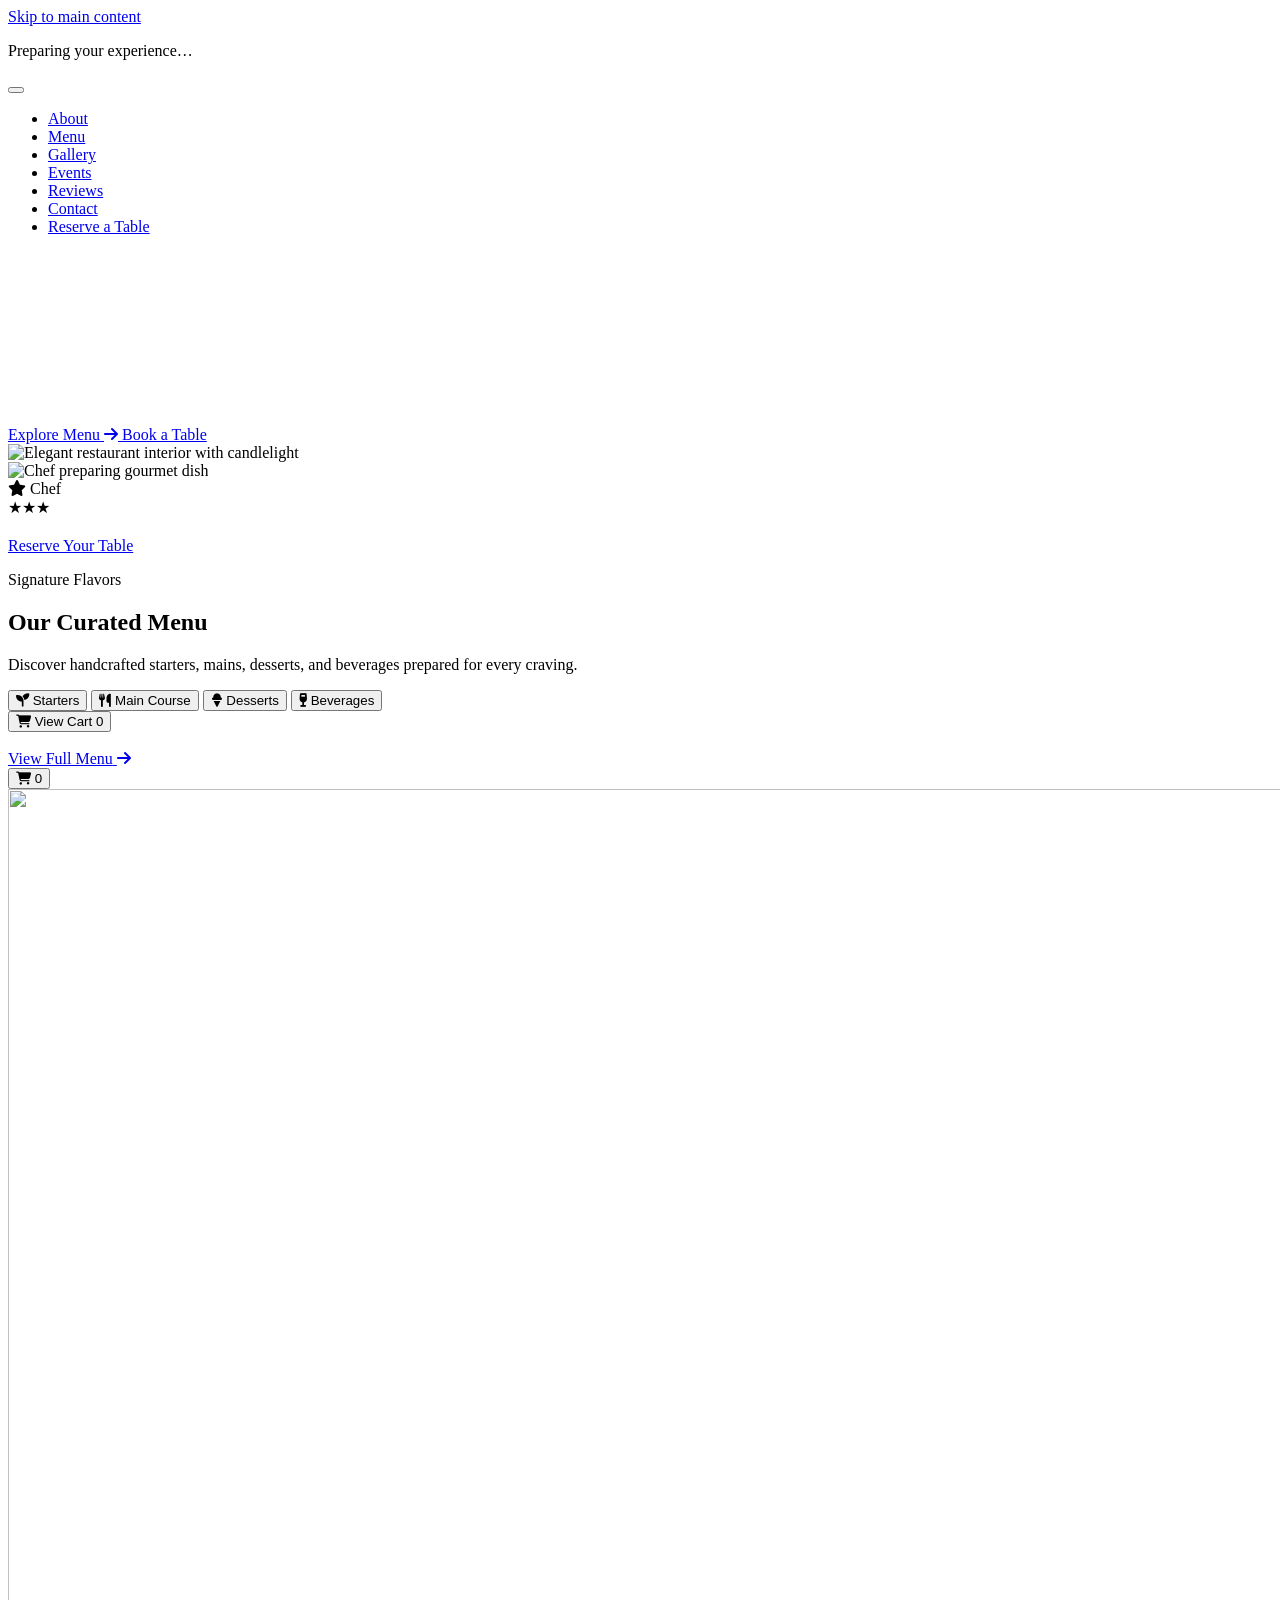
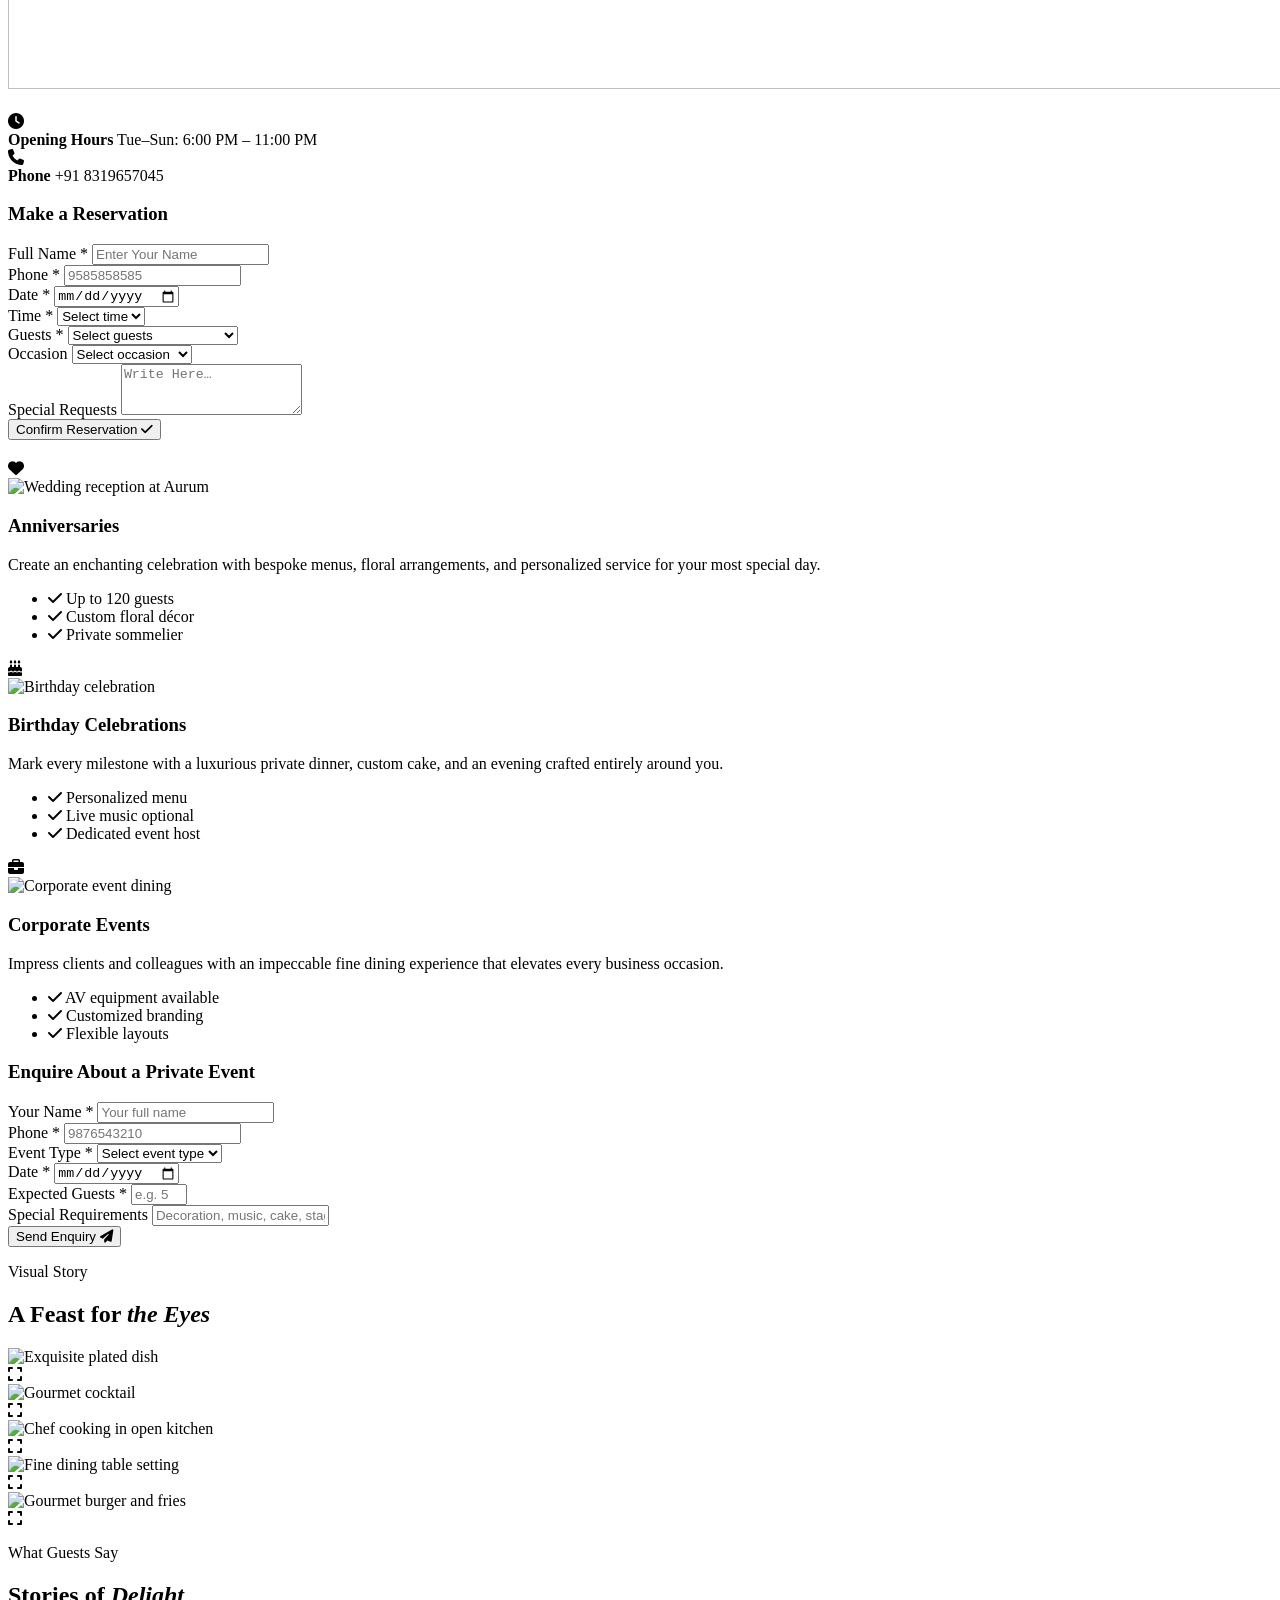
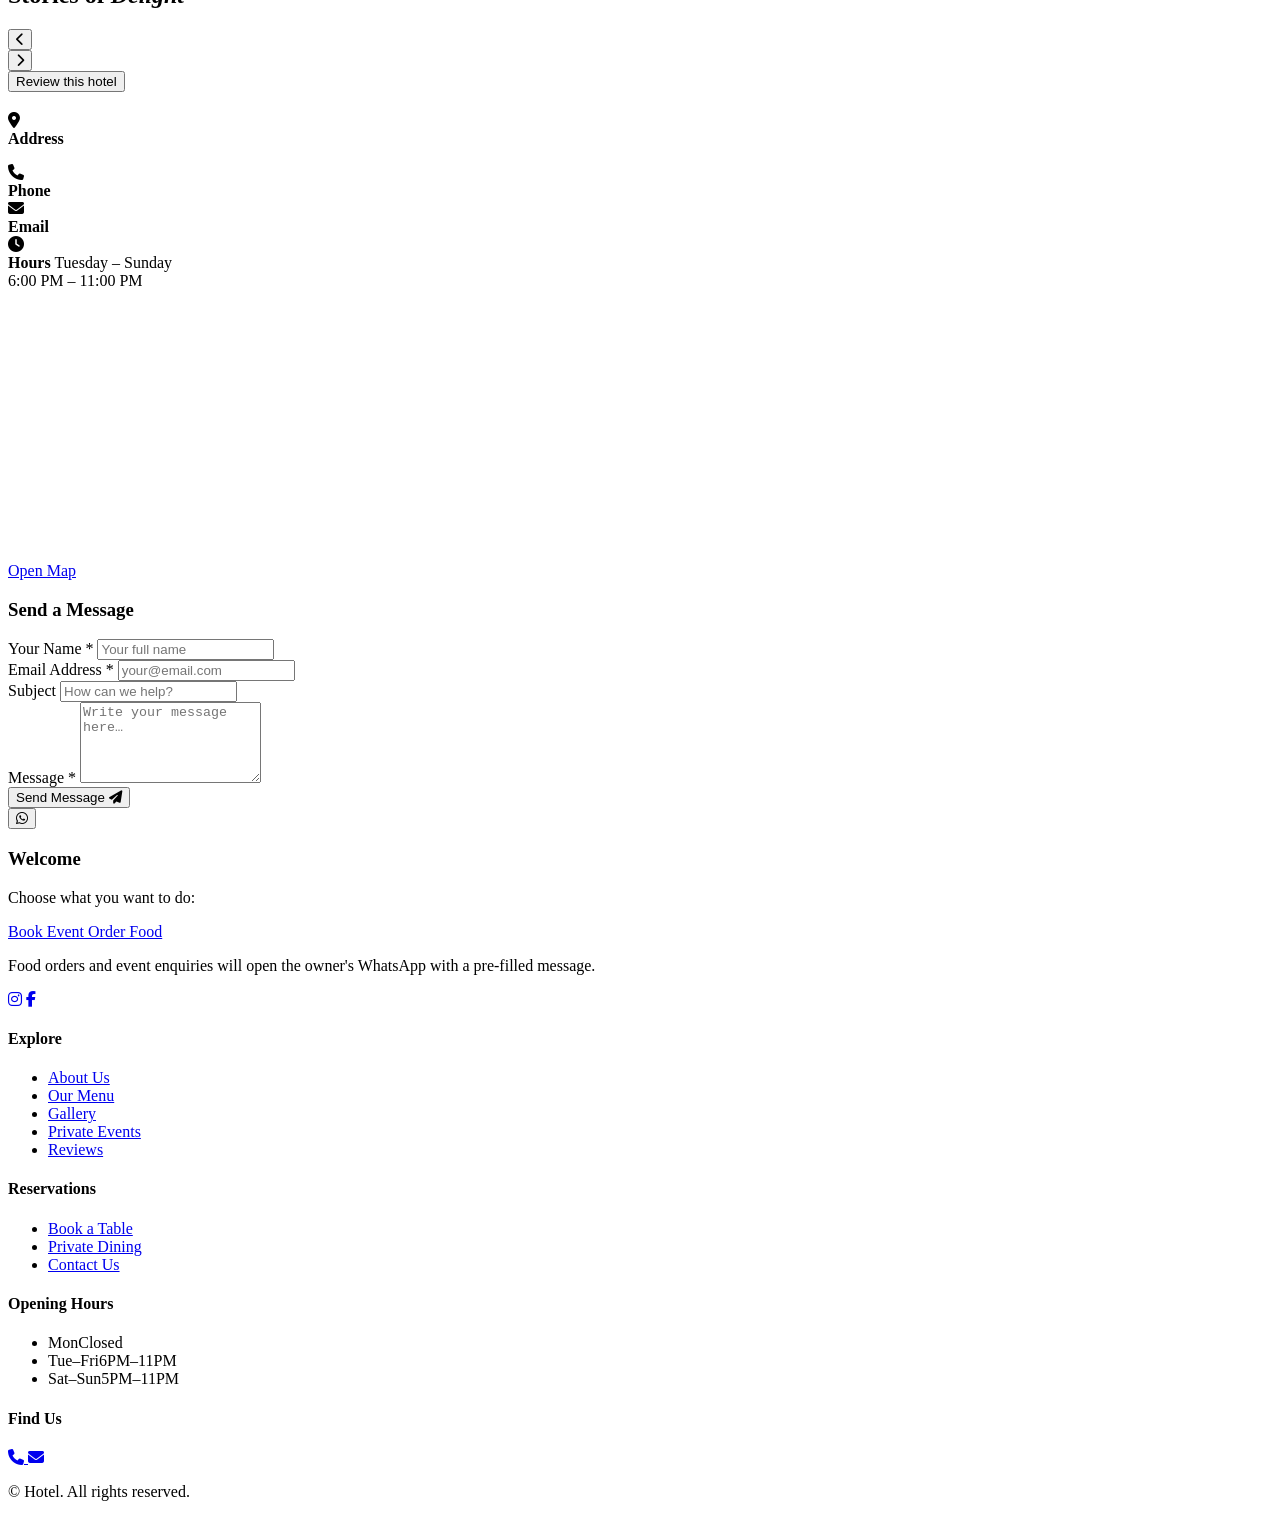
==== index.html @ 35f01dd2 "URL Updated" ====
<!DOCTYPE html>
<html lang="en">
<head>
  <meta charset="UTF-8" />
  <meta name="viewport" content="width=device-width, initial-scale=1.0" />
<meta name="app-backend-base-url" content="https://atithisarthibackendcode-production.up.railway.app" />
<meta name="app-api-base-url" content="https://atithisarthibackendcode-production.up.railway.app/api" />
<meta name="app-allow-order-whatsapp-fallback-on-save-failure" content="false" />
<meta name="app-open-whatsapp-after-verified-online-payment" content="true" />
<meta name="app-room-combined-checkout-frontend-enabled" content="false" />
<meta name="app-contact-sheet-url" content="" />

  <title>Hotel Dining Experience</title>
  <meta name="description" content="Discover hotel dining, menus, reservations, gallery, reviews, and contact details for your selected hotel." />
  <meta name="keywords" content="hotel dining, restaurant menu, reservation, private events, hotel gallery" />
  <meta property="og:title" content="Hotel Dining Experience" />
  <meta property="og:description" content="Discover hotel dining, menus, reservations, gallery, reviews, and contact details for your selected hotel." />
  <meta property="og:type" content="website" />
  <link rel="icon" href="data:," />

  <!-- Fonts -->
  <link rel="preconnect" href="https://fonts.googleapis.com" />
  <link rel="preconnect" href="https://fonts.gstatic.com" crossorigin />
  <link href="https://fonts.googleapis.com/css2?family=Cormorant+Garamond:ital,wght@0,300;0,400;0,500;0,600;0,700;1,400;1,600&family=Jost:wght@300;400;500;600&display=swap" rel="stylesheet" />

  <!-- Icons -->
  <link rel="stylesheet" href="https://cdn.jsdelivr.net/npm/@fortawesome/fontawesome-free@6.4.0/css/all.min.css" />

  <!-- Three.js -->
  <script src="https://cdn.jsdelivr.net/npm/three@0.128.0/build/three.min.js" defer></script>

  <!-- GSAP + ScrollTrigger -->
  <script src="https://cdn.jsdelivr.net/npm/gsap@3.12.4/dist/gsap.min.js" defer></script>
  <script src="https://cdn.jsdelivr.net/npm/gsap@3.12.4/dist/ScrollTrigger.min.js" defer></script>

  <link rel="stylesheet" href="css/style.css" />
</head>
<body class="public-home-page app-booting">
  <a class="skip-link" href="#mainContent">Skip to main content</a>

  <!-- ─── CUSTOM CURSOR ─────────────────────────────────── -->
  <div class="cursor-dot" id="cursorDot" aria-hidden="true"></div>
  <div class="cursor-ring" id="cursorRing" aria-hidden="true"></div>

  <!-- ─── LOADING SCREEN ───────────────────────────────── -->
  <div id="loader" class="loader" role="status" aria-label="Loading">
    <div class="loader-inner">
      <div class="loader-logo">
        <span class="loader-a"></span><span class="loader-urum"></span>
      </div>
      <div class="loader-bar-wrap"><div class="loader-bar" id="loaderBar"></div></div>
      <p class="loader-tagline">Preparing your experience…</p>
    </div>
  </div>

  <div id="notificationRegion" class="notification-region" aria-live="polite" aria-atomic="false" aria-relevant="additions text"></div>

  <div id="pageShell">

  <!-- ─── SCROLL PROGRESS ──────────────────────────────── -->
  <div class="scroll-progress" id="scrollProgress" role="progressbar" aria-valuenow="0" aria-valuemin="0" aria-valuemax="100"></div>

  <!-- ─── NAVBAR ─────────────────────────────────────────── -->
  <nav class="navbar" id="navbar" role="navigation" aria-label="Main navigation">
    <div class="nav-container">
     <a href="#hero" class="nav-logo" aria-label="Hotel home">
      <span class="logo-a" id="brandPrimary"></span><span class="logo-urum" id="brandSecondary"></span>
     </a>
      <button class="nav-toggle" id="navToggle" aria-label="Toggle navigation" aria-expanded="false">
        <span></span><span></span><span></span>
      </button>
      <ul class="nav-links" id="navLinks" role="list">
        <li><a href="#about" class="nav-link" data-nav-label="about">About</a></li>
        <li><a href="#menu" class="nav-link" data-nav-label="menu">Menu</a></li>
        <li data-room-booking-nav hidden><a href="#rooms" class="nav-link" data-nav-label="rooms">Rooms</a></li>
        <li><a href="#gallery" class="nav-link" data-nav-label="gallery">Gallery</a></li>
        <li><a href="#events" class="nav-link" data-nav-label="events">Events</a></li>
        <li><a href="#testimonials" class="nav-link" data-nav-label="testimonials">Reviews</a></li>
        <li><a href="#contact" class="nav-link" data-nav-label="contact">Contact</a></li>
        <li><a href="#reservation" class="nav-link nav-cta" data-nav-label="reservation">Reserve a Table</a></li>
      </ul>
    </div>
  </nav>

  <main id="mainContent" tabindex="-1">

  <!-- ─── HERO SECTION ─────────────────────────────────── -->
  <section id="hero" class="hero" aria-label="Hero">
    <canvas id="heroCanvas" aria-hidden="true"></canvas>
    <img id="heroBackgroundImage" class="hero-background-image" alt="" width="1920" height="1080" hidden decoding="async" fetchpriority="high" referrerpolicy="no-referrer" />
    <div class="hero-overlay" aria-hidden="true"></div>
    <div class="hero-content">
      <!-- <div class="hero-badge" data-anim="fadeDown">Fine Dining Experience</div> -->
     <h1 class="hero-title" data-anim="fadeUp">
  <span class="hero-title-line" id="heroTitleLine1"></span>
  <span class="hero-title-line italic" id="heroTitleLine2"></span>
  <span class="hero-title-line" id="heroTitleLine3"></span>
</h1>

     <p class="hero-sub" data-anim="fadeUp" data-delay="0.3" id="heroTagline"></p>
      <div class="hero-btns" data-anim="fadeUp" data-delay="0.5">
        <a href="#menu" class="btn btn-primary">
          <span data-cta-label="heroPrimary">Explore Menu</span>
          <i class="fa fa-arrow-right" aria-hidden="true"></i>
        </a>
        <a href="#reservation" class="btn btn-outline">
          <span data-cta-label="heroReservation">Book a Table</span>
        </a>
      </div>
      <div class="hero-stats" data-anim="fadeUp" data-delay="0.7" id="heroStats"></div>
    </div>
    <!-- <div class="hero-scroll-hint" aria-hidden="true">
      <span>Scroll to explore</span>
      <div class="scroll-arrow"></div>
    </div> -->
  </section>

  <!-- ─── ABOUT SECTION ────────────────────────────────── -->
  <section id="about" class="about section" aria-label="About Hotel">
    <div class="container">
      <div class="about-grid">
        <div class="about-images">
          <div class="about-img-main reveal-img">
            <img src="img/about.jpg" alt="Elegant restaurant interior with candlelight" width="500" height="333" loading="lazy" decoding="async" />
          </div>
          <div class="about-img-sub reveal-img">
            <img src="https://images.unsplash.com/photo-1600565193348-f74bd3c7ccdf?w=400&q=80" alt="Chef preparing gourmet dish" width="400" height="500" loading="lazy" decoding="async" fetchpriority="low" referrerpolicy="no-referrer" />
            <!-- <img src="https://images.unsplash.com/photo-1600565193348-f74bd3c7ccdf?w=400&q=80" alt="Chef preparing gourmet dish" width="1376" height="768" loading="lazy" decoding="async" /> -->
         
          </div>
          <div class="about-award glass-card">
            <i class="fas fa-star" aria-hidden="true"></i>
            <span>Chef<br/>★★★</span>
          </div>
        </div>
         <div class="about-text">
        
          <p class="section-eyebrow reveal-text" id="aboutEyebrow"></p>
<h2 class="section-title reveal-text" id="aboutTitle"></h2>
<div id="aboutParagraphs"></div>
           <div class="about-features" id="aboutFeatures"></div>
         
          <a href="#reservation" class="btn btn-primary mt-8 reveal-text"><span data-cta-label="aboutReservation">Reserve Your Table</span></a>
        </div>
         </div>
      </div>
    </div>
  </section>

  <!-- ─── MENU SECTION ─────────────────────────────────── -->
    <!-- ─── MENU SECTION ─────────────────────────────────── -->
<!-- ─── MENU SECTION ─────────────────────────────────── -->
<section id="menu" class="menu-section section" aria-label="Restaurant Menu">
  <div class="container">
   <div class="section-header">
  <p class="section-eyebrow reveal-text" id="menuSectionEyebrow">Signature Flavors</p>
  <h2 class="section-title reveal-text" id="menuSectionTitle">Our Curated Menu</h2>
  <p class="section-sub reveal-text" id="menuSectionSubtitle">Discover handcrafted starters, mains, desserts, and beverages prepared for every craving.</p>
</div>

    <div class="menu-tabs" role="tablist" aria-label="Menu categories">
      <button class="menu-tab active" data-cat="starters" role="tab" aria-selected="true" aria-controls="menuGrid">
        <i class="fas fa-seedling" aria-hidden="true"></i> <span data-menu-tab-label="starters">Starters</span>
      </button>
      <button class="menu-tab" data-cat="mains" role="tab" aria-selected="false" aria-controls="menuGrid">
        <i class="fas fa-utensils" aria-hidden="true"></i> <span data-menu-tab-label="mains">Main Course</span>
      </button>
      <button class="menu-tab" data-cat="desserts" role="tab" aria-selected="false" aria-controls="menuGrid">
        <i class="fas fa-ice-cream" aria-hidden="true"></i> <span data-menu-tab-label="desserts">Desserts</span>
      </button>
      <button class="menu-tab" data-cat="drinks" role="tab" aria-selected="false" aria-controls="menuGrid">
        <i class="fas fa-wine-glass" aria-hidden="true"></i> <span data-menu-tab-label="drinks">Beverages</span>
      </button>
    </div>

    <div class="menu-cart-toolbar reveal-text">
      <button id="openCartBtn" class="btn btn-primary">
        <i class="fas fa-shopping-cart" aria-hidden="true"></i>
        <span data-cta-label="cartButton">View Cart</span>
        <span id="cartCount" class="cart-count-badge">0</span>
      </button>
    </div>

    <div id="menuScrollHint" class="menu-scroll-hint" hidden>
      <span data-cta-label="menuScrollHint">Explore more dishes below</span>
    </div>

    <div class="menu-grid" id="menuGrid" data-menu-mode="preview" data-preview-limit="4" role="tabpanel" aria-live="polite"></div>

    <!-- <div class="menu-grid-footer">
      <button type="button" id="menuLoadMoreBtn" class="btn btn-outline menu-load-more" hidden>
        <span>Load More</span>
      </button>
    </div> -->
<br>
    <div class="menu-preview-cta reveal-text">
      <a href="menu.html" class="btn btn-gold">
        <span data-menu-action-label="viewFullMenu">View Full Menu</span>
        <i class="fas fa-arrow-right" aria-hidden="true"></i>
      </a>
    </div>
  </div>
</section>

  <section id="rooms" class="rooms-section section" aria-label="Room Booking" hidden>
    <div class="container">
      <div class="section-header">
        <p class="section-eyebrow reveal-text">Stay With Us</p>
        <h2 class="section-title reveal-text">Rooms &amp; Suites</h2>
        <p class="section-sub reveal-text">Discover a curated selection, then explore availability for every stay.</p>
      </div>

      <form id="publicRoomAvailabilityForm" class="rooms-search glass-card" autocomplete="off">
        <div class="form-group">
          <label for="publicRoomCheckIn">Check-in</label>
          <input type="date" id="publicRoomCheckIn" name="checkInDate" required />
        </div>
        <div class="form-group">
          <label for="publicRoomCheckOut">Check-out</label>
          <input type="date" id="publicRoomCheckOut" name="checkOutDate" required />
        </div>
        <div class="form-group">
          <label for="publicRoomAdults">Adults</label>
          <input type="number" id="publicRoomAdults" name="adults" min="1" max="20" value="1" required />
        </div>
        <div class="form-group">
          <label for="publicRoomChildren">Children</label>
          <input type="number" id="publicRoomChildren" name="children" min="0" max="20" value="0" />
        </div>
        <button type="submit" class="btn btn-primary rooms-search-btn">
          <i class="fas fa-calendar-check" aria-hidden="true"></i>
          <span>Check Availability</span>
        </button>
      </form>

      <p id="publicRoomsStatus" class="rooms-status" aria-live="polite"></p>
      <div id="publicRoomsGrid" class="rooms-grid" aria-live="polite"></div>
      <div class="rooms-explore-cta">
        <a id="publicRoomsExploreAll" class="btn btn-gold" href="rooms.html">
          <span>Explore All Rooms</span>
          <i class="fas fa-arrow-right" aria-hidden="true"></i>
        </a>
      </div>

      <form id="publicRoomBookingForm" class="room-booking-form glass-card" autocomplete="off" hidden>
        <input type="hidden" id="publicBookingRoomId" name="roomId" />
        <div class="room-booking-form-head">
          <div>
            <p class="section-eyebrow">Booking Request</p>
            <h3 id="publicBookingRoomTitle">Selected Room</h3>
          </div>
          <button type="button" id="publicBookingCloseBtn" class="room-booking-close" aria-label="Close booking request">
            <i class="fas fa-times" aria-hidden="true"></i>
          </button>
        </div>

        <div id="publicBookingSummary" class="room-booking-summary"></div>

        <div class="form-row">
          <div class="form-group">
            <label for="publicBookingGuestName">Guest Name *</label>
            <input type="text" id="publicBookingGuestName" name="guestName" maxlength="160" required />
          </div>
          <div class="form-group">
            <label for="publicBookingGuestPhone">Phone *</label>
            <input type="tel" id="publicBookingGuestPhone" name="guestPhone" maxlength="30" required />
          </div>
        </div>

        <div class="form-row">
          <div class="form-group">
            <label for="publicBookingGuestEmail">Email</label>
            <input type="email" id="publicBookingGuestEmail" name="guestEmail" maxlength="320" />
          </div>
          <div class="form-group">
            <label for="publicBookingNotes">Notes</label>
            <input type="text" id="publicBookingNotes" name="notes" maxlength="1000" placeholder="Arrival time, extra bed, etc." />
          </div>
        </div>

        <button type="submit" class="btn btn-gold room-booking-submit">
          <i class="fas fa-paper-plane" aria-hidden="true"></i>
          <span>Submit Booking Request</span>
        </button>
      </form>

      <dialog id="publicRoomGalleryDialog" class="public-room-gallery room-gallery" aria-labelledby="publicRoomGalleryTitle" aria-describedby="publicRoomGalleryCaption" aria-modal="true">
        <header class="public-room-gallery-head room-gallery__header">
          <div class="room-gallery__heading">
            <p class="section-eyebrow">Room Gallery</p>
            <h3 id="publicRoomGalleryTitle">Room photos</h3>
          </div>
          <div class="public-room-gallery-head-actions room-gallery__header-actions">
            <span id="publicRoomGalleryCounter" class="room-gallery__counter" aria-live="polite" aria-atomic="true">1 / 1</span>
            <button id="publicRoomGalleryFullscreen" type="button" class="room-booking-close room-gallery__utility" aria-label="View gallery full screen"><i class="fas fa-expand" aria-hidden="true"></i></button>
            <button id="publicRoomGalleryClose" type="button" class="room-booking-close room-gallery__close" aria-label="Close room gallery"><i class="fas fa-times" aria-hidden="true"></i></button>
          </div>
        </header>
        <div id="publicRoomGalleryStage" class="public-room-gallery-stage room-gallery__stage" aria-busy="true">
          <p id="publicRoomGalleryLoading" class="room-gallery__loading" role="status">Loading room photo…</p>
          <p id="publicRoomGalleryError" class="room-gallery__error" role="status" hidden>This room photo could not be loaded.</p>
          <button id="publicRoomGalleryPrevious" type="button" class="public-room-gallery-arrow room-gallery__nav room-gallery__nav--previous is-previous" aria-label="Previous room photo"><i class="fas fa-chevron-left" aria-hidden="true"></i></button>
          <img id="publicRoomGalleryImage" class="room-gallery__image" alt="" width="1600" height="900" loading="eager" fetchpriority="high" decoding="async" referrerpolicy="no-referrer">
          <button id="publicRoomGalleryNext" type="button" class="public-room-gallery-arrow room-gallery__nav room-gallery__nav--next is-next" aria-label="Next room photo"><i class="fas fa-chevron-right" aria-hidden="true"></i></button>
        </div>
        <div class="public-room-gallery-meta room-gallery__meta">
          <p id="publicRoomGalleryCaption"></p>
        </div>
        <div id="publicRoomGalleryThumbnails" class="public-room-gallery-thumbnails room-gallery__thumbnails" role="listbox" aria-label="Choose a room photo"></div>
        <footer class="room-gallery__footer">
          <button id="publicRoomGalleryBook" type="button" class="btn btn-gold room-gallery__book"><span>Request this room</span></button>
        </footer>
      </dialog>
    </div>
  </section>

  <div id="cartBackdrop" class="cart-backdrop" hidden></div>

  <aside id="cartDrawer" class="cart-drawer" aria-label="Food cart" hidden>
    <div class="cart-drawer-head">
      <div>
        <p class="section-eyebrow">Your Order</p>
        <h3 class="cart-drawer-title">Food Cart</h3>
      </div>
      <button id="closeCartBtn" class="cart-close-btn" aria-label="Close cart">
        <i class="fas fa-times" aria-hidden="true"></i>
      </button>
    </div>

    <div id="cartItems" class="cart-items-wrap">
      <p class="cart-empty-text">Your cart is empty.</p>
    </div>
    
    <div class="cart-totals glass-card">
      <div class="cart-total-row">
        <span>Subtotal</span>
        <strong id="cartSubtotal">₹0</strong>
      </div>
      <div class="cart-total-row">
        <span>GST (<span id="gstPercentLabel">5</span>%)</span>
        <strong id="cartGst">₹0</strong>
      </div>
      <div class="cart-total-row" id="cartDeliveryChargeRow" hidden>
        <span>Delivery Charge</span>
        <strong id="cartDeliveryCharge">₹0</strong>
      </div>
      <div class="cart-total-row grand">
        <span>Total</span>
        <strong id="cartTotal">₹0</strong>
      </div>
    </div>

    <form id="checkoutForm" class="checkout-form">
      <div class="form-group">
        <label for="orderName">Your Name *</label>
        <input type="text" id="orderName" placeholder="Enter your name" required />
      </div>

      <div class="form-group">
        <label for="orderPhone">Phone *</label>
        <input type="tel" id="orderPhone" maxlength="10" placeholder="9876543210" required />
      </div>

      <div class="form-group" id="orderAddressField">
  <label for="orderAddress">Delivery Address *</label>
  <textarea id="orderAddress" rows="3" placeholder="Enter full address" required></textarea>
</div>

      <div class="form-group">
        <label for="orderNote">Special Note</label>
        <textarea id="orderNote" rows="3" placeholder="Less spicy, no onion, etc."></textarea>
      </div>
<div class="payment-box glass-card">
  <p class="payment-title">Select Payment Method:</p>

  <label class="payment-option">
    <input type="radio" name="paymentMethod" value="COD" checked />
    <span>1️⃣ COD</span>
  </label>

  <label class="payment-option">
    <input type="radio" name="paymentMethod" value="UPI" />
    <span>2️⃣ Google Pay / UPI</span>
  </label>

  <div id="upiBox" class="upi-box" hidden>
    <div class="upi-offer-card glass-card">
      <p class="upi-offer-badge" id="upiOfferBadge">Pay with Google Pay / UPI</p>
      <p class="upi-offer-note">Discount is applied only for Google Pay / UPI payments.</p>

      <div class="upi-summary">
        <div class="cart-total-row">
          <span>Original Total</span>
          <strong id="upiOriginalTotal">₹0</strong>
        </div>
        <div class="cart-total-row">
          <span id="upiDiscountLabel">Google Pay Discount</span>
          <strong id="upiDiscountAmount">-₹0</strong>
        </div>
        <div class="cart-total-row grand">
          <span>Final Payable</span>
          <strong id="upiFinalAmount">₹0</strong>
        </div>
      </div>

      <button type="button" id="payWithGpayBtn" class="btn btn-gold btn-full">
        <span>Pay with Google Pay</span>
        <i class="fas fa-arrow-up-right-from-square" aria-hidden="true"></i>
      </button>

      <p class="upi-support-note">
        Direct Google Pay opening works best on supported mobile devices with a UPI app installed.
      </p>

      <div id="upiFallbackBox" class="upi-fallback-box" hidden>
        <p class="upi-line">
          UPI Link:
          <a id="upiFallbackLink" href="#" target="_blank" rel="noopener noreferrer">Open payment manually</a>
        </p>
        <p class="upi-line">UPI ID: <strong id="orderUpiId"></strong></p>
        <p class="upi-line">Amount: <strong id="upiManualAmount">₹0</strong></p>
      </div>

      <label class="payment-option payment-confirm">
        <input type="checkbox" id="orderPaymentConfirmed" />
        <span>I have completed the Google Pay / UPI payment</span>
      </label>
    </div>
  </div>
</div>

      <button type="submit" class="btn btn-gold btn-full">
        <span>Place Order</span>
        <i class="fab fa-whatsapp" aria-hidden="true"></i>
      </button>
    </form>

    <div class="order-preview-wrap">
      <h4>Order Summary Preview</h4>
      <pre id="orderPreview" class="order-preview-text">No order yet.</pre>
    </div>
  </aside>

  <button id="floatingCartBtn" class="floating-cart-btn" aria-label="Open cart">
    <i class="fas fa-shopping-cart" aria-hidden="true"></i>
    <span id="floatingCartCount">0</span>
  </button>

  <!-- ─── RESERVATION SECTION ──────────────────────────── -->
  <section id="reservation" class="reservation section" aria-label="Table Reservation">
    <div class="reservation-bg" aria-hidden="true">
      <img src="https://images.unsplash.com/photo-1550966871-3ed3cfd27974?w=1600&q=80" alt="" role="presentation" width="1600" height="900" loading="lazy" decoding="async" fetchpriority="low" referrerpolicy="no-referrer" />
      <div class="reservation-overlay"></div>
    </div>
    <div class="container">
      <div class="reservation-wrapper">
        <div class="reservation-info">
       <p class="section-eyebrow reveal-text" id="reservationEyebrow"></p>
<h2 class="section-title reveal-text" id="reservationTitle" style="animation-delay: 0.12s;color: aliceblue;"></h2>
<p class="section-sub reveal-text" id="reservationSubtitle"></p>
          <div class="reservation-details">
            <div class="res-detail">
              <i class="fas fa-clock" aria-hidden="true"></i>
              <div>
                <strong>Opening Hours</strong>
                <span>Tue–Sun: 6:00 PM – 11:00 PM</span>
              </div>
            </div>
            <div class="res-detail">
              <i class="fas fa-phone" aria-hidden="true"></i>
              <div>
                <strong>Phone</strong>
                <span>+91 8319657045</span>
              </div>
            </div>
            <!-- <div class="res-detail">
              <i class="fas fa-envelope" aria-hidden="true"></i>
              <div>
                <strong>Email</strong>
                <span><a href="/cdn-cgi/l/email-protection" class="__cf_email__" data-cfemail="2b594e584e595d4e6b43445f4e47584a42594a41054245">[email&#160;protected]</a></span>
              </div>
            </div> -->
          </div>
        </div>
        <div class="reservation-form-wrap glass-card">
          <h3>Make a Reservation</h3>
          <form id="reservationForm" class="res-form"  aria-label="Reservation form">
            <div class="form-row">
              <div class="form-group">
                <label for="reservationName">Full Name *</label>
                <input type="text" id="reservationName" name="name" placeholder="Enter Your Name" required aria-required="true" />
                <span class="form-error" aria-live="polite"></span>
              </div>
              <div class="form-group">
                <label for="reservationPhone">Phone *</label>
                <input type="tel" id="reservationPhone" name="phone" maxlength="10" placeholder="9585858585" required aria-required="true" />
                <span class="form-error" aria-live="polite"></span>
              </div>
            </div>
            <div class="form-row">
              <div class="form-group">
                <label for="reservationDate">Date *</label>
                <input type="date" id="reservationDate" name="date" required aria-required="true" />
                <span class="form-error" aria-live="polite"></span>
              </div>
              <div class="form-group">
                <label for="reservationTime">Time *</label>
                <select id="reservationTime" name="time" required aria-required="true">
                  <option value="">Select time</option>
                  <option>6:00 PM</option>
                  <option>6:30 PM</option>
                  <option>7:00 PM</option>
                  <option>7:30 PM</option>
                  <option>8:00 PM</option>
                  <option>8:30 PM</option>
                  <option>9:00 PM</option>
                  <option>9:30 PM</option>
                  <option>10:00 PM</option>
                </select>
                <span class="form-error" aria-live="polite"></span>
              </div>
            </div>
            <div class="form-row">
              <div class="form-group">
                <label for="reservationGuests">Guests *</label>
                <select id="reservationGuests" name="guests" required aria-required="true">
                  <option value="">Select guests</option>
                  <option>1 Guest</option>
                  <option>2 Guests</option>
                  <option>3 Guests</option>
                  <option>4 Guests</option>
                  <option>5 Guests</option>
                  <option>6 Guests</option>
                  <option>7–10 Guests</option>
                  <option>10+ Guests (Contact Us)</option>
                </select>
                <span class="form-error" aria-live="polite"></span>
              </div>
              <div class="form-group">
                <label for="reservationType">Occasion</label>
                <select id="reservationType" name="occasion">
                  <option value="">Select occasion</option>
                  <option>Anniversary</option>
                  <option>Birthday</option>
                  <option>Business Dinner</option>
                  <option>Date Night</option>
                  <option>Other</option>
                </select>
              </div>
            </div>
            <div class="form-group full">
              <label for="reservationNote">Special Requests</label>
              <textarea id="reservationNote" name="note" placeholder="Write Here…" rows="3"></textarea>
            </div>
            <button type="submit" class="btn btn-gold btn-full">
              <span>Confirm Reservation</span>
              <i class="fas fa-check" aria-hidden="true"></i>
            </button>
          </form>
          <div class="form-success" id="resSuccess" role="alert" aria-live="assertive" hidden>
            <i class="fas fa-check-circle" aria-hidden="true"></i>
            <h4>Reservation Confirmed!</h4>
            <p>We'll send a confirmation to your phone. See you soon.</p>
          </div>
        </div>
      </div>
    </div>
  </section>

  <!-- ─── EVENTS SECTION ───────────────────────────────── -->
  <section id="events" class="events section" aria-label="Private Events">
    <div class="container">
      <div class="section-header">
    <p class="section-eyebrow reveal-text" id="eventsEyebrow"></p>
  <h2 class="section-title reveal-text" id="eventsTitle"></h2>
  <p class="section-sub reveal-text" id="eventsSubtitle"></p>
      </div>
      <div class="events-grid" id="eventsCards">
        <div class="event-card glass-card reveal-card" tabindex="0">
          <div class="event-icon"><i class="fas fa-heart" aria-hidden="true"></i></div>
          <img src="img/eventarea1.webp" alt="Wedding reception at Aurum" width="1376" height="768" loading="lazy" decoding="async" />
          <div class="event-content">
            <h3>Anniversaries</h3>
            <p>Create an enchanting celebration with bespoke menus, floral arrangements, and personalized service for your most special day.</p>
            <ul>
              <li><i class="fas fa-check" aria-hidden="true"></i> Up to 120 guests</li>
              <li><i class="fas fa-check" aria-hidden="true"></i> Custom floral décor</li>
              <li><i class="fas fa-check" aria-hidden="true"></i> Private sommelier</li>
            </ul>
          </div>
        </div>
        <div class="event-card glass-card reveal-card" tabindex="0">
          <div class="event-icon"><i class="fas fa-birthday-cake" aria-hidden="true"></i></div>
          <img src="img/eventarea1.webp" alt="Birthday celebration" width="1376" height="768" loading="lazy" decoding="async" />
          <div class="event-content">
            <h3>Birthday Celebrations</h3>
            <p>Mark every milestone with a luxurious private dinner, custom cake, and an evening crafted entirely around you.</p>
            <ul>
              <li><i class="fas fa-check" aria-hidden="true"></i> Personalized menu</li>
              <li><i class="fas fa-check" aria-hidden="true"></i> Live music optional</li>
              <li><i class="fas fa-check" aria-hidden="true"></i> Dedicated event host</li>
            </ul>
          </div>
        </div>
        <div class="event-card glass-card reveal-card" tabindex="0">
          <div class="event-icon"><i class="fas fa-briefcase" aria-hidden="true"></i></div>
          <img src="img/eventarea3.webp" alt="Corporate event dining" width="1376" height="768" loading="lazy" decoding="async" />
          <div class="event-content">
            <h3>Corporate Events</h3>
            <p>Impress clients and colleagues with an impeccable fine dining experience that elevates every business occasion.</p>
            <ul>
              <li><i class="fas fa-check" aria-hidden="true"></i> AV equipment available</li>
              <li><i class="fas fa-check" aria-hidden="true"></i> Customized branding</li>
              <li><i class="fas fa-check" aria-hidden="true"></i> Flexible layouts</li>
            </ul>
          </div>
        </div>
      </div>
      <!-- Event Inquiry Form -->
           <div class="event-form-wrap glass-card reveal-card">
        <h3>Enquire About a Private Event</h3>
        <form id="eventForm" class="event-form" aria-label="Event inquiry form">
          <div class="form-row">
            <div class="form-group">
              <label for="eventName">Your Name *</label>
              <input type="text" id="eventName" name="name" placeholder="Your full name" required aria-required="true" />
            </div>
            <div class="form-group">
              <label for="eventPhone">Phone *</label>
              <input type="tel" id="eventPhone" name="phone" maxlength="10" placeholder="9876543210" required aria-required="true" />
            </div>
          </div>

          <div class="form-row">
            <div class="form-group">
              <label for="eventType">Event Type *</label>
              <select id="eventType" name="eventType" required aria-required="true">
                <option value="">Select event type</option>
                <option>Wedding</option>
                <option>Anniversary</option>
                <option>Birthday</option>
              </select>
            </div>
            <div class="form-group">
              <label for="eventDate">Date *</label>
              <input type="date" id="eventDate" name="date" required aria-required="true" />
            </div>
          </div>

          <div class="form-row">
            <div class="form-group">
              <label for="eventGuests">Expected Guests *</label>
              <input type="number" id="eventGuests" name="guests" placeholder="e.g. 50" min="1" max="500" required aria-required="true" />
            </div>
            <div class="form-group">
              <label for="specialRequirements">Special Requirements</label>
              <input type="text" id="specialRequirements" name="specialRequirements" placeholder="Decoration, music, cake, stage..." />
            </div>
          </div>

          <button type="submit" class="btn btn-primary">
            <span>Send Enquiry</span>
            <i class="fas fa-paper-plane" aria-hidden="true"></i>
          </button>
        </form>

        <div class="form-success" id="evtSuccess" role="alert" aria-live="assertive" hidden>
          <i class="fas fa-check-circle" aria-hidden="true"></i>
          <h4>Enquiry Ready!</h4>
          <p>Your event inquiry has been prepared and WhatsApp will open for owner notification.</p>
        </div>
      </div>

    </div>
  </section>

  <!-- ─── GALLERY SECTION ──────────────────────────────── -->
  <section id="gallery" class="gallery section" aria-label="Photo Gallery">
    <div class="container">
      <div class="section-header">
        <p class="section-eyebrow reveal-text">Visual Story</p>
        <h2 class="section-title reveal-text">A Feast for <em>the Eyes</em></h2>
      </div>
      <div class="gallery-grid" role="list">
        <div class="gallery-item gallery-item--large" role="listitem">
          <img src="img/1.webp" alt="Exquisite plated dish" width="1376" height="768" loading="lazy" decoding="async" />
          <div class="gallery-overlay"><i class="fas fa-expand" aria-hidden="true"></i></div>
        </div>
        <!-- <div class="gallery-item" role="listitem">
          <img src="img/2.png" alt="Restaurant ambiance" width="1376" height="768" loading="lazy" decoding="async" />
          <div class="gallery-overlay"><i class="fas fa-expand" aria-hidden="true"></i></div>
        </div> -->
        <div class="gallery-item" role="listitem">
          <img src="img/3.webp" alt="Gourmet cocktail" width="1376" height="768" loading="lazy" decoding="async" />
          <div class="gallery-overlay"><i class="fas fa-expand" aria-hidden="true"></i></div>
        </div>
        <div class="gallery-item gallery-item--tall" role="listitem">
          <img src="img/4.webp" alt="Chef cooking in open kitchen" width="1376" height="768" loading="lazy" decoding="async" />
          <div class="gallery-overlay"><i class="fas fa-expand" aria-hidden="true"></i></div>
        </div>
        <!-- <div class="gallery-item" role="listitem">
          <img src="img/5.png" alt="Colorful gourmet salad" width="1376" height="768" loading="lazy" decoding="async" />
          <div class="gallery-overlay"><i class="fas fa-expand" aria-hidden="true"></i></div>
        </div> -->
        <!-- <div class="gallery-item" role="listitem">
          <img src="img/6.png" alt="Artisan pancakes" width="1376" height="768" loading="lazy" decoding="async" />
          <div class="gallery-overlay"><i class="fas fa-expand" aria-hidden="true"></i></div>
        </div> -->
        <div class="gallery-item gallery-item--wide" role="listitem">
          <img src="img/8.webp" alt="Fine dining table setting" width="1376" height="768" loading="lazy" decoding="async" />
          <div class="gallery-overlay"><i class="fas fa-expand" aria-hidden="true"></i></div>
        </div>
        <div class="gallery-item" role="listitem">
          <img src="img/7.webp" alt="Gourmet burger and fries" width="1376" height="768" loading="lazy" decoding="async" />
          <div class="gallery-overlay"><i class="fas fa-expand" aria-hidden="true"></i></div>
        </div>
      </div>
    </div>
    <!-- Lightbox -->
    <div class="lightbox" id="lightbox" role="dialog" aria-modal="true" aria-label="Image viewer" hidden>
      <button class="lightbox-close" id="lightboxClose" aria-label="Close lightbox"><i class="fas fa-times" aria-hidden="true"></i></button>
      <button class="lightbox-prev" id="lightboxPrev" aria-label="Previous image"><i class="fas fa-chevron-left" aria-hidden="true"></i></button>
      <button class="lightbox-next" id="lightboxNext" aria-label="Next image"><i class="fas fa-chevron-right" aria-hidden="true"></i></button>
      <div class="lightbox-content">
        <img id="lightboxImg" src="" alt="Gallery full view" width="1376" height="768" decoding="async" />
      </div>
    </div>
  </section>

  <!-- ─── TESTIMONIALS ─────────────────────────────────── -->
  <section id="testimonials" class="testimonials section" aria-label="Customer Testimonials">
    <div class="testimonials-bg" aria-hidden="true"></div>
    <div class="container">
      <div class="section-header">
        <p class="section-eyebrow reveal-text">What Guests Say</p>
        <h2 class="section-title reveal-text">Stories of <em>Delight</em></h2>
      </div>
      <div class="testimonials-slider" role="region" aria-label="Testimonials carousel">
        <div class="testimonials-track" id="testimonialsTrack">
          <!-- Cards injected via JS -->
        </div>
        <div class="testimonials-controls">
          <button class="testi-btn" id="testPrev" aria-label="Previous testimonial"><i class="fas fa-chevron-left" aria-hidden="true"></i></button>
          <div class="testi-dots" id="testiDots" role="list" aria-label="Testimonial pages"></div>
          <button class="testi-btn" id="testNext" aria-label="Next testimonial"><i class="fas fa-chevron-right" aria-hidden="true"></i></button>
        </div>
      </div>
      <div class="testimonials-actions">
        <button type="button" id="openTestimonialReviewBtn" class="btn btn-gold">
          Review this hotel
        </button>
      </div>
      <div id="testimonialReviewWrap" class="testimonial-review-wrap glass-card" hidden>
        <div class="testimonial-review-head">
          <h3>Share Your Experience</h3>
          <p>Your review will stay linked to this hotel and will appear after admin approval.</p>
        </div>
        <form id="testimonialReviewForm" class="testimonial-review-form" aria-label="Hotel review form">
          <div class="form-row">
            <div class="form-group">
              <label for="testimonialReviewName">Your Name *</label>
              <input
                type="text"
                id="testimonialReviewName"
                name="name"
                placeholder="Enter your name"
                required />
            </div>
            <div class="form-group">
              <label for="testimonialReviewRole">Visit Type</label>
              <input
                type="text"
                id="testimonialReviewRole"
                name="role"
                placeholder="Family Dinner, Weekend Stay, etc." />
            </div>
          </div>
          <div class="form-row">
            <div class="form-group">
              <label for="testimonialReviewStars">Stars *</label>
              <select id="testimonialReviewStars" name="stars" required>
                <option value="5">5 Stars</option>
                <option value="4">4 Stars</option>
                <option value="3">3 Stars</option>
                <option value="2">2 Stars</option>
                <option value="1">1 Star</option>
              </select>
            </div>
            <div class="form-group testimonial-review-note">
              <p>Only approved reviews are shown publicly.</p>
            </div>
          </div>
          <div class="form-group full">
            <label for="testimonialReviewText">Your Review *</label>
            <textarea
              id="testimonialReviewText"
              name="text"
              rows="4"
              placeholder="Tell us about your experience"
              required></textarea>
          </div>
          <div class="testimonial-review-actions-row">
            <button type="submit" class="btn btn-gold">Submit Review</button>
            <button type="button" id="cancelTestimonialReviewBtn" class="btn btn-outline">
              Cancel
            </button>
          </div>
        </form>
      </div>
    </div>
  </section>

  <!-- ─── CONTACT SECTION ──────────────────────────────── -->
  <section id="contact" class="contact section" aria-label="Contact">
  <div class="container">
    <div class="section-header">
      <p class="section-eyebrow reveal-text" id="contactEyebrow"></p>
      <h2 class="section-title reveal-text" id="contactTitle"></h2>
      <p class="section-sub reveal-text" id="contactSubtitle"></p>
    </div>

    <div class="contact-grid">
      <div class="contact-info">

        <!-- Address -->
        <div class="contact-card glass-card reveal-card">
          <i class="fas fa-map-marker-alt"></i>
          <div>
            <strong>Address</strong>
            <p id="contactAddress"></p>
          </div>
        </div>

        <!-- Phone -->
        <div class="contact-card glass-card reveal-card">
          <i class="fas fa-phone"></i>
          <div>
            <strong>Phone</strong>
            <a href="#" id="contactPhone"></a>
          </div>
        </div>

        <!-- Email -->
        <div class="contact-card glass-card reveal-card">
          <i class="fas fa-envelope"></i>
          <div>
            <strong>Email</strong>
            <a href="#" id="contactEmail"></a>
          </div>
        </div>

        <!-- Hours -->
        <div class="contact-card glass-card reveal-card">
          <i class="fas fa-clock"></i>
          <div>
            <strong>Hours</strong>
            <span>Tuesday – Sunday<br/>6:00 PM – 11:00 PM</span>
          </div>
        </div>

        <!-- Map -->
        <div class="map-wrap reveal-card">
          <iframe id="contactMapEmbed"
            width="100%" height="250"
            style="border:0;"
            allowfullscreen=""
            loading="lazy">
          </iframe>

          <br><br>

          <a id="contactMapLink" href="#" target="_blank" rel="noopener noreferrer" class="btn btn-outline">
            Open Map
          </a>
        </div>

      </div>

      <!-- FORM (unchanged) -->
      <div class="contact-form-wrap glass-card reveal-card">
        <h3>Send a Message</h3>
          <form id="contactForm" class="contact-form"  aria-label="Contact form">
            <div class="form-group">
              <label for="ctName">Your Name *</label>
              <input type="text" id="ctName" name="name" placeholder="Your full name" required aria-required="true" />
            </div>
            <div class="form-group">
              <label for="ctEmail">Email Address *</label>
              <input type="email" id="ctEmail" name="email" placeholder="your@email.com" required aria-required="true" />
            </div>
            <div class="form-group">
              <label for="ctSubject">Subject</label>
              <input type="text" id="ctSubject" name="subject" placeholder="How can we help?" />
            </div>
            <div class="form-group">
              <label for="ctMessage">Message *</label>
              <textarea id="ctMessage" name="message" rows="5" placeholder="Write your message here…" required aria-required="true"></textarea>
            </div>
            <button type="submit" class="btn btn-primary btn-full">
              <span>Send Message</span>
              <i class="fas fa-paper-plane" aria-hidden="true"></i>
            </button>
          </form>
             <div class="form-success" id="ctSuccess" role="alert" aria-live="assertive" hidden>
            <i class="fas fa-check-circle" aria-hidden="true"></i>
            <h4>Message Sent!</h4>
            <p>We'll get back to you within 24 hours.</p>
          </div>
      </div>

    </div>
  </div>
   </section>

  </main>

  <!-- Whatsapp Inquairy -->
<!-- ─── WHATSAPP FLOAT BUTTON ───────────────────────── -->
<button type="button" class="whatsapp-float" id="whatsappBtn" aria-label="Open WhatsApp actions" aria-expanded="false" aria-controls="waPopup">
  <i class="fab fa-whatsapp" aria-hidden="true"></i>
</button>
<div class="wa-popup" id="waPopup">
  <div class="wa-box glass-card">
    <h3>Welcome</h3>
    <p>Choose what you want to do:</p>

    <a href="#events" class="btn btn-primary btn-full wa-action-link">
      <span>Book Event</span>
    </a>

    <a href="#menu" class="btn btn-outline btn-full wa-action-link">
      <span>Order Food</span>
    </a>

    <p class="wa-popup-note">
      Food orders and event enquiries will open the owner's WhatsApp with a pre-filled message.
    </p>
  </div>
</div>

<div
  id="waFallbackModal"
  class="wa-fallback"
  hidden
  aria-hidden="true"
  role="dialog"
  aria-modal="true"
  aria-labelledby="waFallbackTitle"
>
  <div class="wa-fallback__backdrop" data-wa-close></div>
  <div class="wa-fallback__dialog glass-card" role="document">
    <button type="button" class="wa-fallback__close" aria-label="Close WhatsApp fallback dialog" data-wa-close>
      <i class="fas fa-times" aria-hidden="true"></i>
    </button>
    <!-- <div class="wa-fallback__icon" aria-hidden="true">
      <i class="fab fa-whatsapp"></i>
    </div> -->
    <h3 id="waFallbackTitle">WhatsApp could not open automatically</h3>
    <p>Please open WhatsApp manually to send the prepared order message to the hotel. if Payment is Done</p>
    <a id="waFallbackLink" href="#" target="_blank" rel="noopener noreferrer" class="btn btn-primary btn-full">
      <span>Open WhatsApp Manually</span>
    </a>
  </div>
</div>

  <!-- ─── FOOTER ───────────────────────────────────────── -->
<div
  id="hotelPopupModal"
  class="hotel-popup"
  hidden
  aria-hidden="true"
  role="dialog"
  aria-modal="true"
  aria-labelledby="hotelPopupTitle"
>
  <div class="hotel-popup__backdrop" data-hotel-popup-close></div>
  <div class="hotel-popup__dialog glass-card" role="document" tabindex="-1" aria-describedby="hotelPopupDescription">
    <button type="button" class="hotel-popup__close" aria-label="Close hotel notification" data-hotel-popup-close>
      <i class="fas fa-times" aria-hidden="true"></i>
    </button>
    <div class="hotel-popup__media" id="hotelPopupMediaWrap" hidden>
      <img id="hotelPopupImage" class="hotel-popup__image" alt="" width="1200" height="800" decoding="async" />
    </div>
    <div class="hotel-popup__body">
      <p class="hotel-popup__eyebrow">Hotel Update</p>
      <h3 id="hotelPopupTitle" class="hotel-popup__title"></h3>
      <p id="hotelPopupDescription" class="hotel-popup__description"></p>
      <label class="hotel-popup__dismiss-option" id="hotelPopupDismissOption">
        <input type="checkbox" id="hotelPopupDismissTodayInput" />
        <span>Don't show again today</span>
      </label>
      <a
        id="hotelPopupCta"
        href="#"
        target="_self"
        rel="noopener noreferrer"
        class="btn btn-primary hotel-popup__cta"
        hidden
      >
        <span id="hotelPopupCtaText"></span>
      </a>
    </div>
  </div>
</div>

<footer class="footer" role="contentinfo">
  <div class="footer-top">
    <div class="container footer-grid">

      <!-- Brand -->
      <div class="footer-brand">
        <a href="#hero" class="nav-logo">
          <div id="footerBrandName"></div>
        </a>

        <p id="footerDescription"></p>

        <div class="footer-social">
          <a href="#"><i class="fab fa-instagram"></i></a>
          <a href="#"><i class="fab fa-facebook-f"></i></a>
          <!-- <a href="#"><i class="fab fa-x-twitter"></i></a>
          <a href="#"><i class="fab fa-tiktok"></i></a> -->
        </div>
      </div>

      <!-- Explore -->
      <div class="footer-col">
        <h4 data-footer-label="exploreHeading">Explore</h4>
        <ul>
          <li><a href="#about" data-footer-label="about">About Us</a></li>
          <li><a href="#menu" data-footer-label="menu">Our Menu</a></li>
          <li><a href="#gallery" data-footer-label="gallery">Gallery</a></li>
          <li><a href="#events" data-footer-label="events">Private Events</a></li>
          <li><a href="#testimonials" data-footer-label="reviews">Reviews</a></li>
        </ul>
      </div>

      <!-- Reservation -->
      <div class="footer-col">
        <h4 data-footer-label="reservationsHeading">Reservations</h4>
        <ul>
          <li><a href="#reservation" data-footer-label="bookTable">Book a Table</a></li>
          <li><a href="#events" data-footer-label="privateDining">Private Dining</a></li>
          <li><a href="#contact" data-footer-label="contact">Contact Us</a></li>
        </ul>

        <h4 class="mt-6" data-footer-label="openingHoursHeading">Opening Hours</h4>
        <ul class="hours-list" id="footerHoursList">
          <li><span>Mon</span><span>Closed</span></li>
          <li><span>Tue–Fri</span><span>6PM–11PM</span></li>
          <li><span>Sat–Sun</span><span>5PM–11PM</span></li>
        </ul>
      </div>

      <!-- Contact -->
      <div class="footer-col">
        <h4 data-footer-label="findUsHeading">Find Us</h4>

        <p id="footerAddress"></p>

        <a href="#" id="footerPhone" class="footer-contact-link">
          <i class="fas fa-phone"></i>
        </a>

        <a href="#" id="footerEmail" class="footer-contact-link">
          <i class="fas fa-envelope"></i>
        </a>
      </div>

    </div>
  </div>

  <div class="footer-bottom">
    <div class="container">
      <p>© <span id="footerYear"></span> <span id="footerCopyrightName">Hotel</span>. <span data-footer-label="copyrightSuffix">All rights reserved.</span></p>
    </div>
  </div>
</footer>

  </div>

  <!-- <script src="js/data.js"></script> -->
  <script src="js/three-scene.js" defer></script>
  <script src="js/app-config.js" defer></script>
  <script src="js/data-loader.js" defer></script>
  <script src="js/review-avatar.js" defer></script>
  <script src="js/assistant-action-bridge.js" defer></script>
  <script src="js/main.js" defer></script>

</body>
</html>
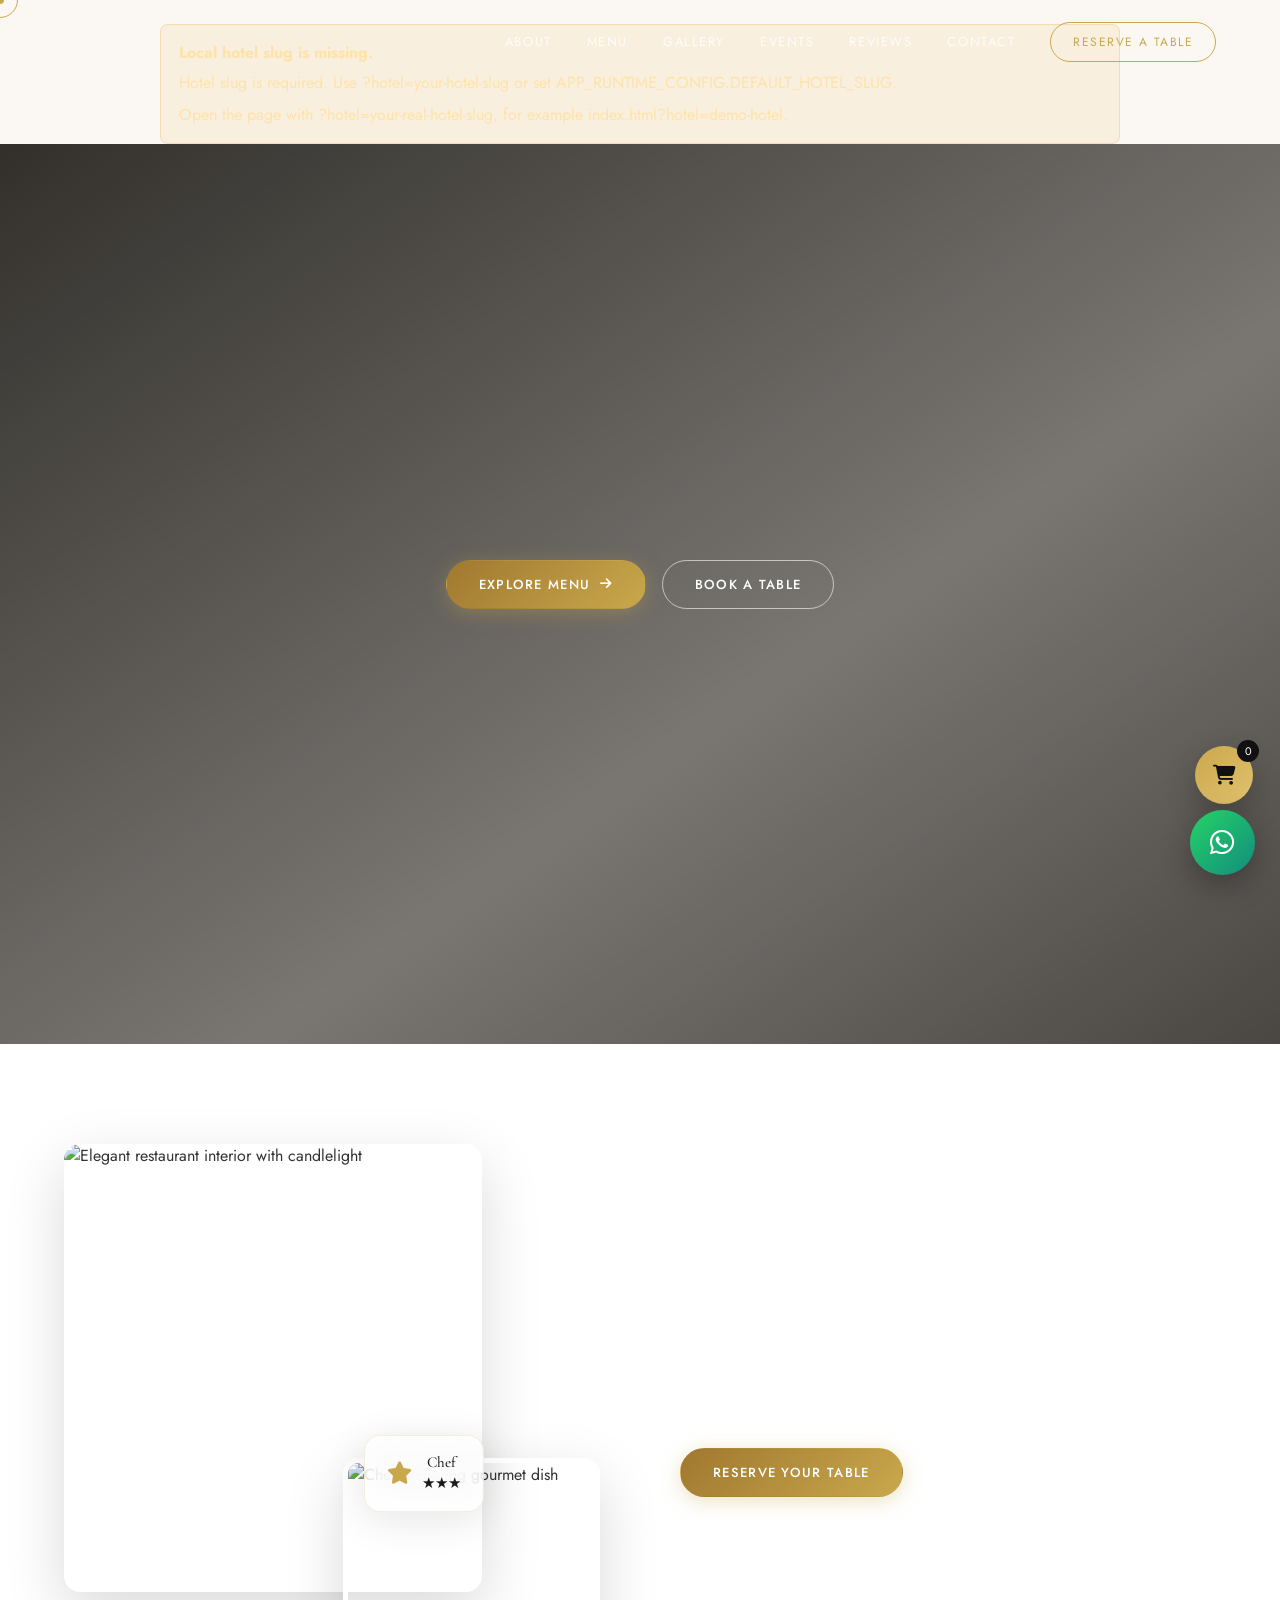
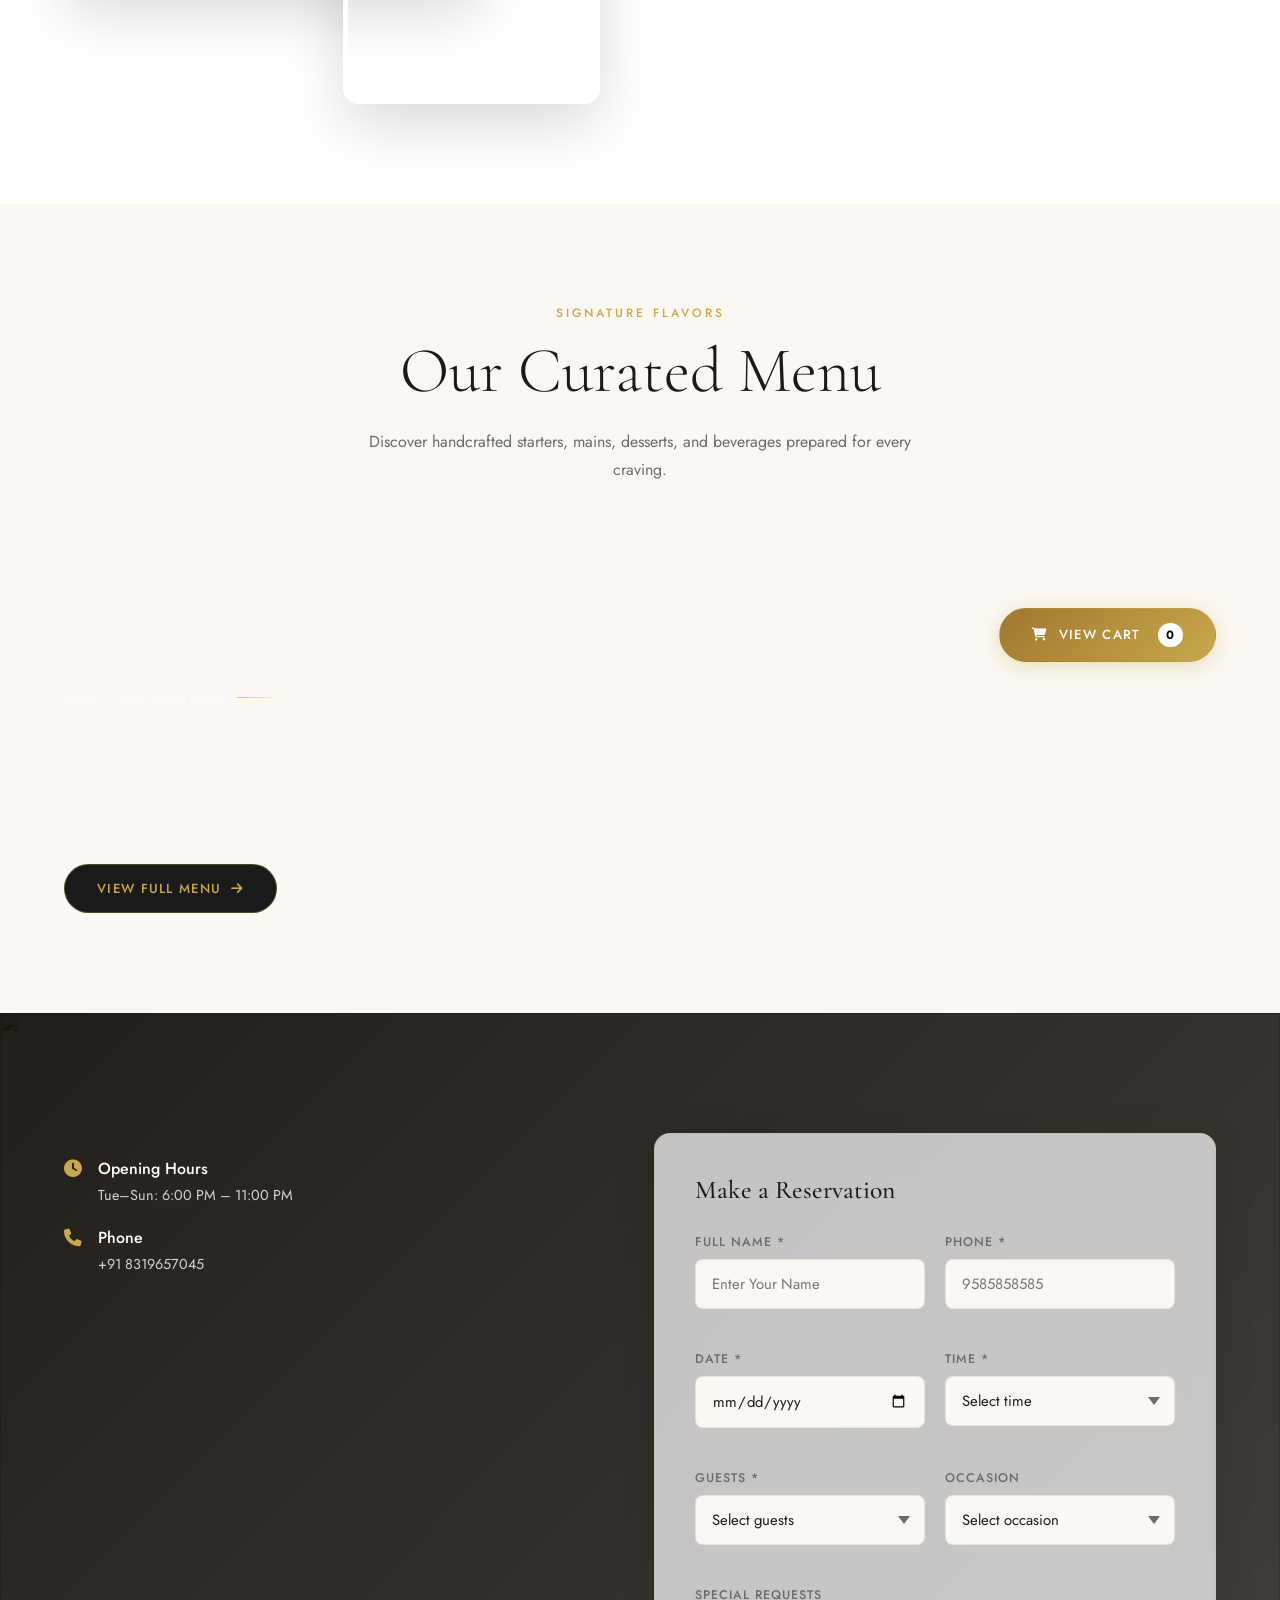
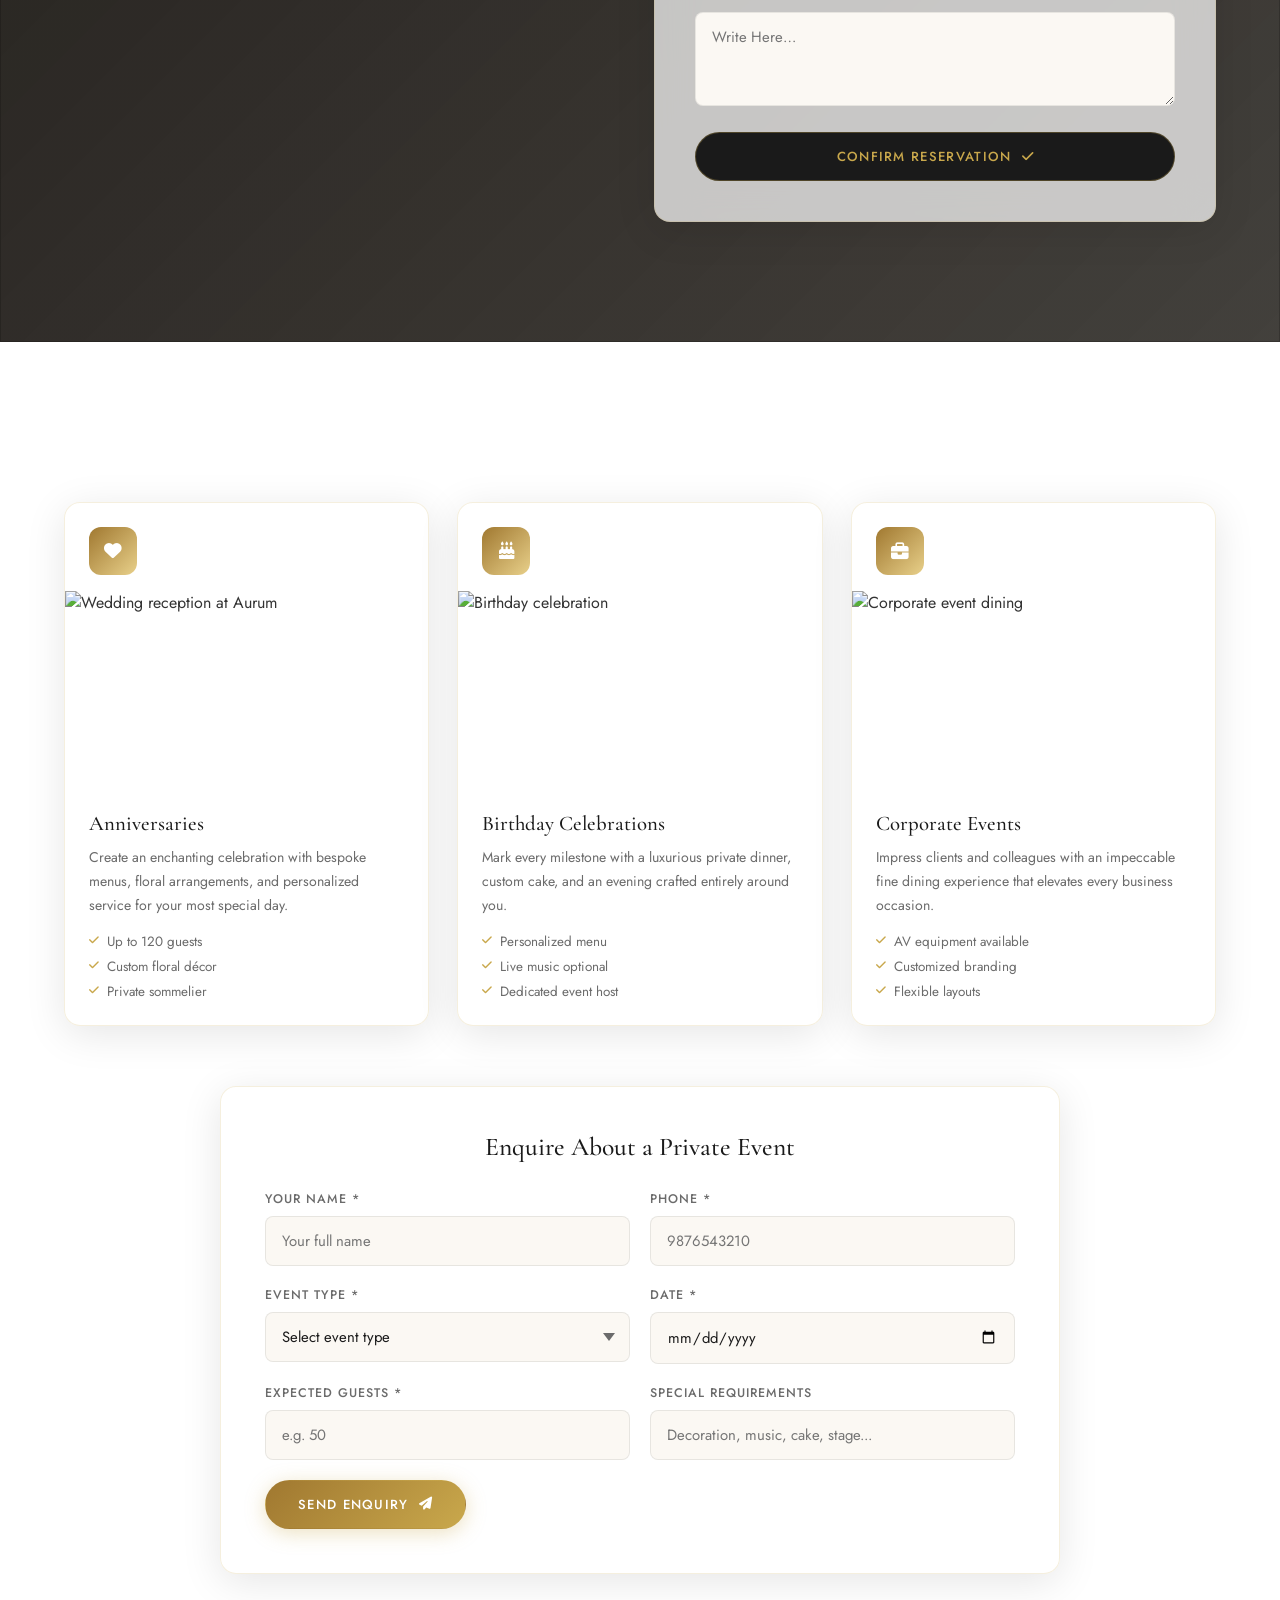
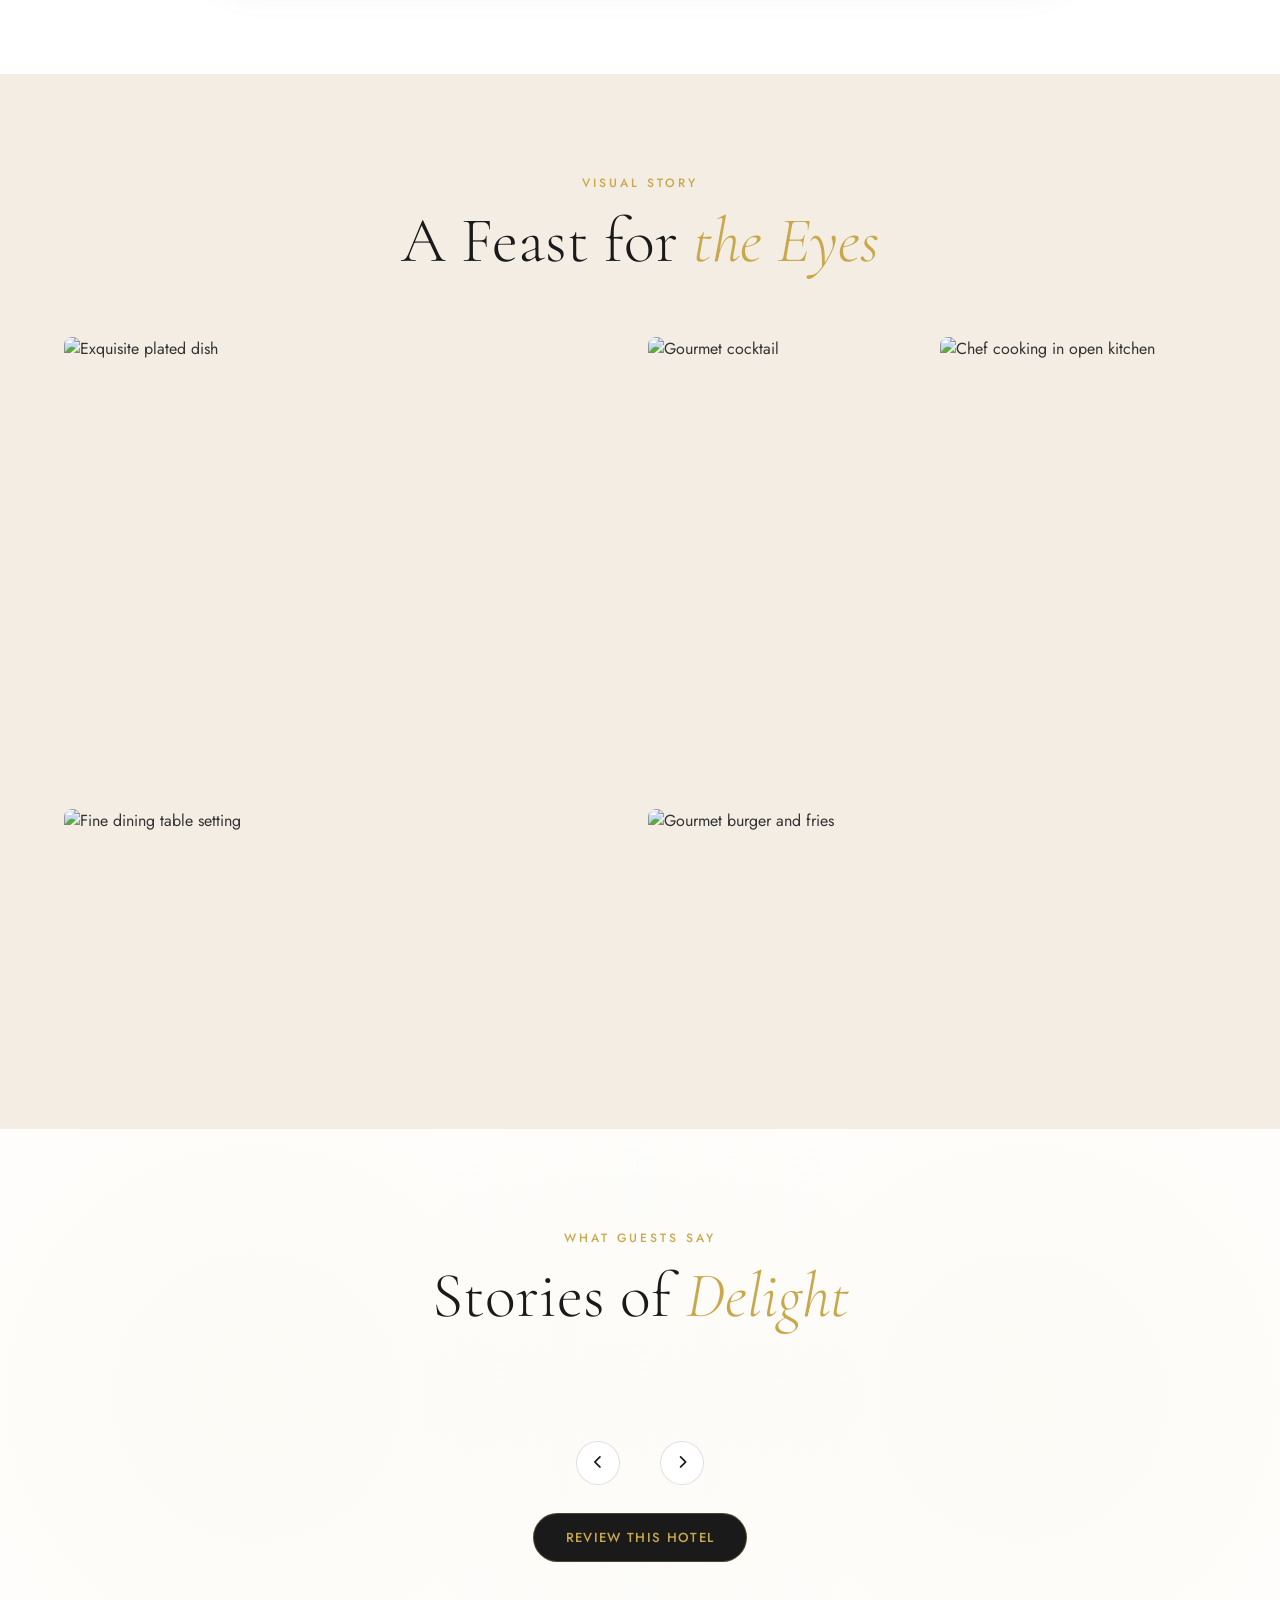
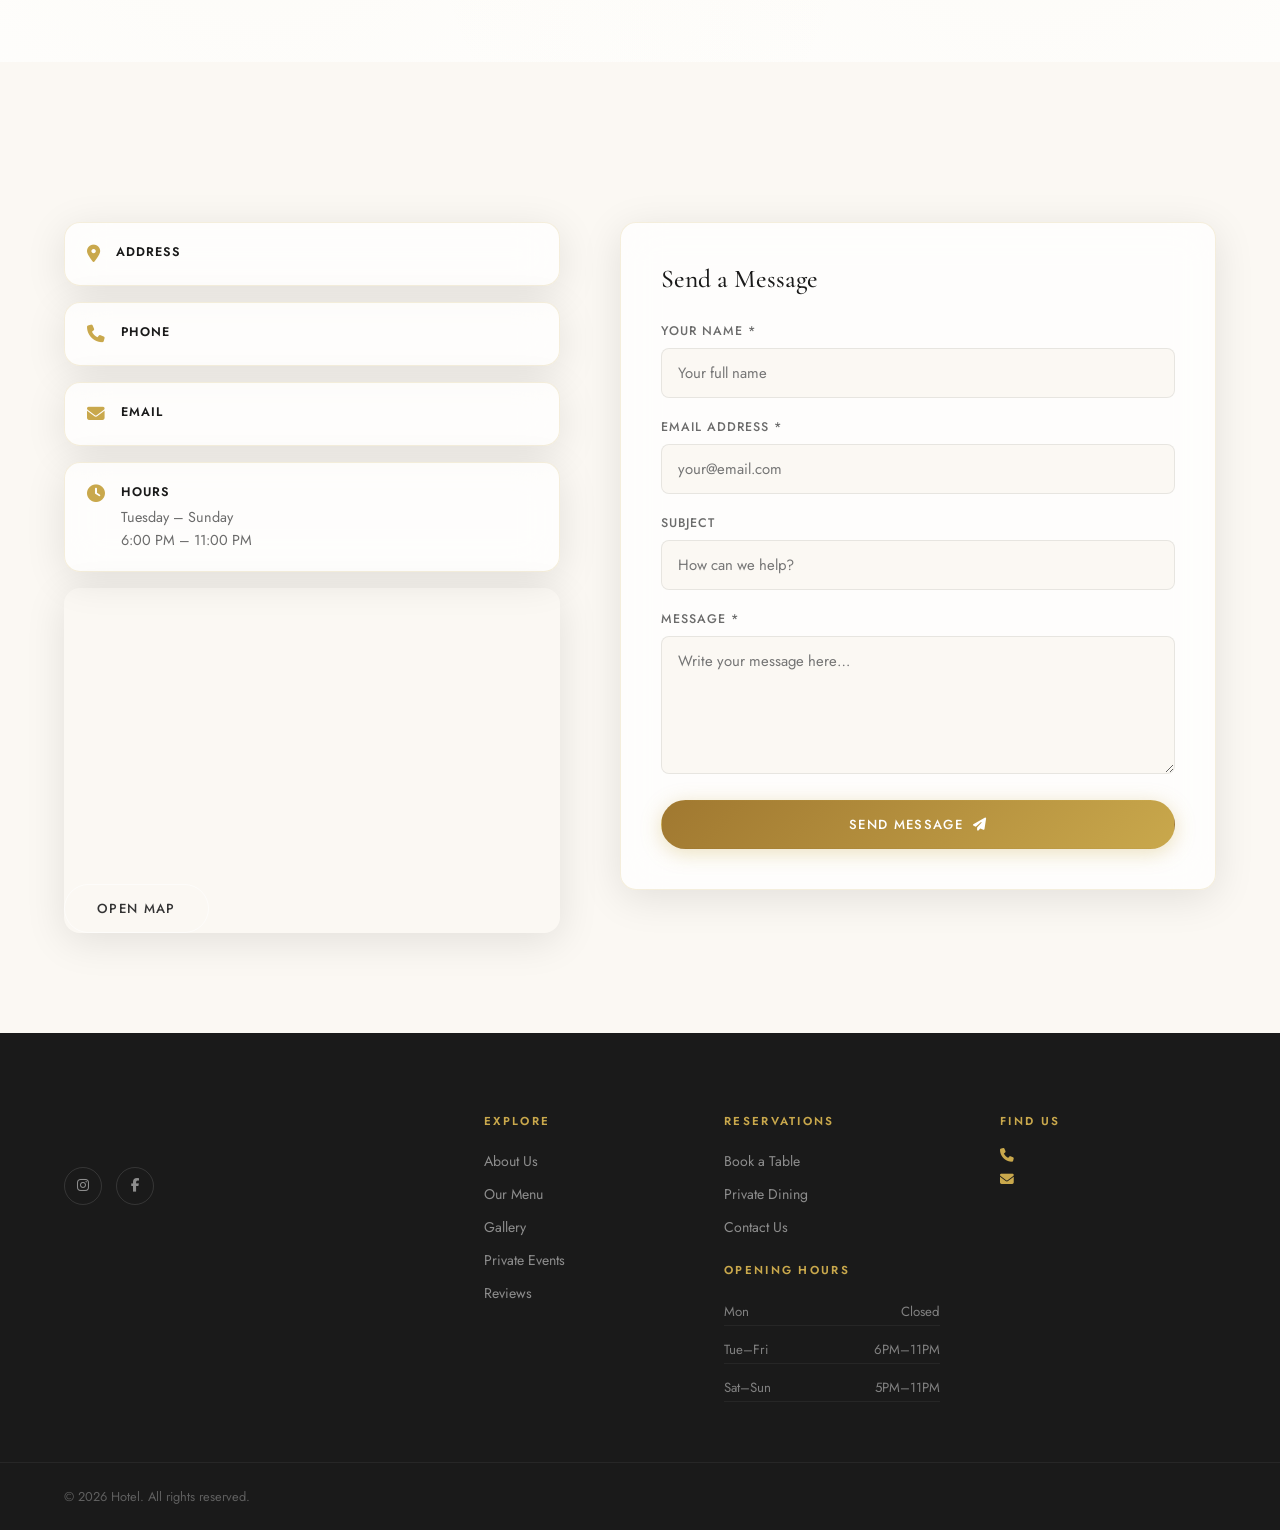
==== commit 93bd19ff: "Menu Update" ====
--- a/index.html
+++ b/index.html
@@ -159,18 +159,6 @@
 </div>
 
     <div class="menu-tabs" role="tablist" aria-label="Menu categories">
-      <button class="menu-tab active" data-cat="starters" role="tab" aria-selected="true" aria-controls="menuGrid">
-        <i class="fas fa-seedling" aria-hidden="true"></i> <span data-menu-tab-label="starters">Starters</span>
-      </button>
-      <button class="menu-tab" data-cat="mains" role="tab" aria-selected="false" aria-controls="menuGrid">
-        <i class="fas fa-utensils" aria-hidden="true"></i> <span data-menu-tab-label="mains">Main Course</span>
-      </button>
-      <button class="menu-tab" data-cat="desserts" role="tab" aria-selected="false" aria-controls="menuGrid">
-        <i class="fas fa-ice-cream" aria-hidden="true"></i> <span data-menu-tab-label="desserts">Desserts</span>
-      </button>
-      <button class="menu-tab" data-cat="drinks" role="tab" aria-selected="false" aria-controls="menuGrid">
-        <i class="fas fa-wine-glass" aria-hidden="true"></i> <span data-menu-tab-label="drinks">Beverages</span>
-      </button>
     </div>
 
     <div class="menu-cart-toolbar reveal-text">
--- a/css/style.css
+++ b/css/style.css
@@ -0,0 +1,5941 @@
+/* ===== AURUM — PREMIUM RESTAURANT STYLESHEET ===== */
+
+/* ── CSS Variables ──────────────────────────────────── */
+:root {
+  --gold: #c9a84c;
+  --gold-light: #e8d08a;
+  --gold-dark: #a07830;
+  --cream: #fbf8f3;
+  --cream-dark: #f3ede3;
+  --charcoal: #1a1a1a;
+  --charcoal-mid: #2d2d2d;
+  --text: #333333;
+  --text-muted: #6b6b6b;
+  --white: #ffffff;
+  --glass-bg: rgba(255, 255, 255, 0.72);
+  --glass-border: rgba(201, 168, 76, 0.18);
+  --shadow: 0 8px 40px rgba(0, 0, 0, 0.1);
+  --shadow-lg: 0 20px 60px rgba(0, 0, 0, 0.15);
+  --radius: 16px;
+  --radius-sm: 8px;
+  --container-max: 1280px;
+  --btn-radius: 100px;
+  --btn-primary-bg: linear-gradient(135deg, var(--gold-dark), var(--gold));
+  --btn-primary-border: 1px solid transparent;
+  --btn-primary-shadow: 0 4px 20px rgba(201, 168, 76, 0.35);
+  --btn-primary-shadow-hover: 0 8px 30px rgba(201, 168, 76, 0.45);
+  --btn-outline-border: 1.5px solid rgba(255, 255, 255, 0.6);
+  --btn-outline-hover-border: var(--white);
+  --btn-outline-hover-bg: rgba(255, 255, 255, 0.08);
+  --font-display: "Cormorant Garamond", Georgia, serif;
+  --font-body: "Jost", sans-serif;
+  --nav-h: 80px;
+  --transition: 0.4s cubic-bezier(0.16, 1, 0.3, 1);
+
+  /* Controlled public overlay stack */
+  --z-content: 0;
+  --z-sticky: 30;
+  --z-header: 100;
+  --z-progress: 120;
+  --z-floating: 300;
+  --z-dropdown: 400;
+  --z-mobile-nav: 500;
+  --z-backdrop: 700;
+  --z-drawer: 800;
+  --z-modal: 1000;
+  --z-toast: 1100;
+  --z-loader: 1200;
+  --z-cursor: 1300;
+
+  --menu-gold: var(--gold, #d4af37);
+  --menu-bg: #0e0b09;
+  --menu-card-bg: rgba(255, 255, 255, 0.04);
+  --menu-card-border: rgba(212, 175, 55, 0.12);
+  --menu-text: #f7f1e8;
+  --menu-text-soft: rgba(255, 255, 255, 0.72);
+  --menu-text-fade: rgba(255, 255, 255, 0.52);
+  --menu-shadow: 0 18px 40px rgba(0, 0, 0, 0.22);
+  --menu-radius-xl: 24px;
+  --menu-radius-lg: 20px;
+  --menu-radius-md: 16px;
+  --menu-radius-sm: 12px;
+}
+
+/* ── Reset & Base ───────────────────────────────────── */
+*,
+*::before,
+*::after {
+  box-sizing: border-box;
+  margin: 0;
+  padding: 0;
+}
+html {
+  scroll-behavior: smooth;
+  scroll-padding-top: calc(var(--nav-h) + 16px);
+  font-size: 16px;
+}
+body {
+  font-family: var(--font-body);
+  background: var(--cream);
+  color: var(--text);
+  overflow-x: hidden;
+  overflow-x: clip;
+  cursor: none;
+}
+
+body.app-booting {
+  overflow: hidden;
+}
+
+body.app-ready #pageShell {
+  opacity: 1;
+  visibility: visible;
+}
+
+img {
+  display: block;
+  width: 100%;
+  height: 100%;
+  object-fit: cover;
+}
+a {
+  text-decoration: none;
+  color: inherit;
+}
+ul {
+  list-style: none;
+}
+button {
+  cursor: none;
+  border: none;
+  background: none;
+  font-family: inherit;
+}
+input,
+select,
+textarea {
+  font-family: inherit;
+}
+address {
+  font-style: normal;
+}
+
+.skip-link {
+  position: fixed;
+  top: 10px;
+  left: 10px;
+  z-index: var(--z-cursor);
+  padding: 10px 14px;
+  border-radius: 10px;
+  background: var(--charcoal);
+  color: var(--white);
+  transform: translateY(-160%);
+  transition: transform 160ms ease;
+}
+
+.skip-link:focus {
+  transform: translateY(0);
+}
+
+:where(a, button, input, select, textarea, [tabindex]):focus-visible {
+  outline: 3px solid var(--gold);
+  outline-offset: 3px;
+}
+
+section[id] {
+  scroll-margin-top: calc(var(--nav-h) + 16px);
+}
+.container {
+  width: 90%;
+  max-width: var(--container-max);
+  margin: 0 auto;
+}
+.section {
+  padding: 100px 0;
+}
+.mt-6 {
+  margin-top: 1.5rem;
+}
+.mt-8 {
+  margin-top: 2rem;
+}
+
+/* ── Scrollbar ──────────────────────────────────────── */
+::-webkit-scrollbar {
+  width: 6px;
+}
+::-webkit-scrollbar-track {
+  background: var(--cream-dark);
+}
+::-webkit-scrollbar-thumb {
+  background: var(--gold);
+  border-radius: 3px;
+}
+
+/* ── Custom Cursor ──────────────────────────────────── */
+.cursor-dot {
+  width: 8px;
+  height: 8px;
+  background: var(--gold);
+  border-radius: 50%;
+  position: fixed;
+  top: 0;
+  left: 0;
+  pointer-events: none;
+  z-index: var(--z-cursor);
+  transform: translate(-50%, -50%);
+  transition:
+    transform 0.1s,
+    width 0.3s,
+    height 0.3s,
+    background 0.3s;
+}
+.cursor-ring {
+  width: 36px;
+  height: 36px;
+  border: 1.5px solid var(--gold);
+  border-radius: 50%;
+  position: fixed;
+  top: 0;
+  left: 0;
+  pointer-events: none;
+  z-index: var(--z-cursor);
+  transform: translate(-50%, -50%);
+  transition:
+    transform 0.12s ease-out,
+    width 0.3s,
+    height 0.3s,
+    border-color 0.3s,
+    opacity 0.3s;
+}
+.cursor-ring.hovered {
+  width: 56px;
+  height: 56px;
+  opacity: 0.7;
+  border-color: var(--gold-light);
+}
+
+/* ── Loader ─────────────────────────────────────────── */
+.loader {
+  position: fixed;
+  inset: 0;
+  background: var(--charcoal);
+  z-index: var(--z-loader);
+  display: flex;
+  align-items: center;
+  justify-content: center;
+  transition:
+    opacity 0.24s ease,
+    visibility 0.24s;
+}
+.loader.hidden {
+  opacity: 0;
+  visibility: hidden;
+  pointer-events: none;
+}
+.loader-inner {
+  text-align: center;
+}
+.loader-logo {
+  font-family: var(--font-display);
+  font-size: clamp(3rem, 8vw, 6rem);
+  font-weight: 300;
+  color: var(--white);
+  letter-spacing: 0.15em;
+  margin-bottom: 32px;
+  overflow: hidden;
+}
+.loader-a {
+  color: var(--gold);
+}
+.loader-urum {
+  display: inline-block;
+  animation: loaderReveal 1s ease forwards;
+}
+@keyframes loaderReveal {
+  from {
+    clip-path: inset(0 100% 0 0);
+  }
+  to {
+    clip-path: inset(0 0% 0 0);
+  }
+}
+.loader-bar-wrap {
+  width: 240px;
+  height: 2px;
+  background: rgba(255, 255, 255, 0.15);
+  border-radius: 2px;
+  margin: 0 auto 20px;
+  overflow: hidden;
+}
+.loader-bar {
+  height: 100%;
+  width: 0;
+  background: linear-gradient(90deg, var(--gold-dark), var(--gold-light));
+  border-radius: 2px;
+  transition: width 0.1s linear;
+}
+.loader-tagline {
+  font-family: var(--font-body);
+  font-weight: 300;
+  font-size: 0.85rem;
+  letter-spacing: 0.2em;
+  text-transform: uppercase;
+  color: rgba(255, 255, 255, 0.4);
+}
+
+/* ── Scroll Progress ────────────────────────────────── */
+.scroll-progress {
+  position: fixed;
+  top: 0;
+  left: 0;
+  height: 2px;
+  width: 0%;
+  background: linear-gradient(90deg, var(--gold-dark), var(--gold-light));
+  z-index: var(--z-progress);
+  transition: width 0.1s linear;
+}
+
+/* ── Navbar ─────────────────────────────────────────── */
+.navbar {
+  position: fixed;
+  top: 0;
+  left: 0;
+  right: 0;
+  z-index: var(--z-header);
+  padding: 0 5%;
+  height: var(--nav-h);
+  display: flex;
+  align-items: center;
+  transition:
+    background 0.4s ease,
+    box-shadow 0.4s ease,
+    height 0.4s ease;
+}
+.navbar.scrolled {
+  background: rgba(251, 248, 243, 0.88);
+  backdrop-filter: blur(20px);
+  -webkit-backdrop-filter: blur(20px);
+  box-shadow: 0 2px 30px rgba(0, 0, 0, 0.06);
+  height: 66px;
+}
+.nav-container {
+  width: 100%;
+  display: flex;
+  align-items: center;
+  justify-content: space-between;
+}
+.nav-logo {
+  font-family: var(--font-display);
+  font-size: 1.9rem;
+  font-weight: 300;
+  letter-spacing: 0.12em;
+  color: var(--white);
+  transition: color var(--transition);
+}
+.navbar.scrolled .nav-logo {
+  color: var(--charcoal);
+}
+.logo-a {
+  color: var(--gold);
+}
+.nav-links {
+  display: flex;
+  align-items: center;
+  gap: 2.2rem;
+}
+.nav-link {
+  font-size: 0.8rem;
+  font-weight: 400;
+  letter-spacing: 0.12em;
+  text-transform: uppercase;
+  color: rgba(255, 255, 255, 0.85);
+  position: relative;
+  transition: color var(--transition);
+}
+.navbar.scrolled .nav-link {
+  color: var(--text);
+}
+.nav-link::after {
+  content: "";
+  position: absolute;
+  bottom: -4px;
+  left: 0;
+  width: 0;
+  height: 1px;
+  background: var(--gold);
+  transition: width var(--transition);
+}
+.nav-link:hover::after,
+.nav-link:focus::after {
+  width: 100%;
+}
+.nav-link:hover,
+.nav-link:focus {
+  color: var(--gold);
+}
+
+.nav-link.active-link,
+.navbar.scrolled .nav-link.active-link {
+  color: var(--gold) !important;
+}
+
+.nav-link.active-link::after {
+  width: 100% !important;
+}
+.nav-cta {
+  padding: 10px 22px;
+  border: 1px solid var(--gold);
+  border-radius: 100px;
+  color: var(--gold) !important;
+  font-size: 0.75rem;
+  letter-spacing: 0.12em;
+  transition:
+    background var(--transition),
+    color var(--transition);
+}
+.nav-cta:hover,
+.nav-cta:focus {
+  background: var(--gold);
+  color: var(--charcoal) !important;
+}
+.nav-cta::after {
+  display: none;
+}
+.nav-toggle {
+  display: none;
+  flex-direction: column;
+  gap: 5px;
+  width: 28px;
+  padding: 4px 0;
+}
+.nav-toggle span {
+  display: block;
+  height: 2px;
+  width: 100%;
+  background: var(--white);
+  border-radius: 2px;
+  transition: all 0.3s ease;
+}
+.navbar.scrolled .nav-toggle span {
+  background: var(--charcoal);
+}
+.nav-toggle.open span:nth-child(1) {
+  transform: translateY(7px) rotate(45deg);
+}
+.nav-toggle.open span:nth-child(2) {
+  opacity: 0;
+}
+.nav-toggle.open span:nth-child(3) {
+  transform: translateY(-7px) rotate(-45deg);
+}
+
+/* ── Buttons ─────────────────────────────────────────── */
+.btn {
+  display: inline-flex;
+  align-items: center;
+  gap: 10px;
+  padding: 14px 32px;
+  font-family: var(--font-body);
+  font-size: 0.82rem;
+  font-weight: 500;
+  letter-spacing: 0.1em;
+  text-transform: uppercase;
+  border-radius: var(--btn-radius);
+  transition: all var(--transition);
+  cursor: none;
+  position: relative;
+  overflow: hidden;
+}
+.btn::before {
+  content: "";
+  position: absolute;
+  inset: 0;
+  background: rgba(255, 255, 255, 0.15);
+  transform: translateX(-110%);
+  transition: transform 0.4s ease;
+}
+.btn:hover::before {
+  transform: translateX(0);
+}
+.btn-primary {
+  background: var(--btn-primary-bg);
+  border: var(--btn-primary-border);
+  color: var(--white);
+  box-shadow: var(--btn-primary-shadow);
+}
+.btn-primary:hover {
+  transform: translateY(-2px);
+  box-shadow: var(--btn-primary-shadow-hover);
+}
+.btn-outline {
+  border: var(--btn-outline-border);
+  color: var(--black);
+}
+.btn-outline:hover {
+  border-color: var(--btn-outline-hover-border);
+  background: var(--btn-outline-hover-bg);
+}
+.btn-gold {
+  background: var(--charcoal);
+  color: var(--gold);
+  border: 1px solid rgba(201, 168, 76, 0.3);
+}
+.btn-gold:hover {
+  background: var(--charcoal-mid);
+  transform: translateY(-2px);
+}
+.btn-full {
+  width: 100%;
+  justify-content: center;
+}
+
+/* ── Glass Card ─────────────────────────────────────── */
+.glass-card {
+  background: var(--glass-bg);
+  backdrop-filter: blur(20px);
+  -webkit-backdrop-filter: blur(20px);
+  border: 1px solid var(--glass-border);
+  box-shadow: var(--shadow);
+  border-radius: var(--radius);
+}
+
+/* ── Section Headers ─────────────────────────────────── */
+.section-eyebrow {
+  font-family: var(--font-body);
+  font-size: 0.75rem;
+  font-weight: 500;
+  letter-spacing: 0.25em;
+  text-transform: uppercase;
+  color: var(--gold);
+  display: block;
+  margin-bottom: 12px;
+}
+.section-eyebrow.light {
+  color: var(--gold-light);
+}
+.section-title {
+  font-family: var(--font-display);
+  font-size: clamp(2.4rem, 5vw, 4rem);
+  font-weight: 300;
+  line-height: 1.15;
+  color: var(--charcoal);
+  margin-bottom: 20px;
+}
+.section-title.light {
+  color: var(--white);
+}
+.section-title em {
+  font-style: italic;
+  color: var(--gold);
+}
+.section-sub {
+  font-size: 1rem;
+  color: var(--text-muted);
+  max-width: 560px;
+  line-height: 1.75;
+}
+.section-header {
+  text-align: center;
+  margin-bottom: 60px;
+}
+.section-header .section-sub {
+  margin: 0 auto;
+}
+
+/* ── HERO ───────────────────────────────────────────── */
+.hero {
+  position: relative;
+  width: 100%;
+  height: 100vh;
+  min-height: 817px;
+  display: flex;
+  align-items: center;
+  justify-content: center;
+  overflow: hidden;
+}
+#heroCanvas {
+  position: absolute;
+  inset: 0;
+  width: 100%;
+  height: 100%;
+  z-index: 0;
+  transition: opacity var(--transition);
+}
+.hero-background-image {
+  position: absolute;
+  inset: 0;
+  width: 100%;
+  height: 100%;
+  object-fit: cover;
+  object-position: center;
+  z-index: 0;
+  opacity: 0;
+  transform: scale(1.02);
+  transition: opacity var(--transition), transform 1.2s ease;
+  pointer-events: none;
+}
+.hero[data-hero-background-image="true"] .hero-background-image {
+  opacity: 1;
+  transform: scale(1);
+}
+.hero[data-hero-background-image="true"][data-hero-scene-enabled="false"] .hero-background-image {
+  filter: saturate(0.94) brightness(0.82) contrast(1.04);
+}
+.hero[data-hero-scene-enabled="false"] {
+  background:
+    radial-gradient(circle at 18% 22%, rgba(201, 168, 76, 0.18), transparent 32%),
+    radial-gradient(circle at 82% 18%, rgba(255, 213, 154, 0.14), transparent 28%),
+    linear-gradient(135deg, #120f0a 0%, #1a1a1a 52%, #2b2217 100%);
+}
+.hero[data-hero-scene-enabled="false"][data-hero-background-image="true"] {
+  background: #120f0a;
+}
+.hero-overlay {
+  position: absolute;
+  inset: 0;
+  background: linear-gradient(
+    135deg,
+    rgba(15, 12, 8, 0.82) 0%,
+    rgba(15, 12, 8, 0.55) 60%,
+    rgba(15, 12, 8, 0.72) 100%
+  );
+  overflow: hidden;
+  z-index: 1;
+}
+.hero[data-hero-background-image="true"][data-hero-scene-enabled="false"] .hero-overlay {
+  background: linear-gradient(
+    128deg,
+    rgba(10, 8, 6, 0.86) 0%,
+    rgba(18, 12, 8, 0.44) 48%,
+    rgba(10, 8, 6, 0.78) 100%
+  );
+}
+.hero-overlay::after {
+  content: "";
+  position: absolute;
+  inset: 0;
+  opacity: 0;
+  pointer-events: none;
+  transition: opacity var(--transition);
+}
+.hero[data-hero-scene-preset="luxury"] .hero-overlay {
+  background: linear-gradient(
+    135deg,
+    rgba(12, 10, 8, 0.88) 0%,
+    rgba(26, 20, 10, 0.54) 55%,
+    rgba(18, 12, 8, 0.8) 100%
+  );
+}
+.hero[data-hero-scene-preset="warm"] .hero-overlay {
+  background: linear-gradient(
+    135deg,
+    rgba(28, 16, 8, 0.86) 0%,
+    rgba(54, 29, 12, 0.5) 55%,
+    rgba(24, 12, 6, 0.74) 100%
+  );
+}
+.hero[data-hero-scene-preset="minimal"] .hero-overlay {
+  background: linear-gradient(
+    135deg,
+    rgba(10, 10, 10, 0.84) 0%,
+    rgba(18, 18, 18, 0.46) 58%,
+    rgba(12, 12, 12, 0.68) 100%
+  );
+}
+.hero[data-hero-scene-preset="family"] .hero-overlay {
+  background: linear-gradient(
+    135deg,
+    rgba(22, 14, 8, 0.8) 0%,
+    rgba(42, 28, 14, 0.42) 55%,
+    rgba(18, 12, 8, 0.66) 100%
+  );
+}
+.hero[data-hero-scene-template="orbital"] .hero-overlay::after {
+  opacity: 1;
+  background:
+    radial-gradient(circle at 52% 42%, rgba(201, 168, 76, 0.16), transparent 24%),
+    radial-gradient(circle at 72% 28%, rgba(255, 245, 224, 0.12), transparent 20%);
+}
+.hero[data-hero-scene-template="sculptural"] .hero-overlay::after {
+  opacity: 1;
+  background:
+    linear-gradient(180deg, rgba(201, 168, 76, 0.08), transparent 22%),
+    radial-gradient(circle at 48% 38%, rgba(139, 105, 20, 0.18), transparent 28%);
+}
+.hero[data-hero-scene-template="constellation"] .hero-overlay::after {
+  opacity: 1;
+  background:
+    radial-gradient(circle at 24% 26%, rgba(255, 245, 224, 0.08), transparent 18%),
+    radial-gradient(circle at 74% 34%, rgba(201, 168, 76, 0.1), transparent 16%),
+    radial-gradient(circle at 52% 62%, rgba(255, 255, 255, 0.05), transparent 20%);
+}
+.hero[data-hero-scene-model-preset="coffee-cup"] .hero-overlay::after {
+  opacity: 1;
+  background:
+    radial-gradient(circle at 72% 40%, rgba(245, 234, 213, 0.12), transparent 18%),
+    radial-gradient(circle at 67% 58%, rgba(91, 57, 32, 0.14), transparent 22%);
+}
+.hero[data-hero-scene-model-preset="plated-dish"] .hero-overlay::after {
+  opacity: 1;
+  background:
+    radial-gradient(circle at 71% 48%, rgba(241, 230, 211, 0.1), transparent 20%),
+    radial-gradient(circle at 63% 56%, rgba(76, 125, 63, 0.12), transparent 18%);
+}
+.hero[data-hero-scene-model-preset="dessert"] .hero-overlay::after {
+  opacity: 1;
+  background:
+    radial-gradient(circle at 72% 40%, rgba(240, 224, 187, 0.12), transparent 18%),
+    radial-gradient(circle at 67% 58%, rgba(138, 22, 35, 0.12), transparent 16%);
+}
+.hero[data-hero-scene-model-preset="service-cloche"] .hero-overlay::after {
+  opacity: 1;
+  background:
+    radial-gradient(circle at 72% 42%, rgba(245, 231, 198, 0.12), transparent 18%),
+    radial-gradient(circle at 66% 56%, rgba(216, 192, 142, 0.12), transparent 22%);
+}
+.hero-content {
+  position: relative;
+  z-index: 2;
+  text-align: center;
+  color: var(--white);
+  padding: 0 20px;
+  max-width: 860px;
+}
+.hero[data-hero-background-image="true"][data-hero-scene-enabled="false"] .hero-content {
+  text-shadow: 0 16px 36px rgba(0, 0, 0, 0.34);
+}
+.hero-badge {
+  display: inline-block;
+  font-family: var(--font-body);
+  font-size: 0.72rem;
+  font-weight: 500;
+  letter-spacing: 0.3em;
+  text-transform: uppercase;
+  color: var(--gold-light);
+  border: 1px solid rgba(201, 168, 76, 0.4);
+  padding: 8px 22px;
+  border-radius: 100px;
+  margin-bottom: 28px;
+  backdrop-filter: blur(8px);
+  opacity: 0;
+  transform: translateY(-20px);
+  animation: heroFadeDown 0.8s ease 0.5s forwards;
+}
+.hero[data-hero-scene-template="orbital"] .hero-badge {
+  background: rgba(12, 10, 8, 0.18);
+  border-color: rgba(201, 168, 76, 0.52);
+  box-shadow: 0 0 30px rgba(201, 168, 76, 0.12);
+}
+.hero[data-hero-scene-template="sculptural"] .hero-badge {
+  background: rgba(20, 12, 8, 0.22);
+  border-color: rgba(232, 213, 163, 0.4);
+  box-shadow: 0 0 24px rgba(139, 105, 20, 0.14);
+}
+.hero[data-hero-scene-template="constellation"] .hero-badge {
+  background: rgba(10, 12, 18, 0.2);
+  border-color: rgba(255, 245, 224, 0.34);
+  box-shadow: 0 0 32px rgba(255, 245, 224, 0.08);
+}
+.hero[data-hero-scene-model-preset="coffee-cup"] .hero-badge {
+  background: rgba(34, 18, 10, 0.2);
+  border-color: rgba(245, 234, 213, 0.34);
+  box-shadow: 0 0 24px rgba(91, 57, 32, 0.14);
+}
+.hero[data-hero-scene-model-preset="plated-dish"] .hero-badge {
+  background: rgba(20, 16, 10, 0.22);
+  border-color: rgba(241, 230, 211, 0.34);
+  box-shadow: 0 0 28px rgba(76, 125, 63, 0.12);
+}
+.hero[data-hero-scene-model-preset="dessert"] .hero-badge {
+  background: rgba(28, 14, 14, 0.22);
+  border-color: rgba(240, 224, 187, 0.34);
+  box-shadow: 0 0 28px rgba(138, 22, 35, 0.1);
+}
+.hero[data-hero-scene-model-preset="service-cloche"] .hero-badge {
+  background: rgba(24, 16, 10, 0.2);
+  border-color: rgba(245, 231, 198, 0.32);
+  box-shadow: 0 0 30px rgba(216, 192, 142, 0.12);
+}
+.hero-title {
+  font-family: var(--font-display);
+  font-size: clamp(3.2rem, 8vw, 7rem);
+  font-weight: 300;
+  line-height: 1.05;
+  margin-bottom: 28px;
+}
+.hero-title-line {
+  display: block;
+  opacity: 0;
+  transform: translateY(40px);
+  animation: heroFadeUp 0.9s ease forwards;
+}
+.hero-title-line:nth-child(1) {
+  animation-delay: 0.7s;
+}
+.hero-title-line:nth-child(2) {
+  animation-delay: 0.9s;
+}
+.hero-title-line:nth-child(3) {
+  animation-delay: 1.1s;
+}
+.hero-title .italic {
+  font-style: italic;
+  color: var(--gold-light);
+}
+.hero[data-hero-scene-template="orbital"] .hero-title .italic {
+  color: #f3d786;
+}
+.hero[data-hero-scene-template="sculptural"] .hero-title .italic {
+  color: #e8d5a3;
+}
+.hero[data-hero-scene-template="constellation"] .hero-title .italic {
+  color: #f6e8bf;
+}
+.hero[data-hero-scene-model-preset="coffee-cup"] .hero-title .italic {
+  color: #f5ead5;
+}
+.hero[data-hero-scene-model-preset="plated-dish"] .hero-title .italic {
+  color: #f1e6d3;
+}
+.hero[data-hero-scene-model-preset="dessert"] .hero-title .italic {
+  color: #f0e0bb;
+}
+.hero[data-hero-scene-model-preset="service-cloche"] .hero-title .italic {
+  color: #f5e7c6;
+}
+.hero[data-hero-background-image="true"][data-hero-scene-enabled="false"] .hero-title {
+  letter-spacing: 0.01em;
+}
+.hero-sub {
+  font-size: 1.05rem;
+  font-weight: 300;
+  line-height: 1.8;
+  color: rgba(255, 255, 255, 0.75);
+  margin-bottom: 40px;
+  opacity: 0;
+  animation: heroFadeUp 0.9s ease 1.3s forwards;
+}
+.hero[data-hero-background-image="true"][data-hero-scene-enabled="false"] .hero-sub {
+  color: rgba(255, 255, 255, 0.84);
+}
+.hero-btns {
+  display: flex;
+  gap: 16px;
+  justify-content: center;
+  flex-wrap: wrap;
+  margin-bottom: 60px;
+  opacity: 0;
+  animation: heroFadeUp 0.9s ease 1.5s forwards;
+}
+.hero-stats {
+  display: flex;
+  align-items: center;
+  justify-content: center;
+  gap: 32px;
+  flex-wrap: wrap;
+  opacity: 0;
+  animation: heroFadeUp 0.9s ease 1.7s forwards;
+}
+.hero[data-hero-layout-variant="split"] {
+  justify-content: flex-start;
+}
+.hero[data-hero-layout-variant="split"] .hero-content {
+  width: min(720px, calc(100% - 48px));
+  max-width: 720px;
+  margin-left: clamp(24px, 7vw, 96px);
+  margin-right: auto;
+  text-align: left;
+}
+.hero[data-hero-layout-variant="split"] .hero-sub {
+  max-width: 560px;
+}
+.hero[data-hero-layout-variant="split"] .hero-btns,
+.hero[data-hero-layout-variant="split"] .hero-stats {
+  justify-content: flex-start;
+}
+.hero[data-hero-layout-variant="split"] .stat {
+  text-align: left;
+}
+.hero[data-hero-layout-variant="stacked"] .hero-content {
+  max-width: 720px;
+}
+.hero[data-hero-layout-variant="stacked"] .hero-sub {
+  max-width: 580px;
+  margin-left: auto;
+  margin-right: auto;
+}
+.hero[data-hero-layout-variant="stacked"] .hero-btns {
+  flex-direction: column;
+  align-items: center;
+  gap: 14px;
+}
+.hero[data-hero-layout-variant="stacked"] .hero-btns .btn {
+  width: min(280px, 100%);
+  justify-content: center;
+}
+.hero[data-hero-layout-variant="stacked"] .hero-stats {
+  gap: 24px;
+}
+.stat {
+  text-align: center;
+}
+.stat-num {
+  display: block;
+  font-family: var(--font-display);
+  font-size: 2.2rem;
+  font-weight: 300;
+  color: var(--gold-light);
+  line-height: 1;
+}
+.stat-label {
+  font-size: 0.72rem;
+  letter-spacing: 0.12em;
+  color: rgba(255, 255, 255, 0.5);
+  text-transform: uppercase;
+}
+.stat-divider {
+  width: 1px;
+  height: 44px;
+  background: rgba(255, 255, 255, 0.15);
+}
+@keyframes heroFadeUp {
+  from {
+    opacity: 0;
+    transform: translateY(40px);
+  }
+  to {
+    opacity: 1;
+    transform: translateY(0);
+  }
+}
+@keyframes heroFadeDown {
+  from {
+    opacity: 0;
+    transform: translateY(-20px);
+  }
+  to {
+    opacity: 1;
+    transform: translateY(0);
+  }
+}
+.hero-scroll-hint {
+  position: absolute;
+  bottom: 36px;
+  left: 50%;
+  transform: translateX(-50%);
+  z-index: 2;
+  display: flex;
+  flex-direction: column;
+  align-items: center;
+  gap: 10px;
+  color: rgba(255, 255, 255, 0.45);
+  font-size: 0.68rem;
+  letter-spacing: 0.18em;
+  text-transform: uppercase;
+  animation: bounceHint 2.5s ease-in-out infinite 2s;
+}
+.scroll-arrow {
+  width: 20px;
+  height: 30px;
+  border: 1.5px solid rgba(255, 255, 255, 0.3);
+  border-radius: 10px;
+  position: relative;
+}
+.scroll-arrow::after {
+  content: "";
+  width: 4px;
+  height: 4px;
+  background: rgba(255, 255, 255, 0.6);
+  border-radius: 50%;
+  position: absolute;
+  top: 6px;
+  left: 50%;
+  transform: translateX(-50%);
+  animation: scrollDot 1.8s ease-in-out infinite;
+}
+@keyframes scrollDot {
+  0%,
+  100% {
+    top: 6px;
+    opacity: 1;
+  }
+  80% {
+    top: 16px;
+    opacity: 0.3;
+  }
+}
+@keyframes bounceHint {
+  0%,
+  100% {
+    transform: translateX(-50%) translateY(0);
+  }
+  50% {
+    transform: translateX(-50%) translateY(8px);
+  }
+}
+
+/* ── ABOUT ──────────────────────────────────────────── */
+.about {
+  background: var(--white);
+}
+.about-grid {
+  display: grid;
+  grid-template-columns: 1fr 1fr;
+  gap: 80px;
+  align-items: center;
+}
+.about-images {
+  position: relative;
+  height: 560px;
+}
+.about-img-main {
+  position: absolute;
+  left: 0;
+  top: 0;
+  width: 78%;
+  height: 80%;
+  border-radius: var(--radius);
+  overflow: hidden;
+  box-shadow: var(--shadow-lg);
+}
+.about-img-sub {
+  position: absolute;
+  right: 0;
+  bottom: 0;
+  width: 48%;
+  height: 44%;
+  border-radius: var(--radius);
+  overflow: hidden;
+  box-shadow: var(--shadow-lg);
+  border: 5px solid var(--white);
+}
+.about-award {
+  position: absolute;
+  top: 52%;
+  left: 56%;
+  padding: 16px 22px;
+  display: flex;
+  align-items: center;
+  gap: 10px;
+  font-family: var(--font-display);
+  font-size: 0.95rem;
+  font-weight: 500;
+  color: var(--charcoal);
+  z-index: 2;
+  text-align: center;
+  line-height: 1.4;
+}
+.about-award i {
+  font-size: 1.4rem;
+  color: var(--gold);
+}
+.about-text {
+}
+.about-desc {
+  font-size: 1.02rem;
+  color: var(--text-muted);
+  line-height: 1.85;
+  margin-bottom: 20px;
+}
+.about-features {
+  display: flex;
+  flex-direction: column;
+  gap: 18px;
+  margin: 32px 0;
+}
+.about-feature {
+  display: flex;
+  align-items: flex-start;
+  gap: 16px;
+}
+.about-feature i {
+  font-size: 1.1rem;
+  color: var(--gold);
+  margin-top: 3px;
+  flex-shrink: 0;
+}
+.about-feature strong {
+  display: block;
+  font-weight: 600;
+  font-size: 0.95rem;
+  color: var(--charcoal);
+  margin-bottom: 2px;
+}
+.form-success {
+  transition: all 0.3s ease;
+}
+.about-feature span {
+  font-size: 0.88rem;
+  color: var(--text-muted);
+}
+
+/* ===== REVEAL ANIMATIONS ===== */
+.reveal-text {
+  opacity: 0;
+  transform: translateY(30px);
+}
+.reveal-text.visible {
+  animation: revealText 0.8s ease forwards;
+}
+.reveal-img {
+  opacity: 0;
+  transform: scale(0.95);
+}
+.reveal-img.visible {
+  animation: revealImg 1s ease forwards;
+}
+.reveal-card {
+  opacity: 0;
+  transform: translateY(40px);
+}
+.reveal-card.visible {
+  animation: revealCard 0.8s ease forwards;
+}
+
+@keyframes revealText {
+  to {
+    opacity: 1;
+    transform: translateY(0);
+  }
+}
+@keyframes revealImg {
+  to {
+    opacity: 1;
+    transform: scale(1);
+  }
+}
+@keyframes revealCard {
+  to {
+    opacity: 1;
+    transform: translateY(0);
+  }
+}
+
+/* ── MENU ────────────────────────────────────────────── */
+.menu-section {
+  background: var(--cream);
+}
+.menu-tabs {
+  display: flex;
+  flex-wrap: nowrap;
+  gap: 12px;
+  justify-content: flex-start;
+  margin-bottom: 50px;
+  max-width: 100%;
+  overflow-x: auto;
+  overscroll-behavior-inline: contain;
+  padding: 4px 2px 10px;
+  scrollbar-width: thin;
+  scroll-snap-type: inline proximity;
+}
+.menu-tab {
+  flex: 0 0 auto;
+  padding: 12px 28px;
+  font-family: var(--font-body);
+  font-size: 0.8rem;
+  font-weight: 500;
+  letter-spacing: 0.1em;
+  text-transform: uppercase;
+  max-width: min(320px, 82vw);
+  overflow: hidden;
+  text-overflow: ellipsis;
+  white-space: nowrap;
+  color: var(--text-muted);
+  border: 1px solid rgba(0, 0, 0, 0.12);
+  border-radius: 100px;
+  background: var(--white);
+  transition: all var(--transition);
+  display: flex;
+  align-items: center;
+  gap: 8px;
+  scroll-snap-align: center;
+}
+.menu-tab:hover,
+.menu-tab.active {
+  background: var(--charcoal);
+  color: var(--gold);
+  border-color: var(--charcoal);
+}
+.menu-grid {
+  display: grid;
+  grid-template-columns: repeat(auto-fill, minmax(280px, 1fr));
+  gap: 28px;
+}
+:where(.public-home-page, .menu-page) .menu-card {
+  background: #ffffff !important;
+  border: 1px solid rgba(0, 0, 0, 0.08) !important;
+  box-shadow: 0 10px 30px rgba(0, 0, 0, 0.08) !important;
+}
+@keyframes menuCardIn {
+  from {
+    opacity: 0;
+    transform: translateY(20px);
+  }
+  to {
+    opacity: 1;
+    transform: translateY(0);
+  }
+}
+.menu-card:hover {
+  transform: translateY(-8px);
+  box-shadow: var(--shadow-lg);
+}
+.menu-card-img {
+  height: 200px;
+  overflow: hidden;
+  position: relative;
+}
+.menu-card-img img {
+  transition: transform 0.6s ease;
+}
+.menu-card:hover .menu-card-img img {
+  transform: scale(1.07);
+}
+.menu-card-badge {
+  position: absolute;
+  top: 12px;
+  right: 12px;
+  background: var(--gold);
+  color: var(--white);
+  font-size: 0.68rem;
+  font-weight: 600;
+  letter-spacing: 0.1em;
+  text-transform: uppercase;
+  padding: 4px 10px;
+  border-radius: 100px;
+}
+:where(.public-home-page, .menu-page) .menu-card-body {
+  background: #ffffff !important;
+  color: #1a1a1a !important;
+}
+
+:where(.public-home-page, .menu-page) .menu-card-name {
+  color: #1a1a1a !important;
+}
+
+:where(.public-home-page, .menu-page) .menu-card-desc {
+  color: #555555 !important;
+}
+
+:where(.public-home-page, .menu-page) .menu-card-price {
+  color: #a07830 !important;
+}
+
+:where(.public-home-page, .menu-page) .menu-card-tag,
+:where(.public-home-page, .menu-page) .menu-inline-tag {
+  background: #f5efe3 !important;
+  border: 1px solid rgba(160, 120, 48, 0.14) !important;
+  color: #5f4a1f !important;
+}
+
+:where(.public-home-page, .menu-page) .menu-card-footer,
+:where(.public-home-page, .menu-page) .menu-card-head,
+:where(.public-home-page, .menu-page) .menu-card-tags,
+:where(.public-home-page, .menu-page) .menu-card-actions {
+  color: inherit !important;
+}
+
+:where(.public-home-page, .menu-page) .qty-control {
+  background: #f8f8f8 !important;
+  border: 1px solid rgba(160, 120, 48, 0.18) !important;
+}
+
+:where(.public-home-page, .menu-page) .qty-btn {
+  background: rgba(201, 168, 76, 0.16) !important;
+  color: #1a1a1a !important;
+}
+
+:where(.public-home-page, .menu-page) .qty-value {
+  color: #1a1a1a !important;
+}
+
+:where(.public-home-page, .menu-page) .remove-mini-btn,
+:where(.public-home-page, .menu-page) .remove-item-btn {
+  background: rgba(255, 80, 80, 0.1) !important;
+  border: 1px solid rgba(255, 80, 80, 0.18) !important;
+  color: #c0392b !important;
+}
+
+:where(.public-home-page, .menu-page) .menu-add-btn {
+  color: #ffffff !important;
+}
+
+/* ===== MENU CARD TYPOGRAPHY SAFETY ===== */
+.menu-card a,
+.menu-card button,
+.menu-card span,
+.menu-card p,
+.menu-card h3,
+.menu-card h4,
+.menu-card h5,
+.menu-card strong {
+  color: inherit;
+}
+.menu-card-name {
+  font-family: var(--font-display);
+  font-size: 1.25rem;
+  font-weight: 500;
+  color: var(--charcoal);
+  margin-bottom: 6px;
+}
+.menu-card-desc {
+  font-size: 0.86rem;
+  color: var(--text-muted);
+  line-height: 1.65;
+  margin-bottom: 14px;
+}
+.menu-card-footer {
+  display: flex;
+  align-items: center;
+  justify-content: space-between;
+}
+.menu-card-price {
+  font-family: var(--font-display);
+  font-size: 1.3rem;
+  font-weight: 600;
+  color: var(--gold-dark);
+}
+.menu-card-tag {
+  font-size: 0.72rem;
+  color: var(--text-muted);
+  background: var(--cream);
+  padding: 4px 10px;
+  border-radius: 100px;
+  letter-spacing: 0.08em;
+}
+
+/* ── RESERVATION ────────────────────────────────────── */
+.reservation {
+  position: relative;
+  padding: 120px 0;
+}
+.reservation-bg {
+  position: absolute;
+  inset: 0;
+  z-index: 0;
+}
+.reservation-bg img {
+  object-position: center;
+}
+.reservation-overlay {
+  position: absolute;
+  inset: 0;
+  background: linear-gradient(
+    135deg,
+    rgba(15, 12, 8, 0.92) 0%,
+    rgba(15, 12, 8, 0.78) 100%
+  );
+}
+.reservation .container {
+  position: relative;
+  z-index: 1;
+}
+.reservation-wrapper {
+  display: grid;
+  grid-template-columns: 1fr 1.1fr;
+  gap: 80px;
+  align-items: start;
+}
+.reservation-info {
+}
+.reservation-info .section-title {
+  margin-bottom: 24px;
+}
+.reservation-desc {
+  color: rgba(255, 255, 255, 0.65);
+  font-size: 1rem;
+  line-height: 1.8;
+  margin-bottom: 40px;
+}
+.reservation-details {
+  display: flex;
+  flex-direction: column;
+  gap: 20px;
+}
+.res-detail {
+  display: flex;
+  align-items: flex-start;
+  gap: 16px;
+  color: rgba(255, 255, 255, 0.8);
+}
+.res-detail i {
+  color: var(--gold);
+  font-size: 1.1rem;
+  margin-top: 3px;
+  flex-shrink: 0;
+}
+.res-detail strong {
+  display: block;
+  color: var(--white);
+  margin-bottom: 3px;
+  font-weight: 500;
+}
+.res-detail span {
+  font-size: 0.9rem;
+}
+.reservation-form-wrap {
+  padding: 40px;
+}
+.reservation-form-wrap h3 {
+  font-family: var(--font-display);
+  font-size: 1.6rem;
+  color: var(--charcoal);
+  margin-bottom: 28px;
+  font-weight: 500;
+}
+
+/* ── Forms ──────────────────────────────────────────── */
+.form-row {
+  display: grid;
+  grid-template-columns: 1fr 1fr;
+  gap: 20px;
+  margin-bottom: 0;
+}
+.form-group {
+  margin-bottom: 20px;
+}
+.form-group.full {
+  grid-column: 1 / -1;
+}
+.form-group label {
+  display: block;
+  font-size: 0.78rem;
+  font-weight: 500;
+  letter-spacing: 0.08em;
+  text-transform: uppercase;
+  color: var(--text-muted);
+  margin-bottom: 8px;
+}
+.form-group input,
+.form-group select,
+.form-group textarea {
+  width: 100%;
+  padding: 13px 16px;
+  background: var(--cream);
+  border: 1.5px solid rgba(0, 0, 0, 0.08);
+  border-radius: var(--radius-sm);
+  font-size: 0.93rem;
+  color: var(--charcoal);
+  outline: none;
+  transition:
+    border-color 0.3s,
+    box-shadow 0.3s;
+  appearance: none;
+  -webkit-appearance: none;
+}
+.form-group input:focus,
+.form-group select:focus,
+.form-group textarea:focus {
+  border-color: var(--gold);
+  box-shadow: 0 0 0 3px rgba(201, 168, 76, 0.12);
+}
+.form-group input.invalid,
+.form-group select.invalid {
+  border-color: #e74c3c;
+}
+.form-error {
+  display: block;
+  font-size: 0.76rem;
+  color: #e74c3c;
+  margin-top: 5px;
+  min-height: 16px;
+}
+.form-group select {
+  background-image: url("data:image/svg+xml,%3Csvg xmlns='http://www.w3.org/2000/svg' width='12' height='8'%3E%3Cpath d='M0 0l6 8 6-8z' fill='%236B6B6B'/%3E%3C/svg%3E");
+  background-repeat: no-repeat;
+  background-position: right 14px center;
+  padding-right: 36px;
+  cursor: none;
+}
+.form-group textarea {
+  resize: vertical;
+  min-height: 80px;
+}
+.form-success {
+  text-align: center;
+  padding: 40px 20px;
+}
+.form-success i {
+  font-size: 3rem;
+  color: var(--gold);
+  margin-bottom: 16px;
+  display: block;
+}
+.form-success h4 {
+  font-family: var(--font-display);
+  font-size: 1.5rem;
+  color: var(--charcoal);
+  margin-bottom: 8px;
+}
+.form-success p {
+  color: var(--text-muted);
+}
+
+/* ── EVENTS ─────────────────────────────────────────── */
+.events {
+  background: var(--white);
+}
+.events-grid {
+  display: grid;
+  grid-template-columns: repeat(3, 1fr);
+  gap: 28px;
+  margin-bottom: 60px;
+}
+.event-card {
+  overflow: hidden;
+  transition:
+    transform var(--transition),
+    box-shadow var(--transition);
+}
+.event-card:hover {
+  transform: translateY(-6px);
+  box-shadow: var(--shadow-lg);
+}
+.event-icon {
+  width: 48px;
+  height: 48px;
+  background: linear-gradient(135deg, var(--gold-dark), var(--gold-light));
+  border-radius: 12px;
+  display: flex;
+  align-items: center;
+  justify-content: center;
+  color: var(--white);
+  font-size: 1.1rem;
+  margin: 24px 24px 0;
+}
+.event-card img {
+  height: 200px;
+  margin: 16px 0 0;
+  border-radius: 0;
+}
+.event-content {
+  padding: 20px 24px 24px;
+}
+.event-content h3 {
+  font-family: var(--font-display);
+  font-size: 1.3rem;
+  font-weight: 500;
+  color: var(--charcoal);
+  margin-bottom: 10px;
+}
+.event-content p {
+  font-size: 0.88rem;
+  color: var(--text-muted);
+  line-height: 1.7;
+  margin-bottom: 14px;
+}
+.event-content ul {
+  display: flex;
+  flex-direction: column;
+  gap: 6px;
+}
+.event-content li {
+  display: flex;
+  align-items: center;
+  gap: 8px;
+  font-size: 0.84rem;
+  color: var(--text-muted);
+}
+.event-content li i {
+  color: var(--gold);
+  font-size: 0.7rem;
+}
+.event-form-wrap {
+  padding: 44px;
+  max-width: 840px;
+  margin: 0 auto;
+}
+.event-form-wrap h3 {
+  font-family: var(--font-display);
+  font-size: 1.6rem;
+  font-weight: 500;
+  color: var(--charcoal);
+  margin-bottom: 28px;
+  text-align: center;
+}
+
+/* ── GALLERY ─────────────────────────────────────────── */
+.gallery {
+  background: var(--cream-dark);
+}
+.gallery-grid {
+  display: grid;
+  grid-template-columns: repeat(4, 1fr);
+  grid-auto-rows: 220px;
+  gap: 16px;
+}
+.gallery-item {
+  border-radius: var(--radius-sm);
+  overflow: hidden;
+  position: relative;
+  cursor: none;
+}
+.gallery-item img {
+  transition: transform 0.6s ease;
+}
+.gallery-item:hover img {
+  transform: scale(1.08);
+}
+.gallery-item--large {
+  grid-column: span 2;
+  grid-row: span 2;
+}
+.gallery-item--tall {
+  grid-row: span 2;
+}
+.gallery-item--wide {
+  grid-column: span 2;
+}
+.gallery-overlay {
+  position: absolute;
+  inset: 0;
+  background: rgba(15, 12, 8, 0);
+  display: flex;
+  align-items: center;
+  justify-content: center;
+  color: var(--white);
+  font-size: 1.4rem;
+  transition: all 0.4s ease;
+  opacity: 0;
+}
+.gallery-item:hover .gallery-overlay {
+  background: rgba(15, 12, 8, 0.5);
+  opacity: 1;
+}
+
+/* ===== LIGHTBOX ===== */
+.lightbox {
+  position: fixed;
+  inset: 0;
+  background: rgba(10, 8, 5, 0.96);
+  z-index: var(--z-modal);
+  display: flex;
+  align-items: center;
+  justify-content: center;
+  animation: lightboxIn 0.3s ease;
+}
+.lightbox[hidden] {
+  display: none;
+}
+@keyframes lightboxIn {
+  from {
+    opacity: 0;
+  }
+  to {
+    opacity: 1;
+  }
+}
+.lightbox-content {
+  max-width: 90vw;
+  max-height: 90vh;
+  display: flex;
+  align-items: center;
+  justify-content: center;
+}
+.lightbox-content img {
+  max-width: 85vw;
+  max-height: 85vh;
+  object-fit: contain;
+  border-radius: var(--radius-sm);
+  box-shadow: 0 20px 80px rgba(0, 0, 0, 0.5);
+}
+.lightbox-close,
+.lightbox-prev,
+.lightbox-next {
+  position: fixed;
+  background: rgba(255, 255, 255, 0.08);
+  border: 1px solid rgba(255, 255, 255, 0.15);
+  color: var(--white);
+  width: 48px;
+  height: 48px;
+  border-radius: 50%;
+  font-size: 1rem;
+  display: flex;
+  align-items: center;
+  justify-content: center;
+  transition: background 0.3s;
+}
+.lightbox-close:hover,
+.lightbox-prev:hover,
+.lightbox-next:hover {
+  background: rgba(255, 255, 255, 0.15);
+}
+.lightbox-close {
+  top: 24px;
+  right: 24px;
+  font-size: 1.2rem;
+}
+.lightbox-prev {
+  left: 24px;
+  top: 50%;
+  transform: translateY(-50%);
+}
+.lightbox-next {
+  right: 24px;
+  top: 50%;
+  transform: translateY(-50%);
+}
+
+/* ── TESTIMONIALS ────────────────────────────────────── */
+.testimonials {
+  position: relative;
+  background: var(--white);
+  overflow: hidden;
+}
+.testimonials-bg {
+  position: absolute;
+  inset: 0;
+  background:
+    radial-gradient(
+      circle at 20% 50%,
+      rgba(201, 168, 76, 0.05) 0%,
+      transparent 60%
+    ),
+    radial-gradient(
+      circle at 80% 50%,
+      rgba(201, 168, 76, 0.05) 0%,
+      transparent 60%
+    );
+}
+.testimonials-slider {
+  position: relative;
+  overflow: hidden;
+}
+.testimonials-track {
+  display: flex;
+  transition: transform 0.6s cubic-bezier(0.16, 1, 0.3, 1);
+  gap: 0;
+}
+.testi-empty {
+  display: grid;
+  flex: 0 0 100%;
+  min-height: 180px;
+  place-content: center;
+  gap: 8px;
+  padding: 28px;
+  color: var(--text-muted);
+  text-align: center;
+}
+
+.testi-empty strong {
+  color: var(--white);
+  font-family: var(--font-display);
+  font-size: 1.35rem;
+}
+.testi-card {
+  min-width: 100%;
+  padding: 0 10%;
+  display: flex;
+  flex-direction: column;
+  align-items: center;
+  text-align: center;
+}
+.testi-quote {
+  font-size: 3rem;
+  color: var(--gold-light);
+  line-height: 1;
+  margin-bottom: 24px;
+  font-family: var(--font-display);
+}
+.testi-text {
+  font-family: var(--font-display);
+  font-size: clamp(1.2rem, 2.5vw, 1.65rem);
+  font-weight: 300;
+  font-style: italic;
+  color: var(--charcoal);
+  line-height: 1.65;
+  max-width: 760px;
+  margin-bottom: 36px;
+}
+.testi-author {
+  display: flex;
+  flex-direction: column;
+  align-items: center;
+  gap: 10px;
+}
+.testi-avatar {
+  width: 58px;
+  height: 58px;
+  border-radius: 50%;
+  overflow: hidden;
+  border: 2.5px solid var(--gold);
+}
+.testi-avatar img,
+.testi-avatar .review-card__avatar {
+  display: block;
+  width: 100%;
+  height: 100%;
+  object-fit: cover;
+  background: #f5ead8;
+}
+.testi-name {
+  font-size: 0.95rem;
+  font-weight: 600;
+  color: var(--charcoal);
+  letter-spacing: 0.06em;
+}
+.testi-role {
+  font-size: 0.8rem;
+  color: var(--text-muted);
+}
+.testi-stars {
+  color: var(--gold);
+  font-size: 0.85rem;
+  letter-spacing: 2px;
+}
+.testimonials-controls {
+  display: flex;
+  align-items: center;
+  justify-content: center;
+  gap: 20px;
+  margin-top: 48px;
+}
+.testimonials-actions {
+  display: flex;
+  justify-content: center;
+  margin-top: 28px;
+}
+.testimonial-review-wrap {
+  max-width: 760px;
+  margin: 28px auto 0;
+  padding: 32px;
+}
+.testimonial-review-head {
+  text-align: center;
+  margin-bottom: 24px;
+}
+.testimonial-review-head h3 {
+  font-family: var(--font-display);
+  font-size: 1.55rem;
+  color: var(--charcoal);
+  margin-bottom: 10px;
+  font-weight: 500;
+}
+.testimonial-review-head p,
+.testimonial-review-note p {
+  color: var(--text-muted);
+  font-size: 0.95rem;
+  line-height: 1.7;
+}
+.testimonial-review-form .form-row {
+  align-items: start;
+}
+.testimonial-review-note {
+  display: flex;
+  align-items: center;
+}
+.testimonial-review-note p {
+  margin: 0;
+}
+.testimonial-review-actions-row {
+  display: flex;
+  gap: 14px;
+  justify-content: flex-end;
+  margin-top: 8px;
+}
+.testi-btn {
+  width: 44px;
+  height: 44px;
+  border-radius: 50%;
+  border: 1.5px solid rgba(0, 0, 0, 0.12);
+  background: var(--white);
+  color: var(--charcoal);
+  display: flex;
+  align-items: center;
+  justify-content: center;
+  transition: all 0.3s ease;
+  font-size: 0.85rem;
+}
+.testi-btn:hover {
+  background: var(--charcoal);
+  color: var(--gold);
+  border-color: var(--charcoal);
+}
+.testi-dots {
+  display: flex;
+  gap: 8px;
+}
+.testi-dot {
+  width: 8px;
+  height: 8px;
+  border-radius: 50%;
+  background: rgba(0, 0, 0, 0.15);
+  transition: all 0.3s ease;
+  cursor: none;
+  border: none;
+}
+.testi-dot.active {
+  background: var(--gold);
+  width: 28px;
+  border-radius: 4px;
+}
+
+/* ── CONTACT ────────────────────────────────────────── */
+.contact {
+  background: var(--cream);
+}
+.contact-grid {
+  display: grid;
+  grid-template-columns: 1fr 1.2fr;
+  gap: 60px;
+  align-items: start;
+}
+.contact-info {
+  display: flex;
+  flex-direction: column;
+  gap: 16px;
+}
+.contact-card {
+  display: flex;
+  align-items: flex-start;
+  gap: 16px;
+  padding: 20px 22px;
+}
+.contact-card i {
+  font-size: 1.1rem;
+  color: var(--gold);
+  margin-top: 2px;
+  flex-shrink: 0;
+}
+.contact-card strong {
+  display: block;
+  font-size: 0.78rem;
+  font-weight: 600;
+  letter-spacing: 0.08em;
+  text-transform: uppercase;
+  color: var(--charcoal);
+  margin-bottom: 4px;
+}
+.contact-card span,
+.contact-card a {
+  font-size: 0.9rem;
+  color: var(--text-muted);
+}
+.contact-card a:hover {
+  color: var(--gold);
+}
+.map-wrap {
+  border-radius: var(--radius);
+  overflow: hidden;
+  box-shadow: var(--shadow);
+}
+.map-wrap iframe {
+  display: block;
+}
+.contact-form-wrap {
+  padding: 40px;
+}
+.contact-form-wrap h3 {
+  font-family: var(--font-display);
+  font-size: 1.6rem;
+  font-weight: 500;
+  color: var(--charcoal);
+  margin-bottom: 28px;
+}
+
+/* ── FOOTER ─────────────────────────────────────────── */
+.footer {
+  background: var(--charcoal);
+  color: rgba(255, 255, 255, 0.7);
+}
+.footer-top {
+  padding: 80px 0 60px;
+}
+.footer-grid {
+  display: grid;
+  grid-template-columns: 2fr 1fr 1.2fr 1.2fr;
+  gap: 60px;
+}
+.footer-brand {
+}
+.footer-brand .nav-logo {
+  color: var(--white);
+  margin-bottom: 20px;
+  display: inline-block;
+}
+.footer-brand p {
+  font-size: 0.88rem;
+  line-height: 1.75;
+  color: rgba(255, 255, 255, 0.45);
+  max-width: 280px;
+  margin-bottom: 28px;
+}
+.footer-social {
+  display: flex;
+  gap: 14px;
+}
+.footer-social a {
+  width: 38px;
+  height: 38px;
+  border: 1px solid rgba(255, 255, 255, 0.12);
+  border-radius: 50%;
+  display: flex;
+  align-items: center;
+  justify-content: center;
+  color: rgba(255, 255, 255, 0.5);
+  font-size: 0.85rem;
+  transition: all 0.3s ease;
+}
+.footer-social a:hover {
+  border-color: var(--gold);
+  color: var(--gold);
+  background: rgba(201, 168, 76, 0.1);
+}
+.footer-col h4 {
+  font-family: var(--font-body);
+  font-size: 0.72rem;
+  font-weight: 600;
+  letter-spacing: 0.2em;
+  text-transform: uppercase;
+  color: var(--gold);
+  margin-bottom: 20px;
+}
+.footer-col ul {
+  display: flex;
+  flex-direction: column;
+  gap: 10px;
+}
+.footer-col li a {
+  font-size: 0.88rem;
+  color: rgba(255, 255, 255, 0.5);
+  transition: color 0.3s;
+}
+.footer-col li a:hover {
+  color: var(--white);
+}
+.hours-list {
+}
+.hours-list li {
+  display: flex;
+  justify-content: space-between;
+  font-size: 0.83rem;
+  color: rgba(255, 255, 255, 0.45);
+  padding: 4px 0;
+  border-bottom: 1px solid rgba(255, 255, 255, 0.05);
+}
+.footer-col address {
+  font-size: 0.88rem;
+  color: rgba(255, 255, 255, 0.45);
+  line-height: 1.8;
+  margin-bottom: 16px;
+}
+.footer-contact-link {
+  display: flex;
+  align-items: center;
+  gap: 10px;
+  font-size: 0.86rem;
+  color: rgba(255, 255, 255, 0.5);
+  margin-bottom: 10px;
+  transition: color 0.3s;
+}
+.footer-contact-link:hover {
+  color: var(--gold);
+}
+.footer-contact-link i {
+  color: var(--gold);
+}
+.footer-bottom {
+  border-top: 1px solid rgba(255, 255, 255, 0.06);
+  padding: 24px 0;
+}
+.footer-bottom .container {
+  display: flex;
+  align-items: center;
+  justify-content: space-between;
+  flex-wrap: wrap;
+  gap: 12px;
+}
+.footer-bottom p {
+  font-size: 0.8rem;
+  color: rgba(255, 255, 255, 0.3);
+}
+.footer-bottom i {
+  color: var(--gold);
+}
+
+/* ── Responsive ─────────────────────────────────────── */
+@media (max-width: 1100px) {
+  .footer-grid {
+    grid-template-columns: 1fr 1fr;
+    gap: 40px;
+  }
+  .events-grid {
+    grid-template-columns: 1fr 1fr;
+  }
+}
+
+@media (max-width: 900px) {
+  .about-grid {
+    grid-template-columns: 1fr;
+    gap: 60px;
+  }
+  .about-images {
+    height: 400px;
+  }
+  .reservation-wrapper {
+    grid-template-columns: 1fr;
+    gap: 40px;
+  }
+  .contact-grid {
+    grid-template-columns: 1fr;
+    gap: 40px;
+  }
+  .gallery-grid {
+    grid-template-columns: repeat(2, 1fr);
+    grid-auto-rows: 200px;
+  }
+  .gallery-item--large {
+    grid-column: span 2;
+    grid-row: span 1;
+  }
+  .gallery-item--wide {
+    grid-column: span 2;
+  }
+  .gallery-item--tall {
+    grid-row: span 1;
+  }
+  .events-grid {
+    grid-template-columns: 1fr;
+  }
+}
+
+@media (max-width: 768px) {
+  :root {
+    --nav-h: 66px;
+  }
+  .nav-links {
+    position: fixed;
+    top: 0;
+    right: -100%;
+    width: 75%;
+    height: 100vh;
+    background: rgba(26, 26, 26, 0.97);
+    backdrop-filter: blur(20px);
+    flex-direction: column;
+    align-items: flex-start;
+    justify-content: center;
+    padding: 0 40px;
+    gap: 28px;
+    transition: right 0.4s ease;
+    z-index: var(--z-mobile-nav);
+  }
+  .nav-links.open {
+    right: 0;
+  }
+  .nav-link {
+    color: rgba(255, 255, 255, 0.8) !important;
+    font-size: 0.9rem;
+  }
+  .nav-cta {
+    color: var(--gold) !important;
+  }
+  .nav-toggle {
+    display: flex;
+    z-index: calc(var(--z-mobile-nav) + 1);
+    position: relative;
+  }
+  .section {
+    padding: 70px 0;
+  }
+  .hero-stats {
+    gap: 20px;
+  }
+  .stat-divider {
+    height: 30px;
+  }
+  .form-row {
+    grid-template-columns: 1fr;
+  }
+  .footer-grid {
+    grid-template-columns: 1fr;
+    gap: 36px;
+  }
+  .testi-empty {
+  display: grid;
+  flex: 0 0 100%;
+  min-height: 180px;
+  place-content: center;
+  gap: 8px;
+  padding: 28px;
+  color: var(--text-muted);
+  text-align: center;
+}
+
+.testi-empty strong {
+  color: var(--white);
+  font-family: var(--font-display);
+  font-size: 1.35rem;
+}
+.testi-card {
+    padding: 0 5%;
+  }
+  .testimonial-review-wrap {
+    padding: 24px 20px;
+  }
+  .testimonial-review-actions-row {
+    flex-direction: column;
+  }
+  .testimonial-review-actions-row .btn {
+    width: 100%;
+    justify-content: center;
+  }
+  .cursor-dot,
+  .cursor-ring {
+    display: none;
+  }
+  body {
+    cursor: auto;
+  }
+  button,
+  a {
+    cursor: pointer;
+  }
+  .gallery-grid {
+    grid-template-columns: 1fr 1fr;
+  }
+
+  .hero[data-hero-layout-variant="split"] {
+    justify-content: center;
+  }
+
+  .hero[data-hero-layout-variant="split"] .hero-content {
+    width: auto;
+    max-width: 860px;
+    margin-left: 0;
+    margin-right: 0;
+    text-align: center;
+  }
+
+  .hero[data-hero-layout-variant="split"] .hero-sub {
+    max-width: none;
+  }
+
+  .hero[data-hero-layout-variant="split"] .hero-btns,
+  .hero[data-hero-layout-variant="split"] .hero-stats {
+    justify-content: center;
+  }
+
+  .hero[data-hero-layout-variant="split"] .stat {
+    text-align: center;
+  }
+}
+
+@media (max-width: 480px) {
+  .hero-btns {
+    flex-direction: column;
+    align-items: center;
+  }
+  .gallery-grid {
+    grid-template-columns: 1fr;
+  }
+  .gallery-item--large,
+  .gallery-item--wide {
+    grid-column: span 1;
+  }
+  .section {
+    padding: 60px 0;
+  }
+}
+
+/* ===== FLOATING WHATSAPP CTA ===== */
+.whatsapp-float {
+  position: fixed;
+  bottom: 25px;
+  right: 25px;
+  width: 65px;
+  height: 65px;
+  background: linear-gradient(135deg, #25d366, #128c7e);
+  border-radius: 50%;
+  display: flex;
+  align-items: center;
+  justify-content: center;
+  color: white;
+  font-size: 28px;
+  cursor: pointer;
+  box-shadow: 0 10px 30px rgba(0, 0, 0, 0.3);
+  z-index: var(--z-floating);
+  transition: all 0.3s ease;
+}
+
+.whatsapp-float:hover {
+  transform: scale(1.1) rotate(5deg);
+  box-shadow: 0 15px 40px rgba(0, 0, 0, 0.5);
+}
+
+/* ===== QUICK WHATSAPP POPUP ===== */
+.wa-popup {
+  position: fixed;
+  bottom: 100px;
+  right: 25px;
+  width: 320px;
+  display: none;
+  z-index: var(--z-dropdown);
+}
+
+.wa-box {
+  padding: 20px;
+  border-radius: 16px;
+  backdrop-filter: blur(15px);
+  background: rgba(255, 255, 255, 0.1);
+}
+
+.wa-box h3 {
+  margin-bottom: 10px;
+  font-size: 20px;
+}
+
+.wa-box input,
+.wa-box select,
+.wa-box textarea {
+  width: 100%;
+  margin-bottom: 10px;
+  padding: 10px;
+  border-radius: 8px;
+  border: none;
+  outline: none;
+}
+
+/* ===== WHATSAPP FALLBACK DIALOG ===== */
+.wa-fallback[hidden] {
+  display: none;
+}
+
+.wa-fallback {
+  position: fixed;
+  inset: 0;
+  z-index: var(--z-modal);
+  display: grid;
+  place-items: center;
+  padding: 16px;
+  overflow-y: auto;
+}
+
+.wa-fallback__backdrop {
+  position: absolute;
+  inset: 0;
+  background: rgba(10, 10, 10, 0.72);
+  backdrop-filter: blur(5px);
+  -webkit-backdrop-filter: blur(5px);
+}
+
+.wa-fallback__dialog {
+  position: relative;
+  width: min(480px, 100%);
+  padding: 32px;
+  color: var(--charcoal);
+  background: rgba(255, 252, 246, 0.98);
+}
+
+.wa-fallback__dialog h3 {
+  margin: 0 44px 10px 0;
+  font-family: var(--font-display);
+  font-size: clamp(1.65rem, 5vw, 2.2rem);
+}
+
+.wa-fallback__dialog p {
+  margin: 0 0 20px;
+  color: var(--text-muted);
+  line-height: 1.65;
+}
+
+.wa-fallback__close {
+  position: absolute;
+  top: 14px;
+  right: 14px;
+  width: 42px;
+  height: 42px;
+  display: grid;
+  place-items: center;
+  border-radius: 50%;
+  background: rgba(26, 26, 26, 0.08);
+  color: var(--charcoal);
+}
+
+/* ===== ORDERING & CART ===== */
+
+.cart-count-badge {
+  display: inline-flex;
+  align-items: center;
+  justify-content: center;
+  min-width: 24px;
+  height: 24px;
+  padding: 0 8px;
+  border-radius: 999px;
+  background: #fff;
+  color: #111;
+  font-size: 12px;
+  font-weight: 700;
+  margin-left: 8px;
+}
+
+.menu-card-actions {
+  display: flex;
+  align-items: center;
+  justify-content: space-between;
+  gap: 12px;
+  margin-top: 18px;
+}
+
+.menu-add-btn {
+  min-width: 110px;
+}
+
+.qty-control,
+.qty-inline {
+  display: inline-flex;
+  align-items: center;
+  gap: 10px;
+  background: rgba(255, 255, 255, 0.08);
+  border: 1px solid rgba(201, 168, 76, 0.25);
+  border-radius: 999px;
+  padding: 6px 10px;
+}
+
+.qty-btn {
+  width: 34px;
+  height: 34px;
+  border: none;
+  border-radius: 50%;
+  background: rgba(201, 168, 76, 0.18);
+  color: #fff;
+  font-size: 20px;
+  cursor: pointer;
+  transition: 0.25s ease;
+}
+
+.qty-btn:hover {
+  background: var(--gold);
+  color: #111;
+}
+
+.qty-value {
+  min-width: 18px;
+  text-align: center;
+  font-weight: 700;
+}
+
+.remove-mini-btn,
+.remove-item-btn {
+  border: none;
+  background: rgba(255, 80, 80, 0.12);
+  color: #ff7878;
+  padding: 8px 12px;
+  border-radius: 999px;
+  cursor: pointer;
+  transition: 0.25s ease;
+  font-size: 13px;
+}
+
+.remove-mini-btn:hover,
+.remove-item-btn:hover {
+  background: rgba(255, 80, 80, 0.2);
+}
+
+.cart-backdrop {
+  position: fixed;
+  inset: 0;
+  background: rgba(0, 0, 0, 0.55);
+  z-index: var(--z-backdrop);
+}
+
+.cart-drawer {
+  position: fixed;
+  top: 0;
+  right: 0;
+  width: min(420px, 100%);
+  height: 100vh;
+  background: #111;
+  color: #fff;
+  z-index: var(--z-drawer);
+  overflow-y: auto;
+  padding: 24px;
+  box-shadow: -20px 0 60px rgba(0, 0, 0, 0.35);
+}
+
+.cart-drawer-head {
+  display: flex;
+  align-items: flex-start;
+  justify-content: space-between;
+  gap: 12px;
+  margin-bottom: 24px;
+}
+
+.cart-drawer-title {
+  margin: 8px 0 0;
+  font-size: 28px;
+}
+
+.cart-close-btn {
+  width: 42px;
+  height: 42px;
+  border: none;
+  border-radius: 50%;
+  background: rgba(255, 255, 255, 0.08);
+  color: #fff;
+  cursor: pointer;
+}
+
+.cart-items-wrap {
+  margin-bottom: 20px;
+}
+
+.cart-empty-text {
+  color: rgba(255, 255, 255, 0.72);
+  font-size: 15px;
+}
+
+.cart-item-card {
+  padding: 14px;
+  border-radius: 18px;
+  background: rgba(255, 255, 255, 0.04);
+  border: 1px solid rgba(255, 255, 255, 0.08);
+  margin-bottom: 12px;
+}
+
+.cart-item-top {
+  display: flex;
+  justify-content: space-between;
+  align-items: flex-start;
+  gap: 12px;
+}
+
+.cart-item-top h5 {
+  margin: 0 0 6px;
+  font-size: 16px;
+}
+
+.cart-item-top span {
+  color: rgba(255, 255, 255, 0.68);
+  font-size: 13px;
+}
+
+.cart-item-meta {
+  margin-top: 6px;
+  color: rgba(255, 255, 255, 0.68);
+  font-size: 12px;
+  line-height: 1.5;
+}
+
+.cart-item-actions {
+  display: flex;
+  align-items: center;
+  justify-content: space-between;
+  gap: 12px;
+  margin-top: 14px;
+}
+
+.cart-totals {
+  padding: 18px;
+  margin-bottom: 20px;
+}
+
+.cart-total-row {
+  display: flex;
+  justify-content: space-between;
+  gap: 10px;
+  margin-bottom: 12px;
+}
+
+.cart-total-row:last-child {
+  margin-bottom: 0;
+}
+
+.cart-total-row.grand {
+  font-size: 18px;
+  color: var(--gold);
+}
+
+.checkout-form .form-group {
+  margin-bottom: 16px;
+}
+
+.order-context-notice {
+  margin: 0 0 16px;
+  padding: 14px 16px;
+  border: 1px solid rgba(201, 168, 76, 0.28);
+  border-radius: 16px;
+  background:
+    linear-gradient(135deg, rgba(201, 168, 76, 0.16), rgba(255, 255, 255, 0.05));
+  color: #fff;
+}
+
+.order-context-kicker {
+  display: block;
+  margin-bottom: 6px;
+  color: rgba(255, 255, 255, 0.66);
+  font-size: 0.72rem;
+  letter-spacing: 0.14em;
+  text-transform: uppercase;
+}
+
+.order-context-notice strong {
+  display: block;
+  margin-bottom: 4px;
+  color: var(--gold);
+  font-size: 1.05rem;
+}
+
+.order-context-notice small {
+  display: block;
+  color: rgba(255, 255, 255, 0.72);
+  line-height: 1.5;
+}
+
+.table-cart-resume-notice {
+  width: min(760px, 100%);
+  margin: 0 auto 24px;
+  padding: 16px 18px;
+  border: 1px solid rgba(160, 120, 48, 0.18);
+  border-radius: 18px;
+  background:
+    linear-gradient(135deg, rgba(212, 175, 55, 0.18), rgba(255, 255, 255, 0.92));
+  box-shadow: 0 18px 42px rgba(49, 35, 16, 0.1);
+  color: #211a10;
+}
+
+.table-cart-resume-notice .order-context-kicker {
+  color: rgba(95, 74, 31, 0.62);
+}
+
+.table-cart-resume-notice strong {
+  display: block;
+  margin-bottom: 4px;
+  color: var(--gold-dark);
+  font-size: 1.04rem;
+}
+
+.table-cart-resume-notice small {
+  display: block;
+  color: rgba(33, 26, 16, 0.68);
+  line-height: 1.5;
+}
+
+.menu-page .table-cart-resume-notice {
+  border-color: rgba(212, 175, 55, 0.24);
+  background:
+    linear-gradient(135deg, rgba(212, 175, 55, 0.18), rgba(255, 255, 255, 0.06));
+  box-shadow: 0 18px 42px rgba(0, 0, 0, 0.2);
+  color: #fff;
+}
+
+.menu-page .table-cart-resume-notice .order-context-kicker {
+  color: rgba(255, 255, 255, 0.66);
+}
+
+.menu-page .table-cart-resume-notice strong {
+  color: var(--gold);
+}
+
+.menu-page .table-cart-resume-notice small {
+  color: rgba(255, 255, 255, 0.72);
+}
+
+.payment-box {
+  margin: 18px 0;
+  padding: 16px;
+}
+
+.payment-title {
+  margin: 0 0 12px;
+  font-weight: 700;
+}
+
+.payment-option {
+  display: flex;
+  align-items: center;
+  gap: 10px;
+  margin-bottom: 10px;
+  cursor: pointer;
+}
+
+.payment-option:last-child {
+  margin-bottom: 0;
+}
+
+.upi-box {
+  margin-top: 14px;
+  padding: 14px;
+  border-radius: 14px;
+  background: rgba(255, 255, 255, 0.05);
+}
+
+.upi-line {
+  margin: 0 0 10px;
+  color: #fff;
+}
+
+.payment-confirm {
+  margin-top: 8px;
+}
+
+.order-preview-wrap {
+  margin-top: 24px;
+}
+
+.order-preview-wrap h4 {
+  margin-bottom: 10px;
+}
+
+.order-preview-text {
+  white-space: pre-wrap;
+  background: rgba(255, 255, 255, 0.04);
+  color: #fff;
+  padding: 16px;
+  border-radius: 16px;
+  font-size: 14px;
+  line-height: 1.6;
+  overflow-x: auto;
+}
+
+.floating-cart-btn {
+  position: fixed;
+  right: 27px;
+  bottom: 96px;
+  width: 58px;
+  height: 58px;
+  border: none;
+  border-radius: 50%;
+  background: linear-gradient(135deg, var(--gold), #e1c16e);
+  color: #111;
+  cursor: pointer;
+  z-index: var(--z-floating);
+  box-shadow: 0 12px 30px rgba(0, 0, 0, 0.25);
+  font-size: 20px;
+}
+
+.floating-cart-btn span {
+  position: absolute;
+  top: -6px;
+  right: -6px;
+  min-width: 22px;
+  height: 22px;
+  border-radius: 50%;
+  background: #111;
+  color: #fff;
+  font-size: 11px;
+  display: grid;
+  place-items: center;
+}
+
+.wa-popup-note {
+  margin-top: 14px;
+  font-size: 13px;
+  line-height: 1.6;
+  opacity: 0.8;
+}
+
+@media (max-width: 768px) {
+  .cart-drawer {
+    width: 100%;
+    padding: 18px;
+  }
+
+  .menu-card-actions {
+    flex-direction: column;
+    align-items: stretch;
+  }
+
+  .cart-item-actions {
+    flex-direction: column;
+    align-items: flex-start;
+  }
+
+  .menu-cart-toolbar {
+    justify-content: center;
+  }
+}
+/* =========================================================
+   PREMIUM MENU SECTION — SEARCH / FILTER / SORT / LOAD MORE
+   Responsive for Desktop / Tablet / Mobile
+   ========================================================= */
+
+/* ===== MENU DISCOVERY & FILTERING ===== */
+
+/* ----- Menu Section Layout ----- */
+.menu-section {
+  position: relative;
+  overflow: visible;
+}
+
+.menu-section .container {
+  position: relative;
+}
+
+.menu-cart-toolbar {
+  display: flex;
+  justify-content: flex-end;
+  align-items: center;
+  margin: 1rem 0 1.25rem;
+}
+
+.menu-cart-toolbar .btn {
+  min-height: 50px;
+}
+
+/* ----- Sticky Toolbar ----- */
+.menu-toolbar-sticky {
+  position: sticky;
+  top: calc(var(--nav-h, 80px) + 14px);
+  z-index: 30;
+  margin: 1.75rem 0 1rem;
+}
+
+.menu-enhanced-toolbar {
+  padding: 1rem;
+  border-radius: var(--menu-radius-xl);
+  border: 1px solid rgba(212, 175, 55, 0.14);
+  background: linear-gradient(
+    180deg,
+    rgba(21, 16, 12, 0.94),
+    rgba(10, 10, 10, 0.88)
+  );
+  backdrop-filter: blur(16px);
+  -webkit-backdrop-filter: blur(16px);
+  box-shadow: var(--menu-shadow);
+}
+
+/* ----- Toolbar Top ----- */
+.menu-toolbar-top {
+  display: grid;
+  grid-template-columns: minmax(0, 1.6fr) auto;
+  gap: 1rem;
+  align-items: center;
+}
+
+/* ----- Search ----- */
+.menu-search-wrap {
+  position: relative;
+  display: flex;
+  align-items: center;
+  min-width: 0;
+}
+
+.menu-search-icon {
+  position: absolute;
+  left: 18px;
+  color: var(--menu-gold);
+  opacity: 0.86;
+  pointer-events: none;
+  font-size: 0.95rem;
+}
+
+.menu-search-input {
+  width: 100%;
+  height: 56px;
+  padding: 0 54px 0 48px;
+  border-radius: 999px;
+  border: 1px solid rgba(212, 175, 55, 0.16);
+  background: rgba(255, 255, 255, 0.045);
+  color: var(--menu-text);
+  font-family: "Jost", sans-serif;
+  font-size: 0.98rem;
+  outline: none;
+  appearance: none;
+  -webkit-appearance: none;
+  transition:
+    border-color 0.28s ease,
+    box-shadow 0.28s ease,
+    background 0.28s ease,
+    transform 0.28s ease;
+}
+
+.menu-search-input::placeholder {
+  color: rgba(255, 255, 255, 0.46);
+}
+
+.menu-search-input:focus {
+  border-color: rgba(212, 175, 55, 0.5);
+  box-shadow:
+    0 0 0 4px rgba(212, 175, 55, 0.08),
+    0 10px 28px rgba(0, 0, 0, 0.18);
+  background: rgba(255, 255, 255, 0.06);
+}
+
+.menu-clear-btn {
+  position: absolute;
+  right: 10px;
+  width: 36px;
+  height: 36px;
+  border: 0;
+  border-radius: 50%;
+  background: rgba(212, 175, 55, 0.12);
+  color: var(--menu-gold);
+  cursor: pointer;
+  opacity: 0;
+  pointer-events: none;
+  transform: scale(0.7) rotate(-80deg);
+  transition:
+    opacity 0.24s ease,
+    transform 0.24s ease,
+    background 0.24s ease;
+}
+
+.menu-clear-btn.visible {
+  opacity: 1;
+  pointer-events: auto;
+  transform: scale(1) rotate(0deg);
+}
+
+.menu-clear-btn:hover {
+  background: rgba(212, 175, 55, 0.2);
+}
+
+.menu-clear-btn:focus-visible {
+  outline: 2px solid rgba(212, 175, 55, 0.5);
+  outline-offset: 2px;
+}
+
+/* ----- Search Scope ----- */
+.menu-search-scope {
+  display: inline-flex;
+  align-items: center;
+  gap: 0.35rem;
+  padding: 6px;
+  border-radius: 999px;
+  border: 1px solid rgba(212, 175, 55, 0.14);
+  background: rgba(255, 255, 255, 0.04);
+  flex-wrap: nowrap;
+}
+
+.menu-scope-btn {
+  height: 44px;
+  padding: 0 16px;
+  border: 0;
+  border-radius: 999px;
+  background: transparent;
+  color: rgba(255, 255, 255, 0.72);
+  font-family: "Jost", sans-serif;
+  font-size: 0.92rem;
+  font-weight: 500;
+  white-space: nowrap;
+  cursor: pointer;
+  transition:
+    background 0.25s ease,
+    color 0.25s ease,
+    transform 0.25s ease;
+}
+
+.menu-scope-btn:hover {
+  color: #fff;
+}
+
+.menu-scope-btn.active {
+  background: linear-gradient(
+    135deg,
+    rgba(212, 175, 55, 0.2),
+    rgba(212, 175, 55, 0.08)
+  );
+  color: #fff;
+  box-shadow: inset 0 0 0 1px rgba(212, 175, 55, 0.22);
+}
+
+.menu-scope-btn:focus-visible {
+  outline: 2px solid rgba(212, 175, 55, 0.45);
+  outline-offset: 2px;
+}
+
+/* ----- Toolbar Bottom ----- */
+.menu-toolbar-bottom {
+  display: grid;
+  grid-template-columns: 220px minmax(0, 1fr);
+  gap: 1rem;
+  margin-top: 1rem;
+  align-items: start;
+}
+
+.menu-control-label {
+  display: block;
+  margin-bottom: 0.55rem;
+  color: rgba(255, 255, 255, 0.6);
+  font-size: 0.78rem;
+  letter-spacing: 0.14em;
+  text-transform: uppercase;
+  font-family: "Jost", sans-serif;
+}
+
+/* ----- Sort ----- */
+.menu-sort-wrap {
+  min-width: 0;
+}
+
+.menu-sort-select {
+  width: 100%;
+  height: 48px;
+  padding: 0 14px;
+  border-radius: 14px;
+  border: 1px solid rgba(212, 175, 55, 0.14);
+  background: rgba(255, 255, 255, 0.045);
+  color: var(--menu-text);
+  font-family: "Jost", sans-serif;
+  font-size: 0.95rem;
+  outline: none;
+  appearance: none;
+  -webkit-appearance: none;
+  transition:
+    border-color 0.25s ease,
+    box-shadow 0.25s ease,
+    background 0.25s ease;
+}
+
+.menu-sort-select:focus {
+  border-color: rgba(212, 175, 55, 0.45);
+  box-shadow: 0 0 0 4px rgba(212, 175, 55, 0.08);
+}
+
+/* ----- Tag Filters ----- */
+.menu-tag-area {
+  min-width: 0;
+}
+
+.menu-tag-scroller {
+  display: flex;
+  flex-wrap: wrap;
+  gap: 0.6rem;
+}
+
+.menu-filter-chip {
+  display: inline-flex;
+  align-items: center;
+  justify-content: center;
+  gap: 0.45rem;
+  min-height: 42px;
+  padding: 0.65rem 0.95rem;
+  border-radius: 999px;
+  border: 1px solid rgba(212, 175, 55, 0.12);
+  background: rgba(255, 255, 255, 0.04);
+  color: rgba(255, 255, 255, 0.82);
+  font-family: "Jost", sans-serif;
+  font-size: 0.9rem;
+  white-space: nowrap;
+  cursor: pointer;
+  transition:
+    transform 0.24s ease,
+    border-color 0.24s ease,
+    background 0.24s ease,
+    color 0.24s ease;
+}
+
+.menu-filter-chip small {
+  color: rgba(255, 255, 255, 0.5);
+  font-size: 0.78rem;
+}
+
+.menu-filter-chip:hover {
+  transform: translateY(-2px);
+  border-color: rgba(212, 175, 55, 0.26);
+  background: rgba(212, 175, 55, 0.08);
+}
+
+.menu-filter-chip.active {
+  background: linear-gradient(
+    135deg,
+    rgba(212, 175, 55, 0.22),
+    rgba(212, 175, 55, 0.08)
+  );
+  color: #fff;
+  border-color: rgba(212, 175, 55, 0.28);
+}
+
+.menu-filter-chip:focus-visible {
+  outline: 2px solid rgba(212, 175, 55, 0.45);
+  outline-offset: 2px;
+}
+
+/* ----- Results Bar ----- */
+.menu-results-bar {
+  display: flex;
+  justify-content: space-between;
+  align-items: center;
+  gap: 1rem;
+  margin-top: 1rem;
+  padding-top: 0.85rem;
+  border-top: 1px solid rgba(255, 255, 255, 0.06);
+}
+
+.menu-results-meta {
+  margin: 0;
+  color: rgba(255, 255, 255, 0.74);
+  font-size: 0.95rem;
+  font-family: "Jost", sans-serif;
+}
+
+.menu-results-side {
+  display: flex;
+  align-items: center;
+  gap: 0.75rem;
+}
+
+.menu-search-state {
+  display: inline-flex;
+  align-items: center;
+  min-height: 34px;
+  padding: 0.45rem 0.8rem;
+  border-radius: 999px;
+  background: rgba(212, 175, 55, 0.08);
+  border: 1px solid rgba(212, 175, 55, 0.14);
+  color: var(--menu-gold);
+  font-size: 0.84rem;
+  white-space: nowrap;
+  font-family: "Jost", sans-serif;
+}
+
+/* ----- Scroll Hint ----- */
+.menu-scroll-hint {
+  display: inline-flex;
+  align-items: center;
+  gap: 0.7rem;
+  margin: 0.35rem 0 0.85rem;
+  color: rgba(255, 255, 255, 0.62);
+  font-size: 0.88rem;
+  font-family: "Jost", sans-serif;
+}
+
+.menu-scroll-hint::after {
+  content: "";
+  width: 42px;
+  height: 1px;
+  background: linear-gradient(
+    90deg,
+    rgba(212, 175, 55, 0.8),
+    rgba(212, 175, 55, 0)
+  );
+}
+
+/* ----- Menu Grid ----- */
+.menu-grid {
+  display: grid;
+  grid-template-columns: repeat(4, minmax(0, 1fr));
+  gap: 1.5rem;
+  align-items: stretch;
+}
+
+.menu-grid:empty {
+  min-height: 120px;
+}
+
+/* ----- Menu Card ----- */
+.menu-card {
+  display: flex;
+  flex-direction: column;
+  min-height: 100%;
+  border-radius: var(--menu-radius-lg);
+  overflow: hidden;
+  border: 1px solid var(--menu-card-border);
+  background: linear-gradient(
+    180deg,
+    rgba(255, 255, 255, 0.045),
+    rgba(255, 255, 255, 0.03)
+  );
+  box-shadow:
+    0 10px 26px rgba(0, 0, 0, 0.14),
+    inset 0 1px 0 rgba(255, 255, 255, 0.03);
+  transition:
+    transform 0.3s ease,
+    box-shadow 0.3s ease,
+    border-color 0.3s ease;
+  opacity: 0;
+  transform: translateY(18px) scale(0.985);
+  animation: menuCardReveal 0.45s cubic-bezier(0.2, 0.7, 0.2, 1) forwards;
+  will-change: transform, opacity;
+}
+
+.menu-card:hover {
+  border-color: rgba(212, 175, 55, 0.22);
+  box-shadow:
+    0 18px 42px rgba(0, 0, 0, 0.2),
+    0 0 0 1px rgba(212, 175, 55, 0.05) inset;
+}
+
+@keyframes menuCardReveal {
+  to {
+    opacity: 1;
+    transform: translateY(0) scale(1);
+  }
+}
+
+.menu-card-img {
+  position: relative;
+  aspect-ratio: 16 / 11;
+  overflow: hidden;
+  background: #15110e;
+}
+
+.menu-card-img img {
+  width: 100%;
+  height: 100%;
+  object-fit: cover;
+  display: block;
+  transition: transform 0.55s ease;
+}
+
+.menu-card:hover .menu-card-img img {
+  transform: scale(1.06);
+}
+
+.menu-card-badge {
+  position: absolute;
+  top: 14px;
+  left: 14px;
+  padding: 0.45rem 0.75rem;
+  border-radius: 999px;
+  background: linear-gradient(
+    135deg,
+    rgba(212, 175, 55, 0.95),
+    rgba(176, 134, 26, 0.95)
+  );
+  color: #120d07;
+  font-size: 0.74rem;
+  font-weight: 600;
+  letter-spacing: 0.04em;
+  box-shadow: 0 8px 20px rgba(0, 0, 0, 0.18);
+  z-index: 2;
+}
+
+.menu-card-body {
+  display: flex;
+  flex-direction: column;
+  gap: 0.85rem;
+  padding: 1.1rem 1.1rem 1.15rem;
+  flex: 1;
+}
+
+.menu-card-head {
+  display: flex;
+  align-items: flex-start;
+  justify-content: space-between;
+  gap: 0.8rem;
+}
+
+.menu-card-name {
+  margin: 0;
+  color: #fff;
+  font-family: "Cormorant Garamond", serif;
+  font-size: 1.55rem;
+  line-height: 1.05;
+  font-weight: 600;
+  letter-spacing: 0.01em;
+}
+
+.menu-card-category {
+  flex-shrink: 0;
+  padding: 0.38rem 0.72rem;
+  border-radius: 999px;
+  border: 1px solid rgba(212, 175, 55, 0.18);
+  background: rgba(212, 175, 55, 0.08);
+  color: var(--menu-gold);
+  font-size: 0.72rem;
+  letter-spacing: 0.12em;
+  text-transform: uppercase;
+  font-family: "Jost", sans-serif;
+}
+
+.menu-card-desc {
+  margin: 0;
+  color: var(--menu-text-soft);
+  font-family: "Jost", sans-serif;
+  font-size: 0.95rem;
+  line-height: 1.72;
+}
+
+/* ----- Inline Tag Chips ----- */
+.menu-card-tags {
+  display: flex;
+  flex-wrap: wrap;
+  gap: 0.45rem;
+  margin-top: -0.05rem;
+}
+
+.menu-inline-tag {
+  display: inline-flex;
+  align-items: center;
+  min-height: 28px;
+  padding: 0.25rem 0.65rem;
+  border-radius: 999px;
+  border: 1px solid rgba(255, 255, 255, 0.08);
+  background: rgba(255, 255, 255, 0.04);
+  color: rgba(255, 255, 255, 0.72);
+  font-size: 0.76rem;
+  font-family: "Jost", sans-serif;
+}
+
+.menu-card-footer {
+  display: flex;
+  align-items: center;
+  justify-content: space-between;
+  gap: 0.8rem;
+  margin-top: auto;
+  padding-top: 0.25rem;
+}
+
+.menu-card-price {
+  color: var(--menu-gold);
+  font-family: "Cormorant Garamond", serif;
+  font-size: 1.65rem;
+  font-weight: 700;
+  letter-spacing: 0.01em;
+}
+
+.menu-card-tag {
+  display: inline-flex;
+  align-items: center;
+  justify-content: center;
+  min-height: 32px;
+  padding: 0.35rem 0.72rem;
+  border-radius: 999px;
+  background: rgba(255, 255, 255, 0.045);
+  border: 1px solid rgba(255, 255, 255, 0.08);
+  color: var(--menu-text-soft);
+  font-size: 0.76rem;
+  text-transform: uppercase;
+  letter-spacing: 0.08em;
+  font-family: "Jost", sans-serif;
+}
+
+/* ----- Actions ----- */
+.menu-card-actions {
+  display: flex;
+  align-items: center;
+  justify-content: space-between;
+  gap: 0.75rem;
+  margin-top: 0.2rem;
+}
+
+.menu-add-btn {
+  min-width: 112px;
+  min-height: 46px;
+}
+
+/* ----- Quantity Controls ----- */
+.qty-control {
+  display: inline-flex;
+  align-items: center;
+  gap: 0.35rem;
+  padding: 0.28rem;
+  border-radius: 999px;
+  border: 1px solid rgba(212, 175, 55, 0.16);
+  background: rgba(255, 255, 255, 0.045);
+}
+
+.qty-btn {
+  width: 38px;
+  height: 38px;
+  border: 0;
+  border-radius: 50%;
+  background: rgba(212, 175, 55, 0.14);
+  color: #fff;
+  font-size: 1.05rem;
+  font-weight: 600;
+  cursor: pointer;
+  transition:
+    transform 0.2s ease,
+    background 0.2s ease,
+    color 0.2s ease;
+}
+
+.qty-btn:hover {
+  background: rgba(212, 175, 55, 0.24);
+  transform: translateY(-1px);
+}
+
+.qty-btn:active {
+  transform: scale(0.96);
+}
+
+.qty-value {
+  min-width: 28px;
+  text-align: center;
+  color: #fff;
+  font-family: "Jost", sans-serif;
+  font-size: 0.95rem;
+  font-weight: 600;
+}
+
+.remove-mini-btn {
+  border: 0;
+  background: transparent;
+  color: rgba(255, 255, 255, 0.6);
+  font-family: "Jost", sans-serif;
+  font-size: 0.9rem;
+  cursor: pointer;
+  transition:
+    color 0.2s ease,
+    transform 0.2s ease;
+}
+
+.remove-mini-btn:hover {
+  color: #ff8e8e;
+  transform: translateY(-1px);
+}
+
+/* ------------------------------
+   Empty State
+------------------------------ */
+.menu-empty-state {
+  grid-column: 1 / -1;
+  padding: 2rem 1.25rem;
+  text-align: center;
+  border-radius: 24px;
+  border: 1px solid rgba(212, 175, 55, 0.12);
+  background: linear-gradient(
+    180deg,
+    rgba(255, 255, 255, 0.04),
+    rgba(255, 255, 255, 0.025)
+  );
+}
+
+.menu-empty-icon {
+  width: 72px;
+  height: 72px;
+  margin: 0 auto 1rem;
+  border-radius: 50%;
+  display: grid;
+  place-items: center;
+  background: rgba(212, 175, 55, 0.1);
+  color: var(--menu-gold);
+  font-size: 1.4rem;
+}
+
+.menu-empty-state h3 {
+  margin: 0 0 0.5rem;
+  color: #fff;
+  font-family: "Cormorant Garamond", serif;
+  font-size: 2rem;
+}
+
+.menu-empty-state p {
+  max-width: 560px;
+  margin: 0 auto 1rem;
+  color: var(--menu-text-soft);
+  line-height: 1.7;
+  font-family: "Jost", sans-serif;
+}
+
+/* ------------------------------
+   Load More
+------------------------------ */
+.menu-grid-footer {
+  display: flex;
+  justify-content: center;
+  margin-top: 1.5rem;
+}
+
+.menu-load-more {
+  display: inline-flex;
+  flex-direction: column;
+  align-items: center;
+  justify-content: center;
+  gap: 0.18rem;
+  min-width: 180px;
+  min-height: 52px;
+  border-radius: 999px;
+}
+
+.menu-load-more small {
+  font-size: 0.78rem;
+  opacity: 0.82;
+  font-family: "Jost", sans-serif;
+}
+
+/* ------------------------------
+   Menu Tabs polish
+------------------------------ */
+.menu-tabs {
+  display: flex;
+  flex-wrap: nowrap;
+  gap: 0.85rem;
+  justify-content: flex-start;
+  align-items: center;
+}
+
+.menu-tab {
+  display: inline-flex;
+  align-items: center;
+  gap: 0.55rem;
+  min-height: 48px;
+  padding: 0.85rem 1.1rem;
+  border-radius: 999px;
+  transition:
+    transform 0.25s ease,
+    background 0.25s ease,
+    border-color 0.25s ease,
+    color 0.25s ease;
+}
+
+.menu-tab:hover {
+  transform: translateY(-2px);
+}
+
+.menu-tab.active {
+  box-shadow:
+    0 10px 24px rgba(0, 0, 0, 0.14),
+    inset 0 0 0 1px rgba(212, 175, 55, 0.18);
+}
+
+/* ------------------------------
+   Floating count badge polish
+------------------------------ */
+.cart-count-badge {
+  margin-left: 0.45rem;
+}
+
+/* ------------------------------
+   Better focus visibility
+------------------------------ */
+.menu-search-input:focus-visible,
+.menu-sort-select:focus-visible,
+.menu-filter-chip:focus-visible,
+.menu-scope-btn:focus-visible,
+.qty-btn:focus-visible,
+.remove-mini-btn:focus-visible,
+.menu-tab:focus-visible,
+.menu-load-more:focus-visible {
+  outline: 2px solid rgba(212, 175, 55, 0.45);
+  outline-offset: 2px;
+}
+
+/* ------------------------------
+   Smooth scrollbar for tag row if it overflows
+------------------------------ */
+.menu-tag-scroller::-webkit-scrollbar {
+  height: 6px;
+}
+
+.menu-tag-scroller::-webkit-scrollbar-thumb {
+  background: rgba(212, 175, 55, 0.24);
+  border-radius: 999px;
+}
+
+.menu-tag-scroller::-webkit-scrollbar-track {
+  background: transparent;
+}
+
+/* =========================================================
+   LARGE DESKTOP
+   1400px+
+   ========================================================= */
+@media (min-width: 1400px) {
+  .menu-grid {
+    grid-template-columns: repeat(4, minmax(0, 1fr));
+    gap: 1.75rem;
+  }
+
+  .menu-enhanced-toolbar {
+    padding: 1.15rem;
+  }
+
+  .menu-card-name {
+    font-size: 1.7rem;
+  }
+}
+
+/* =========================================================
+   DESKTOP / LAPTOP
+   1200px - 1399px
+   ========================================================= */
+@media (max-width: 1399px) {
+  .menu-grid {
+    grid-template-columns: repeat(3, minmax(0, 1fr));
+  }
+}
+
+/* =========================================================
+   TABLET LANDSCAPE / SMALL LAPTOP
+   992px - 1199px
+   ========================================================= */
+@media (max-width: 1199px) {
+  .menu-toolbar-top {
+    grid-template-columns: 1fr;
+  }
+
+  .menu-search-scope {
+    justify-self: start;
+  }
+
+  .menu-toolbar-bottom {
+    grid-template-columns: 220px minmax(0, 1fr);
+  }
+
+  .menu-grid {
+    grid-template-columns: repeat(2, minmax(0, 1fr));
+    gap: 1.3rem;
+  }
+
+  .menu-card-name {
+    font-size: 1.45rem;
+  }
+}
+
+/* =========================================================
+   TABLET
+   768px - 991px
+   ========================================================= */
+@media (max-width: 991px) {
+  .menu-toolbar-sticky {
+    top: calc(var(--nav-h, 80px) + 10px);
+  }
+
+  .menu-enhanced-toolbar {
+    padding: 0.95rem;
+    border-radius: 20px;
+  }
+
+  .menu-toolbar-bottom {
+    grid-template-columns: 1fr;
+  }
+
+  .menu-results-bar {
+    flex-direction: column;
+    align-items: flex-start;
+  }
+
+  .menu-results-side {
+    width: 100%;
+    justify-content: flex-start;
+  }
+
+  .menu-card-body {
+    padding: 1rem;
+  }
+
+  .menu-card-name {
+    font-size: 1.38rem;
+  }
+
+  .menu-card-price {
+    font-size: 1.5rem;
+  }
+
+  .menu-cart-toolbar {
+    justify-content: center;
+  }
+
+  .menu-cart-toolbar .btn {
+    width: 100%;
+    max-width: 320px;
+  }
+}
+
+/* =========================================================
+   MOBILE / SMALL TABLET
+   767px and below
+   ========================================================= */
+@media (max-width: 767px) {
+  .menu-toolbar-sticky {
+    position: sticky;
+    top: calc(var(--nav-h, 72px) + 8px);
+    margin: 1.15rem 0 0.85rem;
+  }
+
+  .menu-enhanced-toolbar {
+    padding: 0.85rem;
+    border-radius: 18px;
+  }
+
+  .menu-toolbar-top {
+    grid-template-columns: 1fr;
+    gap: 0.85rem;
+  }
+
+  .menu-search-input {
+    height: 52px;
+    font-size: 0.94rem;
+    padding-left: 44px;
+    padding-right: 48px;
+  }
+
+  .menu-search-icon {
+    left: 16px;
+    font-size: 0.9rem;
+  }
+
+  .menu-search-scope {
+    width: 100%;
+    display: grid;
+    grid-template-columns: 1fr 1fr;
+    gap: 0.35rem;
+    padding: 5px;
+  }
+
+  .menu-scope-btn {
+    width: 100%;
+    height: 42px;
+    font-size: 0.88rem;
+    padding: 0 10px;
+  }
+
+  .menu-toolbar-bottom {
+    grid-template-columns: 1fr;
+    gap: 0.85rem;
+    margin-top: 0.9rem;
+  }
+
+  .menu-control-label {
+    font-size: 0.72rem;
+    margin-bottom: 0.45rem;
+  }
+
+  .menu-sort-select {
+    height: 46px;
+    font-size: 0.92rem;
+  }
+
+  .menu-tag-scroller {
+    flex-wrap: nowrap;
+    overflow-x: auto;
+    overflow-y: hidden;
+    padding-bottom: 0.25rem;
+    scrollbar-width: thin;
+  }
+
+  .menu-filter-chip {
+    flex: 0 0 auto;
+    min-height: 40px;
+    font-size: 0.84rem;
+    padding: 0.58rem 0.85rem;
+  }
+
+  .menu-results-bar {
+    flex-direction: column;
+    align-items: flex-start;
+    gap: 0.7rem;
+    margin-top: 0.9rem;
+    padding-top: 0.75rem;
+  }
+
+  .menu-results-meta {
+    font-size: 0.9rem;
+  }
+
+  .menu-search-state {
+    font-size: 0.78rem;
+    min-height: 32px;
+    padding: 0.38rem 0.7rem;
+    white-space: normal;
+  }
+
+  .menu-scroll-hint {
+    font-size: 0.82rem;
+    margin: 0.2rem 0 0.65rem;
+  }
+
+  .menu-grid {
+    grid-template-columns: 1fr;
+    gap: 1rem;
+  }
+
+  .menu-card {
+    border-radius: 18px;
+  }
+
+  .menu-card-img {
+    aspect-ratio: 16 / 10.5;
+  }
+
+  .menu-card-body {
+    padding: 0.95rem;
+    gap: 0.75rem;
+  }
+
+  .menu-card-head {
+    flex-direction: column;
+    align-items: flex-start;
+    gap: 0.45rem;
+  }
+
+  .menu-card-name {
+    font-size: 1.42rem;
+  }
+
+  .menu-card-desc {
+    font-size: 0.92rem;
+    line-height: 1.65;
+  }
+
+  .menu-card-tags {
+    gap: 0.4rem;
+  }
+
+  .menu-inline-tag {
+    font-size: 0.72rem;
+  }
+
+  .menu-card-footer {
+    flex-wrap: wrap;
+    gap: 0.6rem;
+  }
+
+  .menu-card-price {
+    font-size: 1.45rem;
+  }
+
+  .menu-card-tag {
+    font-size: 0.72rem;
+  }
+
+  .menu-card-actions {
+    flex-direction: column;
+    align-items: stretch;
+    gap: 0.65rem;
+  }
+
+  .menu-add-btn,
+  .remove-mini-btn {
+    width: 100%;
+  }
+
+  .qty-control {
+    width: 100%;
+    justify-content: space-between;
+    padding: 0.35rem;
+  }
+
+  .qty-btn {
+    width: 40px;
+    height: 40px;
+  }
+
+  .qty-value {
+    flex: 1;
+  }
+
+  .remove-mini-btn {
+    min-height: 42px;
+    border-radius: 999px;
+    background: rgba(255, 255, 255, 0.04);
+    border: 1px solid rgba(255, 255, 255, 0.07);
+    color: rgba(255, 255, 255, 0.75);
+  }
+
+  .menu-grid-footer {
+    margin-top: 1.2rem;
+  }
+
+  .menu-load-more {
+    width: 100%;
+    max-width: 100%;
+    min-height: 50px;
+  }
+
+  .menu-empty-state {
+    padding: 1.6rem 1rem;
+    border-radius: 18px;
+  }
+
+  .menu-empty-state h3 {
+    font-size: 1.7rem;
+  }
+
+  .menu-empty-state p {
+    font-size: 0.92rem;
+  }
+
+  .menu-tabs {
+    position: sticky;
+    top: calc(var(--nav-h) + 4px);
+    z-index: var(--z-sticky);
+    background: rgba(255, 250, 242, 0.94);
+    gap: 0.65rem;
+    justify-content: flex-start;
+    overflow-x: auto;
+    flex-wrap: nowrap;
+    padding-bottom: 0.25rem;
+    scrollbar-width: none;
+  }
+
+  .menu-tabs::-webkit-scrollbar {
+    display: none;
+  }
+
+  .menu-tab {
+    flex: 0 0 auto;
+    min-height: 44px;
+    padding: 0.72rem 0.95rem;
+    font-size: 0.9rem;
+  }
+}
+
+/* =========================================================
+   SMALL MOBILE
+   575px and below
+   ========================================================= */
+@media (max-width: 575px) {
+  .menu-section .section-title {
+    line-height: 1.08;
+  }
+
+  .menu-enhanced-toolbar {
+    padding: 0.75rem;
+    border-radius: 16px;
+  }
+
+  .menu-search-input {
+    height: 50px;
+    font-size: 0.92rem;
+  }
+
+  .menu-clear-btn {
+    width: 34px;
+    height: 34px;
+    right: 8px;
+  }
+
+  .menu-scope-btn {
+    font-size: 0.82rem;
+    height: 40px;
+  }
+
+  .menu-filter-chip {
+    min-height: 38px;
+    padding: 0.52rem 0.8rem;
+    font-size: 0.8rem;
+  }
+
+  .menu-results-meta {
+    font-size: 0.86rem;
+  }
+
+  .menu-card-name {
+    font-size: 1.32rem;
+  }
+
+  .menu-card-desc {
+    font-size: 0.89rem;
+  }
+
+  .menu-card-price {
+    font-size: 1.35rem;
+  }
+
+  .menu-card-badge {
+    top: 12px;
+    left: 12px;
+    font-size: 0.68rem;
+    padding: 0.4rem 0.65rem;
+  }
+
+  .menu-card-category {
+    font-size: 0.68rem;
+    padding: 0.34rem 0.62rem;
+  }
+
+  .menu-load-more {
+    min-height: 48px;
+  }
+}
+
+/* =========================================================
+   VERY SMALL MOBILE
+   380px and below
+   ========================================================= */
+@media (max-width: 380px) {
+  .menu-enhanced-toolbar {
+    padding: 0.68rem;
+  }
+
+  .menu-search-input {
+    height: 48px;
+    padding-left: 42px;
+    padding-right: 44px;
+    font-size: 0.9rem;
+  }
+
+  .menu-search-icon {
+    left: 14px;
+  }
+
+  .menu-scope-btn {
+    font-size: 0.78rem;
+    padding: 0 8px;
+  }
+
+  .menu-card-body {
+    padding: 0.85rem;
+  }
+
+  .menu-card-name {
+    font-size: 1.24rem;
+  }
+
+  .menu-card-desc {
+    font-size: 0.86rem;
+    line-height: 1.58;
+  }
+
+  .menu-inline-tag {
+    font-size: 0.68rem;
+    padding: 0.22rem 0.55rem;
+  }
+
+  .menu-card-tag {
+    font-size: 0.68rem;
+  }
+
+  .qty-btn {
+    width: 38px;
+    height: 38px;
+  }
+}
+
+/* =========================================================
+   TOUCH DEVICE OPTIMIZATION
+   ========================================================= */
+@media (hover: none) and (pointer: coarse) {
+  .menu-card:hover {
+    transform: none;
+  }
+
+  .menu-card:hover .menu-card-img img {
+    transform: none;
+  }
+
+  .menu-filter-chip:hover,
+  .menu-scope-btn:hover,
+  .qty-btn:hover,
+  .remove-mini-btn:hover,
+  .menu-tab:hover {
+    transform: none;
+  }
+}
+
+/* =========================================================
+   REDUCED MOTION
+   ========================================================= */
+@media (prefers-reduced-motion: reduce) {
+  .menu-card,
+  .menu-search-input,
+  .menu-clear-btn,
+  .menu-scope-btn,
+  .menu-filter-chip,
+  .menu-card-img img,
+  .qty-btn,
+  .remove-mini-btn,
+  .menu-load-more,
+  .menu-tab {
+    animation: none !important;
+    transition: none !important;
+  }
+}
+
+.notification-region {
+  position: fixed;
+  top: calc(var(--nav-h) + 14px);
+  right: 14px;
+  z-index: var(--z-toast);
+  width: min(390px, calc(100vw - 28px));
+  display: grid;
+  gap: 10px;
+  pointer-events: none;
+}
+
+.notification-toast {
+  --notification-accent: var(--gold);
+  display: grid;
+  grid-template-columns: auto minmax(0, 1fr) auto;
+  align-items: start;
+  gap: 11px;
+  width: 100%;
+  max-width: 100%;
+  padding: 13px 12px 13px 14px;
+  overflow-wrap: anywhere;
+  border: 1px solid color-mix(in srgb, var(--notification-accent) 36%, transparent);
+  border-left: 4px solid var(--notification-accent);
+  border-radius: 15px;
+  background: rgba(20, 20, 20, 0.97);
+  color: #fff;
+  box-shadow: 0 18px 45px rgba(0, 0, 0, 0.28);
+  opacity: 0;
+  transform: translateY(-10px) scale(0.985);
+  transition: opacity 180ms ease, transform 180ms ease;
+  pointer-events: auto;
+}
+
+.notification-toast.is-visible {
+  opacity: 1;
+  transform: translateY(0) scale(1);
+}
+
+.notification-toast.is-leaving {
+  opacity: 0;
+  transform: translateY(-8px) scale(0.985);
+}
+
+.notification-toast--success { --notification-accent: #42b883; }
+.notification-toast--warning { --notification-accent: #f2b84b; }
+.notification-toast--error { --notification-accent: #f06b6b; }
+.notification-toast--info { --notification-accent: #7fb7ff; }
+
+.notification-toast__icon {
+  width: 26px;
+  height: 26px;
+  display: grid;
+  place-items: center;
+  flex-shrink: 0;
+  border-radius: 50%;
+  background: color-mix(in srgb, var(--notification-accent) 18%, transparent);
+  color: var(--notification-accent);
+  font-weight: 700;
+  line-height: 1;
+}
+
+.notification-toast__content {
+  min-width: 0;
+}
+
+.notification-toast__title {
+  margin: 1px 0 2px;
+  color: #fff;
+  font-size: 0.9rem;
+  font-weight: 650;
+  line-height: 1.3;
+}
+
+.notification-toast__message {
+  margin: 0;
+  color: rgba(255, 255, 255, 0.82);
+  font-size: 0.84rem;
+  line-height: 1.5;
+  white-space: pre-wrap;
+  word-break: break-word;
+}
+
+.notification-toast__close {
+  width: 34px;
+  height: 34px;
+  display: grid;
+  place-items: center;
+  margin: -4px -3px 0 0;
+  border-radius: 50%;
+  color: rgba(255, 255, 255, 0.82);
+  background: transparent;
+  font-size: 1.15rem;
+  line-height: 1;
+}
+
+.notification-toast__close:hover {
+  background: rgba(255, 255, 255, 0.1);
+}
+
+.notification-toast__action {
+  display: inline-flex;
+  margin-top: 8px;
+  color: var(--notification-accent);
+  font-size: 0.82rem;
+  font-weight: 650;
+  text-decoration: underline;
+  text-underline-offset: 3px;
+}
+
+@media (max-width: 520px) {
+  .notification-region {
+    top: calc(var(--nav-h) + max(10px, env(safe-area-inset-top)));
+    left: 12px;
+    right: 12px;
+    width: auto;
+  }
+
+  .notification-toast {
+    border-radius: 14px;
+  }
+}
+
+/* ===== HOTEL POPUP ===== */
+.hotel-popup[hidden] {
+  display: none !important;
+}
+
+.rooms-section[hidden] {
+  display: none !important;
+}
+
+.rooms-section {
+  background: linear-gradient(180deg, #f7f2e8 0%, #ffffff 100%);
+  color: var(--text-dark);
+}
+
+.rooms-search {
+  display: grid;
+  grid-template-columns: repeat(4, minmax(140px, 1fr)) auto;
+  gap: 16px;
+  align-items: end;
+  max-width: 1180px;
+  margin: 0 auto 22px;
+  padding: 18px;
+  border-radius: 8px;
+  background: rgba(255, 255, 255, 0.88);
+  border: 1px solid rgba(0, 0, 0, 0.08);
+}
+
+.rooms-search .form-group {
+  margin: 0;
+}
+
+.rooms-search-btn {
+  min-height: 52px;
+  white-space: nowrap;
+}
+
+.rooms-status {
+  min-height: 24px;
+  margin: 0 auto 20px;
+  max-width: 1180px;
+  color: var(--text-muted);
+  font-size: 0.95rem;
+  line-height: 1.5;
+}
+
+.rooms-status[data-tone="success"] {
+  color: #26744a;
+}
+
+.rooms-status[data-tone="error"] {
+  color: #b42318;
+}
+
+.rooms-grid {
+  display: grid;
+  grid-template-columns: repeat(auto-fit, minmax(min(100%, 300px), 360px));
+  justify-content: center;
+  align-items: stretch;
+  gap: 24px;
+}
+
+.room-card,
+.rooms-empty-state {
+  overflow: hidden;
+  border-radius: 8px;
+  background: #ffffff;
+  border: 1px solid rgba(0, 0, 0, 0.08);
+  box-shadow: 0 16px 34px rgba(15, 15, 15, 0.08);
+}
+
+.room-card {
+  min-width: 0;
+  height: 100%;
+  display: flex;
+  flex-direction: column;
+}
+
+.room-card-media {
+  position: relative;
+  width: 100%;
+  display: block;
+  flex: 0 0 auto;
+  aspect-ratio: 16 / 10;
+  max-height: 230px;
+  overflow: hidden;
+  background: #efe6d6;
+  color: inherit;
+  text-decoration: none;
+}
+
+.room-card-media img {
+  width: 100%;
+  height: 100%;
+  object-fit: cover;
+  display: block;
+}
+
+.room-card-placeholder {
+  width: 100%;
+  height: 100%;
+  display: grid;
+  place-items: center;
+  color: rgba(42, 34, 23, 0.46);
+  font-size: 2.8rem;
+}
+
+.room-card-body {
+  min-width: 0;
+  flex: 1;
+  display: flex;
+  flex-direction: column;
+  gap: 14px;
+  padding: 18px;
+}
+
+.room-card-head {
+  min-width: 0;
+  display: grid;
+  grid-template-columns: minmax(0, 1fr) auto;
+  align-items: flex-start;
+  gap: 14px;
+}
+
+.room-card-head > div {
+  min-width: 0;
+}
+
+.room-card-type {
+  margin: 0 0 4px;
+  color: var(--gold-dark);
+  font-size: 0.74rem;
+  font-weight: 600;
+  letter-spacing: 0.12em;
+  text-transform: uppercase;
+}
+
+.room-card h3 {
+  min-width: 0;
+  margin: 0;
+  color: var(--text-dark);
+  font-family: var(--font-display);
+  font-size: 1.65rem;
+  font-weight: 500;
+  line-height: 1.1;
+  overflow-wrap: anywhere;
+}
+
+.room-card-head strong {
+  max-width: 9rem;
+  color: var(--charcoal);
+  font-size: 1.1rem;
+  line-height: 1.1;
+  text-align: right;
+  overflow-wrap: anywhere;
+}
+
+.room-card-head strong span {
+  display: block;
+  color: var(--text-muted);
+  font-size: 0.72rem;
+  font-weight: 500;
+}
+
+.room-card-meta,
+.room-card-amenities {
+  display: flex;
+  flex-wrap: wrap;
+  gap: 8px;
+}
+
+.room-card-meta span,
+.room-card-amenities span {
+  display: inline-flex;
+  align-items: center;
+  min-height: 28px;
+  padding: 5px 9px;
+  border-radius: 8px;
+  background: #f5efe3;
+  border: 1px solid rgba(160, 120, 48, 0.14);
+  color: #5f4a1f;
+  font-size: 0.78rem;
+  line-height: 1.25;
+}
+
+.room-card-desc {
+  display: -webkit-box;
+  min-height: 4.7em;
+  overflow: hidden;
+  -webkit-box-orient: vertical;
+  -webkit-line-clamp: 3;
+  margin: 0;
+  color: var(--text-muted);
+  font-size: 0.95rem;
+  line-height: 1.65;
+}
+
+.room-card-action {
+  justify-self: start;
+  width: 100%;
+  justify-content: center;
+  min-height: 42px;
+  margin-top: auto;
+}
+
+.room-type-card-media {
+  position: relative;
+}
+
+.room-card-availability {
+  position: absolute;
+  left: 12px;
+  bottom: 12px;
+  z-index: 1;
+  display: inline-flex;
+  align-items: center;
+  min-height: 30px;
+  padding: 6px 10px;
+  border-radius: 999px;
+  background: rgba(20, 54, 43, 0.9);
+  color: #fff;
+  font-size: 0.74rem;
+  font-weight: 600;
+  line-height: 1;
+  box-shadow: 0 5px 18px rgba(0, 0, 0, 0.18);
+  backdrop-filter: blur(6px);
+}
+
+.room-card-availability[data-state="limited"] {
+  background: rgba(151, 93, 23, 0.92);
+}
+
+.room-card-availability[data-state="unavailable"] {
+  background: rgba(89, 94, 92, 0.92);
+}
+
+.room-booking-form {
+  max-width: 980px;
+  margin: 28px auto 0;
+  padding: 22px;
+  border-radius: 8px;
+  background: rgba(255, 255, 255, 0.94);
+  border: 1px solid rgba(0, 0, 0, 0.08);
+}
+
+.room-booking-form[hidden] {
+  display: none !important;
+}
+
+.room-booking-form-head {
+  display: flex;
+  align-items: flex-start;
+  justify-content: space-between;
+  gap: 16px;
+  margin-bottom: 16px;
+}
+
+.room-booking-form-head h3 {
+  margin: 4px 0 0;
+  color: var(--text-dark);
+  font-family: var(--font-display);
+  font-size: 2rem;
+  font-weight: 500;
+  line-height: 1.1;
+}
+
+.room-booking-close {
+  width: 42px;
+  height: 42px;
+  flex: 0 0 auto;
+  display: inline-grid;
+  place-items: center;
+  border-radius: 50%;
+  border: 1px solid rgba(0, 0, 0, 0.12);
+  background: #ffffff;
+  color: var(--text-dark);
+  cursor: pointer;
+}
+
+.room-booking-summary {
+  display: grid;
+  grid-template-columns: repeat(4, minmax(0, 1fr));
+  gap: 10px;
+  margin-bottom: 18px;
+}
+
+.room-booking-summary-row {
+  min-width: 0;
+  padding: 12px;
+  border-radius: 8px;
+  background: #f8f3eb;
+  border: 1px solid rgba(160, 120, 48, 0.12);
+}
+
+.room-booking-summary-row span {
+  display: block;
+  margin-bottom: 4px;
+  color: var(--text-muted);
+  font-size: 0.74rem;
+  font-weight: 600;
+  letter-spacing: 0.08em;
+  text-transform: uppercase;
+}
+
+.room-booking-summary-row strong {
+  display: block;
+  color: var(--text-dark);
+  font-size: 0.95rem;
+  line-height: 1.35;
+  overflow-wrap: anywhere;
+}
+
+.room-booking-status {
+  grid-column: 1 / -1;
+  margin: 2px 0 0;
+  color: var(--text-muted);
+  font-size: 0.95rem;
+  line-height: 1.5;
+}
+
+.room-booking-status[data-tone="success"] {
+  color: #26744a;
+}
+
+.room-booking-status[data-tone="error"] {
+  color: #b42318;
+}
+
+.room-booking-submit {
+  margin-top: 4px;
+}
+
+.rooms-empty-state {
+  grid-column: 1 / -1;
+  padding: 28px;
+  text-align: center;
+}
+
+.rooms-empty-state h3 {
+  margin: 0 0 8px;
+  color: var(--text-dark);
+  font-family: var(--font-display);
+  font-size: 2rem;
+  font-weight: 500;
+}
+
+.rooms-empty-state p {
+  margin: 0;
+  color: var(--text-muted);
+}
+
+@media (max-width: 991px) {
+  .rooms-search {
+    grid-template-columns: repeat(2, minmax(0, 1fr));
+  }
+
+  .room-booking-summary {
+    grid-template-columns: repeat(2, minmax(0, 1fr));
+  }
+
+  .rooms-search-btn {
+    grid-column: 1 / -1;
+    width: 100%;
+  }
+
+  .rooms-grid {
+    grid-template-columns: repeat(2, minmax(0, 1fr));
+  }
+}
+
+@media (max-width: 767px) {
+  .rooms-grid {
+    grid-template-columns: minmax(0, 1fr);
+    max-width: 460px;
+    margin-inline: auto;
+  }
+}
+
+@media (max-width: 575px) {
+  .rooms-search {
+    grid-template-columns: 1fr;
+    padding: 14px;
+  }
+
+  .rooms-grid {
+    grid-template-columns: 1fr;
+  }
+
+  .room-card-head {
+    grid-template-columns: 1fr;
+  }
+
+  .room-card-head strong {
+    max-width: none;
+    text-align: left;
+  }
+
+  .room-card-head strong span {
+    display: inline;
+    margin-left: 4px;
+  }
+
+  .room-card-desc {
+    min-height: 0;
+  }
+
+  .room-booking-form {
+    padding: 16px;
+  }
+
+  .room-booking-form-head {
+    align-items: center;
+  }
+
+  .room-booking-form-head h3 {
+    font-size: 1.6rem;
+  }
+
+  .room-booking-summary {
+    grid-template-columns: 1fr;
+  }
+
+  .room-booking-submit {
+    width: 100%;
+  }
+}
+
+.hotel-popup {
+  position: fixed;
+  inset: 0;
+  z-index: var(--z-modal);
+  display: grid;
+  place-items: center;
+  padding: 16px;
+  overflow-y: auto;
+  overscroll-behavior: contain;
+}
+
+.hotel-popup__backdrop {
+  position: absolute;
+  inset: 0;
+  background: rgba(10, 10, 10, 0.62);
+  backdrop-filter: blur(6px);
+  -webkit-backdrop-filter: blur(6px);
+}
+
+.hotel-popup__dialog {
+  position: relative;
+  width: min(920px, calc(100vw - 32px));
+  max-height: calc(100dvh - 32px);
+  margin: auto;
+  padding: 0;
+  display: grid;
+  grid-template-columns: minmax(0, 0.95fr) minmax(0, 1.05fr);
+  overflow: auto;
+  background:
+    linear-gradient(180deg, rgba(255, 255, 255, 0.08), rgba(255, 255, 255, 0.03)),
+    rgba(14, 14, 14, 0.9);
+  color: #fff;
+  border: 1px solid rgba(201, 168, 76, 0.18);
+  box-shadow:
+    0 28px 64px rgba(0, 0, 0, 0.38),
+    inset 0 1px 0 rgba(255, 255, 255, 0.05);
+  opacity: 0;
+  transform: translateY(16px) scale(0.96);
+  transition:
+    opacity 0.28s ease,
+    transform 0.28s ease;
+}
+
+.hotel-popup.is-visible .hotel-popup__dialog {
+  opacity: 1;
+  transform: translateY(0) scale(1);
+}
+
+.hotel-popup__media {
+  position: relative;
+  min-height: 100%;
+  background:
+    linear-gradient(160deg, rgba(201, 168, 76, 0.2), rgba(255, 255, 255, 0.03)),
+    rgba(255, 255, 255, 0.03);
+}
+
+.hotel-popup__image {
+  display: block;
+  width: 100%;
+  height: 100%;
+  min-height: 280px;
+  object-fit: cover;
+}
+
+.hotel-popup__body {
+  display: grid;
+  gap: 16px;
+  align-content: center;
+  padding: 34px 34px 32px;
+}
+
+.hotel-popup__eyebrow {
+  margin: 0;
+  font-size: 0.76rem;
+  letter-spacing: 0.24em;
+  text-transform: uppercase;
+  color: var(--gold-light);
+}
+
+.hotel-popup__title {
+  margin: 0;
+  color: #fff;
+  font-family: var(--font-display);
+  font-size: clamp(2rem, 4vw, 3.3rem);
+  font-weight: 400;
+  line-height: 1.06;
+}
+
+.hotel-popup__description {
+  margin: 0;
+  color: rgba(255, 255, 255, 0.84);
+  font-size: 1rem;
+  line-height: 1.7;
+}
+
+.hotel-popup__dismiss-option {
+  display: inline-flex;
+  align-items: center;
+  gap: 10px;
+  width: fit-content;
+  color: rgba(255, 255, 255, 0.76);
+  font-size: 0.92rem;
+  line-height: 1.4;
+  cursor: pointer;
+}
+
+.hotel-popup__dismiss-option input {
+  width: 16px;
+  height: 16px;
+  margin: 0;
+  accent-color: var(--gold-light);
+  cursor: pointer;
+}
+
+.hotel-popup__cta {
+  justify-self: start;
+}
+
+.hotel-popup__close {
+  position: absolute;
+  top: 14px;
+  right: 14px;
+  z-index: 2;
+  width: 42px;
+  height: 42px;
+  border-radius: 999px;
+  border: 1px solid rgba(255, 255, 255, 0.18);
+  background: rgba(14, 14, 14, 0.48);
+  color: #fff;
+  display: inline-flex;
+  align-items: center;
+  justify-content: center;
+  cursor: pointer;
+  transition:
+    transform 0.2s ease,
+    background 0.2s ease,
+    border-color 0.2s ease;
+}
+
+.hotel-popup__close:hover,
+.hotel-popup__close:focus-visible {
+  background: rgba(201, 168, 76, 0.2);
+  border-color: rgba(201, 168, 76, 0.5);
+  transform: scale(1.03);
+}
+
+@media (max-width: 860px) {
+  .hotel-popup__dialog {
+    width: min(680px, calc(100vw - 24px));
+    grid-template-columns: 1fr;
+    margin: 40px auto;
+  }
+
+  .hotel-popup__media {
+    min-height: 220px;
+  }
+
+  .hotel-popup__image {
+    min-height: 220px;
+    max-height: 260px;
+  }
+
+  .hotel-popup__body {
+    padding: 26px 24px 24px;
+  }
+}
+
+@media (max-width: 520px) {
+  .hotel-popup__dialog {
+    width: calc(100vw - 20px);
+    margin: 20px auto;
+    border-radius: 18px;
+  }
+
+  .hotel-popup__media {
+    min-height: 180px;
+  }
+
+  .hotel-popup__image {
+    min-height: 180px;
+    max-height: 220px;
+  }
+
+  .hotel-popup__body {
+    gap: 14px;
+    padding: 22px 18px 20px;
+  }
+
+  .hotel-popup__description {
+    font-size: 0.95rem;
+    line-height: 1.62;
+  }
+
+  .hotel-popup__cta {
+    width: 100%;
+    justify-self: stretch;
+  }
+}
+
+/* ===== PAYMENT / UPI ===== */
+
+.payment-box {
+  position: relative;
+  overflow: hidden;
+  background:
+    linear-gradient(
+      180deg,
+      rgba(255, 255, 255, 0.06),
+      rgba(255, 255, 255, 0.03)
+    ),
+    rgba(255, 255, 255, 0.04);
+  border: 1px solid rgba(201, 168, 76, 0.16);
+  box-shadow:
+    0 14px 34px rgba(0, 0, 0, 0.22),
+    inset 0 1px 0 rgba(255, 255, 255, 0.04);
+  border-radius: 20px;
+}
+
+.payment-box::before {
+  content: "";
+  position: absolute;
+  inset: 0 0 auto 0;
+  height: 1px;
+  background: linear-gradient(
+    90deg,
+    transparent,
+    rgba(232, 208, 138, 0.8),
+    transparent
+  );
+  opacity: 0.9;
+}
+
+.payment-title {
+  display: flex;
+  align-items: center;
+  gap: 10px;
+  font-family: var(--font-display);
+  font-size: 1.15rem;
+  font-weight: 600;
+  letter-spacing: 0.02em;
+  color: #fff;
+  margin-bottom: 16px;
+}
+
+.payment-option {
+  position: relative;
+  display: flex;
+  align-items: center;
+  gap: 12px;
+  min-height: 56px;
+  padding: 14px 16px;
+  border-radius: 16px;
+  border: 1px solid rgba(201, 168, 76, 0.14);
+  background: rgba(255, 255, 255, 0.04);
+  transition:
+    border-color 0.28s ease,
+    background 0.28s ease,
+    transform 0.28s ease,
+    box-shadow 0.28s ease;
+}
+
+.payment-option:hover {
+  border-color: rgba(201, 168, 76, 0.34);
+  background: rgba(201, 168, 76, 0.09);
+  transform: translateY(-1px);
+  box-shadow: 0 10px 24px rgba(0, 0, 0, 0.14);
+}
+
+.payment-option + .payment-option {
+  margin-top: 10px;
+}
+
+.payment-option span {
+  color: rgba(255, 255, 255, 0.92);
+  font-size: 0.96rem;
+  font-weight: 500;
+  letter-spacing: 0.02em;
+}
+
+.payment-option input[type="radio"],
+.payment-option input[type="checkbox"] {
+  accent-color: var(--gold);
+  width: 18px;
+  height: 18px;
+  flex-shrink: 0;
+}
+
+.payment-gateway-option[hidden],
+.payment-gateway-box[hidden] {
+  display: none !important;
+}
+
+.payment-gateway-option.is-disabled {
+  cursor: not-allowed;
+  opacity: 0.72;
+}
+
+.payment-gateway-option.is-disabled input,
+.payment-gateway-option.is-disabled span {
+  pointer-events: none;
+}
+
+.payment-gateway-copy {
+  display: flex;
+  flex-direction: column;
+  gap: 2px;
+}
+
+.payment-gateway-copy strong {
+  color: #fff;
+  font-size: 0.98rem;
+}
+
+.payment-gateway-copy small {
+  color: rgba(255, 255, 255, 0.62);
+  font-size: 0.76rem;
+  line-height: 1.45;
+}
+
+.payment-gateway-box {
+  margin: 12px 0 0;
+  padding: 14px 16px;
+  border: 1px solid rgba(201, 168, 76, 0.24);
+  border-radius: 16px;
+  background:
+    linear-gradient(135deg, rgba(201, 168, 76, 0.11), rgba(255, 255, 255, 0.04)),
+    rgba(0, 0, 0, 0.16);
+}
+
+.payment-gateway-status {
+  margin: 0 0 6px;
+  color: #fff;
+  font-size: 0.9rem;
+  font-weight: 700;
+}
+
+.payment-gateway-note {
+  margin: 0;
+  color: rgba(255, 255, 255, 0.68);
+  font-size: 0.84rem;
+  line-height: 1.55;
+}
+
+.upi-box {
+  margin-top: 14px;
+  padding: 0;
+  border: 0;
+  background: transparent;
+}
+
+.upi-offer-card {
+  position: relative;
+  padding: 18px;
+  border-radius: 20px;
+  overflow: hidden;
+  background:
+    radial-gradient(
+      circle at top right,
+      rgba(201, 168, 76, 0.16),
+      transparent 32%
+    ),
+    linear-gradient(
+      180deg,
+      rgba(255, 255, 255, 0.06),
+      rgba(255, 255, 255, 0.03)
+    ),
+    rgba(255, 255, 255, 0.04);
+  border: 1px solid rgba(201, 168, 76, 0.18);
+  box-shadow:
+    0 18px 40px rgba(0, 0, 0, 0.18),
+    inset 0 1px 0 rgba(255, 255, 255, 0.06);
+}
+
+.upi-offer-card::after {
+  content: "";
+  position: absolute;
+  top: -70px;
+  right: -70px;
+  width: 180px;
+  height: 180px;
+  border-radius: 50%;
+  background: radial-gradient(
+    circle,
+    rgba(201, 168, 76, 0.18) 0%,
+    rgba(201, 168, 76, 0) 72%
+  );
+  pointer-events: none;
+}
+
+.upi-offer-badge {
+  display: inline-flex;
+  align-items: center;
+  gap: 8px;
+  margin: 0 0 10px;
+  padding: 8px 14px;
+  border-radius: 999px;
+  background: linear-gradient(
+    135deg,
+    rgba(201, 168, 76, 0.22),
+    rgba(160, 120, 48, 0.18)
+  );
+  border: 1px solid rgba(232, 208, 138, 0.24);
+  color: var(--gold-light);
+  font-size: 0.78rem;
+  font-weight: 700;
+  letter-spacing: 0.12em;
+  text-transform: uppercase;
+  box-shadow: inset 0 1px 0 rgba(255, 255, 255, 0.08);
+}
+
+.upi-offer-note {
+  margin: 0 0 16px;
+  color: rgba(255, 255, 255, 0.68);
+  font-size: 0.9rem;
+  line-height: 1.6;
+}
+
+.upi-summary {
+  padding: 14px 14px 10px;
+  border-radius: 18px;
+  background: rgba(10, 10, 10, 0.18);
+  border: 1px solid rgba(201, 168, 76, 0.12);
+  backdrop-filter: blur(10px);
+  -webkit-backdrop-filter: blur(10px);
+}
+
+.upi-summary .cart-total-row {
+  align-items: center;
+  margin-bottom: 12px;
+}
+
+.upi-summary .cart-total-row span {
+  color: rgba(255, 255, 255, 0.76);
+  font-size: 0.92rem;
+}
+
+.upi-summary .cart-total-row strong {
+  color: #fff;
+  font-size: 0.98rem;
+  letter-spacing: 0.01em;
+}
+
+.upi-summary .cart-total-row:nth-child(2) strong {
+  color: #8ee29d;
+}
+
+.upi-summary .cart-total-row.grand {
+  margin-top: 2px;
+  padding-top: 12px;
+  border-top: 1px dashed rgba(201, 168, 76, 0.22);
+}
+
+.upi-summary .cart-total-row.grand span {
+  color: var(--gold-light);
+  font-weight: 600;
+}
+
+.upi-summary .cart-total-row.grand strong {
+  color: var(--gold-light);
+  font-size: 1.18rem;
+  font-weight: 700;
+  text-shadow: 0 0 18px rgba(201, 168, 76, 0.12);
+}
+
+#payWithGpayBtn {
+  margin-top: 16px;
+  min-height: 54px;
+  border-radius: 999px;
+  background: linear-gradient(
+    135deg,
+    rgba(201, 168, 76, 0.98),
+    rgba(160, 120, 48, 0.98)
+  );
+  color: #111;
+  border: 1px solid rgba(232, 208, 138, 0.3);
+  box-shadow:
+    0 14px 28px rgba(201, 168, 76, 0.24),
+    inset 0 1px 0 rgba(255, 255, 255, 0.25);
+  font-weight: 700;
+  letter-spacing: 0.12em;
+}
+
+#payWithGpayBtn:hover {
+  transform: translateY(-2px);
+  box-shadow:
+    0 18px 34px rgba(201, 168, 76, 0.3),
+    inset 0 1px 0 rgba(255, 255, 255, 0.28);
+}
+
+#payWithGpayBtn i {
+  font-size: 0.95rem;
+}
+
+.upi-support-note {
+  margin: 12px 2px 0;
+  color: rgba(255, 255, 255, 0.58);
+  font-size: 0.82rem;
+  line-height: 1.65;
+}
+
+.upi-fallback-box {
+  margin-top: 14px;
+  padding: 14px;
+  border-radius: 16px;
+  background: rgba(255, 255, 255, 0.04);
+  border: 1px dashed rgba(201, 168, 76, 0.28);
+}
+
+.upi-line {
+  margin: 0 0 10px;
+  color: rgba(255, 255, 255, 0.9);
+  font-size: 0.9rem;
+  line-height: 1.6;
+  word-break: break-word;
+}
+
+.upi-line:last-child {
+  margin-bottom: 0;
+}
+
+.upi-line strong {
+  color: var(--gold-light);
+  font-weight: 600;
+}
+
+#upiFallbackLink {
+  color: var(--gold-light);
+  text-decoration: underline;
+  text-decoration-color: rgba(232, 208, 138, 0.4);
+  text-underline-offset: 3px;
+  transition:
+    color 0.25s ease,
+    text-decoration-color 0.25s ease;
+}
+
+#upiFallbackLink:hover {
+  color: #fff;
+  text-decoration-color: rgba(255, 255, 255, 0.75);
+}
+
+.payment-confirm {
+  margin-top: 16px;
+  padding: 14px 16px;
+  border-radius: 16px;
+  border: 1px solid rgba(201, 168, 76, 0.14);
+  background: rgba(255, 255, 255, 0.04);
+}
+
+.payment-confirm span {
+  font-size: 0.92rem;
+  color: rgba(255, 255, 255, 0.86);
+}
+
+.payment-option input[type="radio"]:checked + span,
+.payment-option input[type="checkbox"]:checked + span {
+  color: #fff;
+}
+
+.payment-box .payment-option:has(input[type="radio"]:checked),
+.payment-box .payment-option:has(input[type="checkbox"]:checked) {
+  border-color: rgba(201, 168, 76, 0.42);
+  background: linear-gradient(
+    180deg,
+    rgba(201, 168, 76, 0.12),
+    rgba(255, 255, 255, 0.05)
+  );
+  box-shadow:
+    0 12px 24px rgba(0, 0, 0, 0.16),
+    inset 0 0 0 1px rgba(232, 208, 138, 0.08);
+}
+
+/* ----- Active Payment State ----- */
+#cartTotal {
+  transition:
+    color 0.25s ease,
+    text-shadow 0.25s ease;
+}
+
+/* ----- Mobile Refinement ----- */
+@media (max-width: 768px) {
+  .payment-box {
+    padding: 14px;
+    border-radius: 18px;
+  }
+
+  .payment-title {
+    font-size: 1.02rem;
+    margin-bottom: 14px;
+  }
+
+  .payment-option {
+    min-height: 52px;
+    padding: 12px 14px;
+    border-radius: 14px;
+  }
+
+  .payment-option span {
+    font-size: 0.9rem;
+  }
+
+  .upi-offer-card {
+    padding: 15px;
+    border-radius: 18px;
+  }
+
+  .upi-offer-badge {
+    font-size: 0.7rem;
+    line-height: 1.4;
+    padding: 7px 12px;
+  }
+
+  .upi-summary {
+    padding: 12px;
+    border-radius: 16px;
+  }
+
+  .upi-summary .cart-total-row span,
+  .upi-summary .cart-total-row strong {
+    font-size: 0.9rem;
+  }
+
+  .upi-summary .cart-total-row.grand strong {
+    font-size: 1.08rem;
+  }
+
+  #payWithGpayBtn {
+    min-height: 50px;
+    font-size: 0.76rem;
+    letter-spacing: 0.1em;
+  }
+
+  .upi-support-note,
+  .upi-line,
+  .payment-confirm span {
+    font-size: 0.82rem;
+  }
+}
+
+/* ----- :has() Fallback ----- */
+.payment-option.is-selected {
+  border-color: rgba(201, 168, 76, 0.42);
+  background: linear-gradient(
+    180deg,
+    rgba(201, 168, 76, 0.12),
+    rgba(255, 255, 255, 0.05)
+  );
+  box-shadow:
+    0 12px 24px rgba(0, 0, 0, 0.16),
+    inset 0 0 0 1px rgba(232, 208, 138, 0.08);
+}
+
+/* Customer order tracking prompt */
+.order-tracking-prompt {
+  position: fixed;
+  right: 22px;
+  bottom: 22px;
+  z-index: calc(var(--z-dropdown) + 20);
+  display: flex;
+  align-items: center;
+  gap: 18px;
+  width: min(520px, calc(100vw - 32px));
+  padding: 16px;
+  border: 1px solid rgba(201, 168, 76, 0.32);
+  border-radius: 22px;
+  background: rgba(255, 252, 245, 0.96);
+  box-shadow: 0 24px 70px rgba(20, 18, 15, 0.18);
+  transform: translateY(24px);
+  opacity: 0;
+  transition: opacity 220ms ease, transform 220ms ease;
+}
+
+.order-tracking-prompt.is-visible {
+  transform: translateY(0);
+  opacity: 1;
+}
+
+.order-tracking-prompt__content {
+  display: grid;
+  gap: 4px;
+  min-width: 0;
+}
+
+.order-tracking-prompt__kicker {
+  color: var(--gold-dark);
+  font-size: 0.72rem;
+  font-weight: 700;
+  letter-spacing: 0.12em;
+  text-transform: uppercase;
+}
+
+.order-tracking-prompt__content strong {
+  color: var(--charcoal);
+  font-family: var(--font-body);
+  font-size: 0.96rem;
+  font-weight: 500;
+  line-height: 1.4;
+}
+
+.order-tracking-prompt__actions {
+  display: flex;
+  align-items: center;
+  gap: 10px;
+  margin-left: auto;
+  flex-shrink: 0;
+}
+
+.order-tracking-prompt__actions .btn {
+  min-height: 42px;
+  padding: 0 18px;
+  font-size: 0.7rem;
+}
+
+.order-tracking-prompt__close {
+  display: inline-grid;
+  width: 38px;
+  height: 38px;
+  place-items: center;
+  border: 0;
+  border-radius: 50%;
+  background: rgba(30, 26, 22, 0.08);
+  color: var(--charcoal);
+  font-size: 1.3rem;
+  line-height: 1;
+  cursor: pointer;
+}
+
+.order-tracking-prompt__close:hover {
+  background: rgba(30, 26, 22, 0.14);
+}
+
+.recent-order-tracking-shortcut {
+  position: fixed;
+  left: 22px;
+  bottom: 22px;
+  z-index: calc(var(--z-dropdown) + 10);
+  display: flex;
+  align-items: center;
+  gap: 8px;
+  padding: 8px;
+  border: 1px solid rgba(201, 168, 76, 0.28);
+  border-radius: 999px;
+  background: rgba(255, 252, 245, 0.94);
+  box-shadow: 0 20px 55px rgba(20, 18, 15, 0.16);
+  backdrop-filter: blur(18px);
+}
+
+.recent-order-tracking-shortcut__link {
+  display: inline-flex;
+  align-items: center;
+  gap: 10px;
+  color: var(--charcoal);
+  text-decoration: none;
+}
+
+.recent-order-tracking-shortcut__icon {
+  display: inline-grid;
+  width: 38px;
+  height: 38px;
+  place-items: center;
+  border-radius: 50%;
+  background: var(--charcoal);
+  color: var(--gold);
+}
+
+.recent-order-tracking-shortcut small,
+.recent-order-tracking-shortcut strong {
+  display: block;
+  line-height: 1.1;
+}
+
+.recent-order-tracking-shortcut small {
+  color: var(--text-muted);
+  font-size: 0.68rem;
+  font-weight: 700;
+  letter-spacing: 0.12em;
+  text-transform: uppercase;
+}
+
+.recent-order-tracking-shortcut strong {
+  margin-top: 3px;
+  font-size: 0.88rem;
+}
+
+.recent-order-tracking-shortcut__close {
+  display: inline-grid;
+  width: 32px;
+  height: 32px;
+  place-items: center;
+  border: 0;
+  border-radius: 50%;
+  background: rgba(30, 26, 22, 0.08);
+  color: var(--charcoal);
+  font-size: 1.1rem;
+  cursor: pointer;
+}
+
+.recent-order-tracking-shortcut__close:hover {
+  background: rgba(30, 26, 22, 0.14);
+}
+
+@media (max-width: 560px) {
+  .order-tracking-prompt {
+    right: 14px;
+    bottom: 14px;
+    align-items: stretch;
+    flex-direction: column;
+  }
+
+  .order-tracking-prompt__actions {
+    width: 100%;
+    margin-left: 0;
+  }
+
+  .order-tracking-prompt__actions .btn {
+    flex: 1;
+    justify-content: center;
+  }
+
+  .recent-order-tracking-shortcut {
+    left: 14px;
+    right: 14px;
+    bottom: 86px;
+    justify-content: space-between;
+    border-radius: 18px;
+  }
+}
+
+/* Public Room gallery: secondary media loads only after guest interaction. */
+.room-card-gallery-trigger {
+  position: relative;
+  width: 100%;
+  height: 100%;
+  display: block;
+  padding: 0;
+  overflow: hidden;
+  border: 0;
+  background: transparent;
+  cursor: zoom-in;
+}
+
+.room-card-gallery-trigger:focus-visible {
+  outline: 3px solid var(--gold);
+  outline-offset: -4px;
+}
+
+.room-card-gallery-trigger img {
+  transition: transform 220ms ease;
+}
+
+.room-card-gallery-trigger:hover img {
+  transform: scale(1.025);
+}
+
+.room-card-gallery-trigger > span {
+  position: absolute;
+  right: 12px;
+  bottom: 12px;
+  display: inline-flex;
+  align-items: center;
+  gap: 6px;
+  min-height: 30px;
+  padding: 5px 9px;
+  border-radius: 999px;
+  background: rgba(18, 20, 25, 0.78);
+  color: #fff;
+  font-size: 0.78rem;
+  font-weight: 700;
+  backdrop-filter: blur(6px);
+}
+
+.public-room-gallery {
+  width: min(1120px, calc(100% - 32px));
+  max-height: calc(100dvh - 32px);
+  padding: 0;
+  overflow: auto;
+  border: 0;
+  border-radius: 12px;
+  background: #14171c;
+  color: #fff;
+  box-shadow: 0 30px 100px rgba(0, 0, 0, 0.48);
+}
+
+.public-room-gallery::backdrop {
+  background: rgba(7, 9, 13, 0.82);
+  backdrop-filter: blur(5px);
+}
+
+.public-room-gallery:fullscreen {
+  width: 100%;
+  max-width: none;
+  height: 100%;
+  max-height: none;
+  border-radius: 0;
+}
+
+.public-room-gallery-head {
+  position: sticky;
+  top: 0;
+  z-index: 4;
+  display: flex;
+  align-items: flex-start;
+  justify-content: space-between;
+  gap: 16px;
+  padding: 16px 18px;
+  background: rgba(20, 23, 28, 0.95);
+  border-bottom: 1px solid rgba(255, 255, 255, 0.12);
+  backdrop-filter: blur(12px);
+}
+
+.public-room-gallery-head h3 {
+  margin: 2px 0 0;
+  color: #fff;
+  font-family: var(--font-display);
+  font-size: 1.65rem;
+  font-weight: 500;
+}
+
+.public-room-gallery-head .section-eyebrow {
+  margin: 0;
+}
+
+.public-room-gallery-head-actions {
+  display: flex;
+  gap: 8px;
+}
+
+.public-room-gallery .room-booking-close {
+  border-color: rgba(255, 255, 255, 0.22);
+  background: rgba(255, 255, 255, 0.08);
+  color: #fff;
+}
+
+.public-room-gallery-stage {
+  position: relative;
+  display: grid;
+  place-items: center;
+  min-height: min(66dvh, 720px);
+  background: #090b0e;
+  touch-action: pan-y;
+}
+
+.public-room-gallery-stage > img {
+  width: 100%;
+  height: min(66dvh, 720px);
+  object-fit: contain;
+}
+
+.public-room-gallery-arrow {
+  position: absolute;
+  z-index: 2;
+  top: 50%;
+  width: 48px;
+  height: 48px;
+  display: grid;
+  place-items: center;
+  border: 1px solid rgba(255, 255, 255, 0.28);
+  border-radius: 50%;
+  background: rgba(8, 10, 14, 0.68);
+  color: #fff;
+  cursor: pointer;
+  transform: translateY(-50%);
+}
+
+.public-room-gallery-arrow.is-previous { left: 16px; }
+.public-room-gallery-arrow.is-next { right: 16px; }
+.public-room-gallery-arrow:focus-visible { outline: 3px solid var(--gold); outline-offset: 3px; }
+.public-room-gallery-meta { display: flex; justify-content: space-between; gap: 16px; padding: 12px 18px; color: rgba(255, 255, 255, 0.78); }
+.public-room-gallery-meta p { margin: 0; }
+.public-room-gallery-meta span { flex: 0 0 auto; font-variant-numeric: tabular-nums; }
+.public-room-gallery-thumbnails { display: flex; gap: 9px; padding: 4px 18px 16px; overflow-x: auto; }
+.public-room-gallery-thumbnails button { flex: 0 0 94px; aspect-ratio: 3 / 2; padding: 2px; overflow: hidden; border: 2px solid transparent; border-radius: 8px; background: transparent; cursor: pointer; }
+.public-room-gallery-thumbnails button[aria-current="true"] { border-color: var(--gold); }
+.public-room-gallery-thumbnails button:focus-visible { outline: 3px solid #fff; outline-offset: 2px; }
+.public-room-gallery-thumbnails img { width: 100%; height: 100%; display: block; object-fit: cover; border-radius: 5px; }
+.public-room-gallery > .btn { margin: 0 18px 18px; }
+
+@media (max-width: 700px) {
+  .public-room-gallery {
+    width: 100%;
+    height: 100dvh;
+    max-height: none;
+    border-radius: 0;
+  }
+  .public-room-gallery-stage { min-height: 56dvh; }
+  .public-room-gallery-stage > img { height: 56dvh; }
+  .public-room-gallery-arrow { width: 42px; height: 42px; }
+  .public-room-gallery-arrow.is-previous { left: 8px; }
+  .public-room-gallery-arrow.is-next { right: 8px; }
+  .public-room-gallery-meta { font-size: 0.86rem; }
+}
+
+@media (prefers-reduced-motion: reduce) {
+  .room-card-gallery-trigger img { transition: none; }
+}
+
+
+/* ===== PUBLIC ROOM GALLERY PRODUCTION HARDENING ===== */
+body.room-gallery-is-open {
+  overscroll-behavior: none;
+}
+
+.room-gallery {
+  width: min(1180px, calc(100vw - 40px));
+  height: min(900px, calc(100dvh - 40px));
+  max-width: none;
+  max-height: none;
+  overflow: hidden;
+  border: 1px solid rgba(255, 255, 255, 0.14);
+  border-radius: 18px;
+  background: #111419;
+  box-shadow: 0 28px 90px rgba(0, 0, 0, 0.55);
+  color: #fff;
+}
+
+.room-gallery[open] {
+  display: grid;
+  grid-template-rows: auto minmax(0, 1fr) auto auto auto;
+  animation: room-gallery-enter 180ms ease-out;
+}
+
+.room-gallery::backdrop {
+  background: rgba(5, 7, 10, 0.86);
+  backdrop-filter: blur(4px);
+  animation: room-gallery-backdrop-enter 160ms ease-out;
+}
+
+.room-gallery__header {
+  position: relative;
+  z-index: 3;
+  align-items: center;
+  min-width: 0;
+  padding: 15px 18px;
+  background: rgba(17, 20, 25, 0.98);
+}
+
+.room-gallery__heading {
+  min-width: 0;
+}
+
+.room-gallery__heading h3 {
+  max-width: min(62vw, 720px);
+  overflow: hidden;
+  text-overflow: ellipsis;
+  white-space: nowrap;
+}
+
+.room-gallery__header-actions {
+  align-items: center;
+  flex: 0 0 auto;
+}
+
+.room-gallery__counter {
+  display: inline-flex;
+  align-items: center;
+  justify-content: center;
+  min-width: 68px;
+  min-height: 38px;
+  padding: 0 11px;
+  border: 1px solid rgba(255, 255, 255, 0.14);
+  border-radius: 999px;
+  background: rgba(255, 255, 255, 0.06);
+  color: rgba(255, 255, 255, 0.84);
+  font-size: 0.82rem;
+  font-variant-numeric: tabular-nums;
+}
+
+.room-gallery__utility,
+.room-gallery__close {
+  flex: 0 0 42px;
+  width: 42px;
+  height: 42px;
+}
+
+.room-gallery__stage {
+  min-width: 0;
+  min-height: 0;
+  height: auto;
+  isolation: isolate;
+  overflow: hidden;
+  background:
+    linear-gradient(135deg, rgba(255, 255, 255, 0.025), transparent 45%),
+    #080a0d;
+  touch-action: pan-y pinch-zoom;
+}
+
+.room-gallery__stage::after {
+  content: "";
+  position: absolute;
+  inset: 0;
+  z-index: -1;
+  background: radial-gradient(circle at 50% 42%, rgba(255, 255, 255, 0.05), transparent 58%);
+  pointer-events: none;
+}
+
+.room-gallery__image {
+  width: 100%;
+  height: 100%;
+  max-height: 100%;
+  object-fit: contain;
+  object-position: center;
+  opacity: 0.28;
+  transition: opacity 150ms ease;
+}
+
+.room-gallery__image.is-ready {
+  opacity: 1;
+}
+
+.room-gallery__image.is-error {
+  opacity: 0;
+}
+
+.room-gallery__loading,
+.room-gallery__error {
+  position: absolute;
+  z-index: 1;
+  inset: 50% auto auto 50%;
+  width: min(88%, 420px);
+  margin: 0;
+  padding: 12px 16px;
+  border-radius: 10px;
+  background: rgba(8, 10, 14, 0.78);
+  color: rgba(255, 255, 255, 0.82);
+  text-align: center;
+  transform: translate(-50%, -50%);
+  pointer-events: none;
+}
+
+.room-gallery__error {
+  border: 1px solid rgba(255, 255, 255, 0.14);
+  color: #fff;
+}
+
+.room-gallery__nav {
+  z-index: 2;
+  width: 46px;
+  height: 46px;
+  background: rgba(8, 10, 14, 0.76);
+  box-shadow: 0 8px 24px rgba(0, 0, 0, 0.25);
+}
+
+.room-gallery__nav:hover {
+  background: rgba(201, 168, 76, 0.88);
+  color: #111;
+}
+
+.room-gallery__nav[hidden] {
+  display: none;
+}
+
+.room-gallery__meta {
+  min-width: 0;
+  padding: 11px 18px 8px;
+  background: #111419;
+}
+
+.room-gallery__meta p {
+  min-width: 0;
+  overflow: hidden;
+  color: rgba(255, 255, 255, 0.76);
+  text-overflow: ellipsis;
+  white-space: nowrap;
+}
+
+.room-gallery__thumbnails {
+  min-width: 0;
+  padding: 4px 18px 14px;
+  background: #111419;
+  overscroll-behavior-inline: contain;
+  scrollbar-gutter: stable;
+  scroll-padding-inline: 18px;
+}
+
+.room-gallery__thumbnails[hidden] {
+  display: none;
+}
+
+.room-gallery__thumbnails button {
+  position: relative;
+  flex-basis: 88px;
+  border-radius: 9px;
+  opacity: 0.68;
+  transition: opacity 140ms ease, border-color 140ms ease, transform 140ms ease;
+}
+
+.room-gallery__thumbnails button[aria-current="true"] {
+  border-color: var(--gold);
+  opacity: 1;
+  transform: translateY(-1px);
+}
+
+.room-gallery__thumbnails button[aria-current="true"]::after {
+  content: "";
+  position: absolute;
+  inset: 4px;
+  border: 1px solid rgba(255, 255, 255, 0.46);
+  border-radius: 5px;
+  pointer-events: none;
+}
+
+.room-gallery__footer {
+  display: flex;
+  justify-content: flex-end;
+  padding: 0 18px 16px;
+  background: #111419;
+}
+
+.room-gallery__book {
+  min-width: 190px;
+  margin: 0;
+}
+
+.room-gallery:fullscreen {
+  width: 100%;
+  height: 100%;
+  border-radius: 0;
+}
+
+@keyframes room-gallery-enter {
+  from {
+    opacity: 0;
+    transform: scale(0.985);
+  }
+  to {
+    opacity: 1;
+    transform: scale(1);
+  }
+}
+
+@keyframes room-gallery-backdrop-enter {
+  from { opacity: 0; }
+  to { opacity: 1; }
+}
+
+@media (max-width: 700px) {
+  .room-gallery {
+    width: 100%;
+    height: 100dvh;
+    border: 0;
+    border-radius: 0;
+  }
+
+  .room-gallery__header {
+    padding:
+      max(12px, env(safe-area-inset-top))
+      max(12px, env(safe-area-inset-right))
+      12px
+      max(12px, env(safe-area-inset-left));
+  }
+
+  .room-gallery__heading h3 {
+    max-width: calc(100vw - 190px);
+    font-size: clamp(1.25rem, 6vw, 1.55rem);
+  }
+
+  .room-gallery__counter {
+    min-width: 58px;
+    min-height: 40px;
+    padding-inline: 8px;
+  }
+
+  .room-gallery__stage,
+  .room-gallery__stage > img {
+    min-height: 0;
+    height: 100%;
+  }
+
+  .room-gallery__nav {
+    width: 42px;
+    height: 42px;
+  }
+
+  .room-gallery__nav--previous {
+    left: 9px;
+  }
+
+  .room-gallery__nav--next {
+    right: 9px;
+  }
+
+  .room-gallery__meta {
+    padding: 10px 14px 7px;
+  }
+
+  .room-gallery__thumbnails {
+    padding: 4px 14px 12px;
+    scroll-padding-inline: 14px;
+  }
+
+  .room-gallery__thumbnails button {
+    flex-basis: 78px;
+  }
+
+  .room-gallery__footer {
+    padding:
+      0
+      max(14px, env(safe-area-inset-right))
+      max(14px, env(safe-area-inset-bottom))
+      max(14px, env(safe-area-inset-left));
+  }
+
+  .room-gallery__book {
+    width: 100%;
+  }
+}
+
+@media (max-width: 420px) {
+  .room-gallery__header-actions {
+    gap: 6px;
+  }
+
+  .room-gallery__counter {
+    min-width: 52px;
+    font-size: 0.76rem;
+  }
+
+  .room-gallery__utility,
+  .room-gallery__close {
+    flex-basis: 44px;
+    width: 44px;
+    height: 44px;
+  }
+
+  .room-gallery__meta p {
+    font-size: 0.82rem;
+  }
+}
+
+@media (max-height: 560px) and (orientation: landscape) {
+  .room-gallery__header {
+    padding-block: 8px;
+  }
+
+  .room-gallery__heading .section-eyebrow,
+  .room-gallery__meta,
+  .room-gallery__thumbnails {
+    display: none;
+  }
+
+  .room-gallery[open] {
+    grid-template-rows: auto minmax(0, 1fr) auto;
+  }
+}
+
+@media (prefers-reduced-motion: reduce) {
+  .room-gallery[open],
+  .room-gallery::backdrop {
+    animation: none;
+  }
+
+  .room-gallery__image,
+  .room-gallery__thumbnails button {
+    transition: none;
+  }
+}
+
+/* ===== PUBLIC FRONTEND MOTION SAFETY ===== */
+@media (prefers-reduced-motion: reduce) {
+  html {
+    scroll-behavior: auto;
+  }
+
+  .loader,
+  .loader-urum,
+  .notification-toast,
+  .hotel-popup__dialog,
+  .lightbox,
+  .hero-overlay,
+  .cursor-dot,
+  .cursor-ring {
+    animation: none;
+    transition: none;
+  }
+}
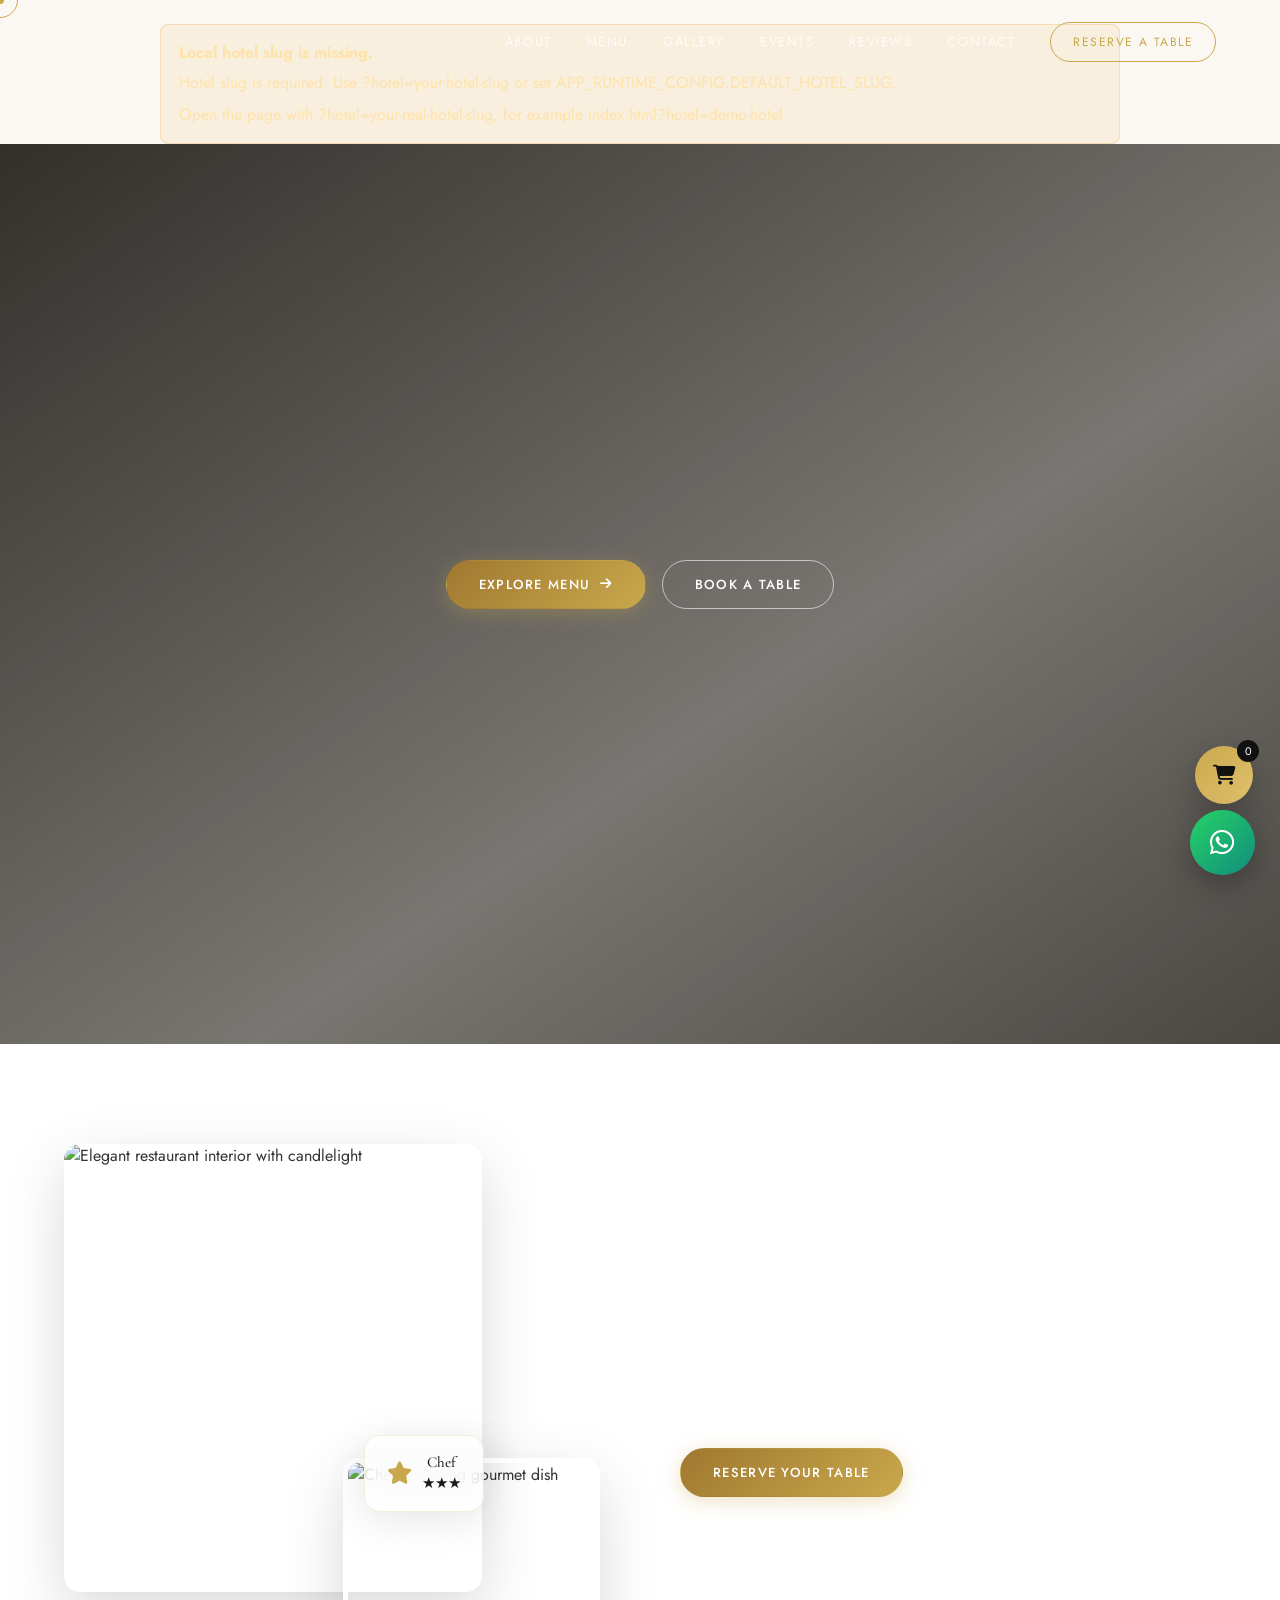
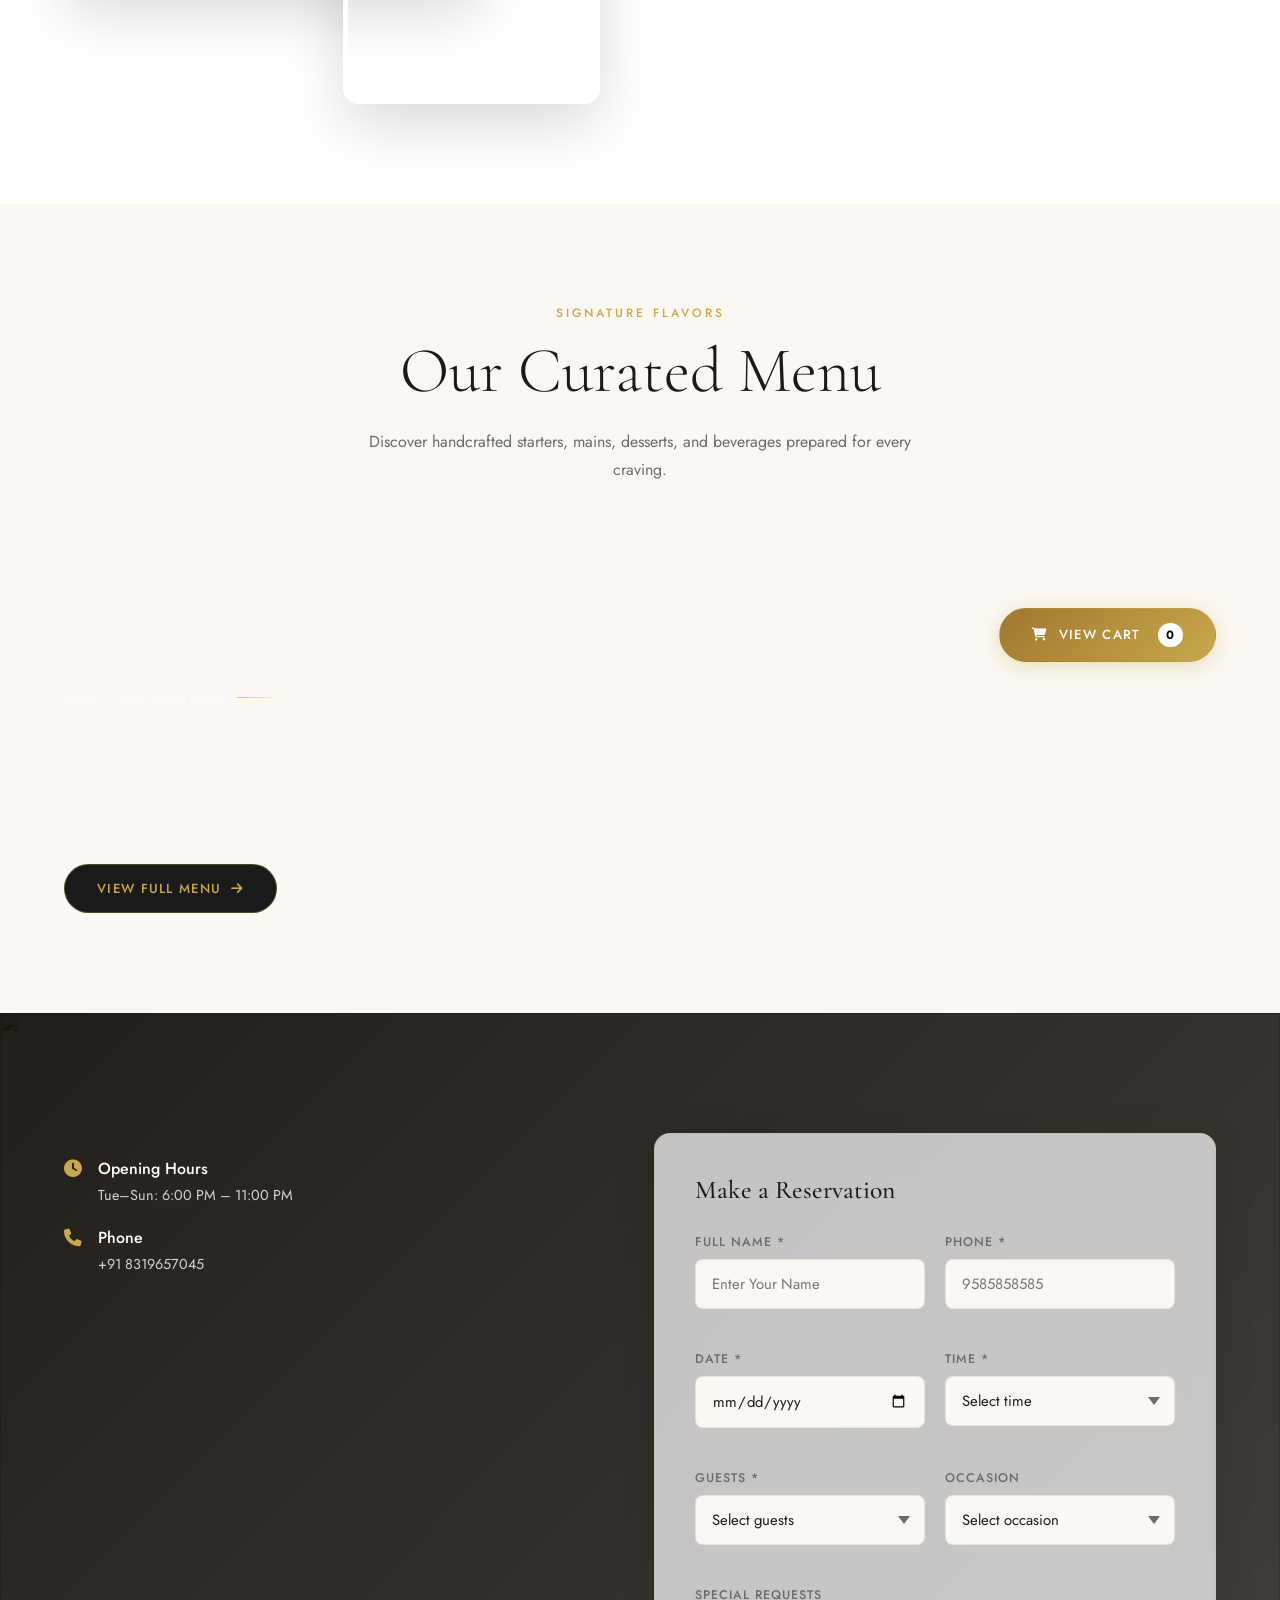
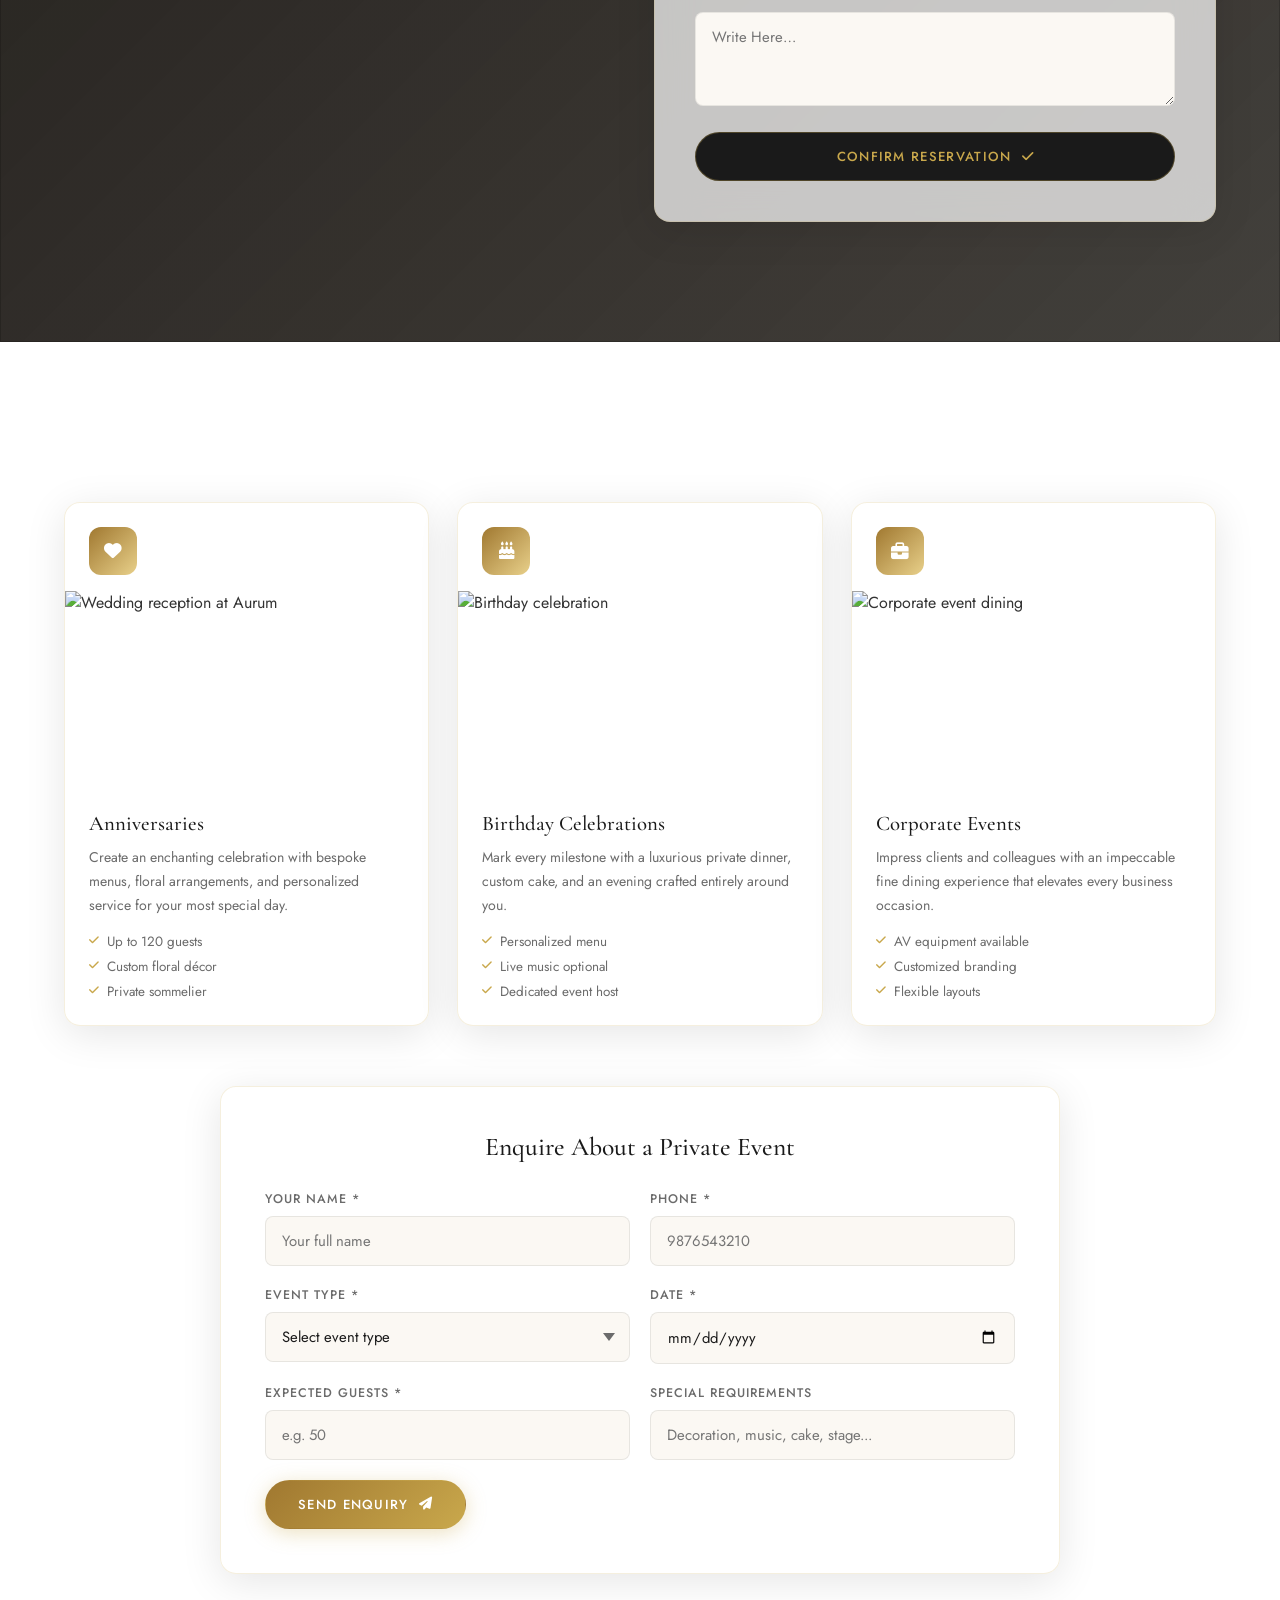
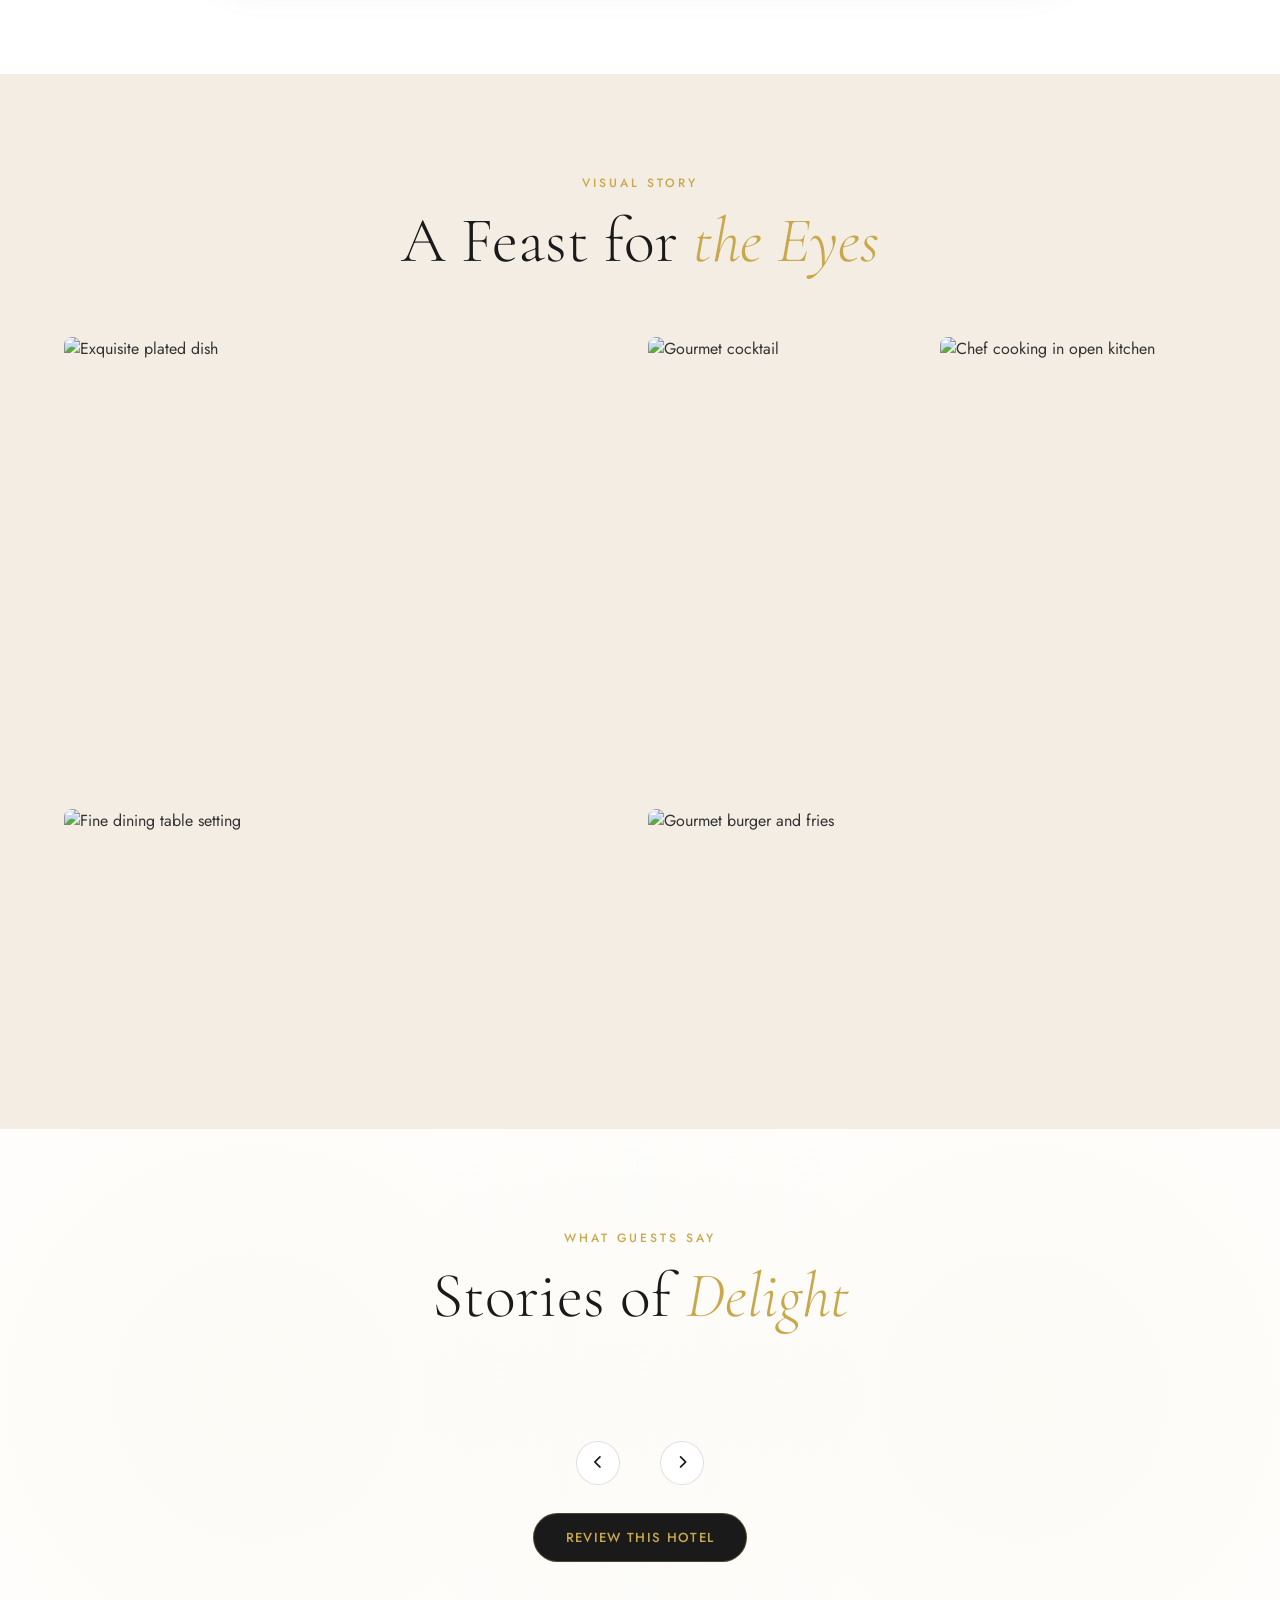
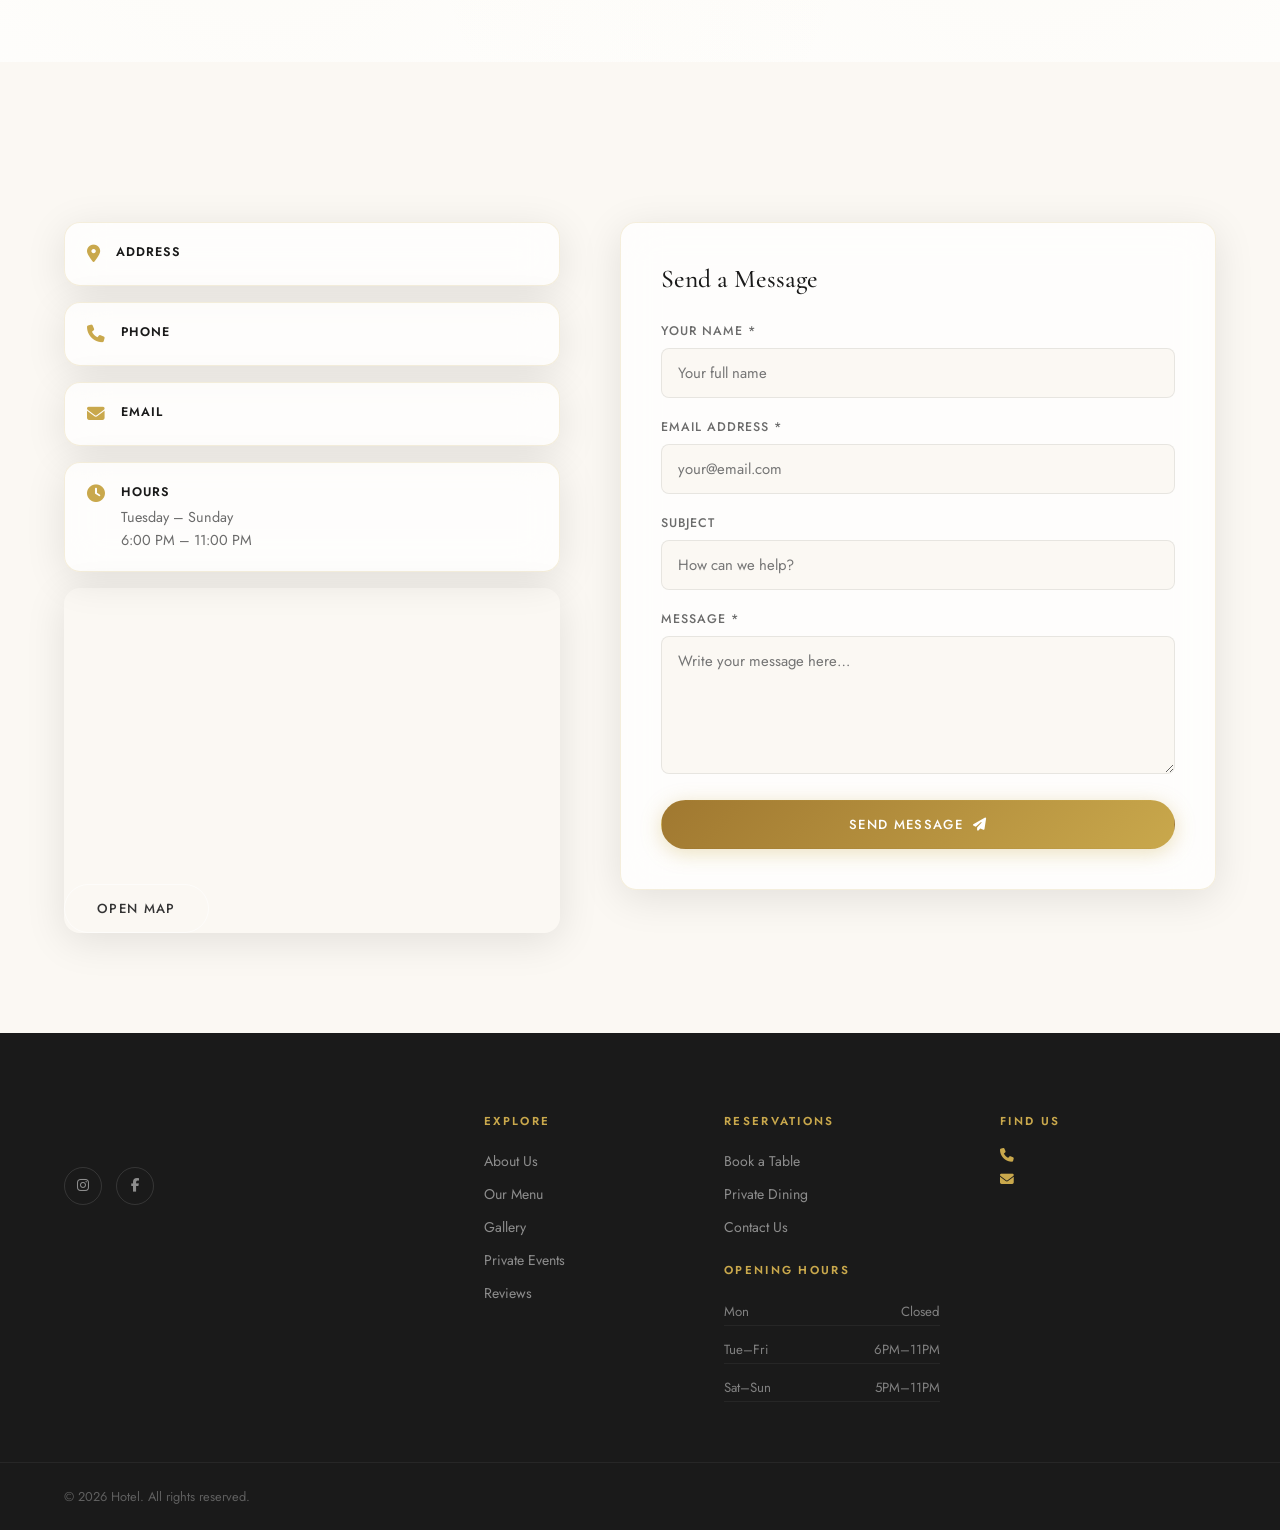
==== commit b1f8080c: "New Update" ====
--- a/index.html
+++ b/index.html
@@ -17,6 +17,7 @@
   <meta property="og:description" content="Discover hotel dining, menus, reservations, gallery, reviews, and contact details for your selected hotel." />
   <meta property="og:type" content="website" />
   <link rel="icon" href="data:," />
+  <link rel="preload" as="image" href="img/default-food.v1.webp" type="image/webp" fetchpriority="high" />
 
   <!-- Fonts -->
   <link rel="preconnect" href="https://fonts.googleapis.com" />
--- a/css/style.css
+++ b/css/style.css
@@ -3119,6 +3119,8 @@
   display: flex;
   flex-direction: column;
   min-height: 100%;
+  content-visibility: auto;
+  contain-intrinsic-size: auto 520px;
   border-radius: var(--menu-radius-lg);
   overflow: hidden;
   border: 1px solid var(--menu-card-border);
@@ -3159,6 +3161,39 @@
   aspect-ratio: 16 / 11;
   overflow: hidden;
   background: #15110e;
+}
+
+.menu-card-img .media-frame {
+  position: absolute;
+  inset: 0;
+  overflow: hidden;
+  background:
+    #15110e
+    url("../img/default-food.v1.webp")
+    center / cover no-repeat;
+}
+
+.menu-card-img .media-frame__img {
+  width: 100%;
+  height: 100%;
+  object-fit: cover;
+  display: block;
+  opacity: 0;
+  transition: opacity 0.22s ease, transform 0.55s ease;
+}
+
+.menu-card-img .media-frame.is-loaded .media-frame__img {
+  opacity: 1;
+}
+
+.menu-card-img .media-frame__fallback {
+  display: none;
+}
+
+@media (prefers-reduced-motion: reduce) {
+  .menu-card-img .media-frame__img {
+    transition: none;
+  }
 }
 
 .menu-card-img img {
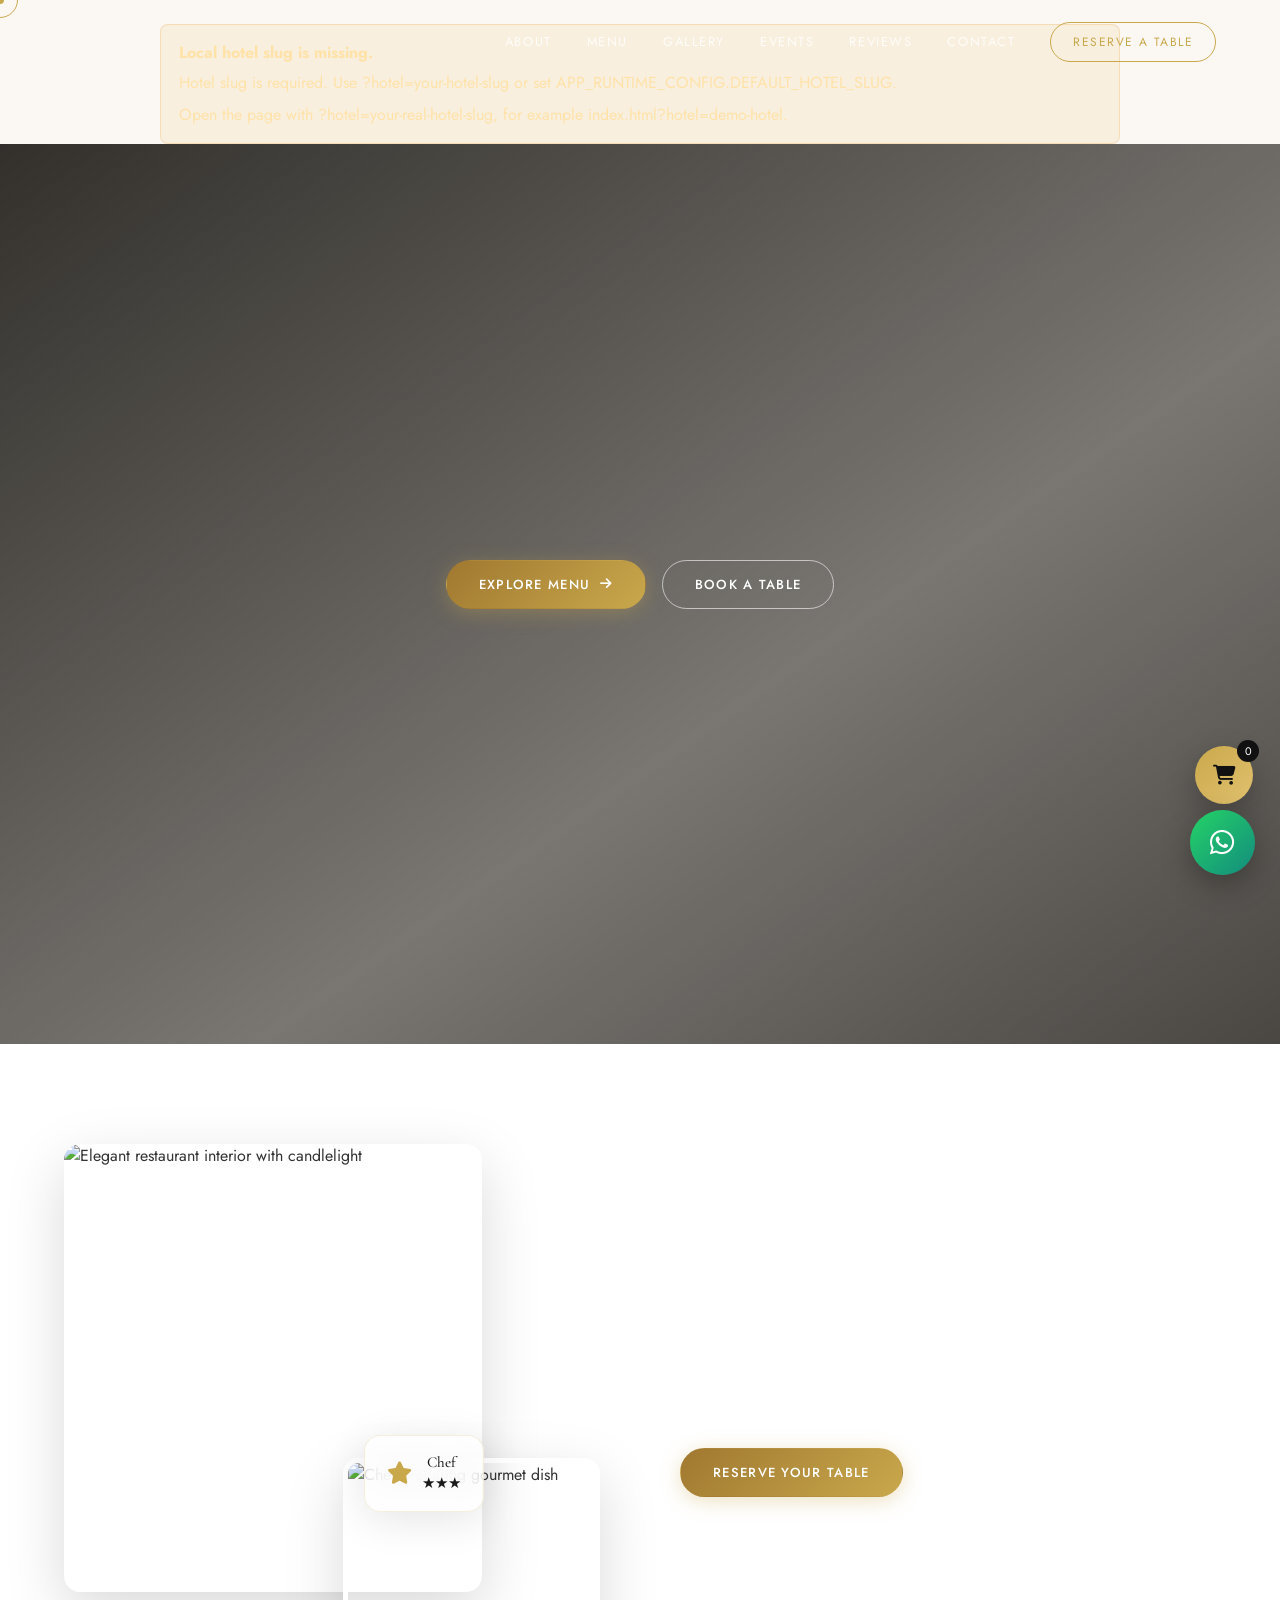
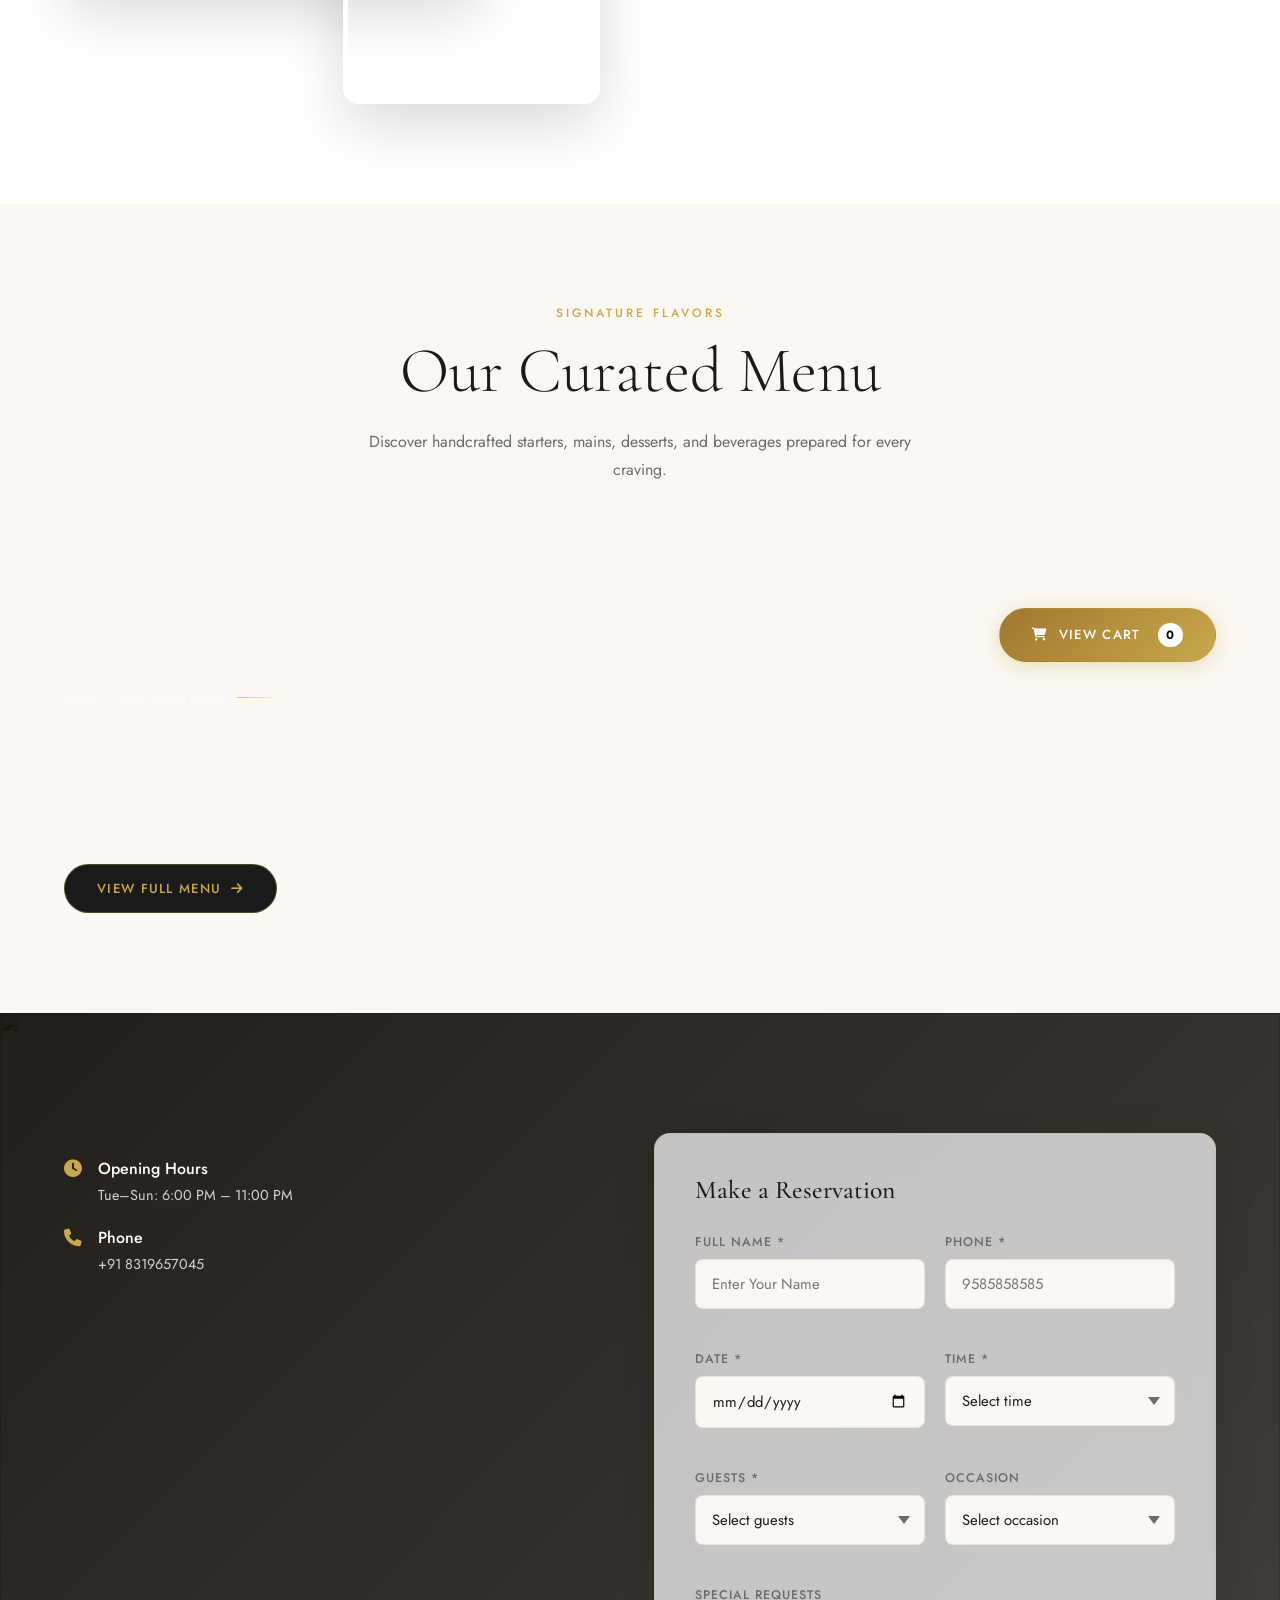
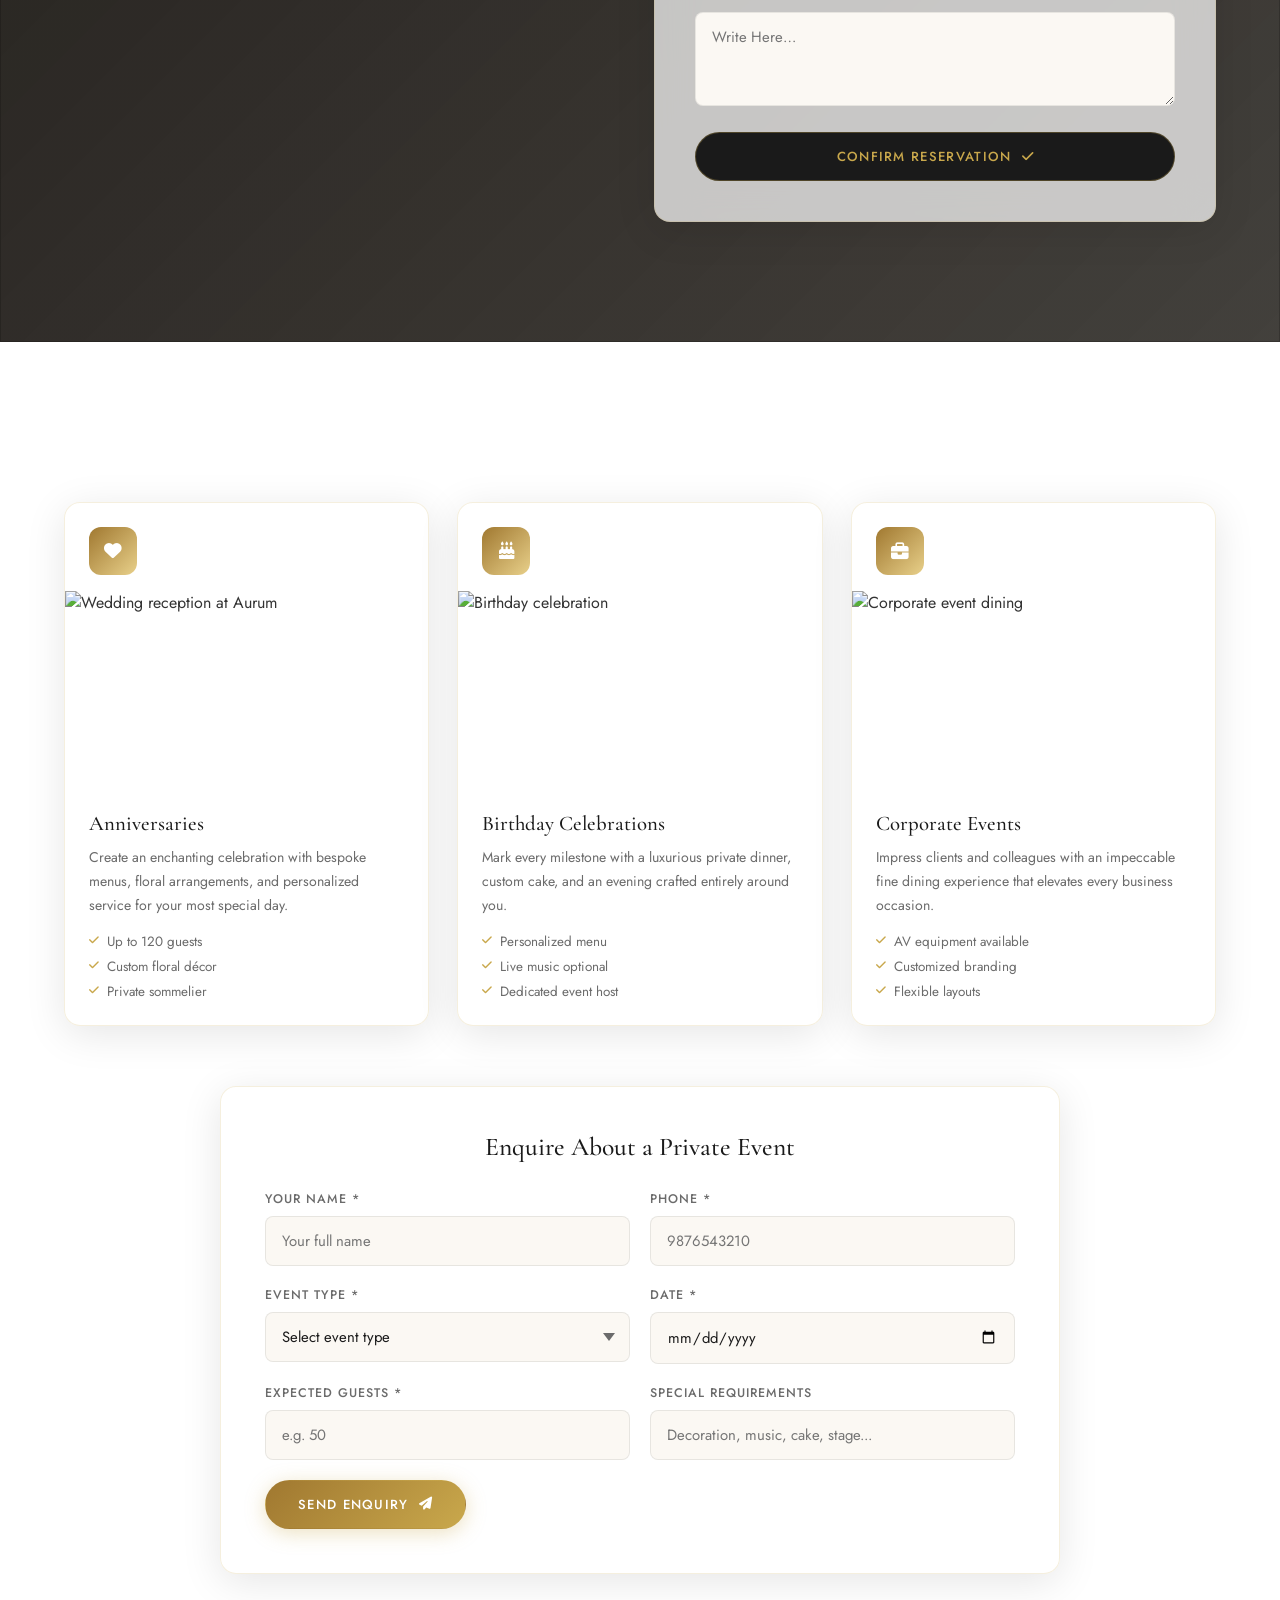
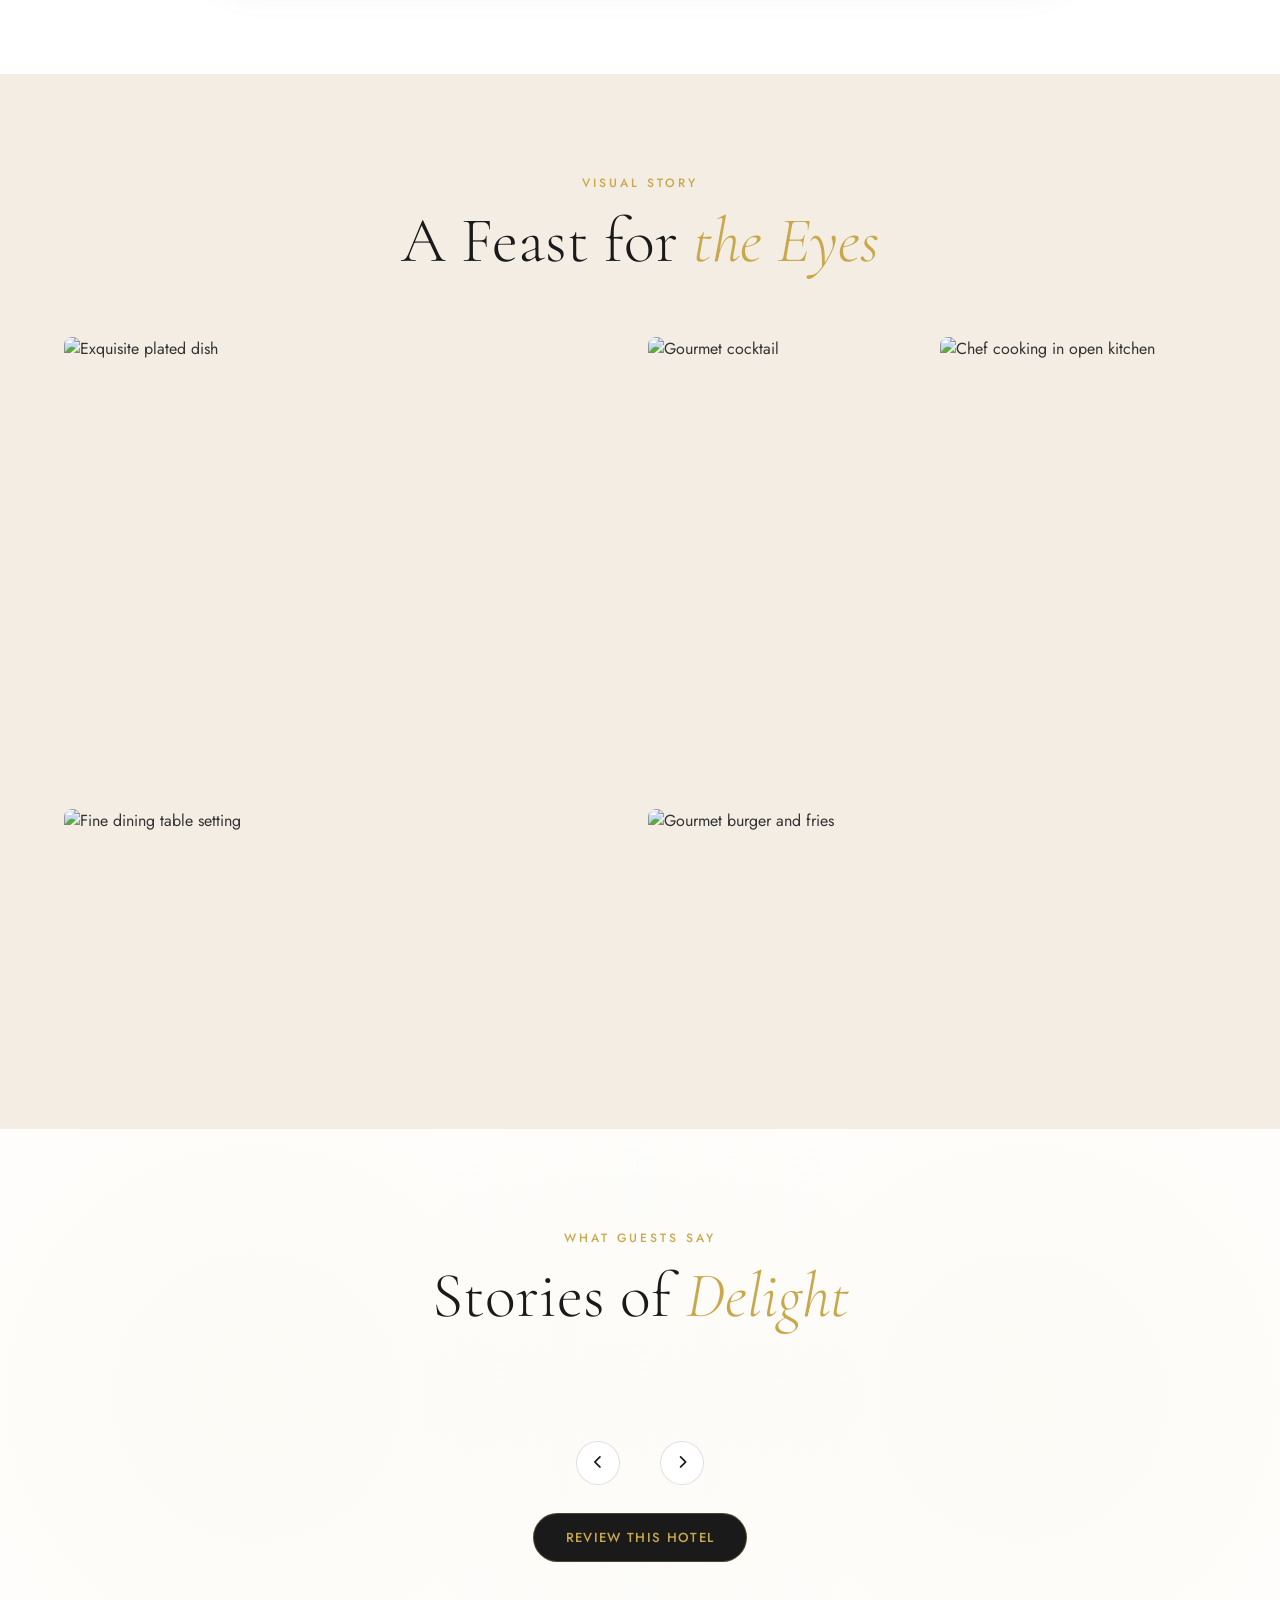
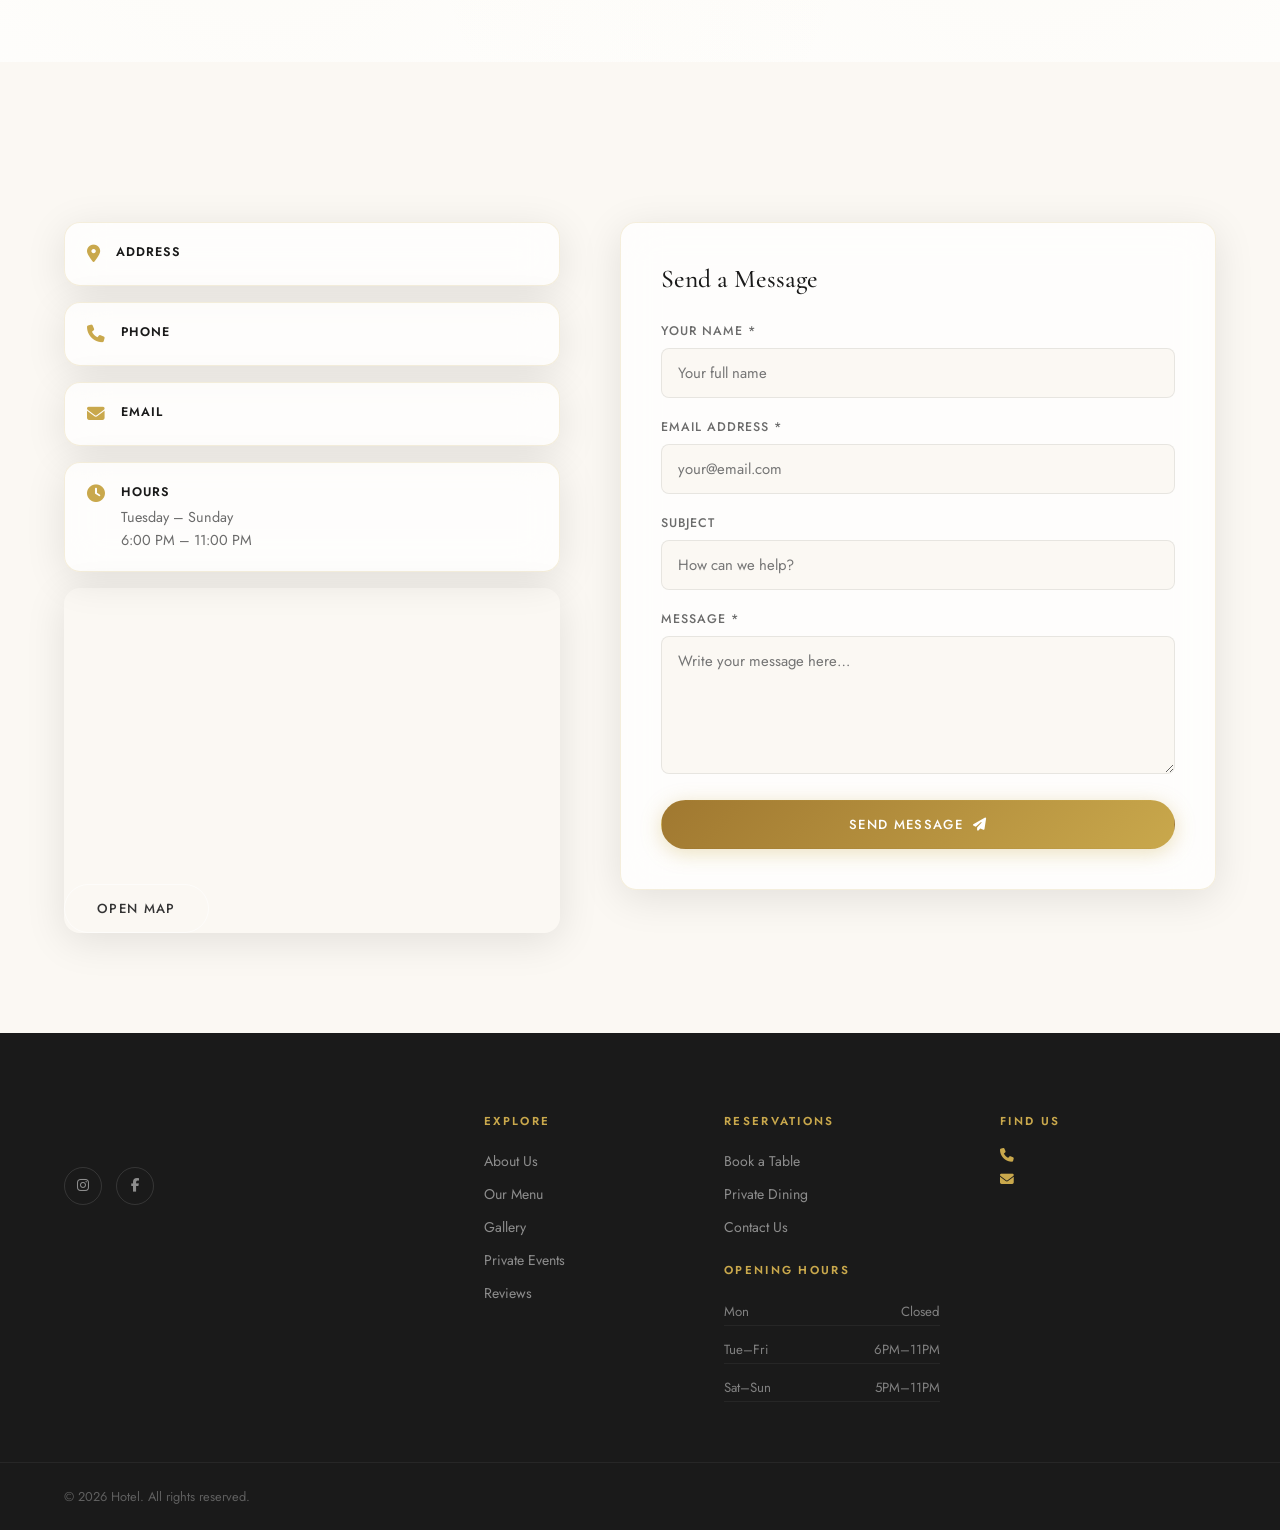
==== commit f85c7b1a: "Frontend Code" ====
--- a/index.html
+++ b/index.html
@@ -3,8 +3,8 @@
 <head>
   <meta charset="UTF-8" />
   <meta name="viewport" content="width=device-width, initial-scale=1.0" />
-<meta name="app-backend-base-url" content="https://atithisarthibackendcode-production.up.railway.app" />
-<meta name="app-api-base-url" content="https://atithisarthibackendcode-production.up.railway.app/api" />
+<meta name="app-backend-base-url" content="https://atithisarthibackendcode-production-0e4f.up.railway.app" />
+<meta name="app-api-base-url" content="https://atithisarthibackendcode-production-0e4f.up.railway.app/api" />
 <meta name="app-allow-order-whatsapp-fallback-on-save-failure" content="false" />
 <meta name="app-open-whatsapp-after-verified-online-payment" content="true" />
 <meta name="app-room-combined-checkout-frontend-enabled" content="false" />
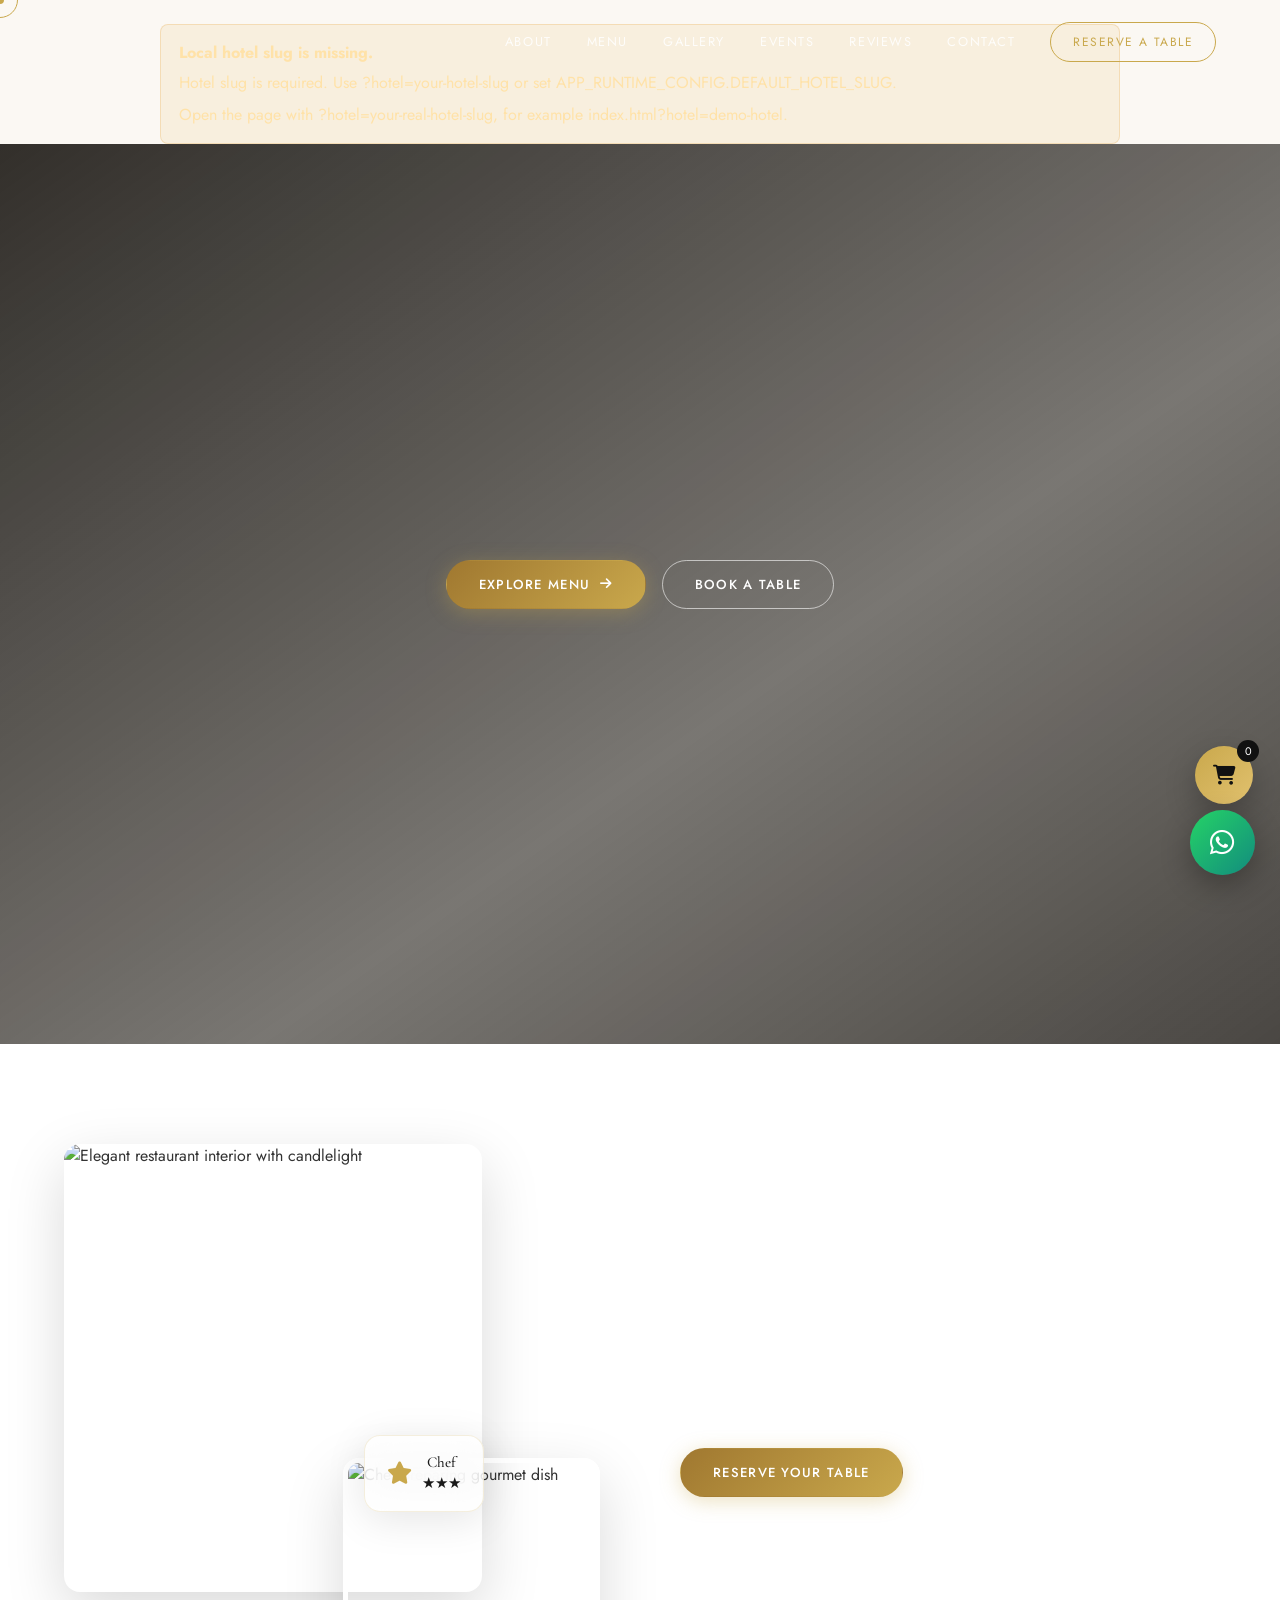
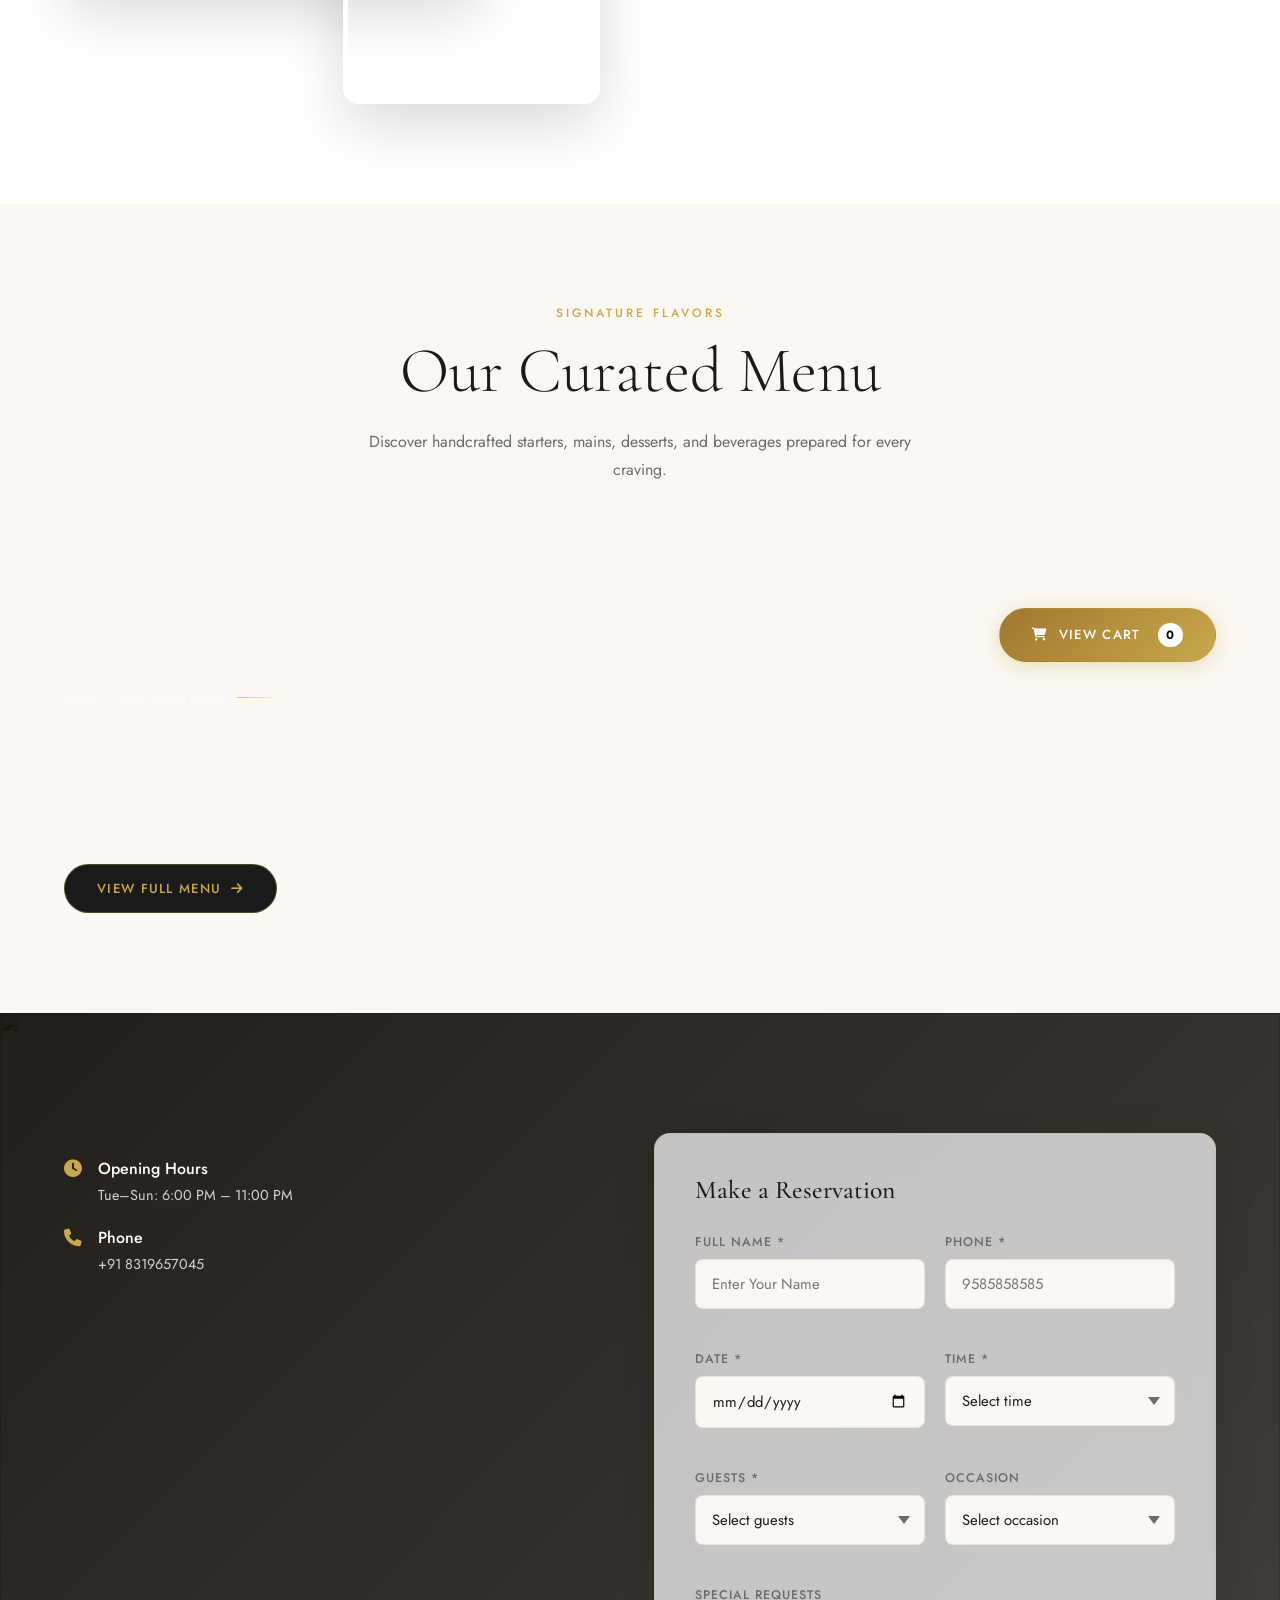
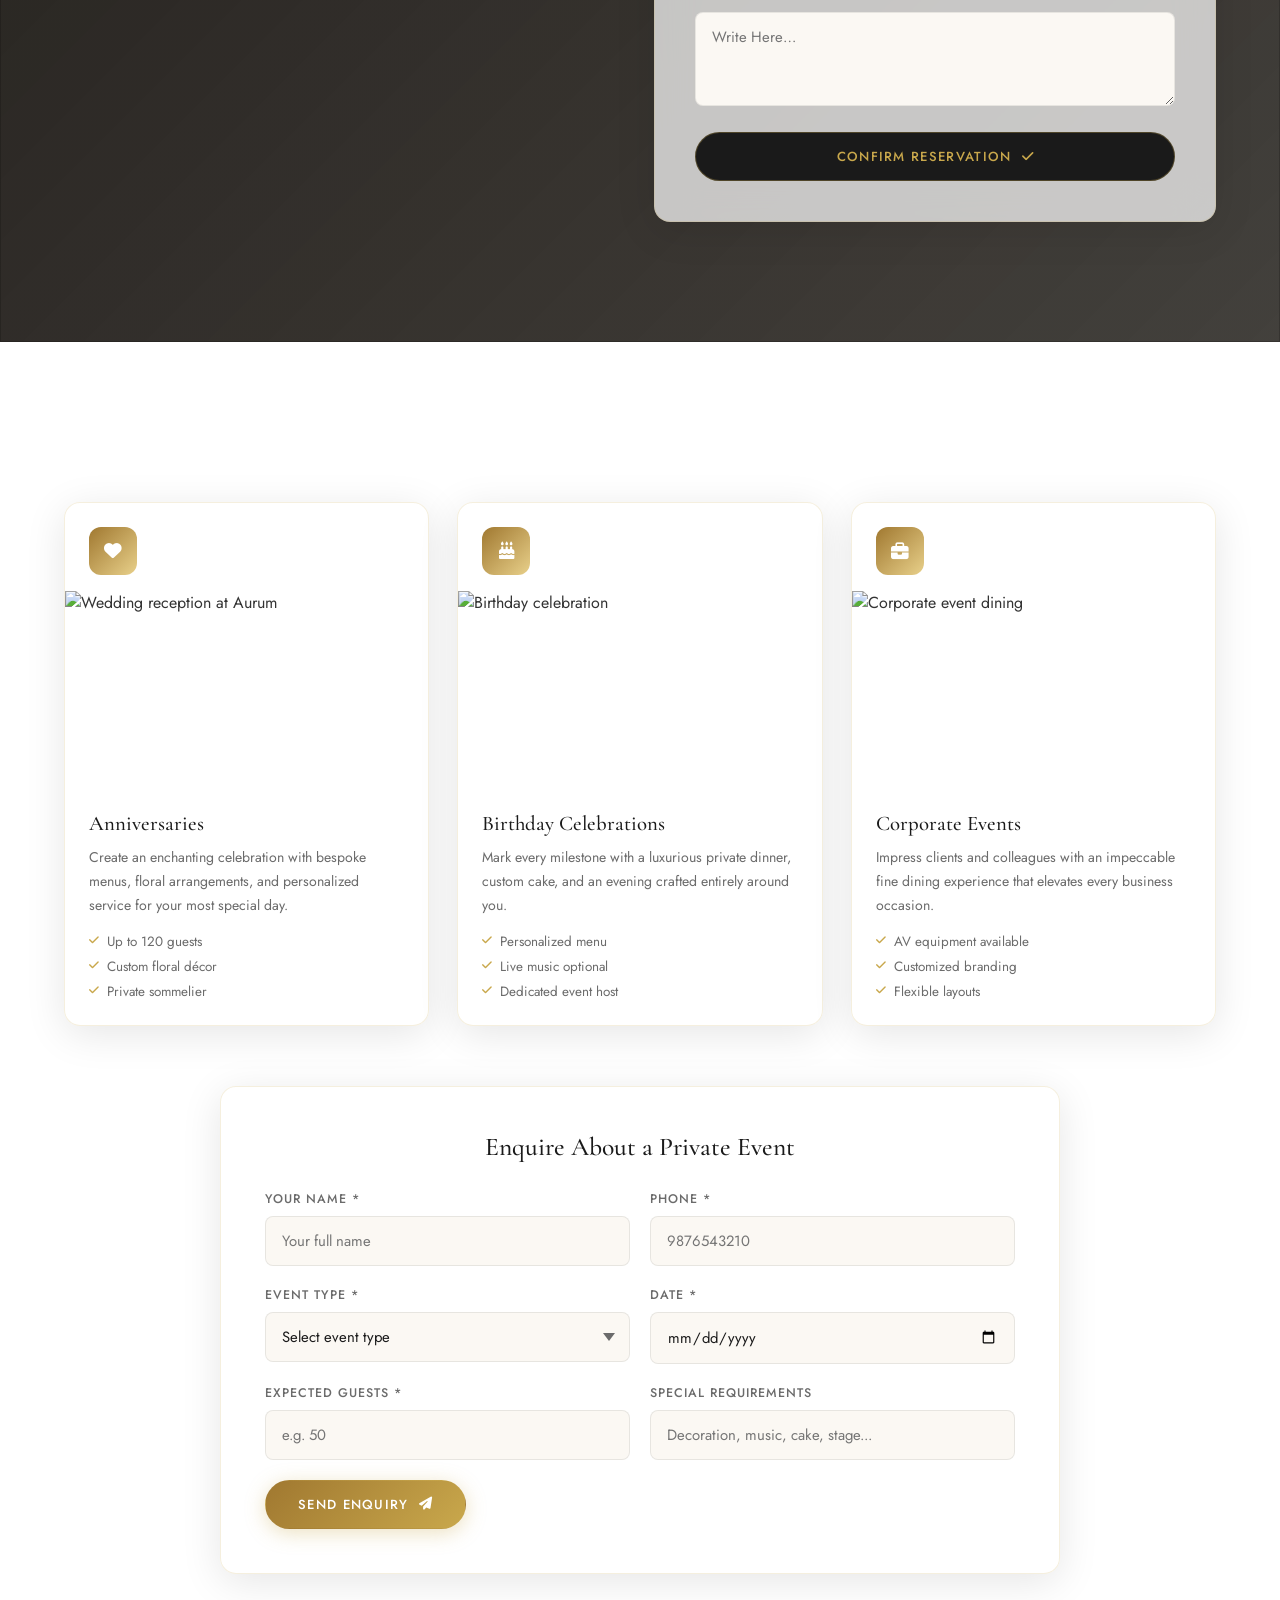
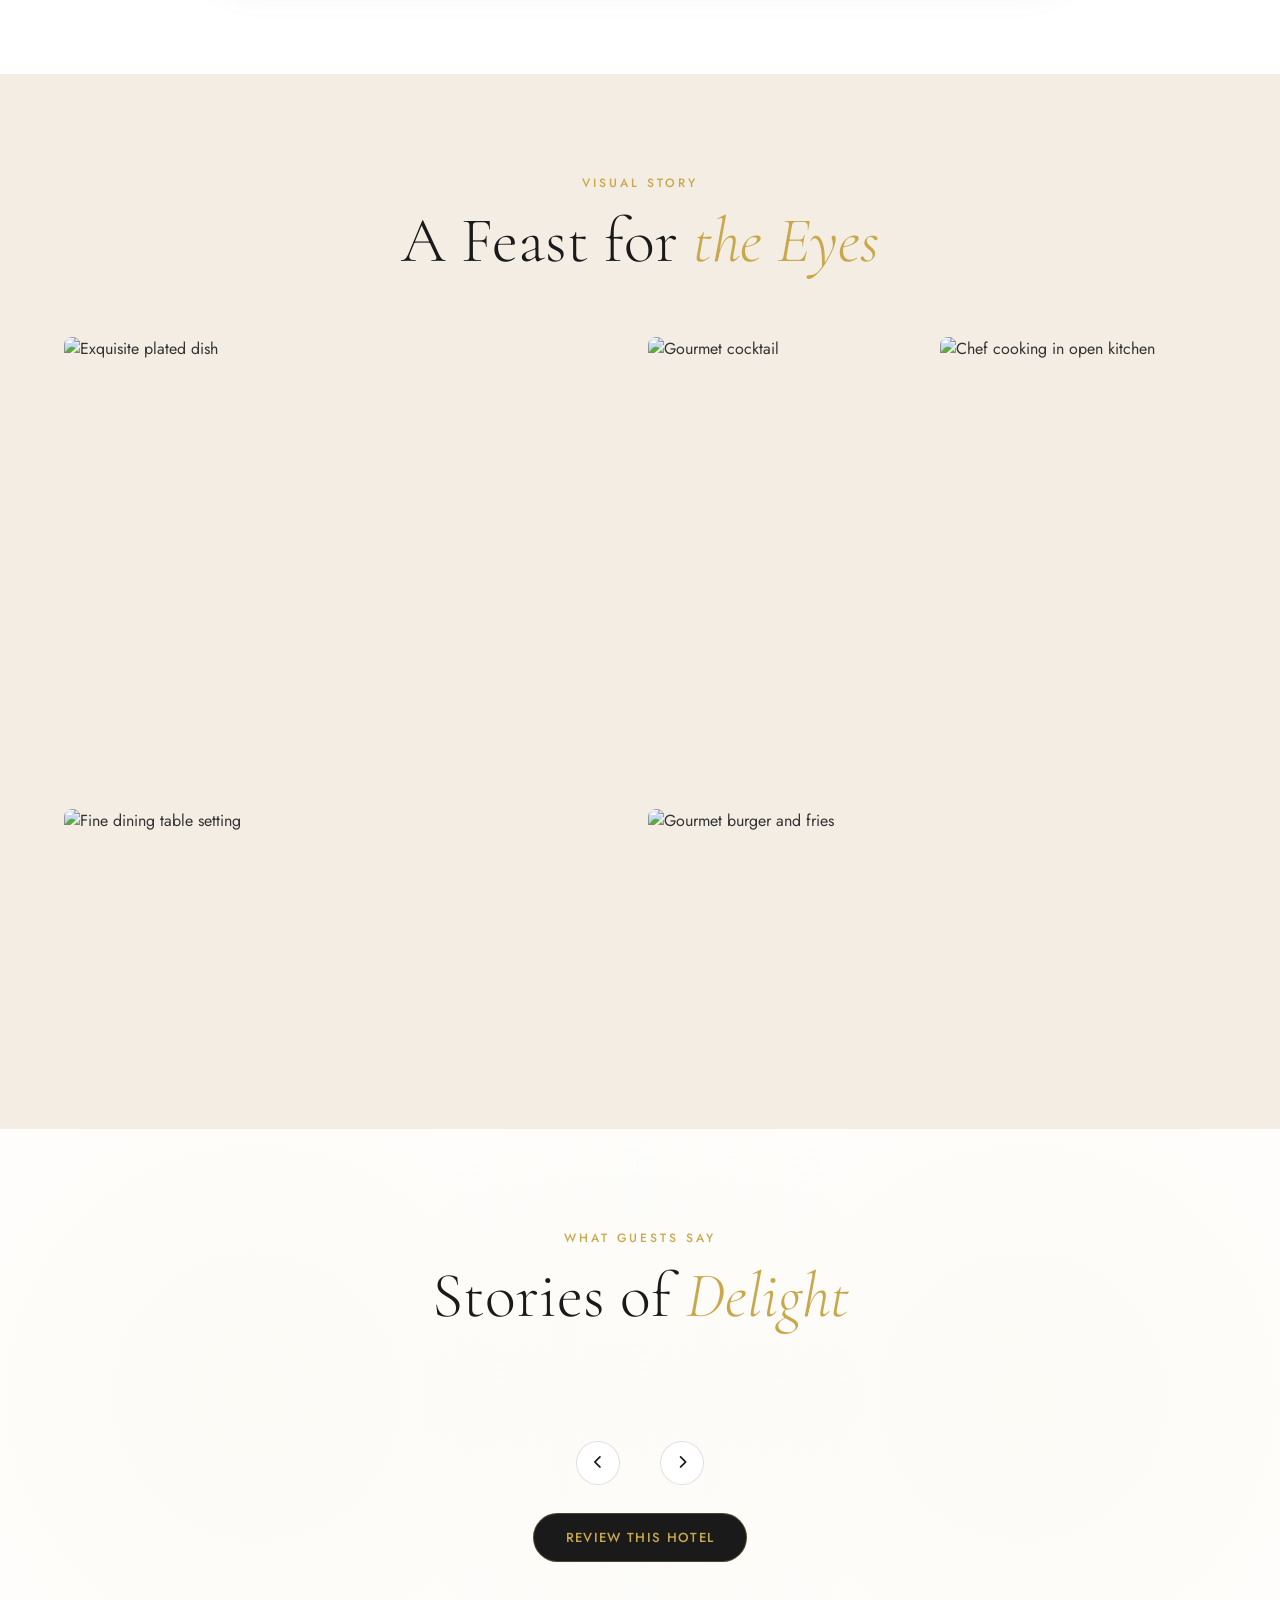
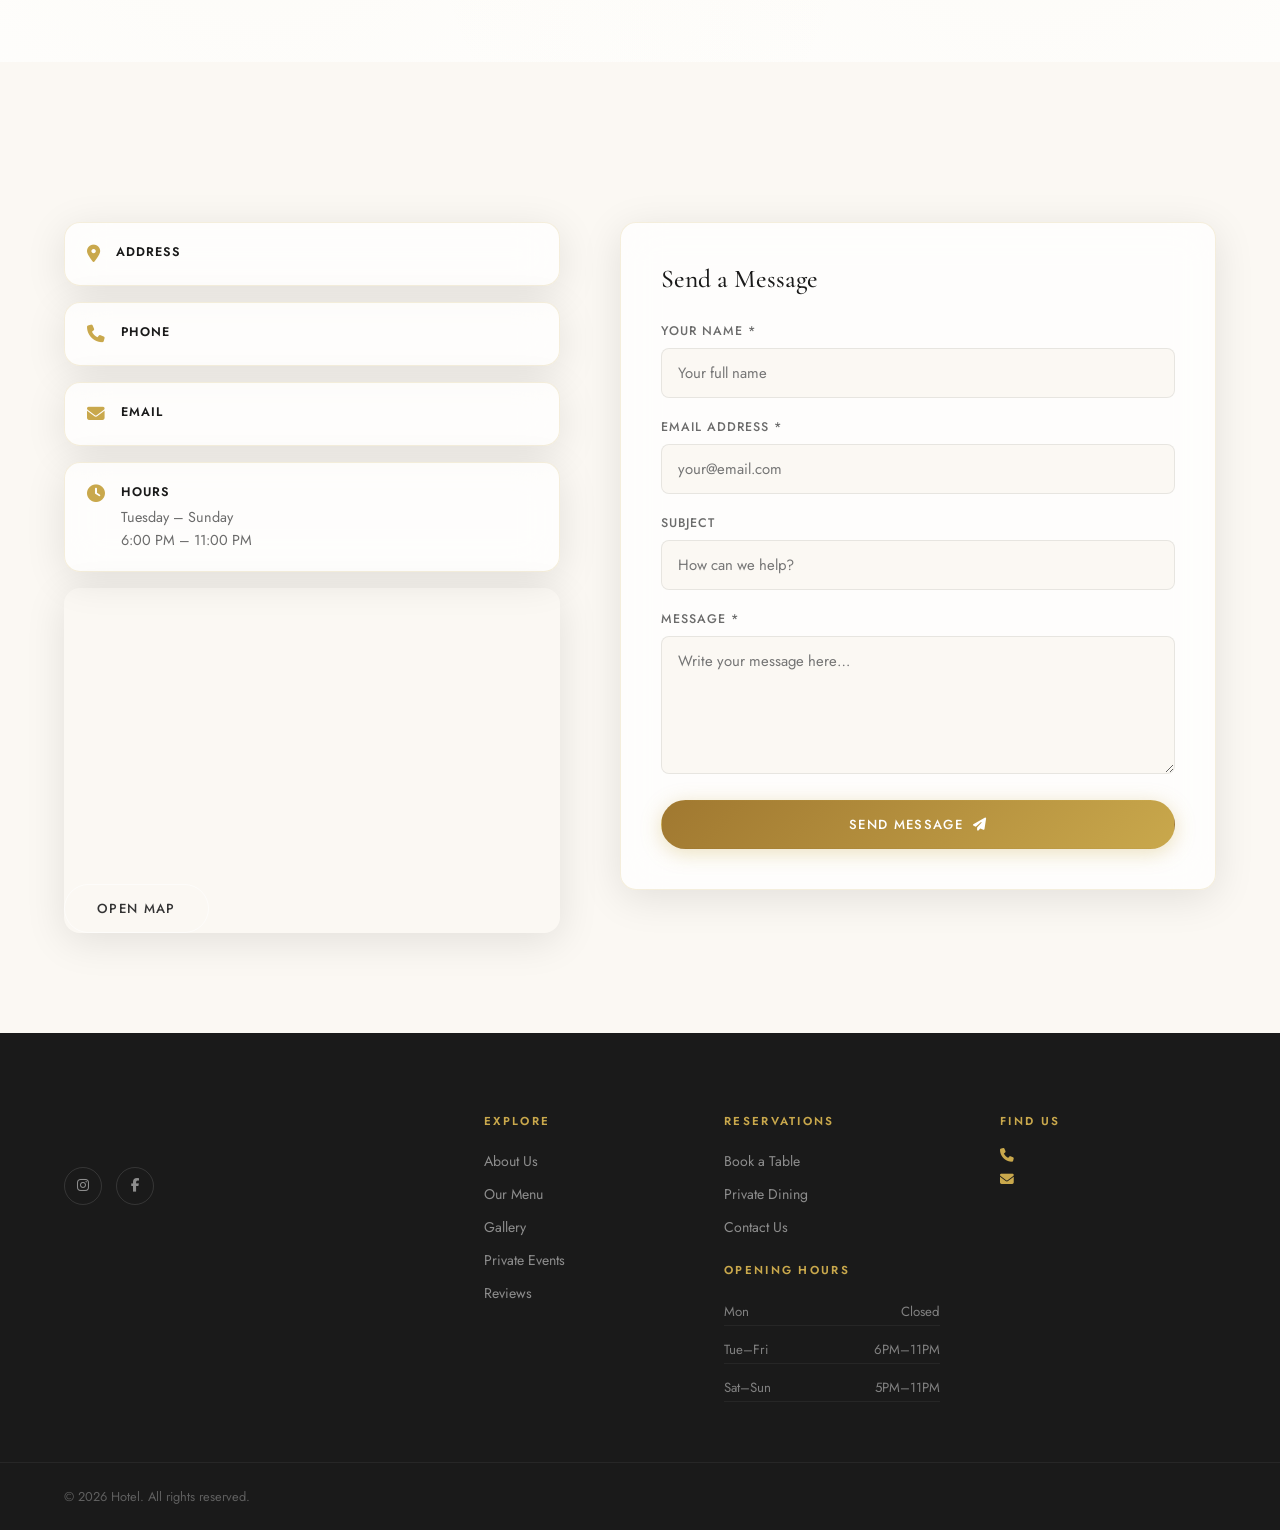
==== commit d1759360: "chore: remove environment URLs from source" ====
--- a/index.html
+++ b/index.html
@@ -3,10 +3,10 @@
 <head>
   <meta charset="UTF-8" />
   <meta name="viewport" content="width=device-width, initial-scale=1.0" />
-<meta name="app-backend-base-url" content="https://atithisarthibackendcode-production-0e4f.up.railway.app" />
-<meta name="app-api-base-url" content="https://atithisarthibackendcode-production-0e4f.up.railway.app/api" />
-<meta name="app-allow-order-whatsapp-fallback-on-save-failure" content="false" />
-<meta name="app-open-whatsapp-after-verified-online-payment" content="true" />
+<meta name="app-backend-base-url" content="" />
+<meta name="app-api-base-url" content="" />
+<meta name="app-allow-order-whatsapp-fallback-on-save-failure" content="" />
+<meta name="app-open-whatsapp-after-verified-online-payment" content="" />
 <meta name="app-room-combined-checkout-frontend-enabled" content="false" />
 <meta name="app-contact-sheet-url" content="" />
 
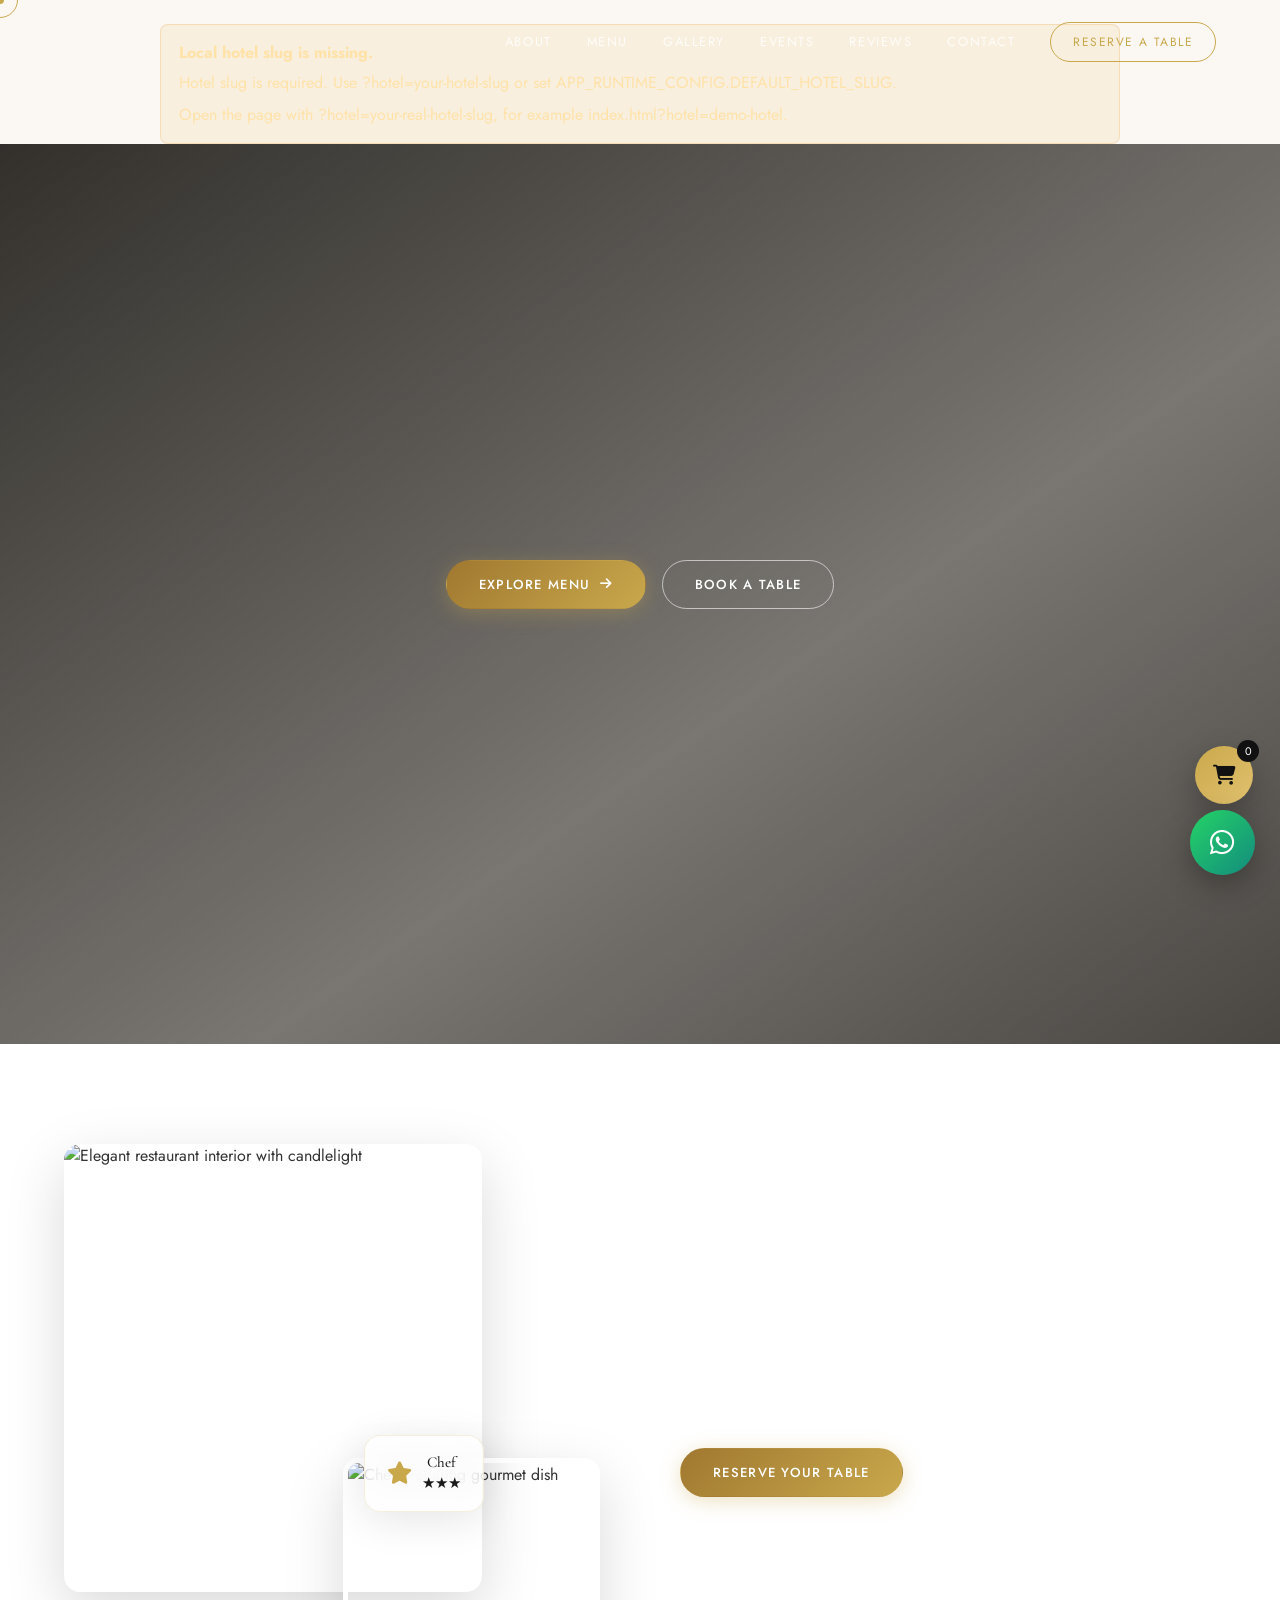
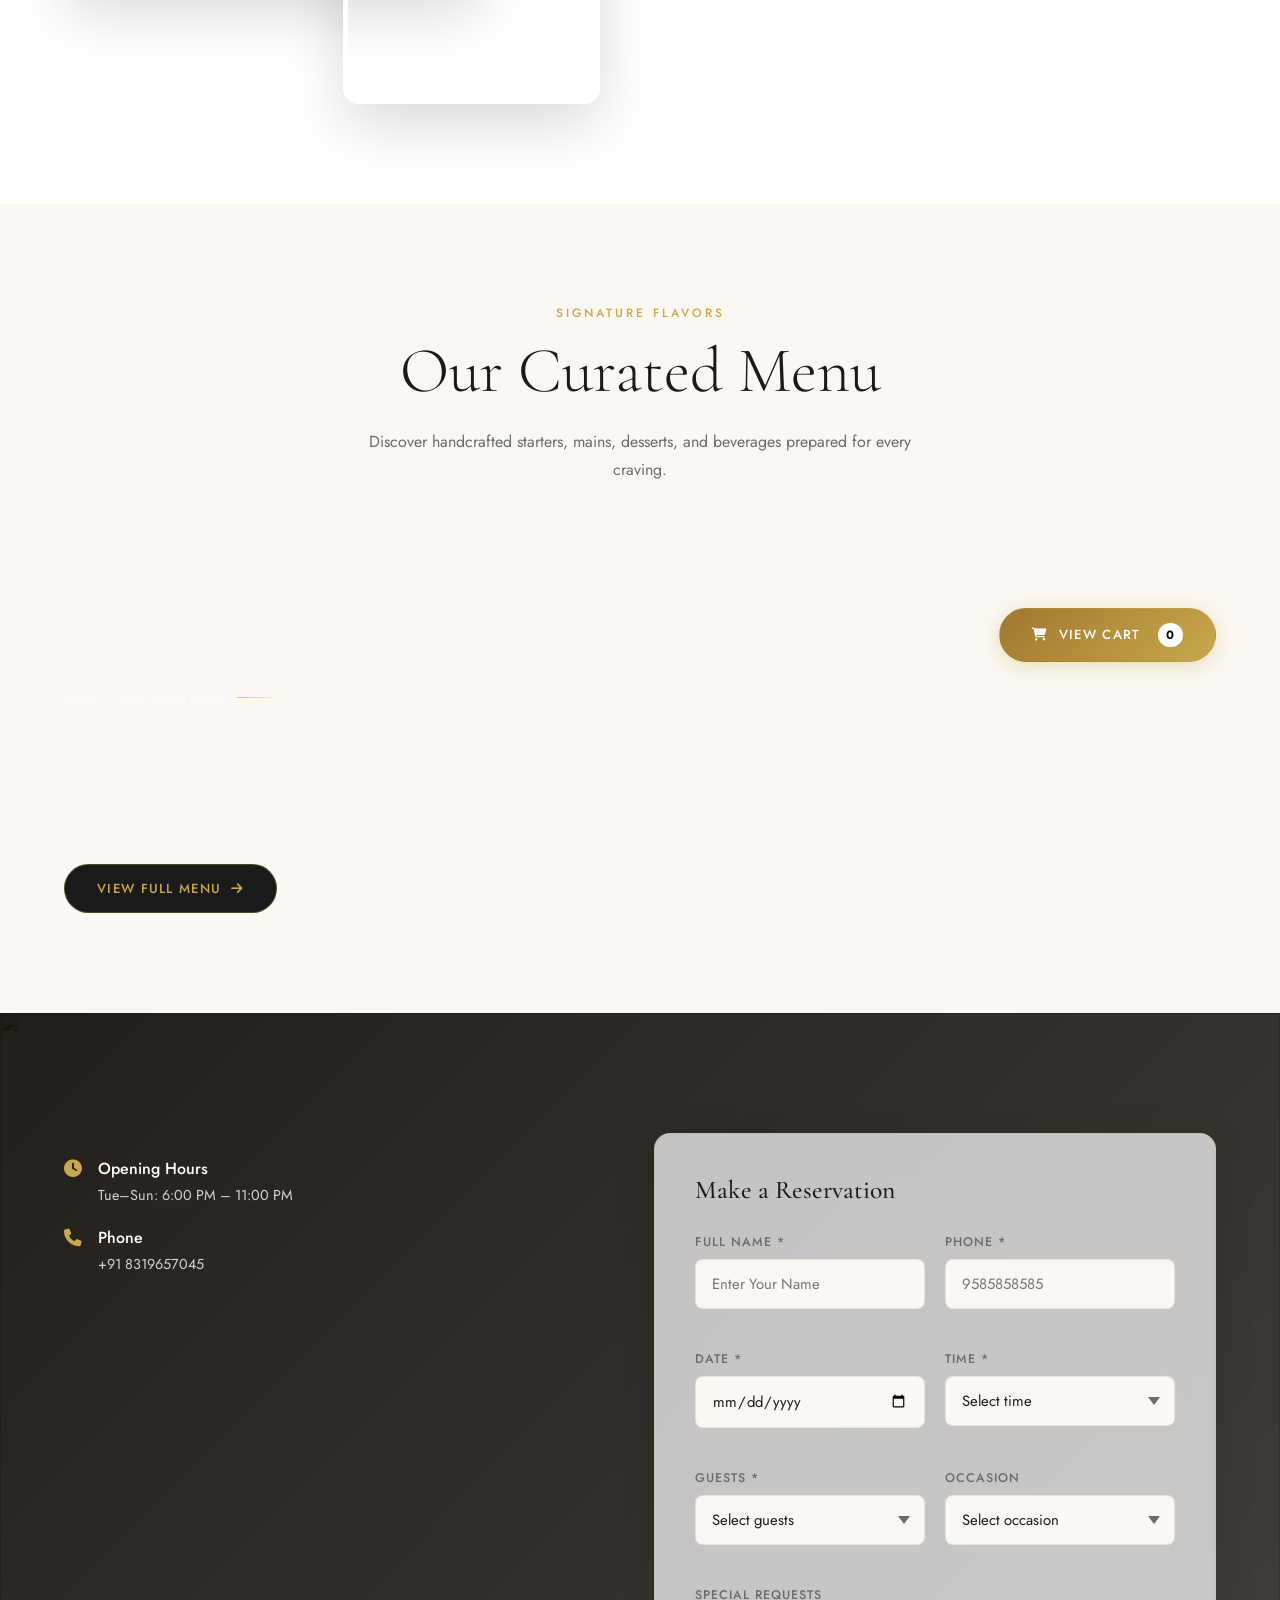
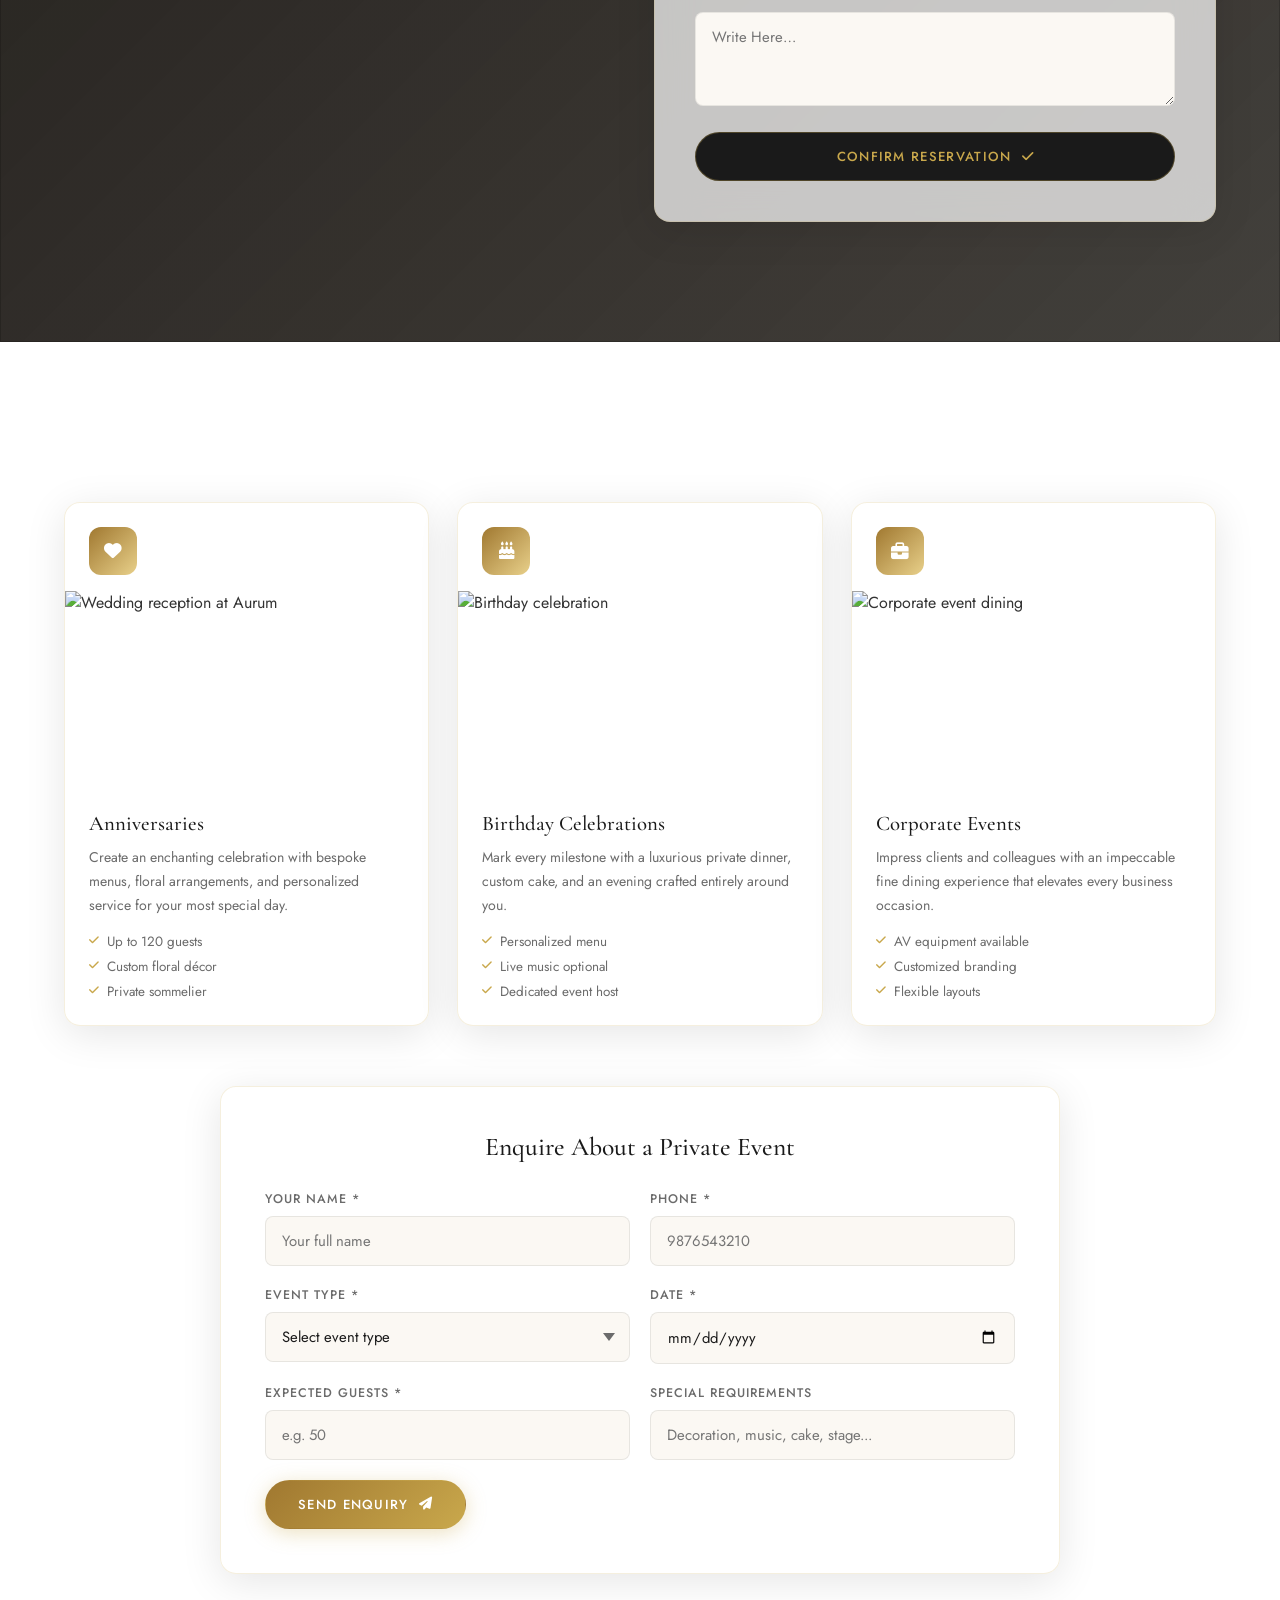
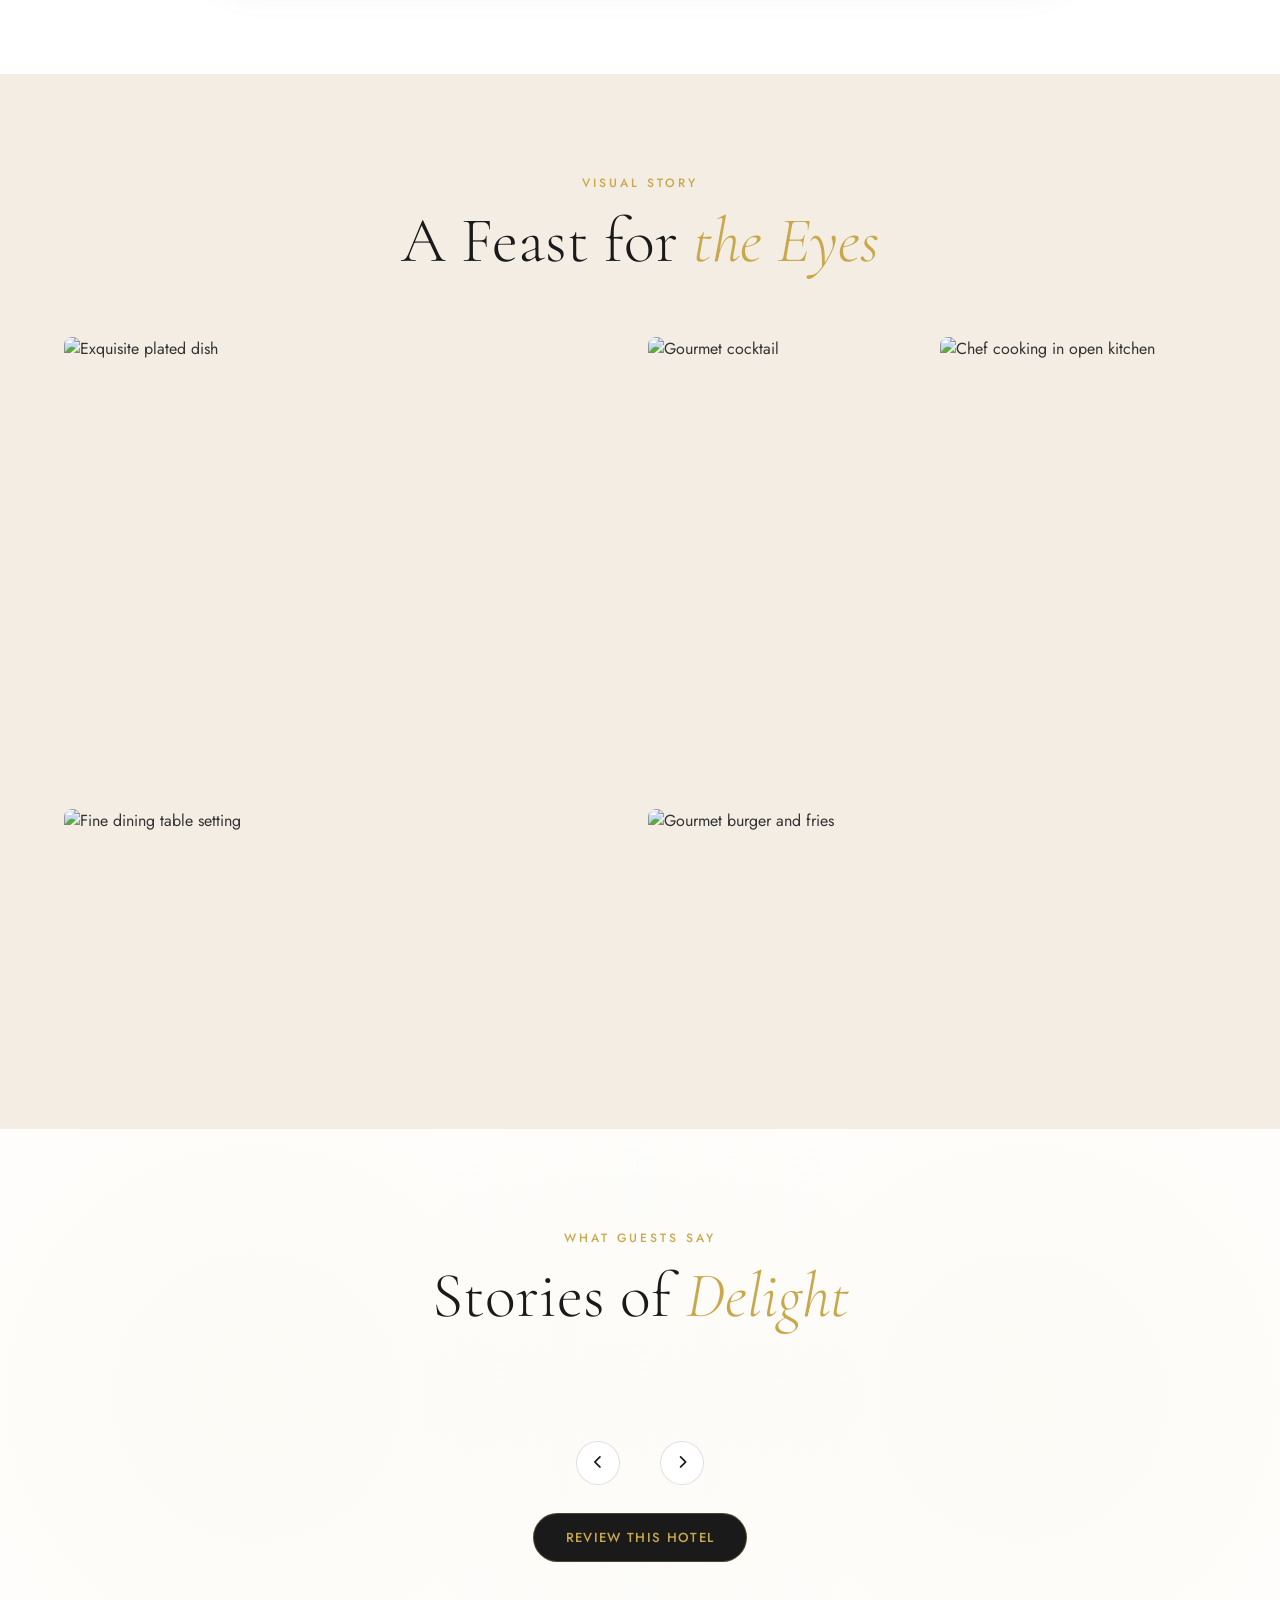
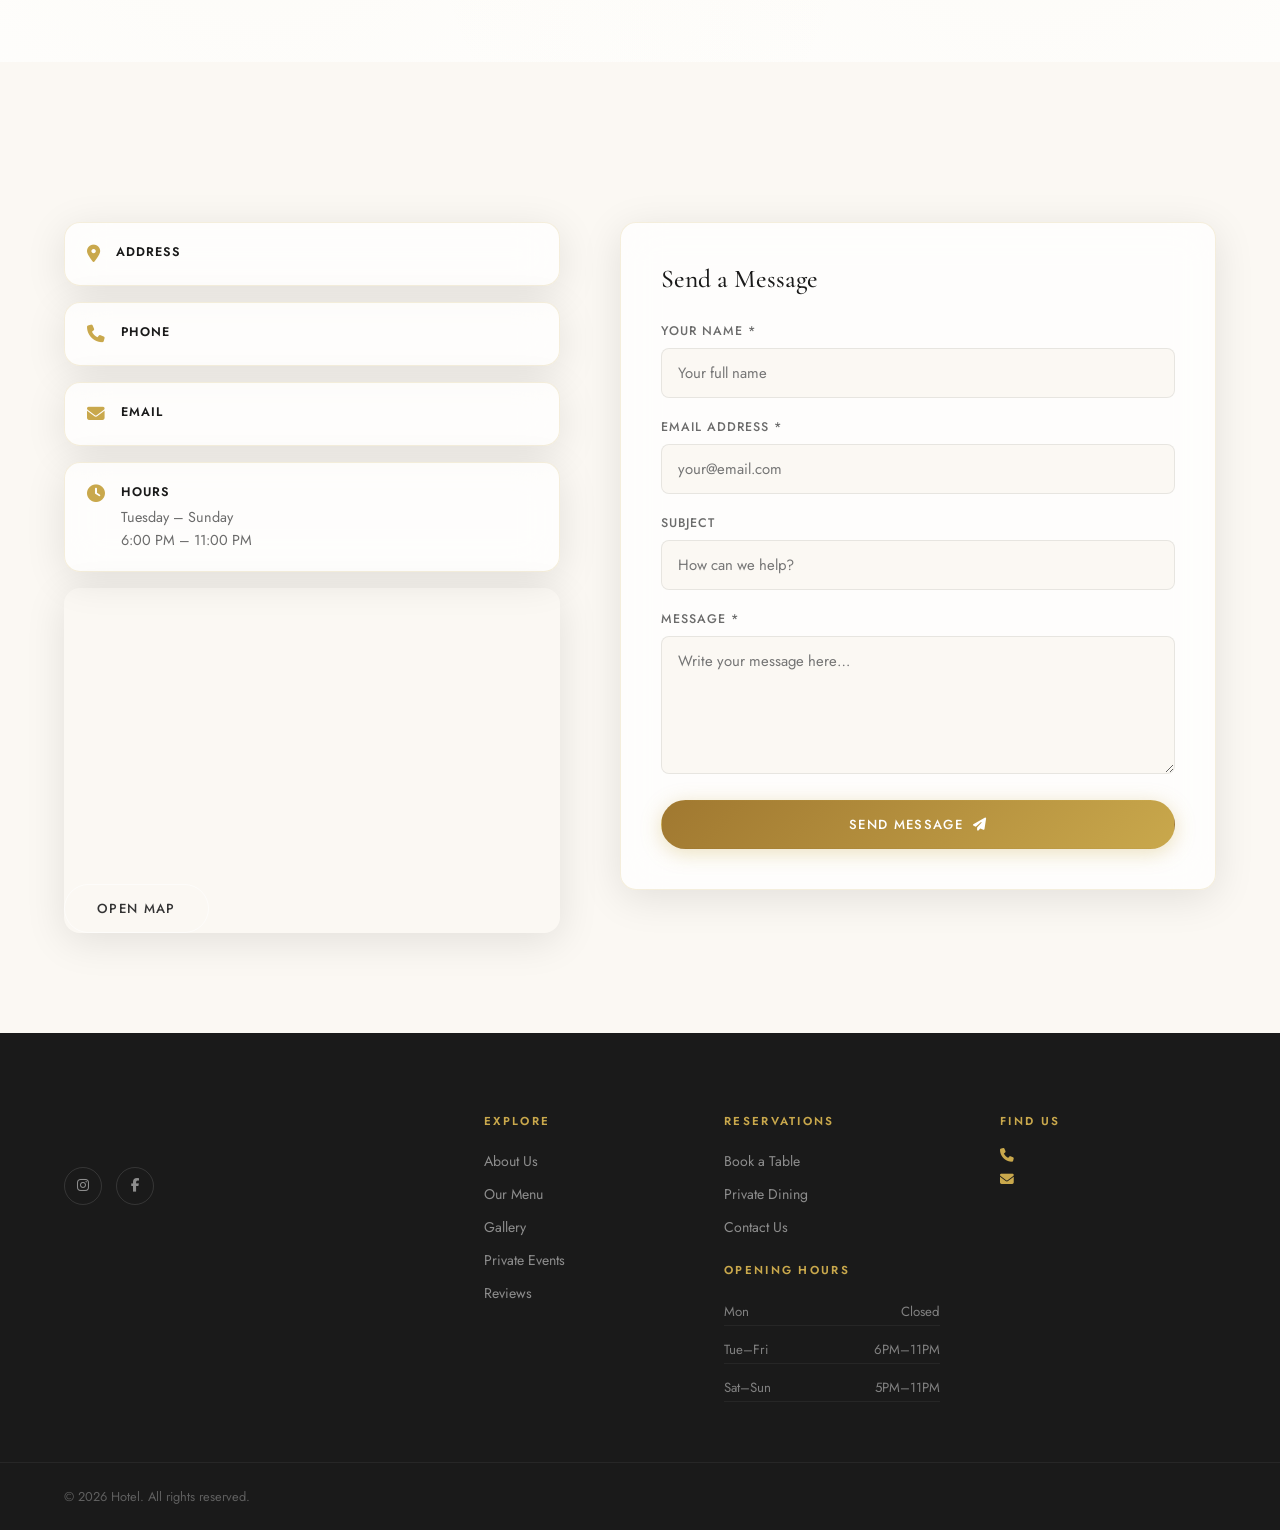
==== commit c3130851: "Meta data change" ====
--- a/index.html
+++ b/index.html
@@ -3,10 +3,10 @@
 <head>
   <meta charset="UTF-8" />
   <meta name="viewport" content="width=device-width, initial-scale=1.0" />
-<meta name="app-backend-base-url" content="" />
-<meta name="app-api-base-url" content="" />
-<meta name="app-allow-order-whatsapp-fallback-on-save-failure" content="" />
-<meta name="app-open-whatsapp-after-verified-online-payment" content="" />
+<meta name="app-backend-base-url" content="https://atithisarthibackendcode-production-0e4f.up.railway.app" />
+<meta name="app-api-base-url" content="https://atithisarthibackendcode-production-0e4f.up.railway.app/api" />
+<meta name="app-allow-order-whatsapp-fallback-on-save-failure" content="false" />
+<meta name="app-open-whatsapp-after-verified-online-payment" content="false" />
 <meta name="app-room-combined-checkout-frontend-enabled" content="false" />
 <meta name="app-contact-sheet-url" content="" />
 
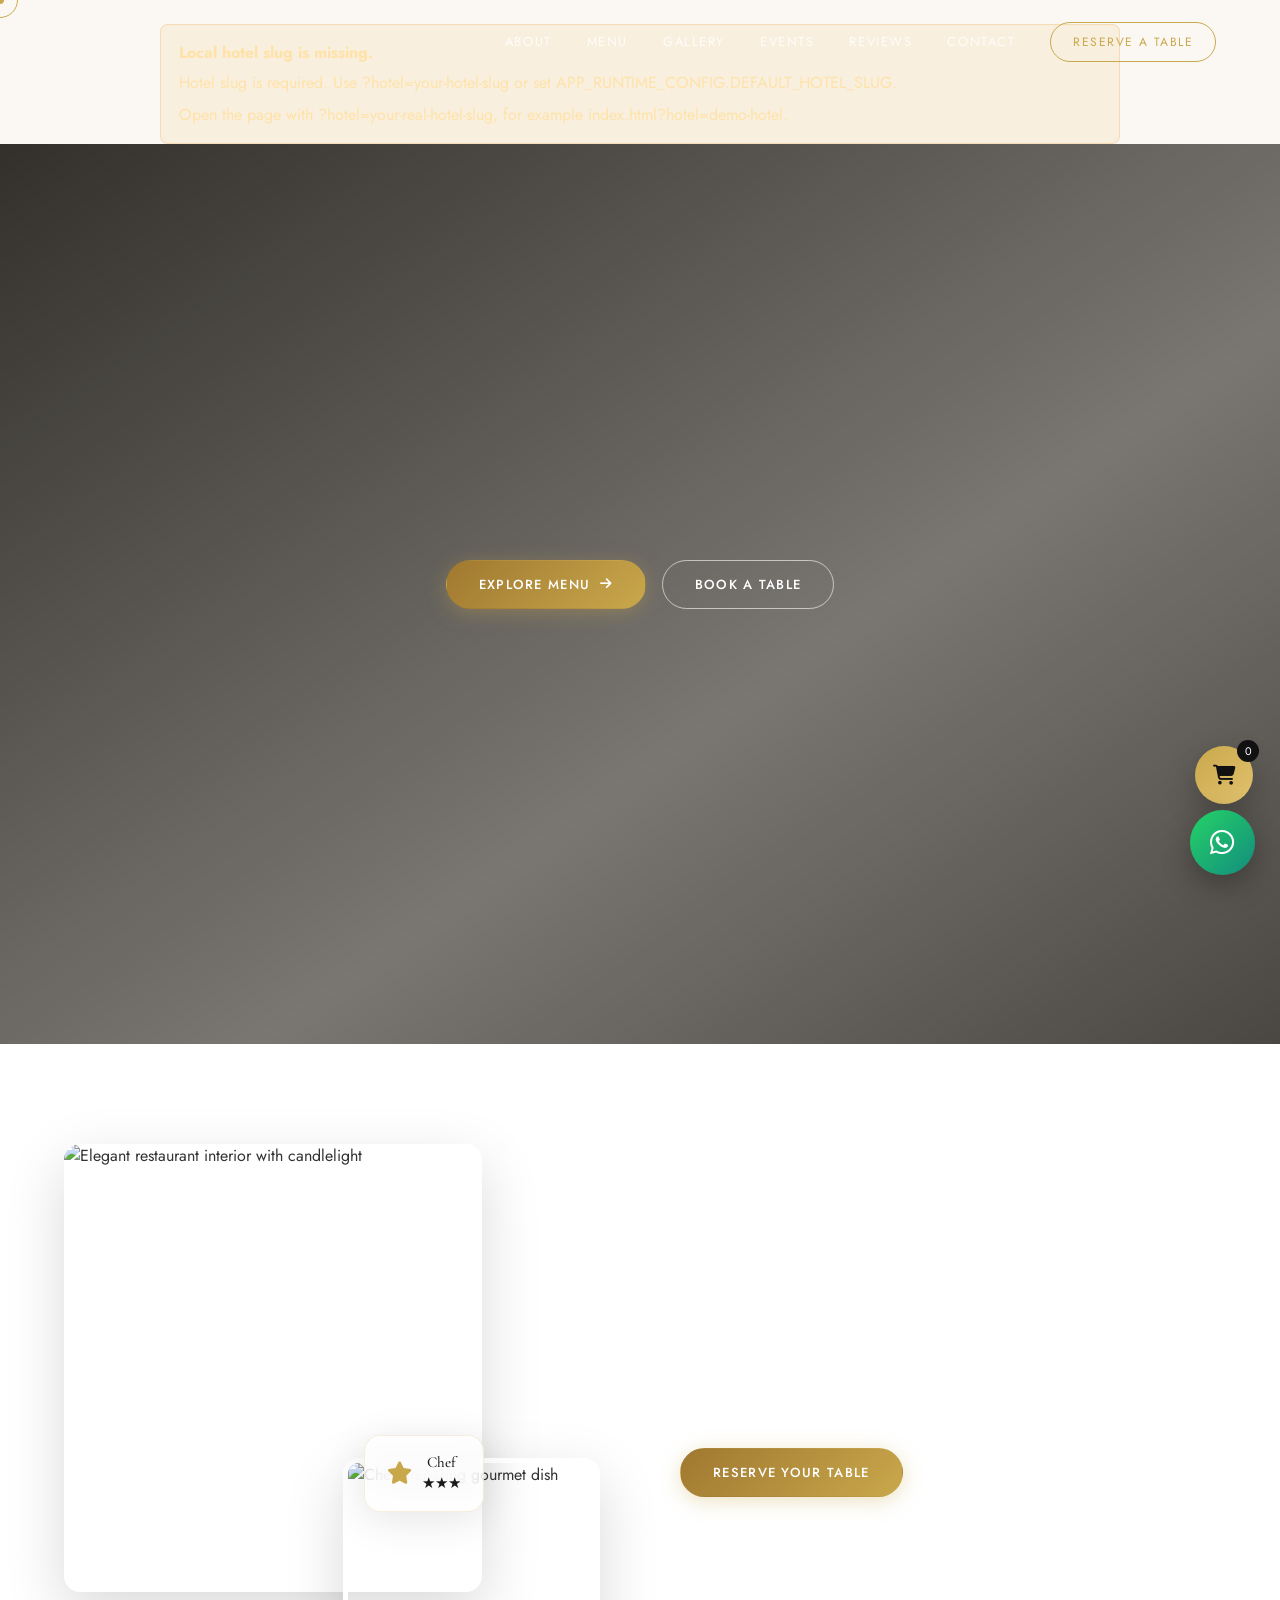
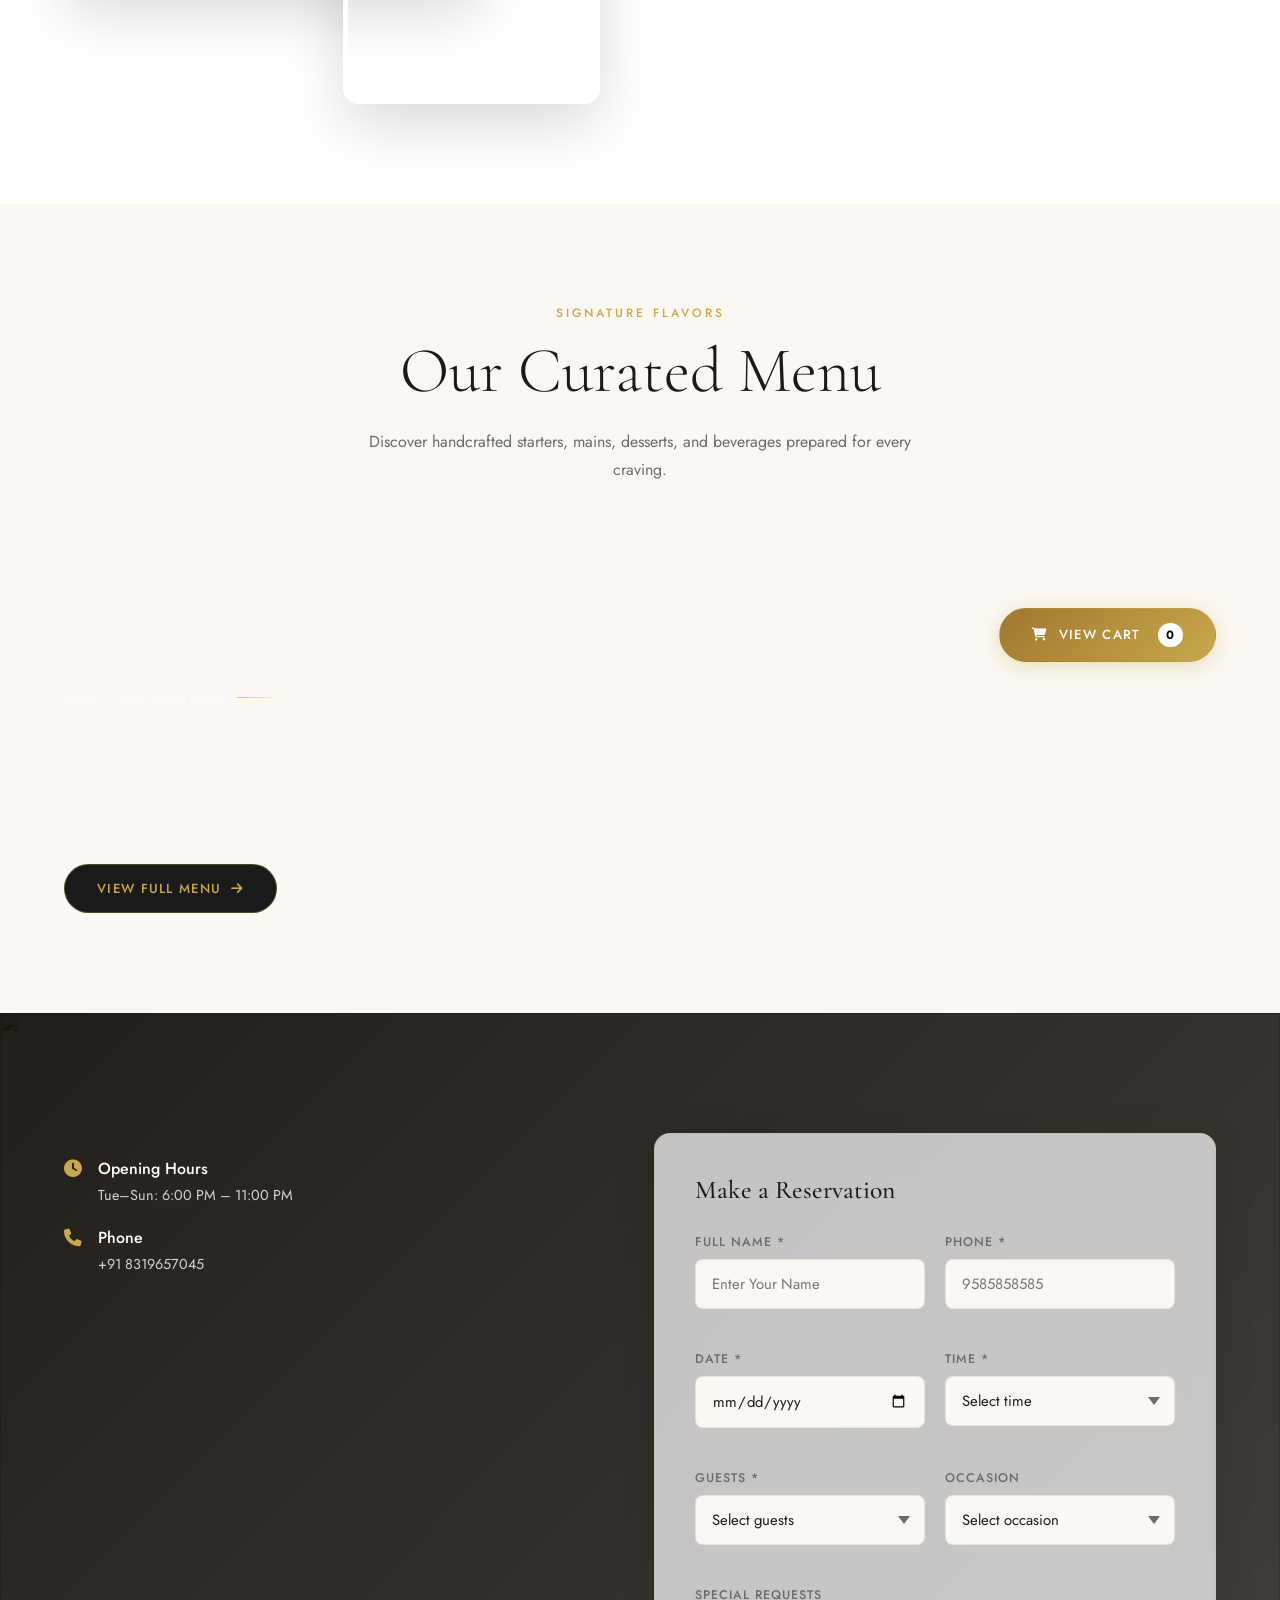
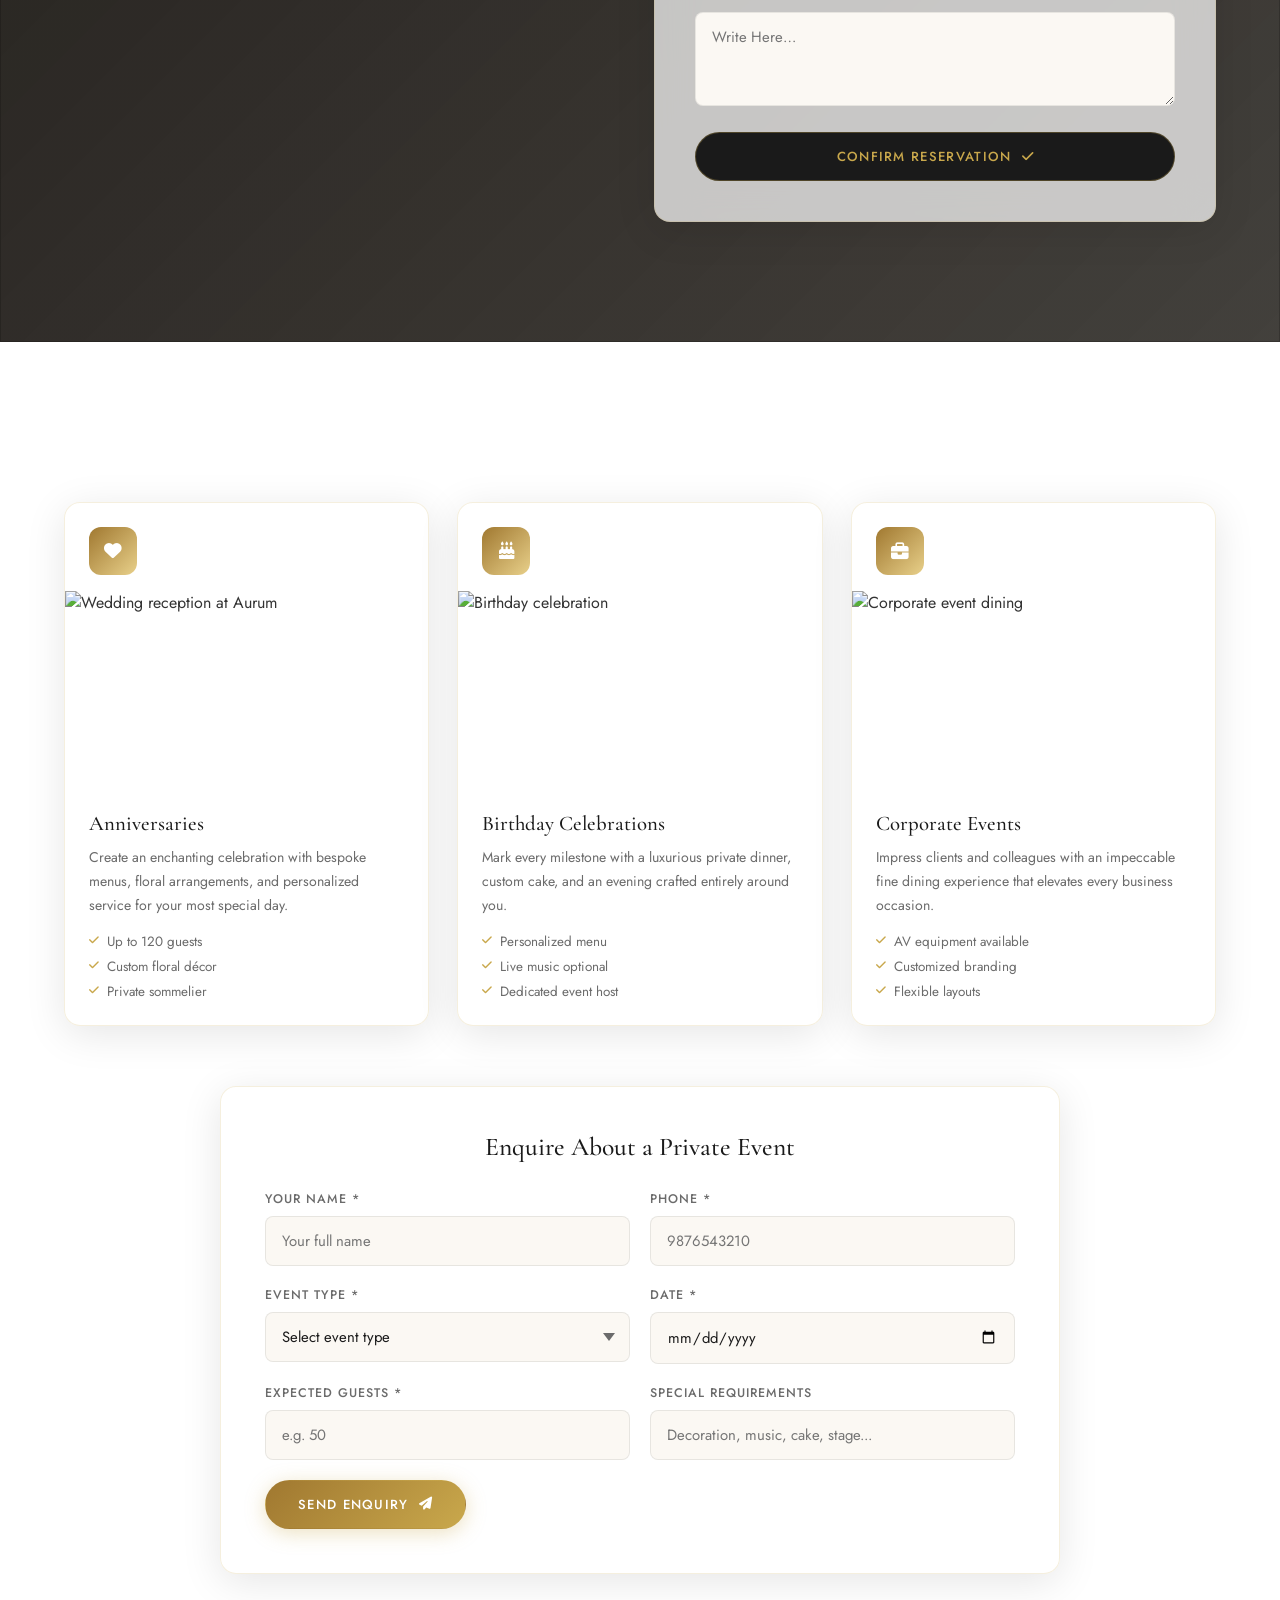
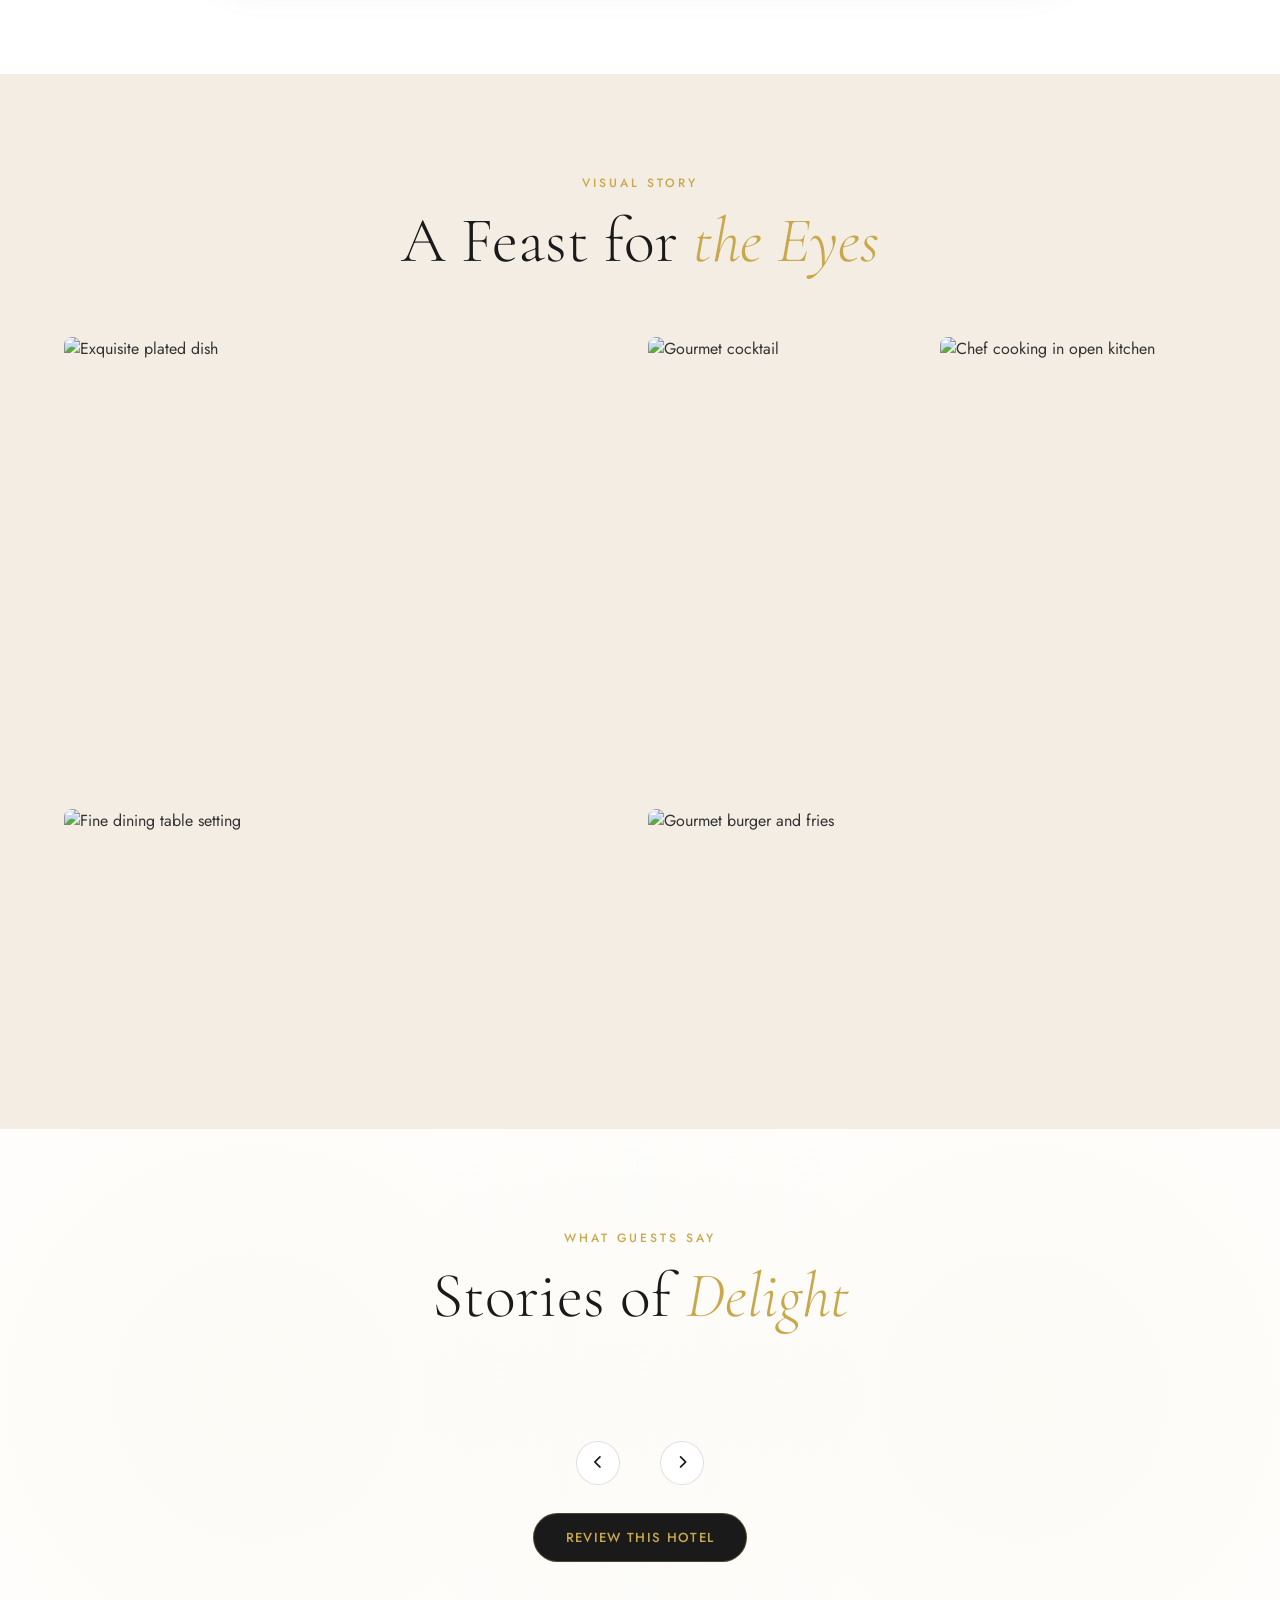
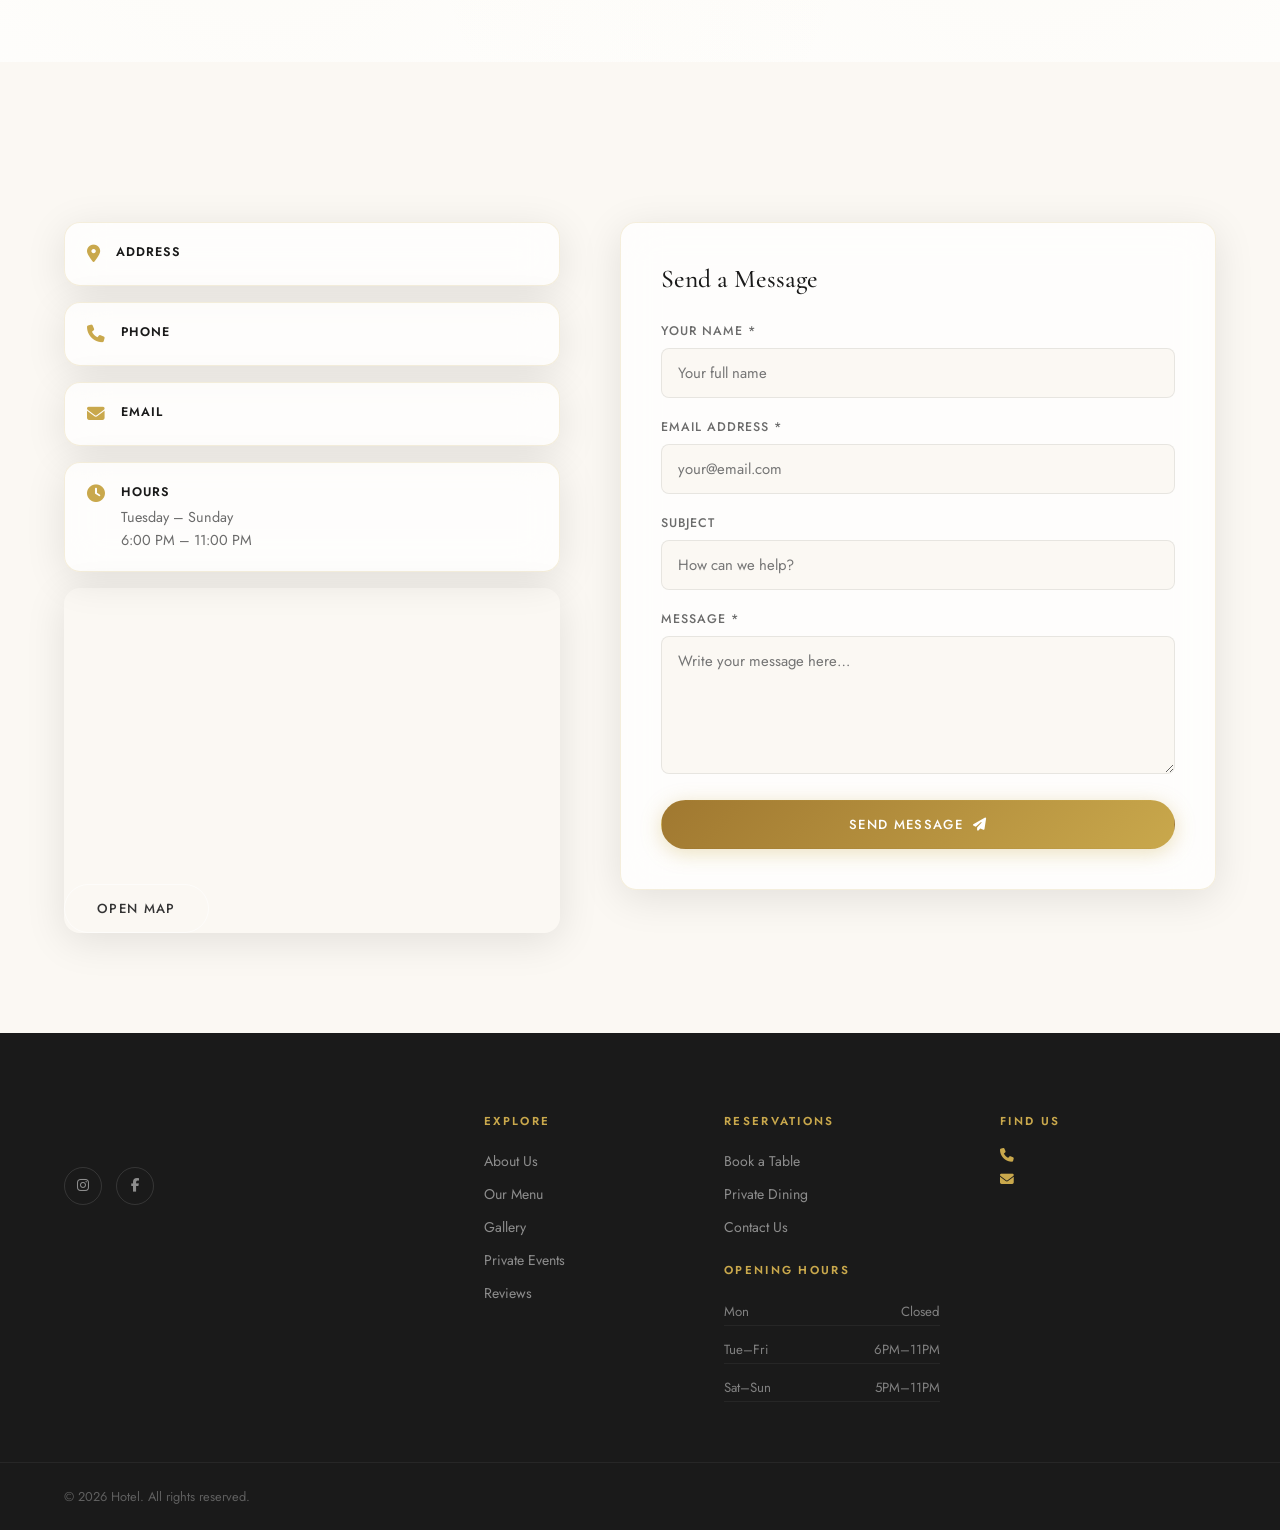
==== commit 3949cf02: "first commit 03-10-2026" ====
--- a/index.html
+++ b/index.html
@@ -3,10 +3,10 @@
 <head>
   <meta charset="UTF-8" />
   <meta name="viewport" content="width=device-width, initial-scale=1.0" />
-<meta name="app-backend-base-url" content="https://atithisarthibackendcode-production-0e4f.up.railway.app" />
-<meta name="app-api-base-url" content="https://atithisarthibackendcode-production-0e4f.up.railway.app/api" />
-<meta name="app-allow-order-whatsapp-fallback-on-save-failure" content="false" />
-<meta name="app-open-whatsapp-after-verified-online-payment" content="false" />
+<meta name="app-backend-base-url" content="https://atithisarthibackendcode-production-f8d1.up.railway.app" />
+<meta name="app-api-base-url" content="https://atithisarthibackendcode-production-f8d1.up.railway.app/api" />
+<meta name="app-allow-order-whatsapp-fallback-on-save-failure" content="" />
+<meta name="app-open-whatsapp-after-verified-online-payment" content="" />
 <meta name="app-room-combined-checkout-frontend-enabled" content="false" />
 <meta name="app-contact-sheet-url" content="" />
 
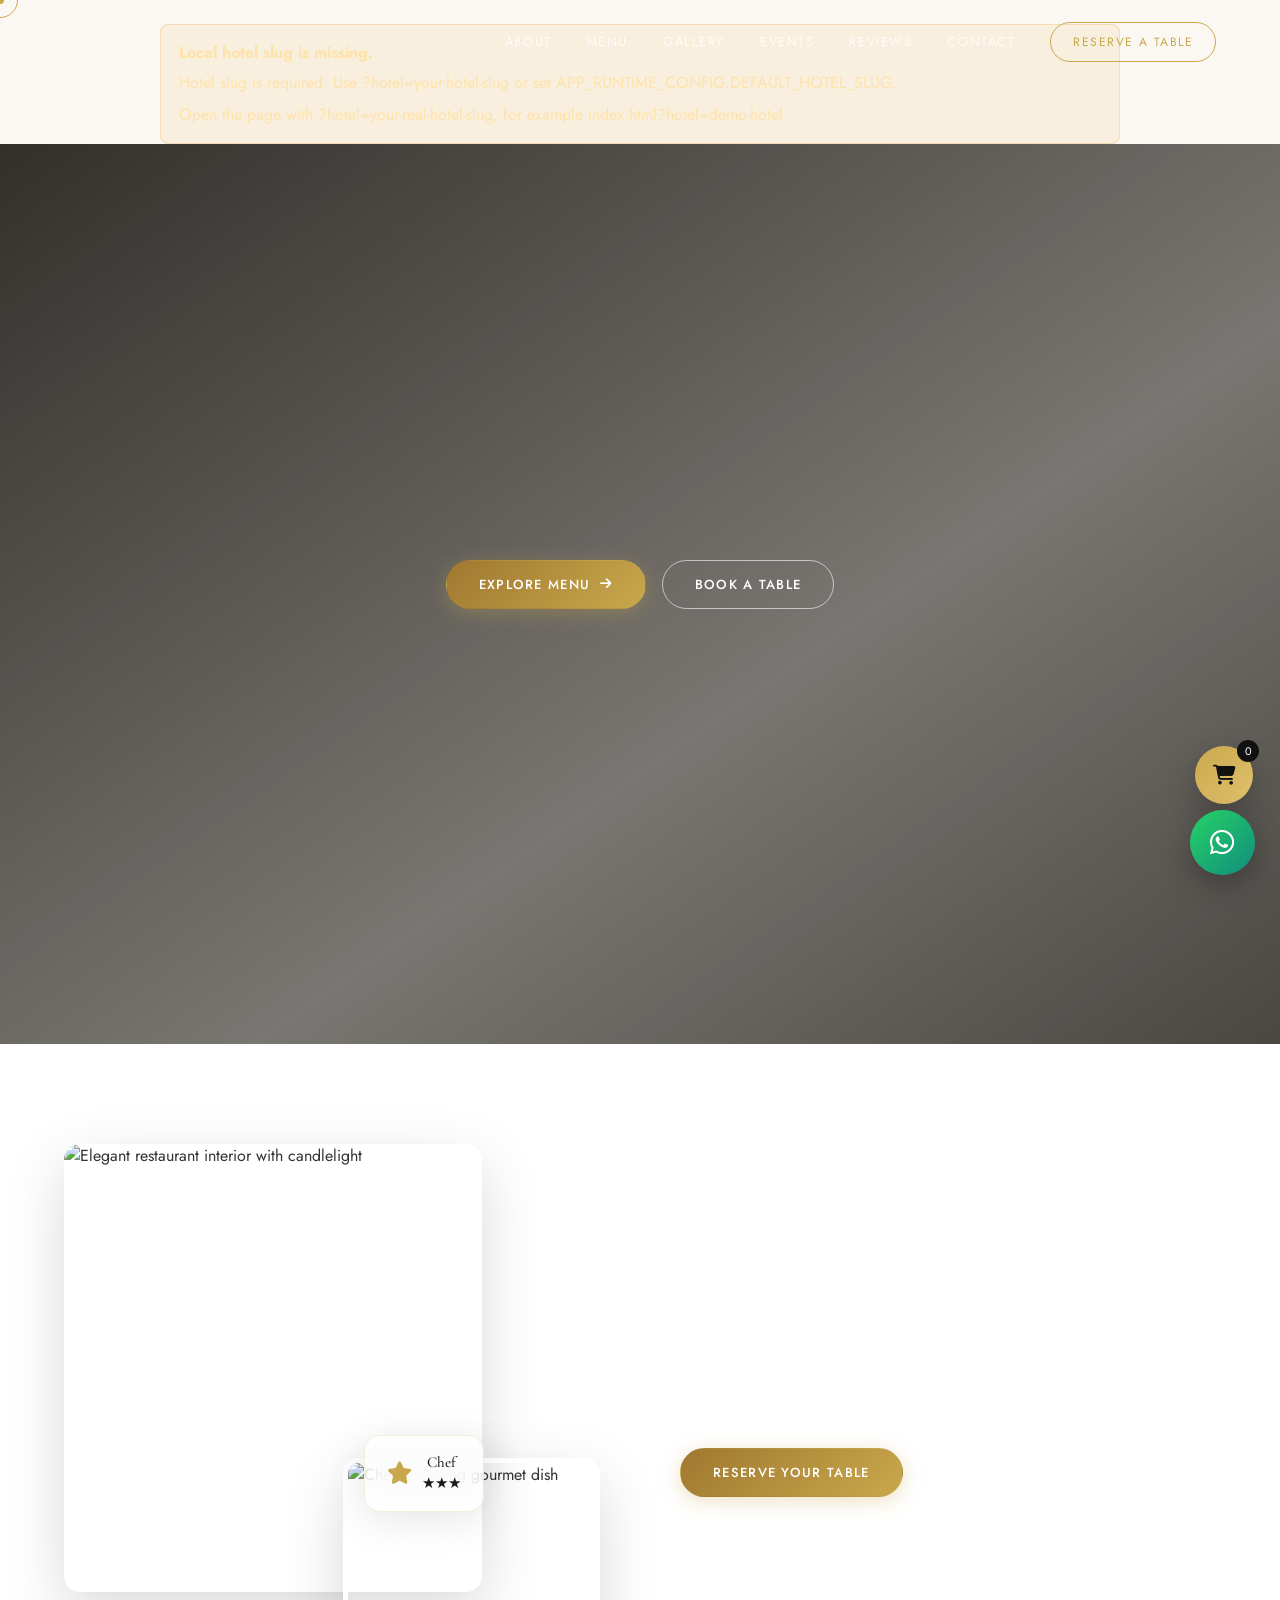
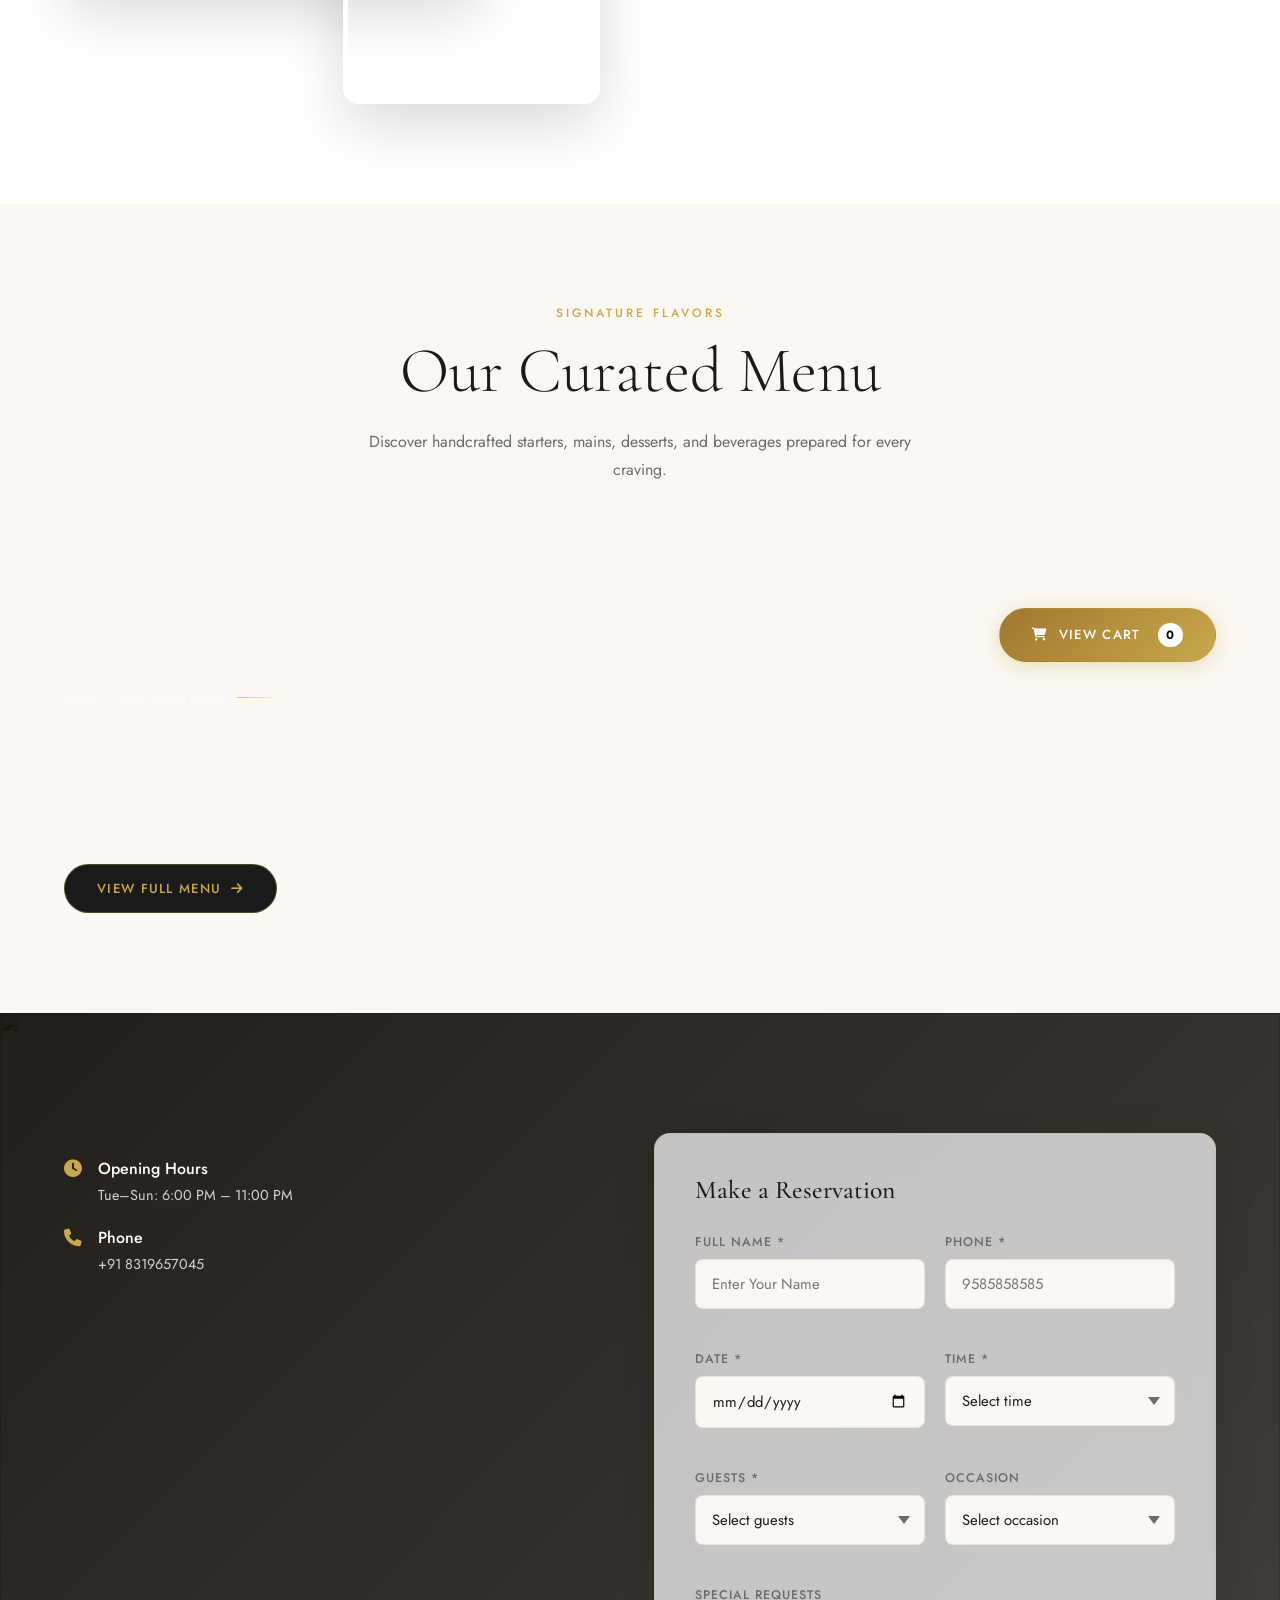
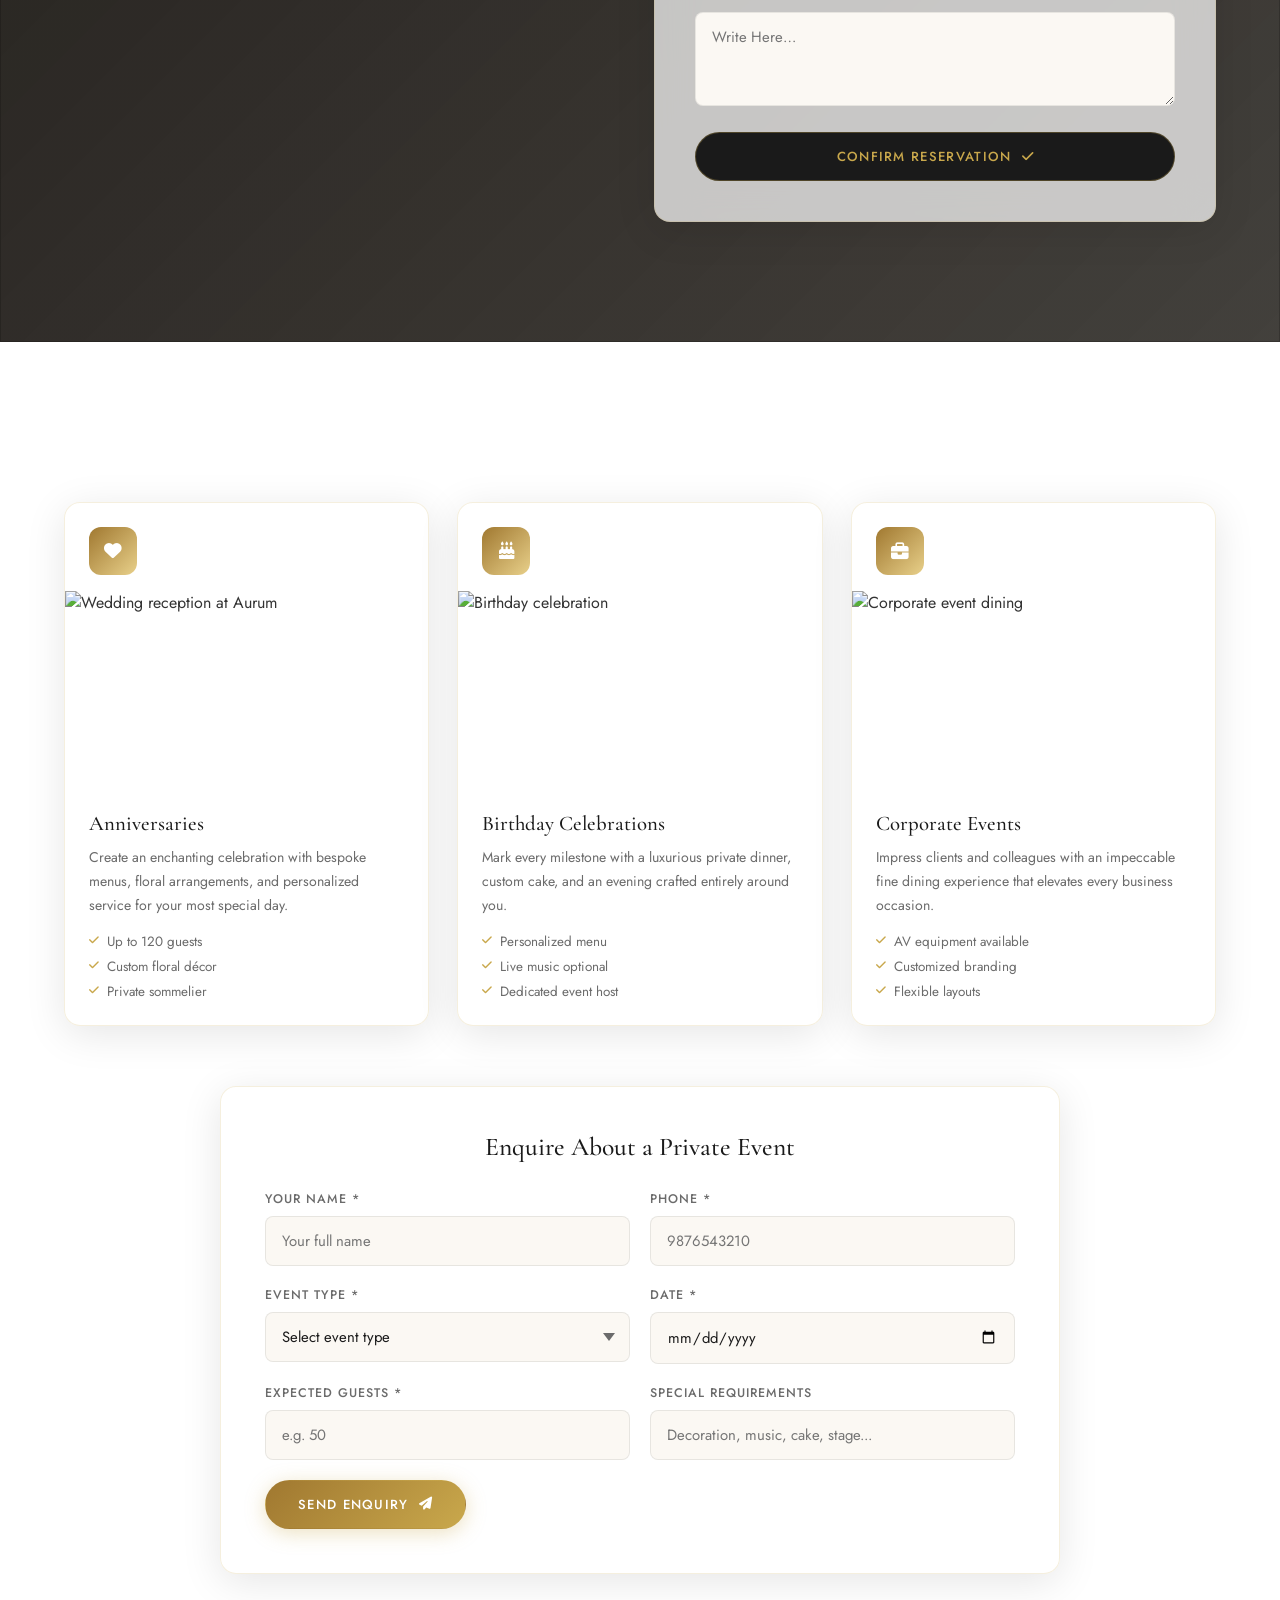
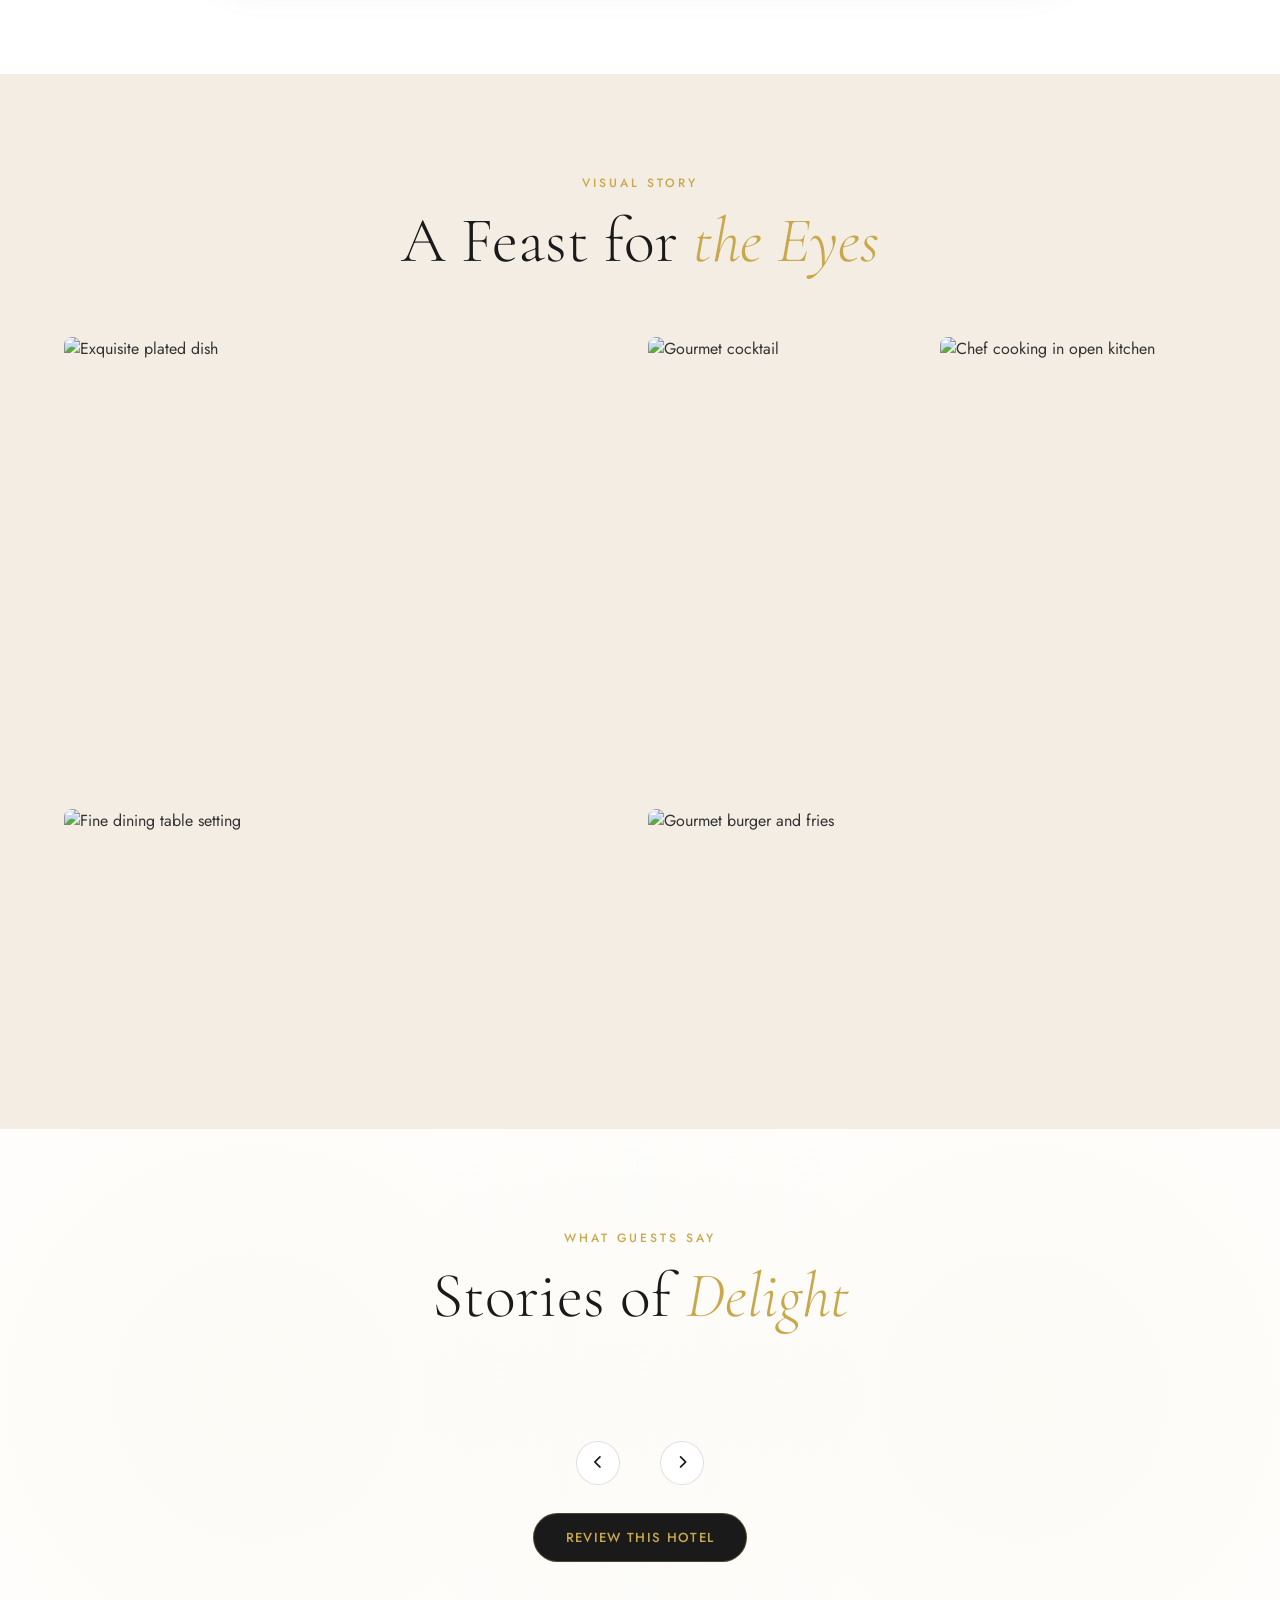
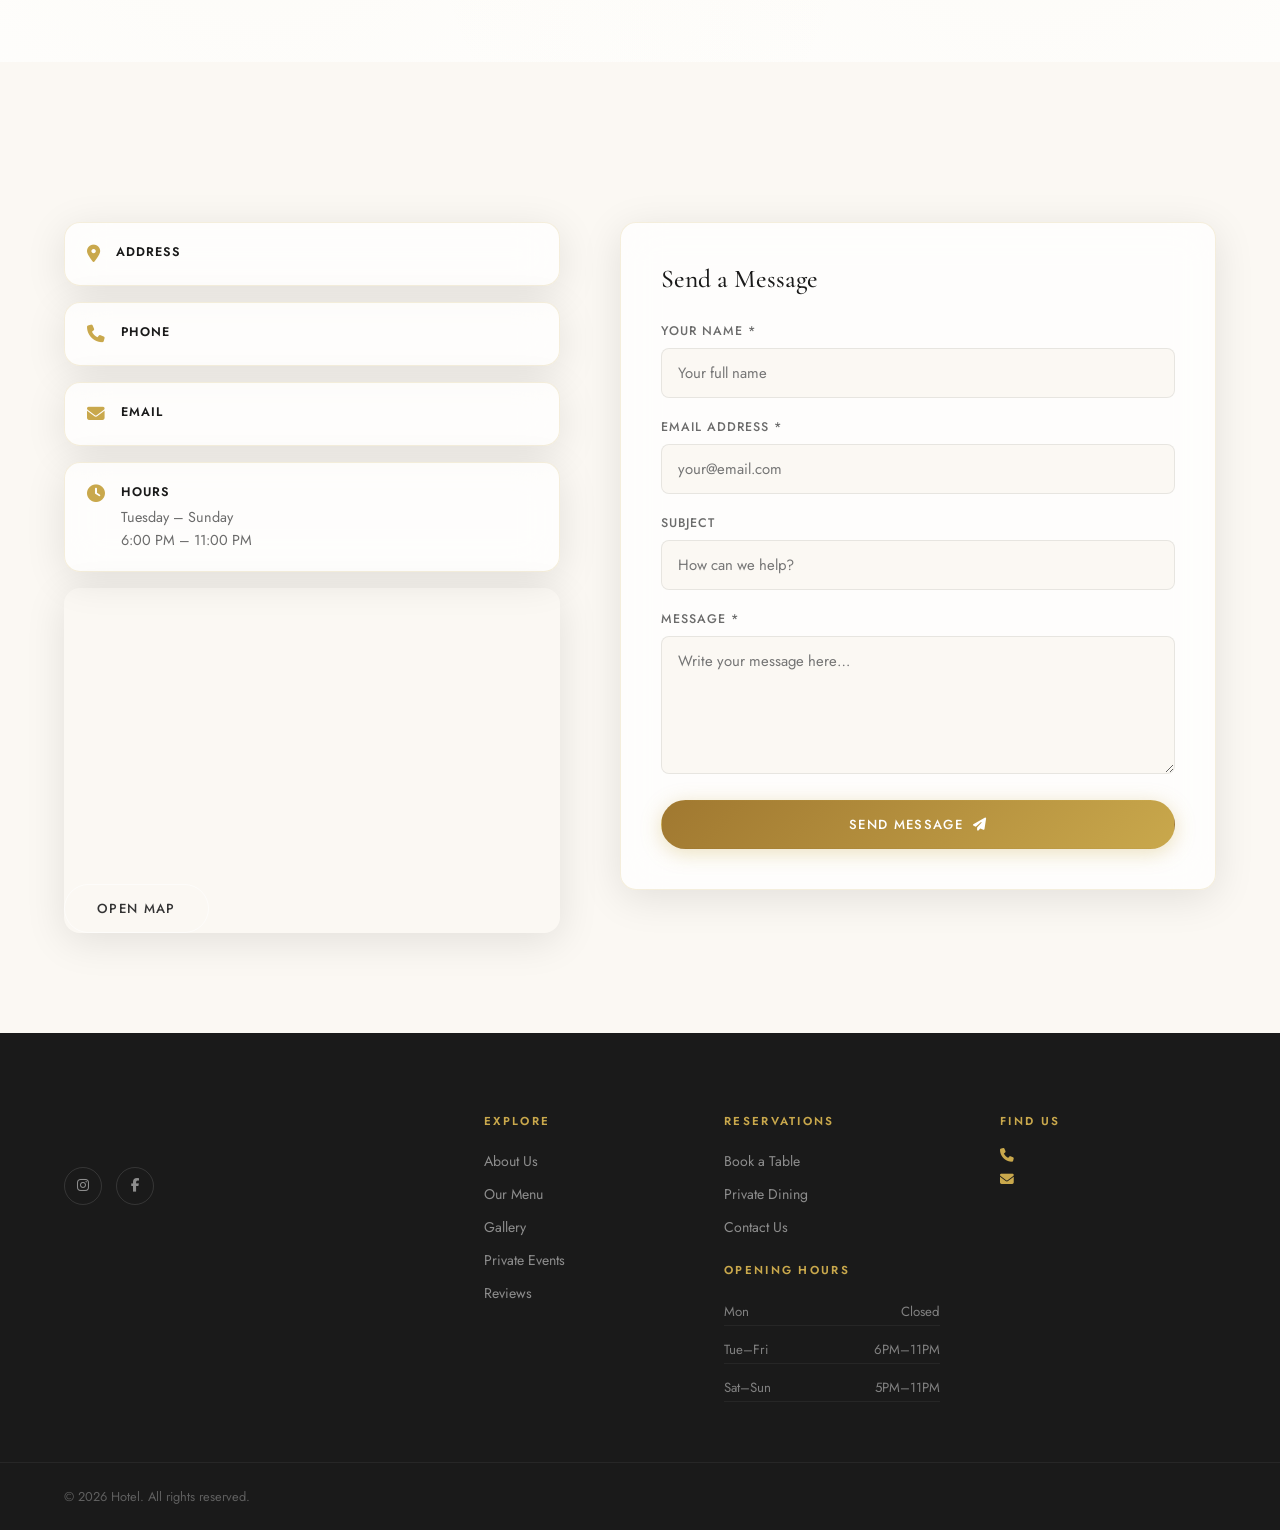
==== commit b7a93695: "24-10-2026" ====
--- a/index.html
+++ b/index.html
@@ -7,7 +7,7 @@
 <meta name="app-api-base-url" content="https://atithisarthibackendcode-production-f8d1.up.railway.app/api" />
 <meta name="app-allow-order-whatsapp-fallback-on-save-failure" content="" />
 <meta name="app-open-whatsapp-after-verified-online-payment" content="" />
-<meta name="app-room-combined-checkout-frontend-enabled" content="false" />
+<meta name="app-room-combined-checkout-frontend-enabled" content="true" />
 <meta name="app-contact-sheet-url" content="" />
 
   <title>Hotel Dining Experience</title>
